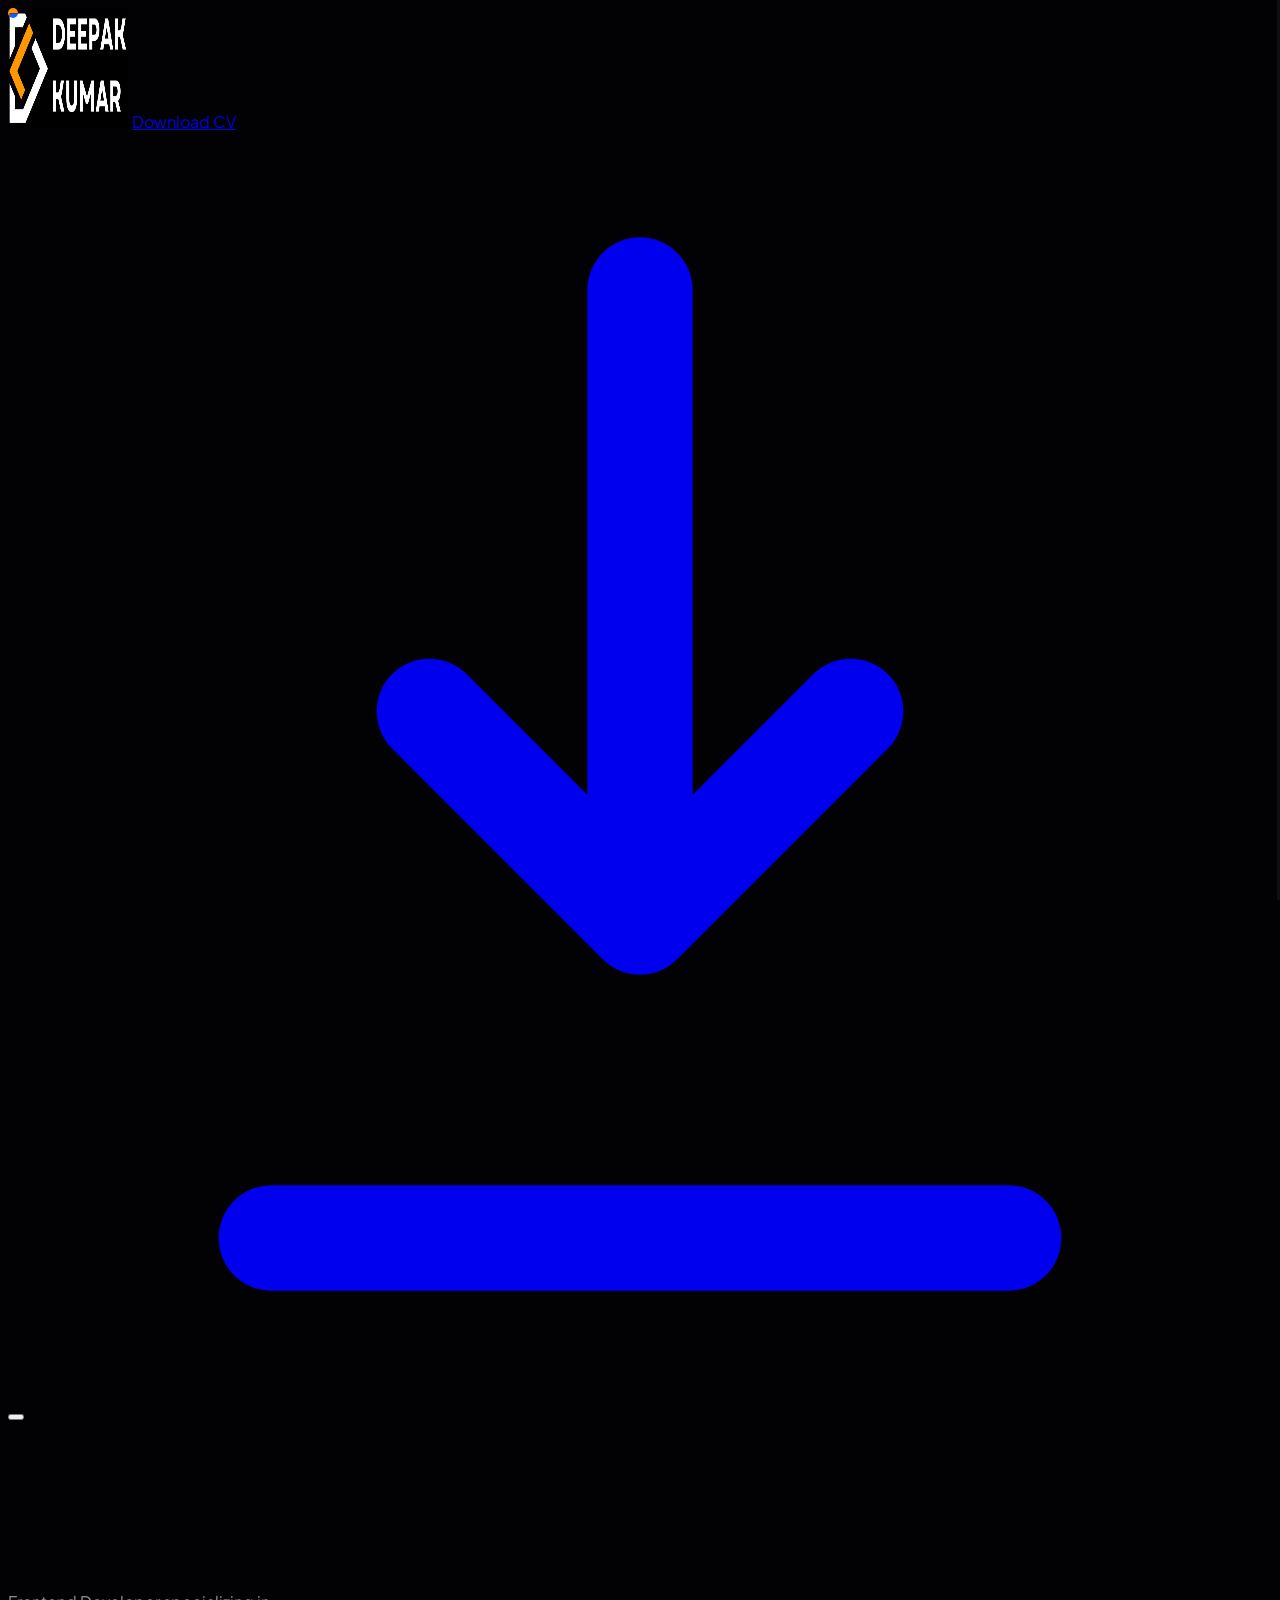
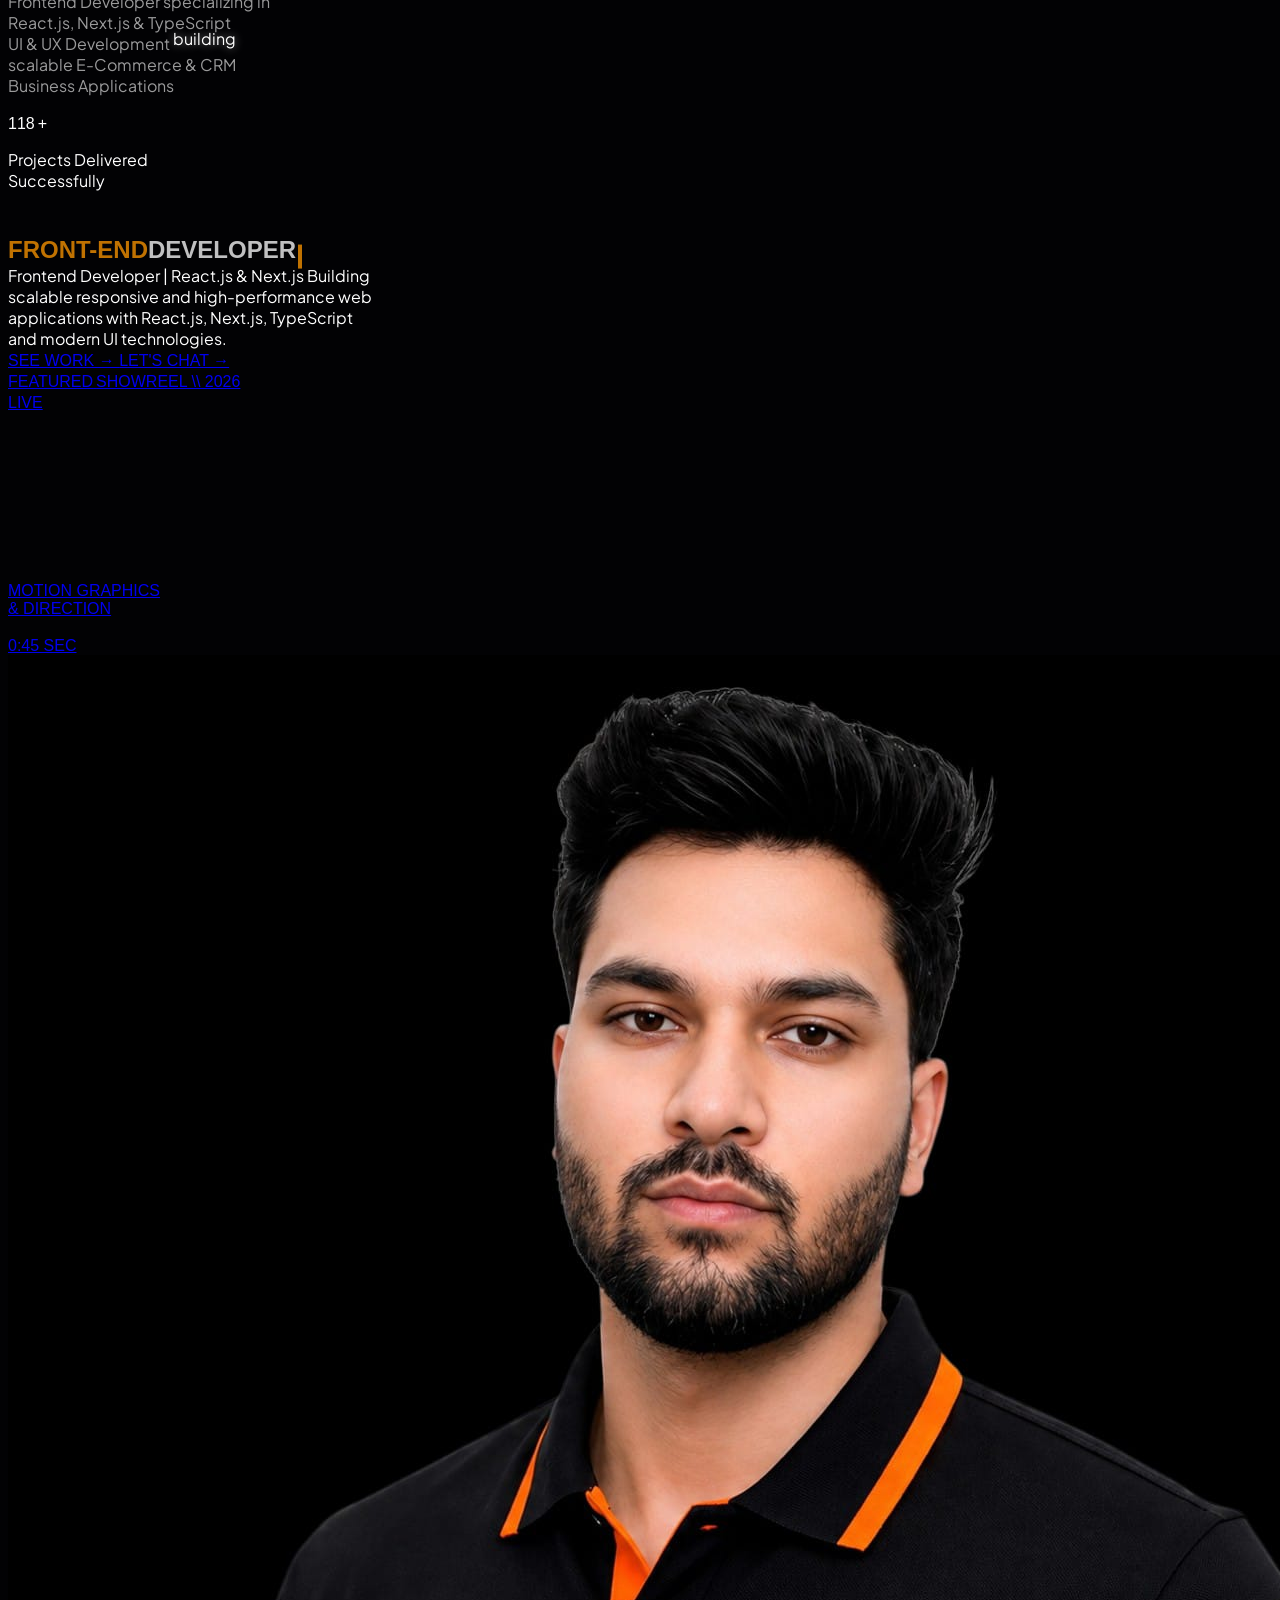
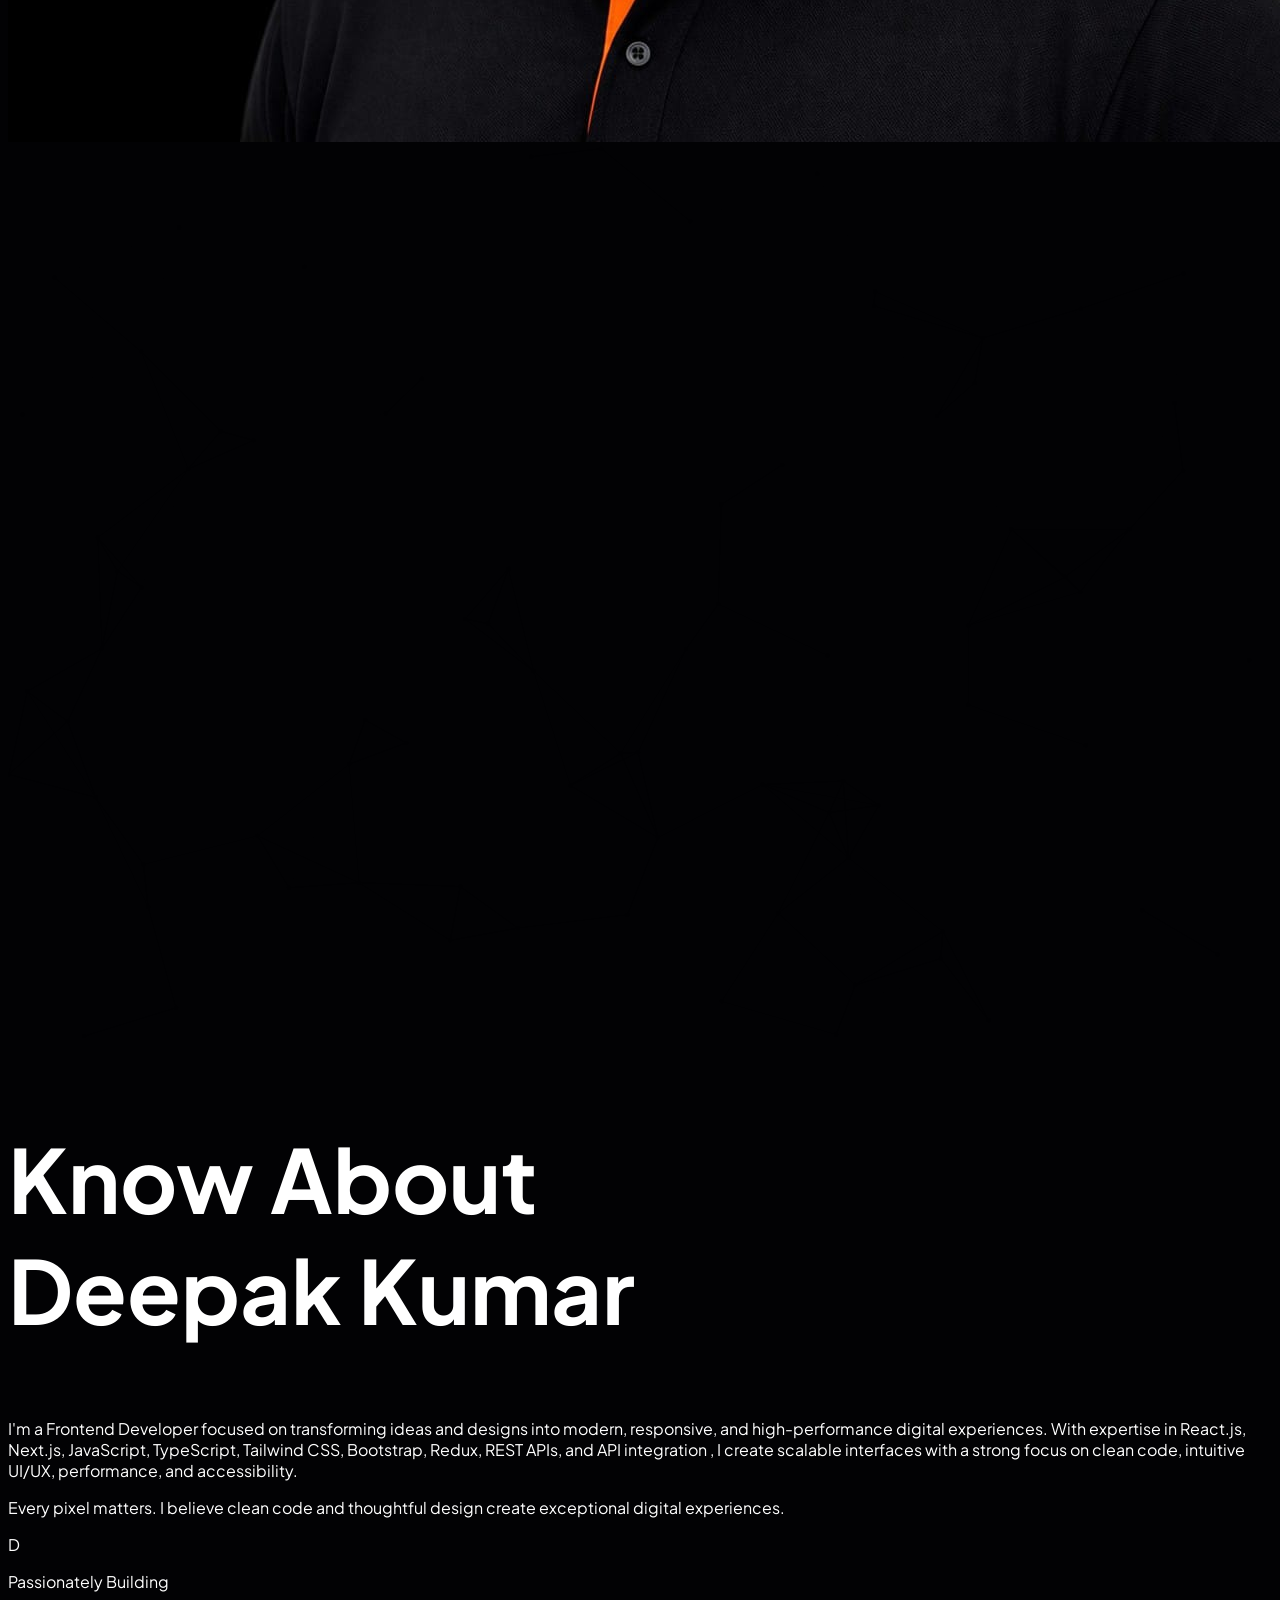
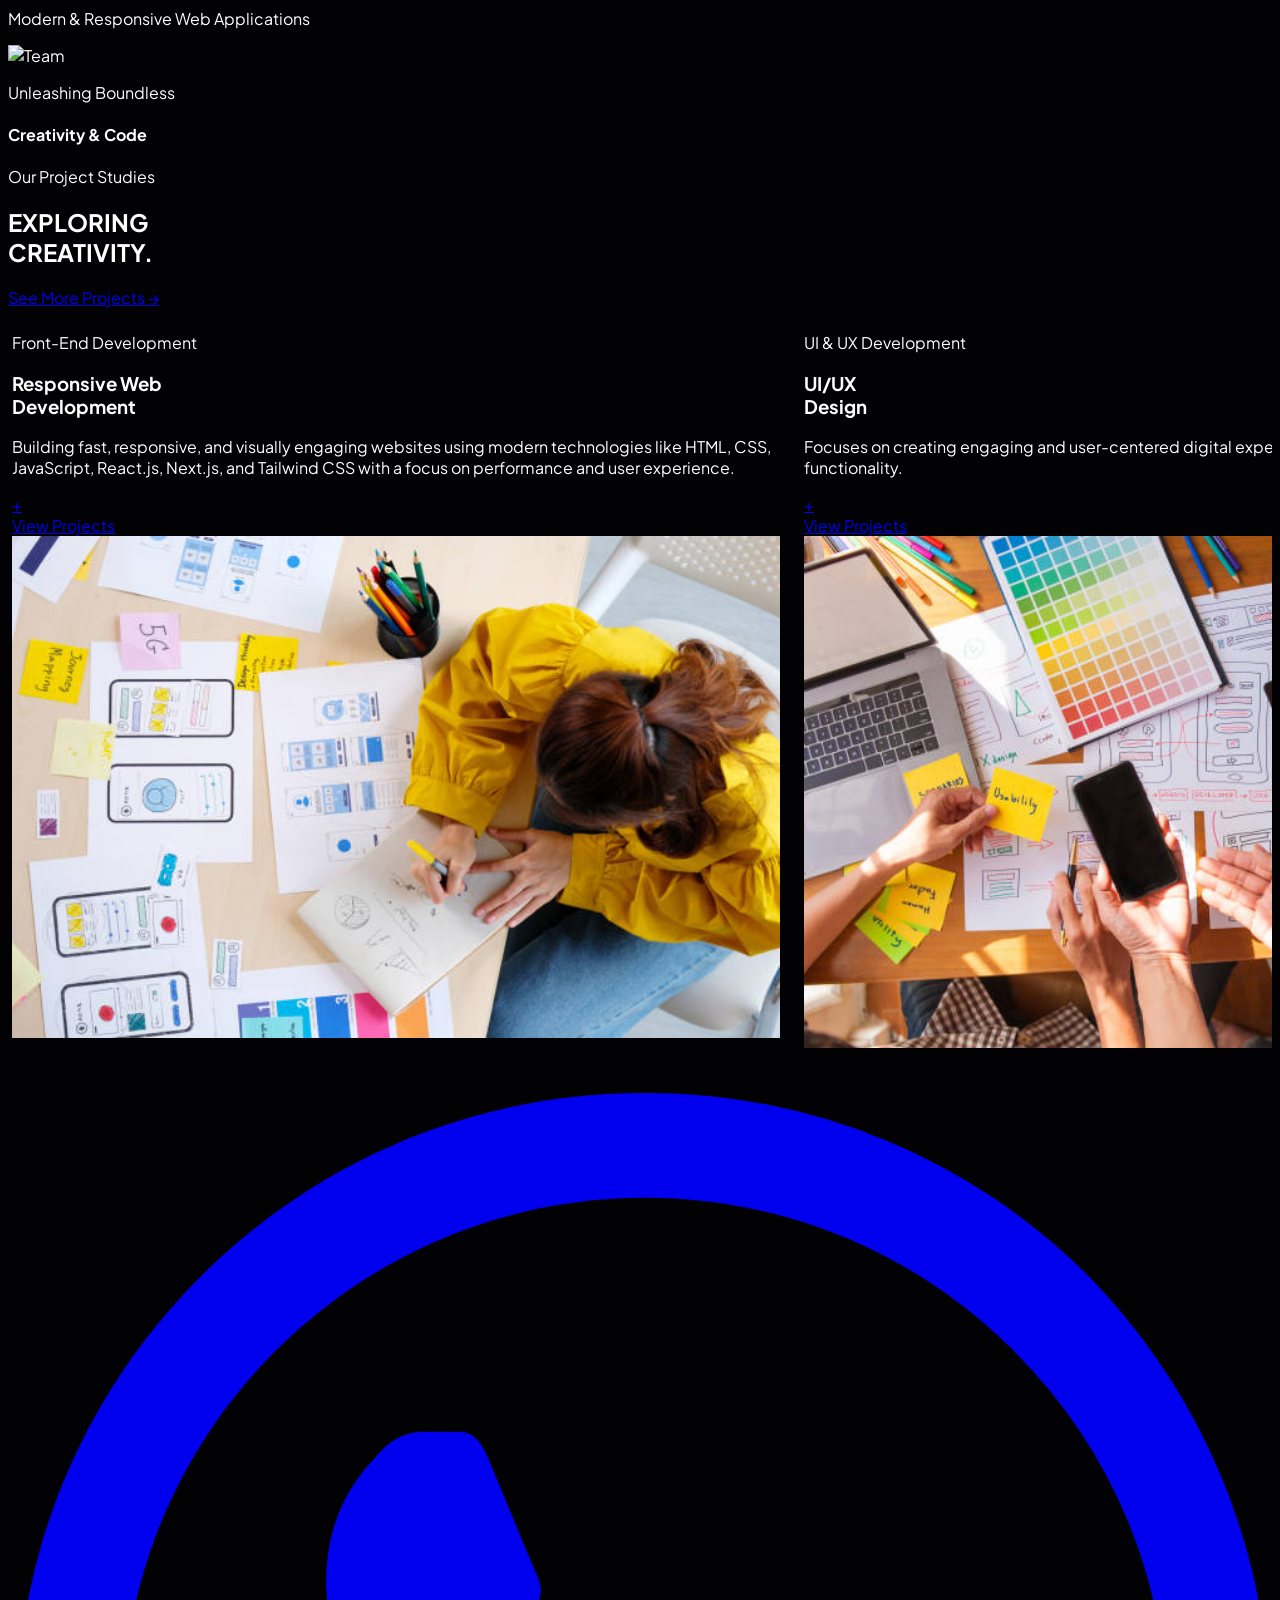
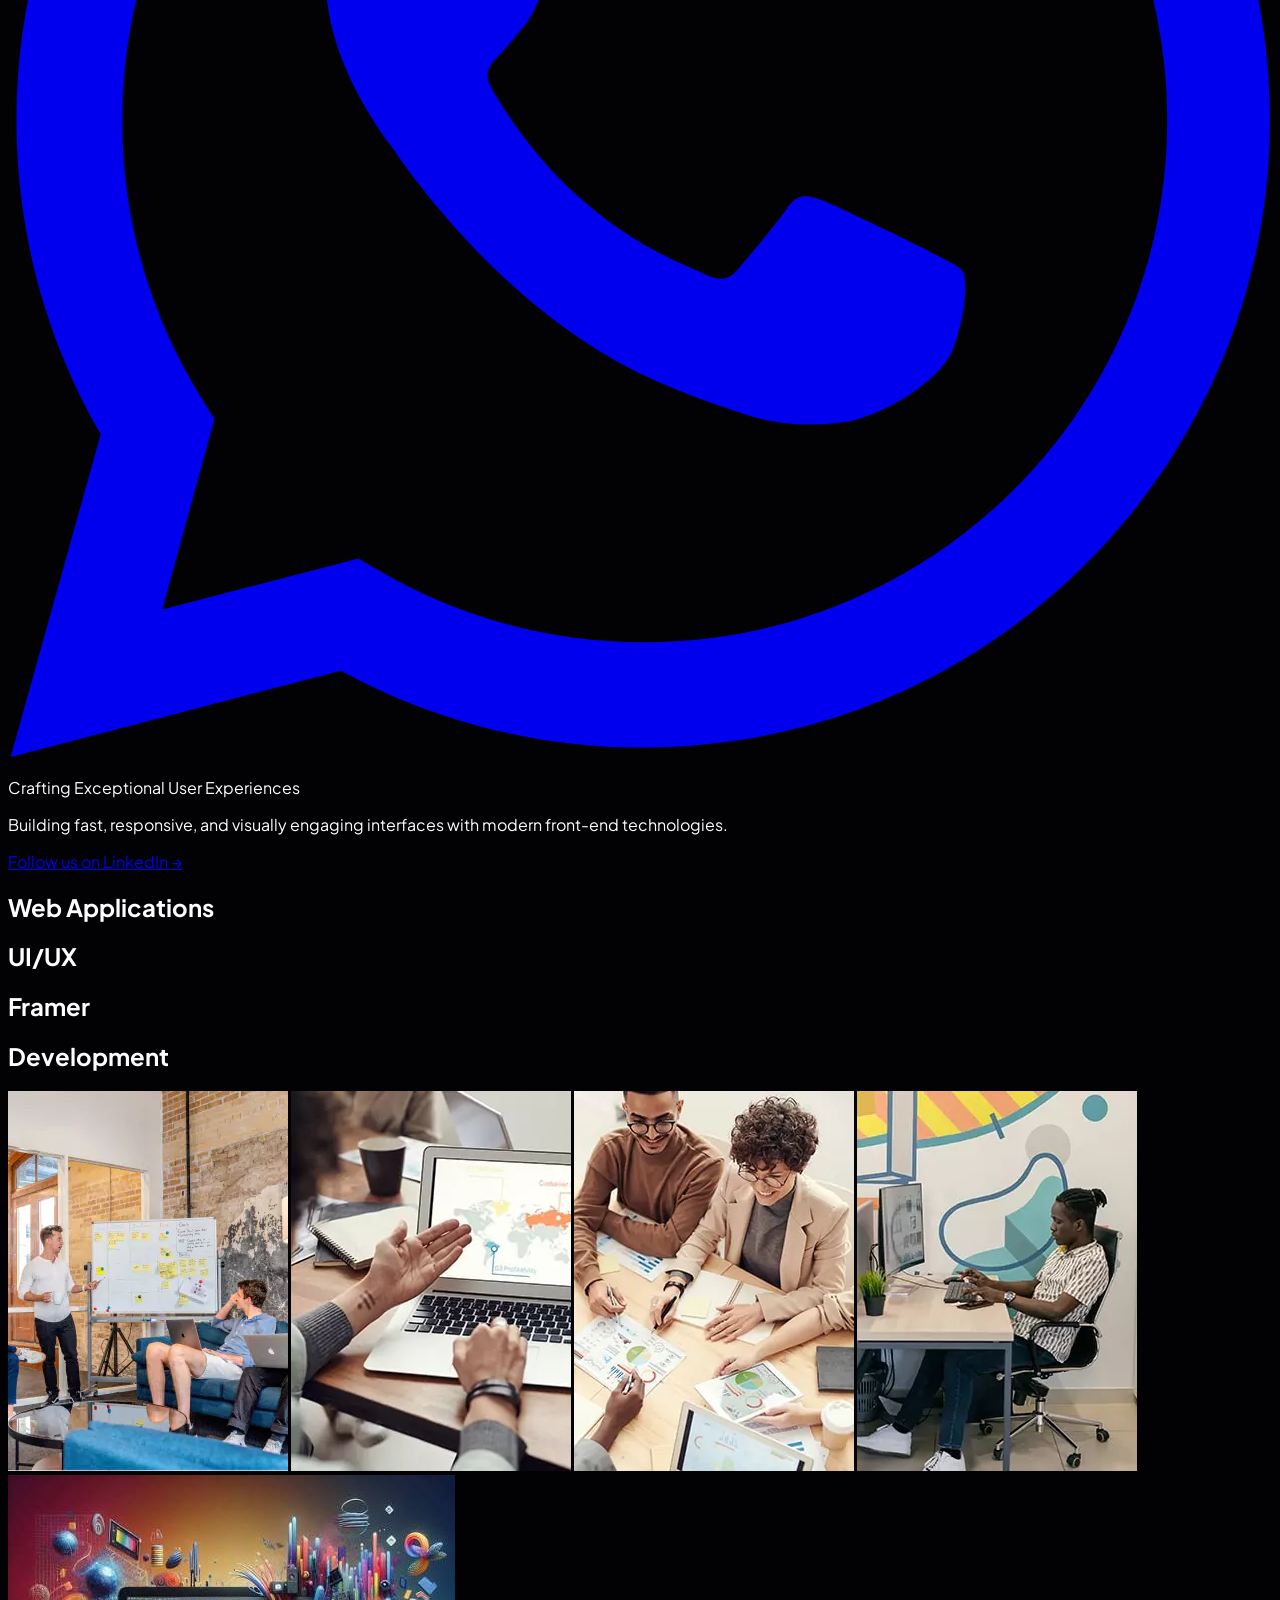
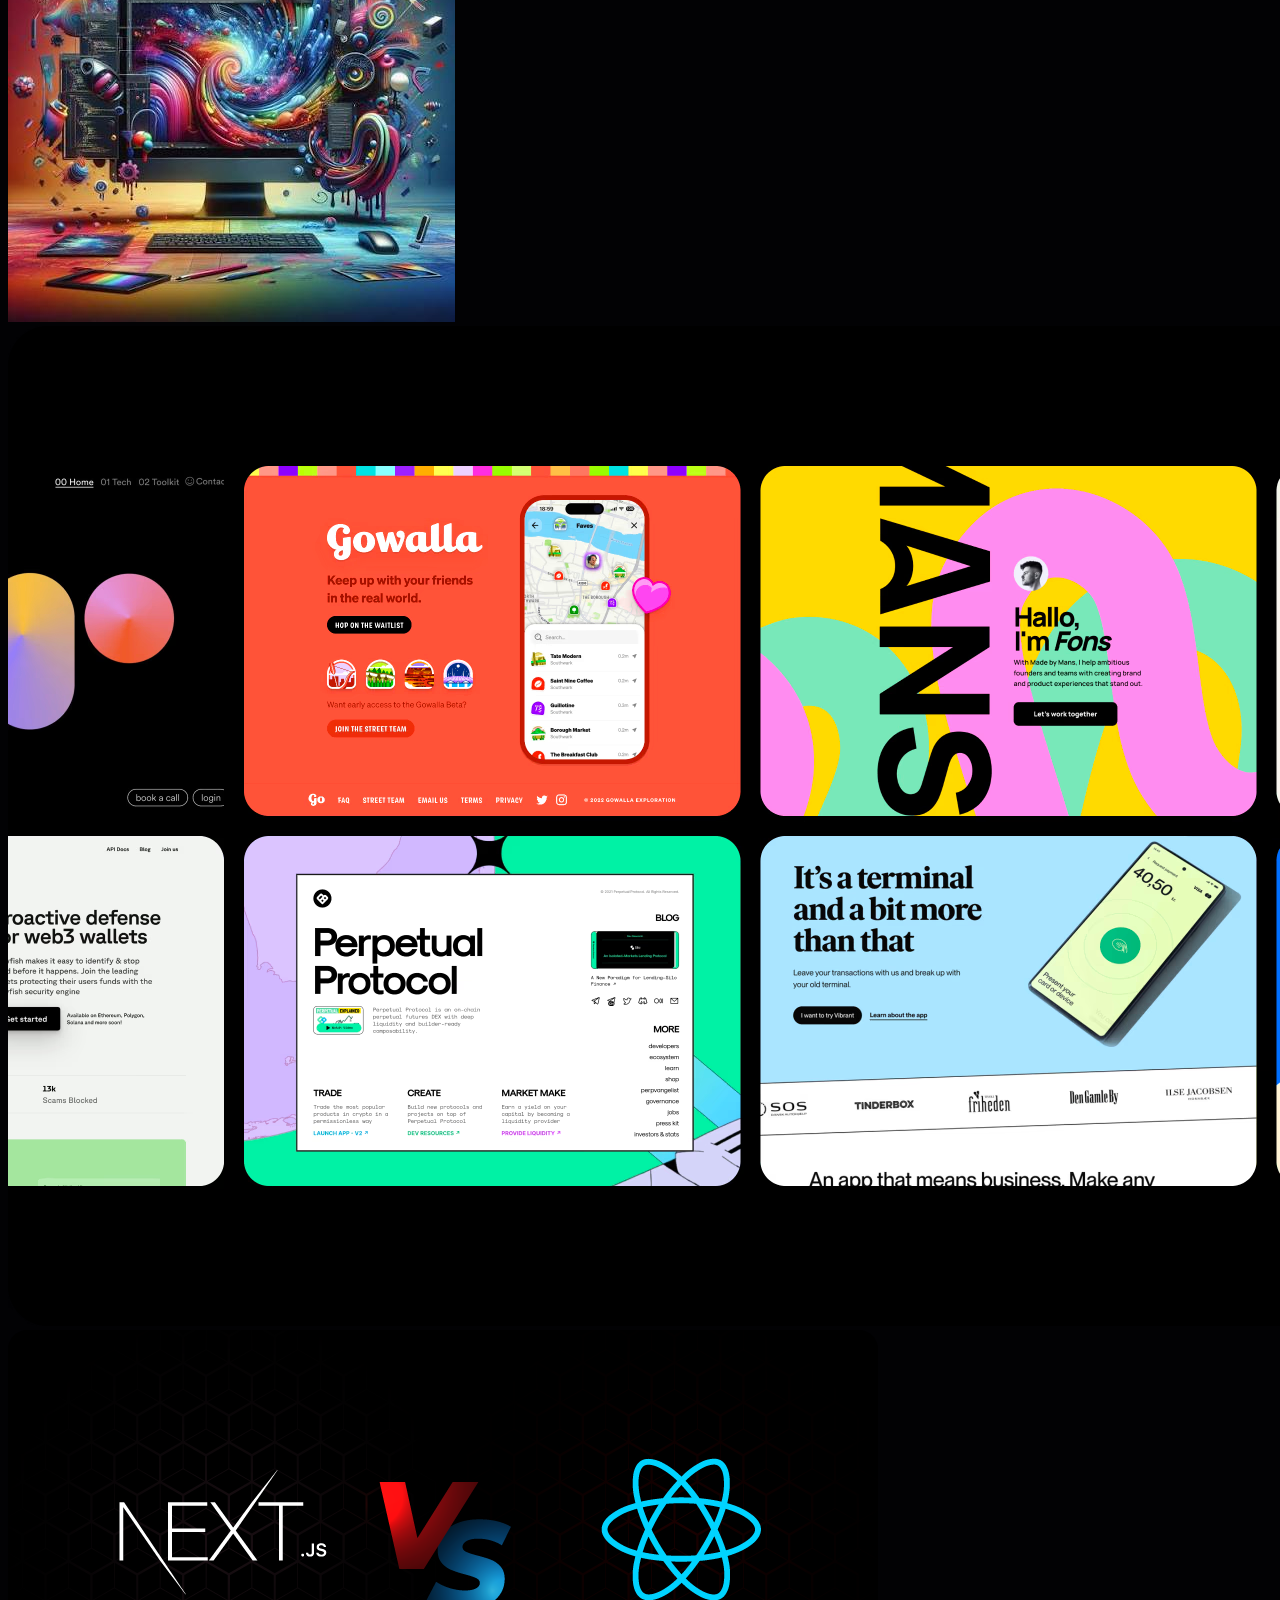
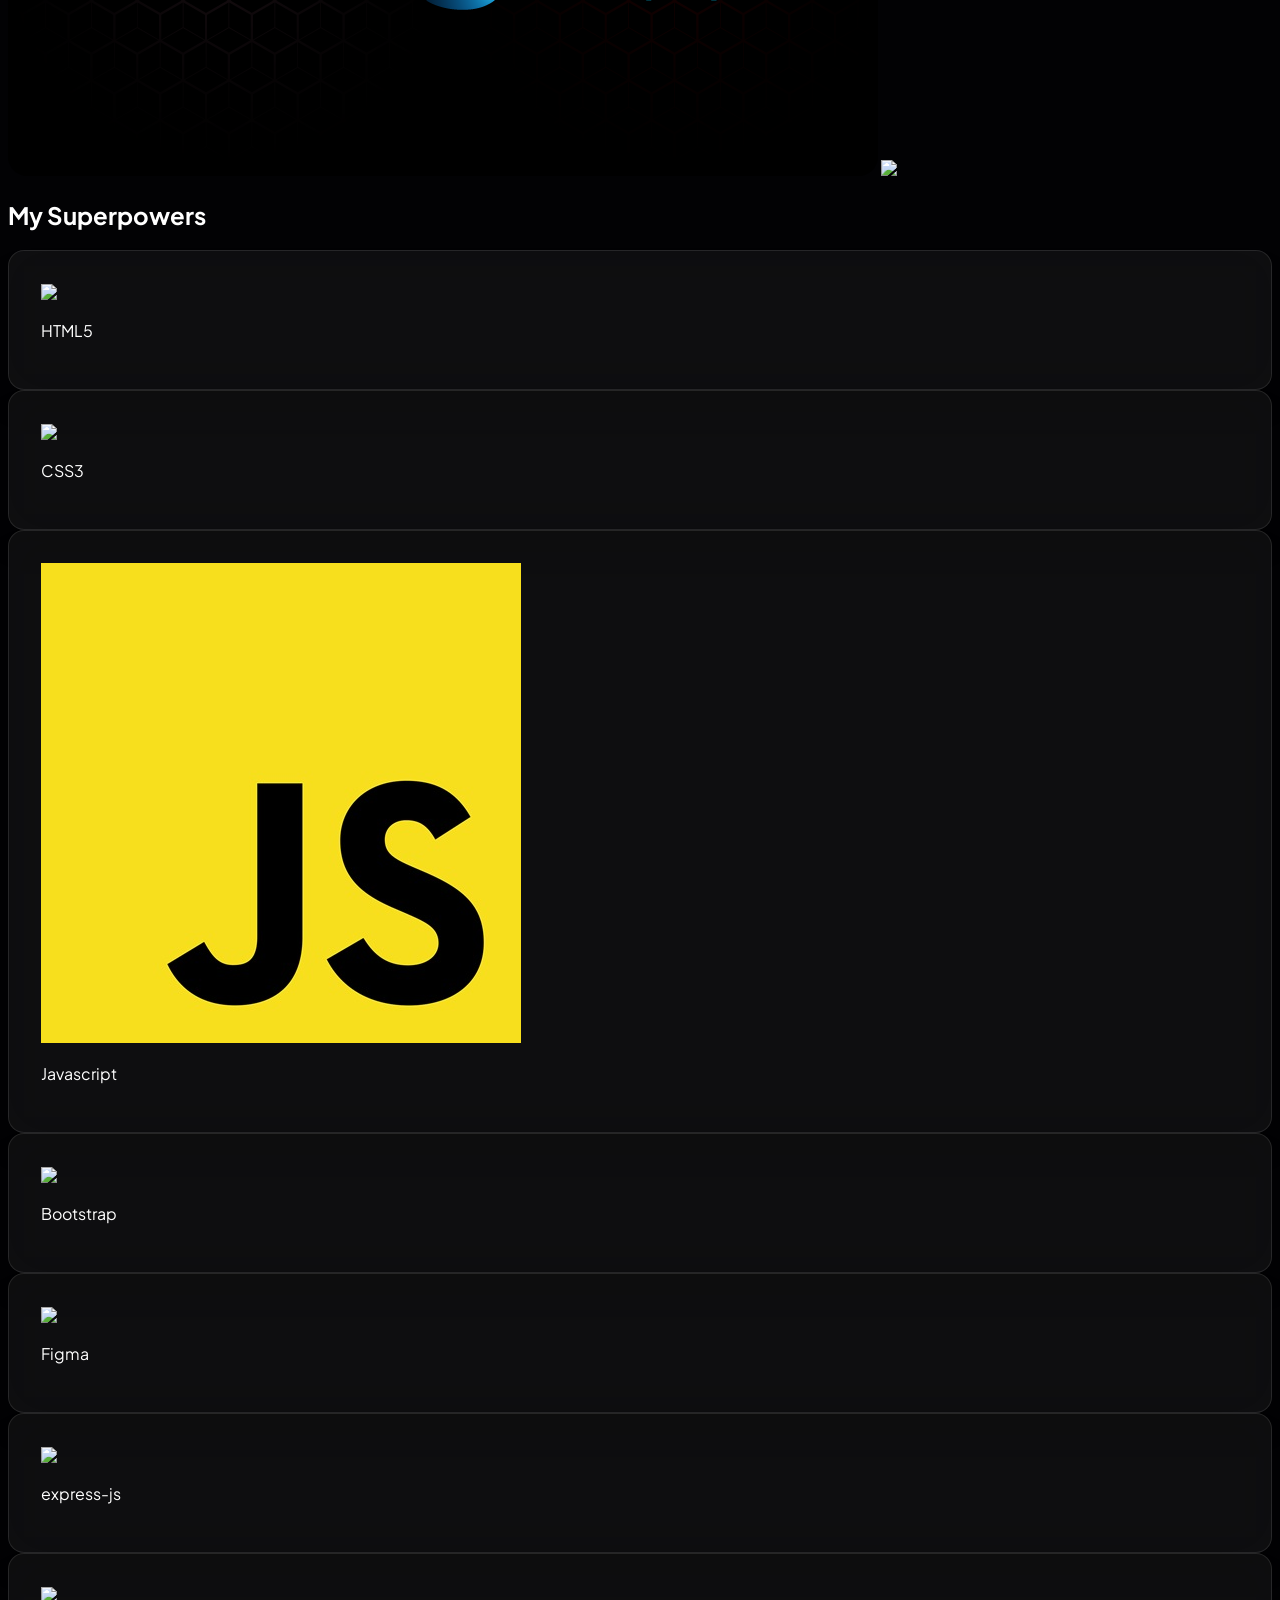
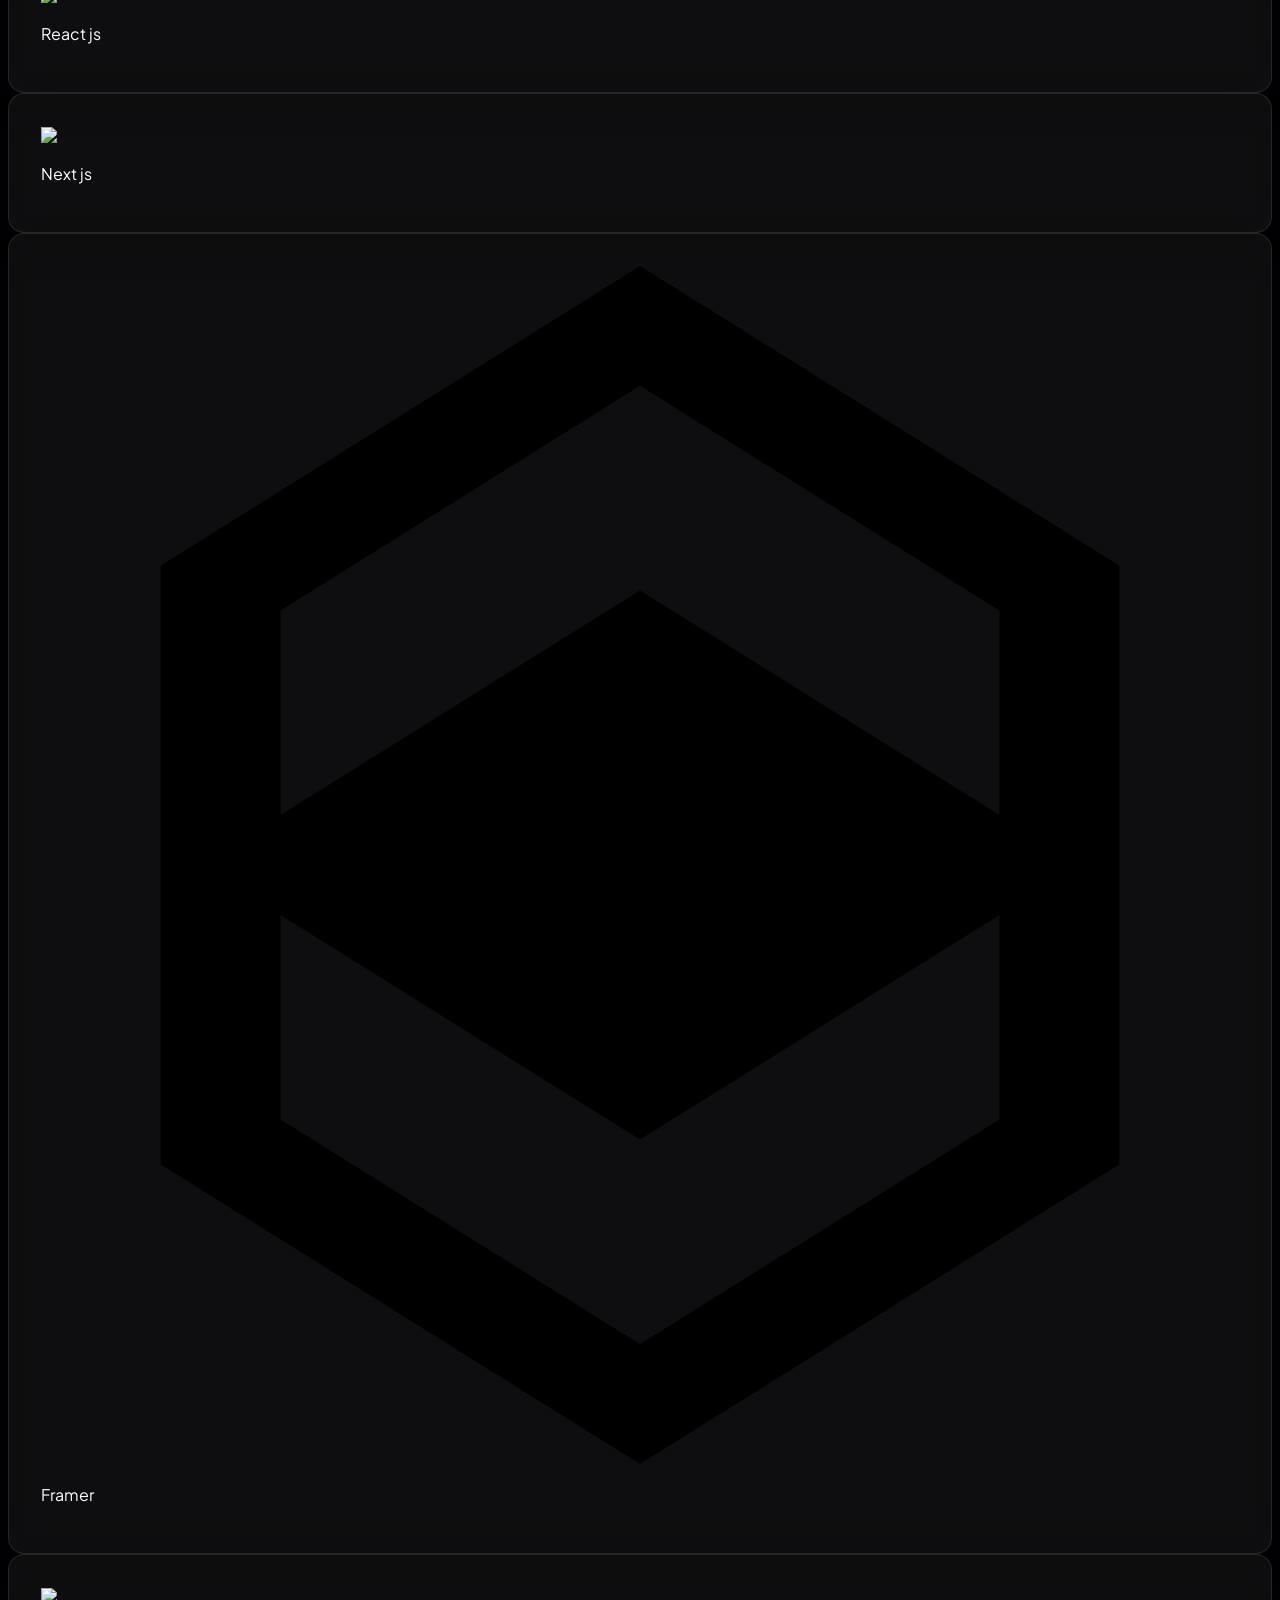
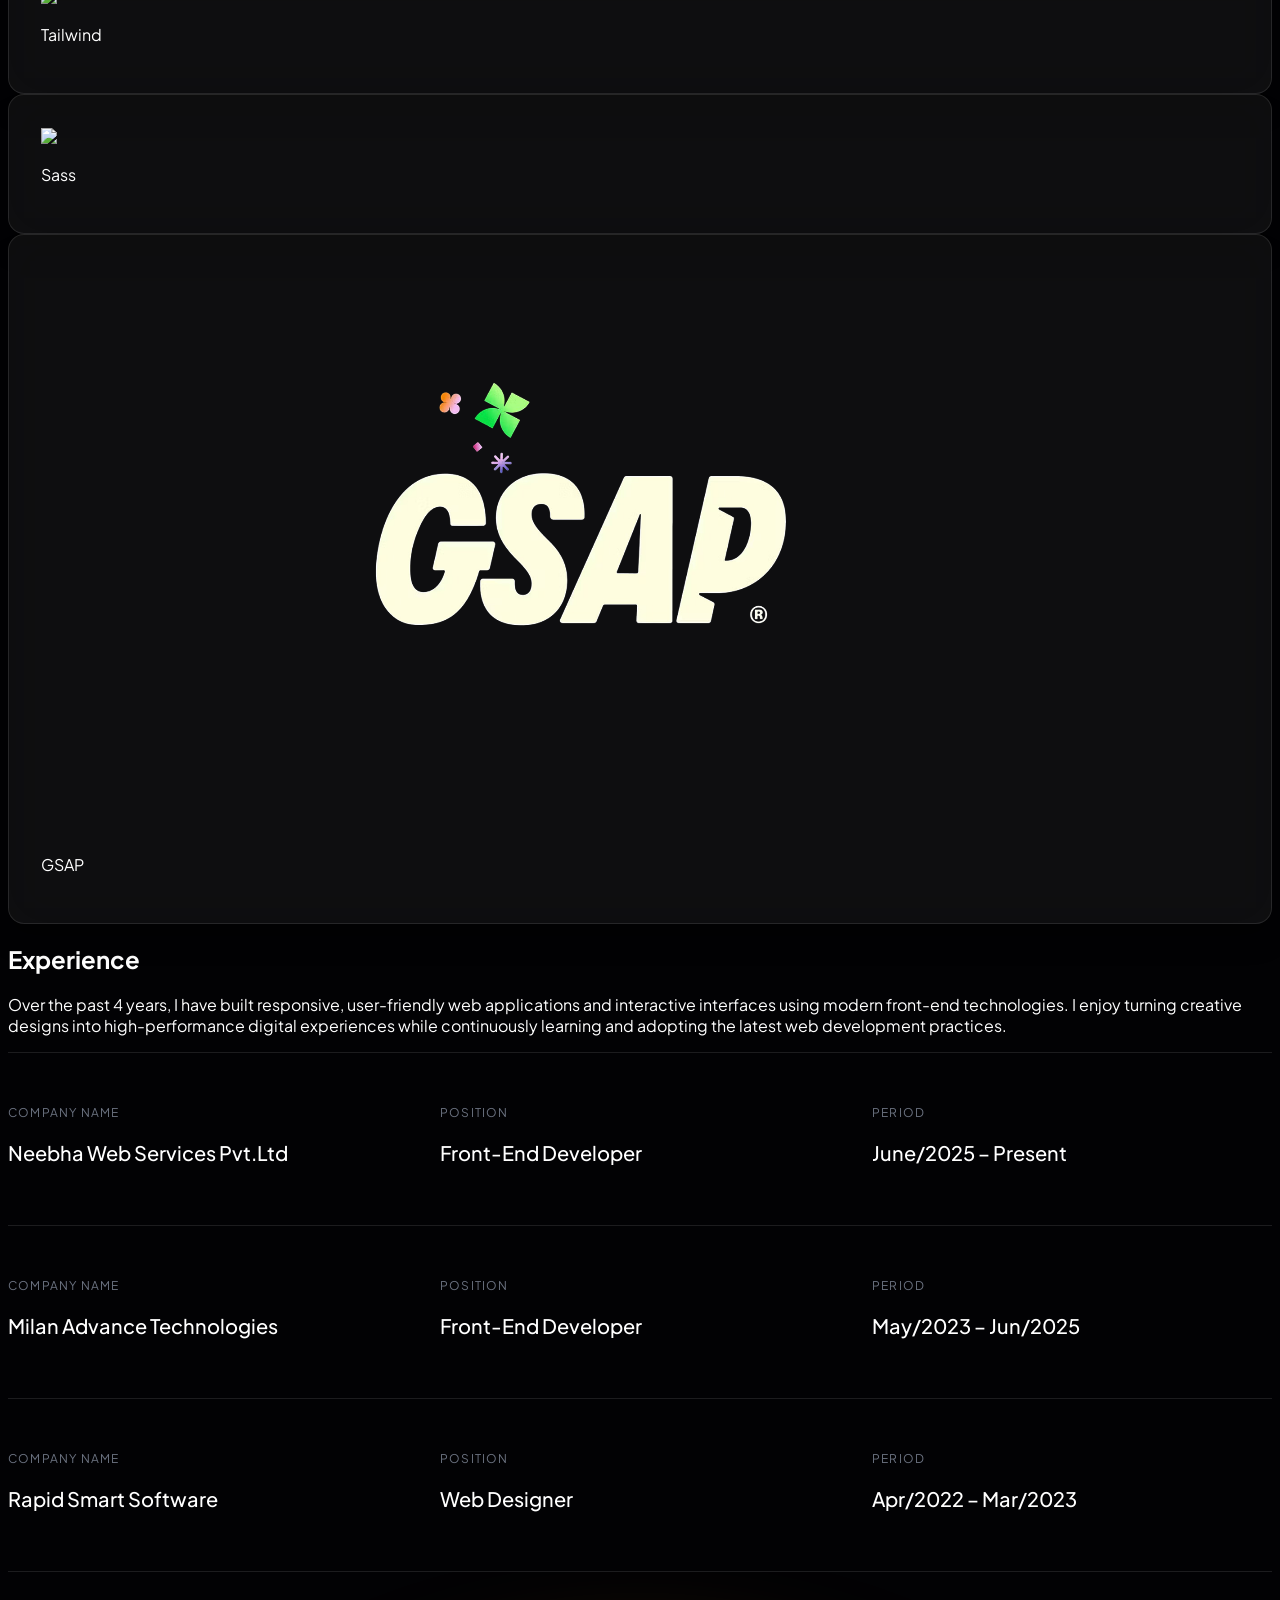
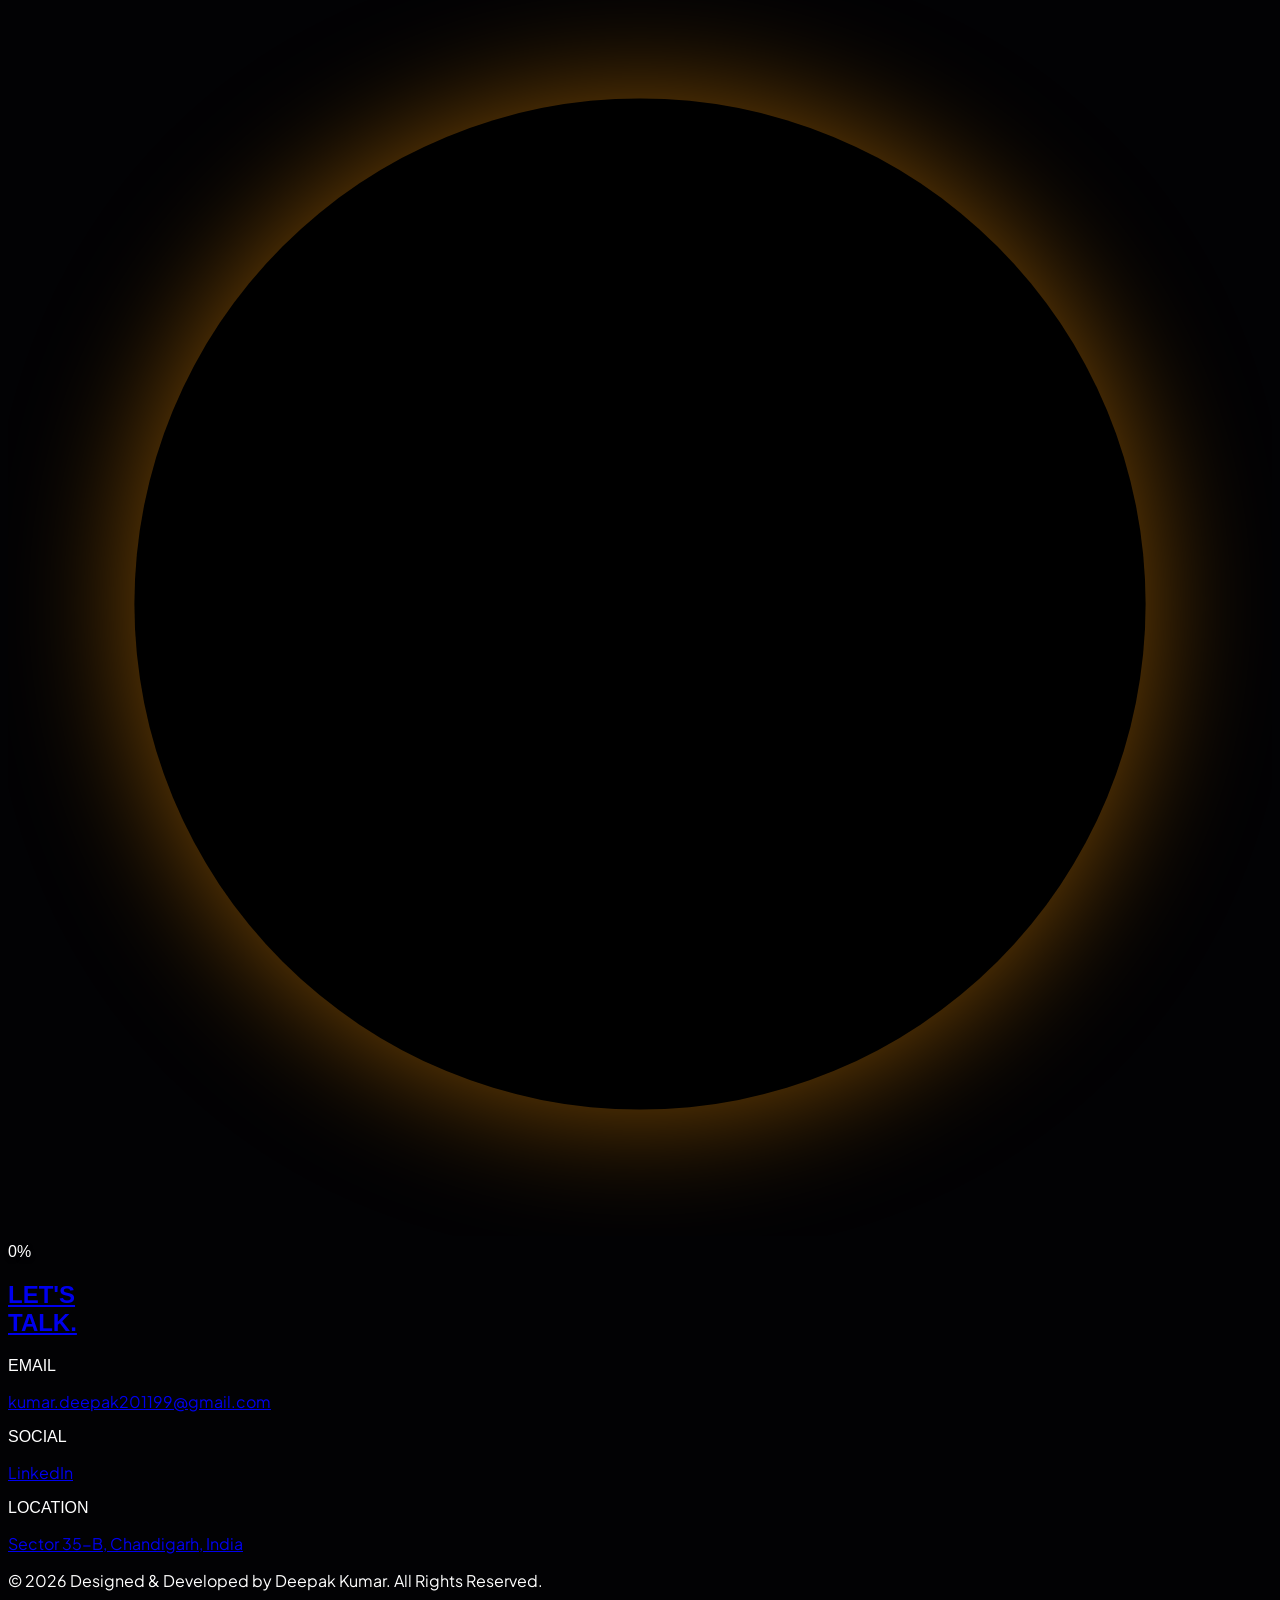
==== index.html @ ff94f15a "Initial portfolio project" ====
<!doctype html>
<html lang="en" class="dark">
  <head>
    <meta charset="UTF-8" />
    <meta name="viewport" content="width=device-width, initial-scale=1.0" />
    <title>Front-End Engineer Portfolio</title>

    <!-- Tailwind CDN -->
    <script src="https://cdn.tailwindcss.com"></script>

    <!-- Font Family -->
    <link
      href="https://fonts.googleapis.com/css2?family=Syncopate:wght@700&family=Plus+Jakarta+Sans:wght@300;400;500;600&display=swap"
      rel="stylesheet"
    />

    <!-- Css File -->
    <link rel="styleSheet" href="portfolio.css" type="text/css" />

    <script src="https://cdnjs.cloudflare.com/ajax/libs/gsap/3.12.5/gsap.min.js"></script>
    <script src="https://cdnjs.cloudflare.com/ajax/libs/gsap/3.12.2/ScrollTrigger.min.js"></script>
    <script src="https://unpkg.com/@studio-freight/lenis@1.0.33/dist/lenis.min.js"></script>
    <script src="https://cdnjs.cloudflare.com/ajax/libs/gsap/3.12.5/ScrollTrigger.min.js"></script>

    <!-- Standard favicon -->
    <link rel="icon" href="assets/images/favicon.png" sizes="any" />

    <!-- PNG favicons -->
    <link
      rel="icon"
      type="image/png"
      sizes="16x16"
      href="assets/images/favicon.png"
    />
    <link
      rel="icon"
      type="image/png"
      sizes="32x32"
      href="assets/images/favicon.png"
    />

    <!-- Apple Touch Icon -->
    <link
      rel="apple-touch-icon"
      sizes="180x180"
      href="assets/images/favicon.png"
    />

    <!-- Android / Chrome -->
    <link rel="manifest" href="assets/images/favicon.png" />

    <!-- Windows tiles -->
    <meta name="msapplication-TileColor" content="#ffffff" />
    <meta name="msapplication-TileImage" content="assets/images/favicon.png" />
    <meta name="theme-color" content="#ffffff" />
  </head>

  <body>
    <!-- <div
      id="loader"
      class="fixed inset-0 z-[1000] bg-black flex items-center justify-center"
    >
      <div class="text-center">
        <div
          id="loader-bar"
          class="w-[320px] md:w-[800px] h-[1px] bg-zinc-800 mb-4 overflow-hidden"
        >
          <div id="loader-fill" class="w-0 h-full bg-[#ff9800]"></div>
        </div>
        <div class="sync flex justify-center items-center">
          <video
            autoplay
            loop
            muted
            playsinline
            style="width: 500px; height: 500px; display: block; margin: auto"
          >
            <source src="assets/video/loader.mp4" type="video/mp4" />
          </video>
        </div>
      </div>
    </div> -->

    <!-- Right Scroll -->
    <div id="scroll-progress-container">
      <div id="scroll-progress-bar"></div>
    </div>

    <!-- Mouse Cursor -->
    <div id="cursor" class="hidden md:block"></div>

    <!-- Menu  -->
    <div id="menu-overlay">
      <div class="flex flex-col text-right gap-4">
        <a href="index.html" class="menu-link" onclick="toggleMenu()">HOME</a>
        <a href="about.html" class="menu-link" onclick="toggleMenu()">About</a>
        <a href="work.html" class="menu-link" onclick="toggleMenu()">WORK</a>
        <a href="contact.html" class="menu-link" onclick="toggleMenu()"
          >CONTACT</a
        >
      </div>
    </div>

    <!-- Navbar -->
    <nav
      id="main-nav"
      class="fixed top-0 left-1/2 -translate-x-1/2 bg-[#000] w-full z-[250] p-6 md:py-4 md:px-16 flex justify-between items-center transition-colors duration-500"
    >
      <span
        class="sync cursor-pointer text-xl font-bold text-[#ff9800] tracking-tighter"
      >
        <img
          src="assets/images/logo.png"
          alt="Portfolio Logo"
          width="120"
          height="120"
        />
      </span>

      <!-- Download CV Button -->
      <a
        href="Resume/Deepak_Kumar_Frontend_Developer_CV.pdf"
        download
        class="group relative inline-flex items-center gap-2 px-5 py-2.5 border border-[#ff9800] text-[#ff9800] rounded-full font-semibold text-sm md:text-base overflow-hidden transition-all duration-300 hover:text-black"
      >
        <span
          class="absolute inset-0 bg-[#ff9800] translate-y-full group-hover:translate-y-0 transition-transform duration-300"
        ></span>

        <span class="relative z-10 md:block hidden">Download </span>
        <span class="relative z-10"> CV</span>

        <svg
          xmlns="http://www.w3.org/2000/svg"
          class="relative z-10 w-4 h-4 transition-transform duration-300 group-hover:translate-y-1"
          fill="none"
          viewBox="0 0 24 24"
          stroke="currentColor"
          stroke-width="2"
        >
          <path
            stroke-linecap="round"
            stroke-linejoin="round"
            d="M12 3v12m0 0l-4-4m4 4l4-4M5 21h14"
          />
        </svg>
      </a>

      <button
        onclick="toggleMenu()"
        class="flex flex-col items-end gap-1.5 group p-2"
      >
        <div
          id="line1"
          class="w-12 h-[2px] bg-white transition-all duration-300"
        ></div>
        <div
          id="line2"
          class="w-8 h-[2px] bg-white transition-all duration-300 group-hover:w-8"
        ></div>
      </button>
    </nav>

    <!-- Hero Section -->
    <section
      id="hero"
      class="relative min-h-screen flex items-center justify-center px-[5%] py-10 md:py-20 overflow-hidden bg-black"
    >
      <canvas
        id="three-canvas"
        class="absolute inset-0 z-0 pointer-events-none opacity-40"
      ></canvas>
      <div
        class="relative w-full grid grid-cols-1 md:grid-cols-12 gap-6 items-center"
      >
        <div class="md:col-span-8 self-start pt-20 md:pt-12">
          <p
            id="animated-text"
            class="text-2xl md:text-[26px] font-medium mb-4 text-white leading-[1.1] reveal max-w-3xl"
          >
            <span class="line leading-[1.2]">
              <span class="word">Frontend Developer</span>
              <span class="word">specializing in</span><br />
              <span class="word">React.js, Next.js &</span>
              <span class="word">TypeScript</span><br />
              <span class="word">UI & UX Development</span>
              <span class="word">building </span><br />
              <span class="word"> scalable E-Commerce</span>
              <span class="word">& CRM </span><br />
              <span class="word">Business Applications</span>
            </span>
          </p>
        </div>

        <div class="md:col-span-4 flex flex-col items-end self-start md:pt-12">
          <div class="flex items-start">
            <span
              id="hero-counter"
              class="text-4xl sync font-bold text-[#ff9800] leading-none"
              >0</span
            >
            <span class="text-4xl sync font-bold text-[#ff9800] leading-none"
              >+</span
            >
          </div>
          <p
            class="anim-text text-[16px] uppercase tracking-[0.2em] text-white font-bold text-right mt-2"
          >
            Projects Delivered <br />
            Successfully
          </p>
        </div>

        <div
          class="md:col-span-12 py-12 relative top-[100px] md:z-0 z-10 md:top-[100px] top-[200px] reveal"
        >
          <h1
            id="hero-title"
            class="text-[14vw] font-bold md:text-[12vw] font-bold sync leading-[0.8] tracking-tighter text-center"
          >
            <span class="word-create"></span><span class="word-studio"></span
            ><span class="cursor"></span>
          </h1>
        </div>

        <div
          class="md:col-span-6 flex flex-col gap-6 reveal md:pt-0 pt-[150px]"
        >
          <div
            class="text-[10px] md:text-[16px] font-bold text-white md:text-white/80 md:leading-relaxed"
          >
            Frontend Developer | React.js & Next.js Building <br />
            scalable responsive and high-performance web <br />
            applications with React.js, Next.js, TypeScript <br />and modern UI
            technologies.
          </div>

          <div class="flex gap-4">
            <a
              href="work.html"
              class="px-8 py-3 hover:bg-[#ff9800] hover:text-white sync text-[14px] font-bold font-[Poppins] bg-white text-black transition-all inline-block text-center cursor-pointer"
            >
              SEE WORK →
            </a>
            <a
              href="https://wa.me/919463360914?text=Hello Deepak! I came across your portfolio and would like to discuss a potential opportunity with you. Are you available to connect and discuss the details?"
              target="_blank"
              class="px-8 py-3 border border-white/20 text-white sync text-[14px] font-bold font-[Poppins] hover:bg-white hover:text-black transition-all inline-block text-center cursor-pointer"
            >
              LET'S CHAT →
            </a>
          </div>
        </div>

        <div class="md:col-span-6 flex justify-end items-end relative z-20">
          <a
            href="work.html"
            class="w-full max-w-[400px] p-5 border border-white/10 rounded-[2rem] group cursor-pointer transition-transform hover:scale-[1.02] relative z-10"
          >
            <div class="flex justify-between items-center px-2 mb-4">
              <div class="flex flex-col gap-1">
                <span
                  class="text-[8px] sync tracking-[0.3em] text-[#ff9800] font-bold"
                  >FEATURED</span
                >
                <span class="text-[10px] sync text-white/40"
                  >SHOWREEL \\ 2026</span
                >
              </div>
              <div class="flex items-center gap-2">
                <span
                  class="w-1.5 h-1.5 rounded-full bg-[#ff9800] animate-pulse"
                ></span>
                <span class="text-[8px] sync text-white/60 uppercase"
                  >Live</span
                >
              </div>
            </div>

            <div
              class="aspect-video bg-zinc-950 rounded-[1.5rem] relative overflow-hidden flex items-center justify-center border border-white/5"
            >
              <video
                autoplay
                muted
                loop
                playsinline
                preload="auto"
                class="absolute inset-0 w-full h-full object-cover transition-all duration-1000 ease-out group-hover:scale-110"
              >
                <source
                  src="assets/video/EMG1uWJ1gG9zYgmlMKDIISuQ5EU.mp4"
                  type="video/mp4"
                />
              </video>
            </div>

            <div class="mt-4 px-2 flex justify-between items-end">
              <p class="text-[11px] sync text-white font-bold leading-tight">
                MOTION GRAPHICS<br />
                <span class="text-white/40 font-medium">& DIRECTION</span>
              </p>
              <span class="text-[9px] sync text-white/20">0:45 SEC</span>
            </div>
          </a>
        </div>

        <div
          class="absolute inset-0 z-0 d-none flex items-center justify-center pointer-events-none"
        >
          <img
            src="assets/images/Deepak_Singh.jpeg"
            alt=""
            class="absolute bottom-[28rem] md:-bottom-20 w-[250px] h-[300px] object-contain md:w-[850px] md:h-[950px] object-cover opacity-80 mix-blend-lighten"
          />
        </div>
      </div>
    </section>

    <!-- About Section -->
    <section
      id="about"
      class="relative min-h-screen flex items-center overflow-hidden bg-white px-[5%] py-20"
    >
      <canvas
        id="particle-canvas"
        class="absolute inset-0 z-0 pointer-events-none"
      ></canvas>

      <div
        class="relative z-10 grid grid-cols-1 lg:grid-cols-2 gap-12 lg:gap-24 items-center w-full max-w-[1400px] mx-auto"
      >
        <div class="about-content space-y-10">
          <div class="overflow-hidden">
            <h2
              class="reveal-text text-6xl text-black/70 md:text-[5.5vw] font-light leading-[1.1] tracking-tighter"
            >
              <span class="inline-block text-black py-1 font-bold">Know</span>
              About <br />
              <span class="text-zinc-400 font-extralight">Deepak Kumar</span>
            </h2>
          </div>

          <div class="space-y-6 max-w-lg text-zinc-600">
            <p class="about-p text-lg leading-relaxed">
              I'm a
              <span class="text-black font-medium">Frontend Developer</span>
              focused on transforming ideas and designs into modern, responsive,
              and high-performance digital experiences. With expertise in
              <span class="text-black font-medium">
                React.js, Next.js, JavaScript, TypeScript, Tailwind CSS,
                Bootstrap, Redux, REST APIs, and API integration
              </span>
              , I create scalable interfaces with a strong focus on clean code,
              intuitive UI/UX, performance, and accessibility.
            </p>
            <p
              class="about-p text-lg leading-relaxed border-l-2 border-[#ff9800] pl-6 italic"
            >
              Every pixel matters. I believe clean code and thoughtful design
              create exceptional digital experiences.
            </p>
          </div>

          <div class="about-footer flex items-center gap-4 pt-8">
            <div
              class="logo-circle w-14 h-14 rounded-full bg-black flex items-center justify-center text-white text-1xl font-bold"
            >
              D
            </div>
            <div>
              <p class="font-bold text-black uppercase tracking-widest text-xs">
                Passionately Building
              </p>
              <p class="text-zinc-500 text-sm">
                Modern & Responsive Web Applications
              </p>
            </div>
          </div>
        </div>

        <div class="about-visual relative">
          <div
            class="main-card relative z-10 w-full aspect-[4/5] max-w-[550px] mx-auto rounded-[20px] overflow-hidden bg-zinc-100"
          >
            <img
              src="assets/images/about.png"
              class="w-full h-full object-cover grayscale hover:grayscale-0 transition-all duration-700"
              alt="Team"
            />

            <div
              class="absolute bottom-8 left-8 right-8 w-[240px] bg-white/90 backdrop-blur-md rounded-2xl p-3 shadow-xl translate-y-4"
            >
              <div class="flex items-center gap-2 mb-2">
                <span
                  class="w-2 h-2 rounded-full bg-green-500 animate-pulse"
                ></span>
                <p
                  class="text-[10px] uppercase tracking-widest font-bold text-[#ff9800]"
                >
                  Unleashing Boundless
                </p>
              </div>
              <h4 class="text-xl font-bold text-[#2C2C2C]">
                Creativity & Code
              </h4>
            </div>
          </div>
        </div>
      </div>
    </section>

    <!-- Our Work Section -->
    <section
      id="our-work"
      class="bg-[#0a0a0a] text-white py-24 px-4 md:px-6 overflow-visible"
    >
      <div class="max-w-7xl mx-auto">
        <!-- Header -->
        <div
          class="flex flex-col md:flex-row justify-between items-start mb-16 md:mb-20 gap-8"
        >
          <div class="reveal-container">
            <p
              class="text-[#ff9800] uppercase tracking-[0.3em] text-sm font-bold mb-4"
            >
              Our Project Studies
            </p>
            <h2
              class="text-5xl sm:text-6xl md:text-7xl lg:text-8xl font-bold tracking-tighter leading-none"
            >
              EXPLORING <br />
              <span class="text-zinc-500 italic font-light">CREATIVITY.</span>
            </h2>
          </div>
          <a
            href="work.html"
            class="group flex items-center gap-3 bg-[#ff9800] hover:bg-white hover:text-black transition-all duration-500 px-6 sm:px-8 py-3 sm:py-4 rounded-full font-bold text-sm sm:text-base whitespace-nowrap"
          >
            See More Projects
            <span
              class="bg-white text-black rounded-full w-7 h-7 sm:w-8 sm:h-8 flex items-center justify-center group-hover:bg-black group-hover:text-white transition-colors"
              >→</span
            >
          </a>
        </div>

        <!-- Carousel -->
        <div class="work-carousel-wrapper" id="carouselWrapper">
          <div id="work-carousel" class="work-carousel">
            <!-- Card 1 -->
            <div
              class="work-card group relative border border-zinc-800 rounded-[2.5rem] p-6 sm:p-8 md:p-10 lg:p-12 overflow-hidden cursor-pointer bg-[#0a0a0a]"
            >
              <div
                class="flex flex-col lg:flex-row gap-6 lg:gap-8 items-center"
              >
                <div class="flex-1 space-y-4 md:space-y-6">
                  <p class="text-zinc-500 font-medium text-sm md:text-base">
                    Front-End Development
                  </p>
                  <h3
                    class="text-3xl sm:text-4xl md:text-5xl font-bold leading-tight"
                  >
                    Responsive Web <br />
                    Development
                  </h3>
                  <p
                    class="text-zinc-400 leading-relaxed max-w-sm text-sm md:text-base"
                  >
                    Building fast, responsive, and visually engaging websites
                    using modern technologies like HTML, CSS, JavaScript,
                    React.js, Next.js, and Tailwind CSS with a focus on
                    performance and user experience.
                  </p>
                  <a href="work.html" class="flex items-center gap-4 pt-2">
                    <div
                      class="w-10 h-10 sm:w-12 sm:h-12 rounded-full bg-[#ff9800] flex items-center justify-center text-black font-bold text-lg"
                    >
                      +
                    </div>
                    <div
                      class="font-bold group-hover:translate-x-2 transition-transform text-sm sm:text-base"
                    >
                      View Projects
                    </div>
                  </a>
                </div>
                <div class="flex-1 overflow-hidden rounded-xl w-full h-full">
                  <img
                    src="assets/images/app-1.jpg"
                    class="w-full h-full object-cover group-hover:scale-110 transition-transform duration-700"
                    alt="Front-End Development"
                  />
                </div>
              </div>
            </div>

            <!-- Card 2 -->
            <div
              class="work-card group relative border border-zinc-800 rounded-[2.5rem] p-6 sm:p-8 md:p-10 lg:p-12 overflow-hidden cursor-pointer bg-[#0a0a0a]"
            >
              <div
                class="flex flex-col lg:flex-row gap-6 lg:gap-8 items-center"
              >
                <div class="flex-1 space-y-4 md:space-y-6">
                  <p class="text-zinc-500 font-medium text-sm md:text-base">
                    UI & UX Development
                  </p>
                  <h3
                    class="text-3xl sm:text-4xl md:text-5xl font-bold leading-tight"
                  >
                    UI/UX <br />
                    Design
                  </h3>
                  <p
                    class="text-zinc-400 leading-relaxed max-w-sm text-sm md:text-base"
                  >
                    Focuses on creating engaging and user-centered digital
                    experiences that combine seamless functionality.
                  </p>
                  <a href="work.html" class="flex items-center gap-4 pt-2">
                    <div
                      class="w-10 h-10 sm:w-12 sm:h-12 rounded-full bg-[#ff9800] flex items-center justify-center text-black font-bold text-lg"
                    >
                      +
                    </div>
                    <div
                      class="font-bold group-hover:translate-x-2 transition-transform text-sm sm:text-base"
                    >
                      View Projects
                    </div>
                  </a>
                </div>
                <div class="flex-1 overflow-hidden rounded-xl w-full h-full">
                  <img
                    src="assets/images/uiux-1.jpg"
                    class="w-full h-full object-cover group-hover:scale-110 transition-transform duration-700"
                    alt="UI/UX Design"
                  />
                </div>
              </div>
            </div>

            <!-- Card 3 -->
            <div
              class="work-card group relative border border-zinc-800 rounded-[2.5rem] p-6 sm:p-8 md:p-10 lg:p-12 overflow-hidden cursor-pointer bg-[#0a0a0a]"
            >
              <div
                class="flex flex-col lg:flex-row gap-6 lg:gap-8 items-center"
              >
                <div class="flex-1 space-y-4 md:space-y-6">
                  <p class="text-zinc-500 font-medium text-sm md:text-base">
                    Front End Development
                  </p>
                  <h3
                    class="text-3xl sm:text-4xl md:text-5xl font-bold leading-tight"
                  >
                    React.js & Next.js
                  </h3>
                  <p
                    class="text-zinc-400 leading-relaxed max-w-sm text-sm md:text-base"
                  >
                    Develop modern, responsive React.js and Next.js applications
                    with reusable components, optimized performance,
                    SEO-friendly architecture, and seamless experiences across
                    all devices.
                  </p>
                  <a href="work.html" class="flex items-center gap-4 pt-2">
                    <div
                      class="w-10 h-10 sm:w-12 sm:h-12 rounded-full bg-[#ff9800] flex items-center justify-center text-black font-bold text-lg"
                    >
                      +
                    </div>
                    <div
                      class="font-bold group-hover:translate-x-2 transition-transform text-sm sm:text-base"
                    >
                      View Projects
                    </div>
                  </a>
                </div>
                <div class="flex-1 overflow-hidden rounded-xl w-full h-full">
                  <img
                    src="assets/images/reactjs.jpg"
                    class="w-full h-full object-cover group-hover:scale-110 transition-transform duration-700"
                    alt="Business Analyst"
                  />
                </div>
              </div>
            </div>

            <!-- Card 4 -->
            <div
              class="work-card group relative border border-zinc-800 rounded-[2.5rem] p-6 sm:p-8 md:p-10 lg:p-12 overflow-hidden cursor-pointer bg-[#0a0a0a]"
            >
              <div
                class="flex flex-col lg:flex-row gap-6 lg:gap-8 items-center"
              >
                <div class="flex-1 space-y-4 md:space-y-6">
                  <p class="text-zinc-500 font-medium text-sm md:text-base">
                    Web Development
                  </p>
                  <h3
                    class="text-3xl sm:text-4xl md:text-5xl font-bold leading-tight"
                  >
                    Web Platform <br />
                    Revamp
                  </h3>
                  <p
                    class="text-zinc-400 leading-relaxed max-w-sm text-sm md:text-base"
                  >
                    Developing fast, responsive, and visually engaging websites
                    using modern front-end technologies. We prioritize clean
                    code, intuitive user experiences, and seamless performance
                    across all devices.
                  </p>
                  <a href="work.html" class="flex items-center gap-4 pt-2">
                    <div
                      class="w-10 h-10 sm:w-12 sm:h-12 rounded-full bg-[#ff9800] flex items-center justify-center text-black font-bold text-lg"
                    >
                      +
                    </div>
                    <div
                      class="font-bold group-hover:translate-x-2 transition-transform text-sm sm:text-base"
                    >
                      View Projects
                    </div>
                  </a>
                </div>
                <div class="flex-1 overflow-hidden rounded-xl w-full h-full">
                  <img
                    src="assets/images/Work Technologies.jpg"
                    class="w-full h-full object-cover group-hover:scale-110 transition-transform duration-700"
                    alt="Web Platform Revamp"
                  />
                </div>
              </div>
            </div>

            <!-- Card 5 -->
            <div
              class="work-card group relative border border-zinc-800 rounded-[2.5rem] p-6 sm:p-8 md:p-10 lg:p-12 overflow-hidden cursor-pointer bg-[#0a0a0a]"
            >
              <div
                class="flex flex-col lg:flex-row gap-6 lg:gap-8 items-center"
              >
                <div class="flex-1 space-y-4 md:space-y-6">
                  <p class="text-zinc-500 font-medium text-sm md:text-base">
                    Software Platform
                  </p>
                  <h3
                    class="text-3xl sm:text-4xl md:text-5xl font-bold leading-tight"
                  >
                    Business <br />
                    Analyst
                  </h3>
                  <p
                    class="text-zinc-400 leading-relaxed max-w-sm text-sm md:text-base"
                  >
                    A Business Analyst bridges business needs and technical
                    solutions by analyzing processes, gathering requirements,
                    and ensuring project outcomes align with organizational
                    goals.
                  </p>
                  <a href="work.html" class="flex items-center gap-4 pt-2">
                    <div
                      class="w-10 h-10 sm:w-12 sm:h-12 rounded-full bg-[#ff9800] flex items-center justify-center text-black font-bold text-lg"
                    >
                      +
                    </div>
                    <div
                      class="font-bold group-hover:translate-x-2 transition-transform text-sm sm:text-base"
                    >
                      View Projects
                    </div>
                  </a>
                </div>
                <div class="flex-1 overflow-hidden rounded-xl w-full h-full">
                  <img
                    src="assets/images/bussiness.webp"
                    class="w-full h-full object-cover group-hover:scale-110 transition-transform duration-700"
                    alt="Business Analyst"
                  />
                </div>
              </div>
            </div>
          </div>
        </div>

        <!-- Navigation Dots -->
        <div class="carousel-dots" id="carouselDots"></div>

        <!-- Let's Chat WhatsApp Button -->
        <div
          class="flex justify-center mb-6 fixed bottom-12 right-4 md:bottom-28 md:right-12 z-[9999]"
        >
          <a
            href="https://wa.me/919463360914?text=Hello Deepak! I came across your portfolio and would like to discuss a potential opportunity with you. Are you available to connect and discuss the details?"
            target="_blank"
            rel="noopener noreferrer"
            id="whatsappBtn"
            aria-label="Chat on WhatsApp"
            class="whatsapp-btn group inline-flex items-center gap-3 px-4 py-4 rounded-full bg-[#25D366] text-white font-semibold shadow-lg"
          >
            <!-- WhatsApp Logo -->
            <svg
              class="whatsapp-icon w-8 h-8"
              viewBox="0 0 24 24"
              fill="currentColor"
              xmlns="http://www.w3.org/2000/svg"
            >
              <path
                d="M20.52 3.48A11.82 11.82 0 0 0 12.06 0C5.5 0 .16 5.34.16 11.91c0 2.1.55 4.15 1.6 5.96L.05 24l6.27-1.64a11.86 11.86 0 0 0 5.73 1.46h.01c6.56 0 11.9-5.34 11.9-11.91 0-3.18-1.24-6.17-3.44-8.43ZM12.06 21.82h-.01a9.9 9.9 0 0 1-5.04-1.38l-.36-.21-3.72.97.99-3.62-.23-.37a9.88 9.88 0 0 1-1.52-5.3c0-5.47 4.45-9.92 9.92-9.92 2.65 0 5.14 1.03 7.01 2.91a9.86 9.86 0 0 1 2.91 7.02c0 5.47-4.45 9.9-9.92 9.9Zm5.44-7.42c-.3-.15-1.77-.87-2.04-.97-.27-.1-.47-.15-.67.15-.2.3-.77.97-.94 1.17-.17.2-.35.22-.65.07-.3-.15-1.25-.46-2.38-1.47-.88-.78-1.47-1.75-1.64-2.05-.17-.3-.02-.46.13-.61.13-.13.3-.35.45-.52.15-.17.2-.3.3-.5.1-.2.05-.37-.02-.52-.07-.15-.67-1.61-.92-2.21-.24-.58-.49-.5-.67-.51h-.57c-.2 0-.52.07-.8.37-.27.3-1.04 1.02-1.04 2.49s1.07 2.89 1.22 3.09c.15.2 2.1 3.21 5.09 4.5.71.31 1.27.49 1.7.63.72.23 1.37.2 1.89.12.58-.09 1.77-.72 2.02-1.42.25-.7.25-1.3.17-1.42-.07-.12-.27-.2-.57-.35Z"
              />
            </svg>
          </a>
        </div>

        <!-- LinkedIn Floating Button -->
        <a
          href="https://www.linkedin.com/in/deepak-kumar-bb49a0240/"
          target="_blank"
          rel="noopener noreferrer"
          id="linkedinBtn"
          aria-label="Visit LinkedIn Profile"
          class="social-float whatsapp-icon linkedin-btn fixed bottom-[8.5rem] md:bottom-[12.5rem] right-4 md:right-12 z-[9999] flex h-16 w-16 items-center justify-center rounded-full bg-[#0A66C2] text-white shadow-xl"
        >
          <!-- Animated Ring -->
          <span class="social-ring"></span>

          <!-- LinkedIn Logo -->
          <svg
            class="linkedin-icon relative z-10 h-8 w-8"
            viewBox="0 0 24 24"
            fill="currentColor"
            xmlns="http://www.w3.org/2000/svg"
          >
            <path
              d="M20.447 20.452h-3.554v-5.569c0-1.328-.027-3.037-1.852-3.037-1.853 0-2.136 1.445-2.136 2.939v5.667H9.351V8.999h3.414v1.561h.046c.477-.9 1.637-1.85 3.37-1.85 3.602 0 4.267 2.37 4.267 5.455v6.287zM5.337 7.433a2.062 2.062 0 1 1 0-4.124 2.062 2.062 0 0 1 0 4.124zM7.114 20.452H3.56V8.999h3.554v11.453zM22.225 0H1.771C.792 0 0 .774 0 1.729v20.542C0 23.227.792 24 1.771 24h20.454C23.2 24 24 23.227 24 22.271V1.729C24 .774 23.2 0 22.225 0z"
            />
          </svg>

          <!-- Tooltip -->
          <span class="social-tooltip"> LinkedIn </span>
        </a>

        <!-- Carousel Scrollbar -->

        <!-- Scrollbar -->
        <!-- <div class="carousel-scrollbar" id="carouselScrollbar">
          <div class="carousel-scrollbar-progress" id="scrollProgress"></div>
        </div> -->

        <!-- Footer -->
        <div
          class="mt-8 md:mt-12 max-w-7xl mx-auto flex flex-col md:flex-row justify-between items-end gap-10 reveal"
        >
          <div class="max-w-xs">
            <p class="text-[#ff9800] font-bold mb-2">
              Crafting Exceptional User Experiences
            </p>
            <p class="text-zinc-500 text-sm italic">
              Building fast, responsive, and visually engaging interfaces with
              modern front-end technologies.
            </p>
          </div>
          <div class="text-right">
            <a
              href="https://www.linkedin.com/in/deepak-kumar-bb49a0240/"
              target="_blank"
              rel="noopener noreferrer"
              class="inline-flex items-center gap-4 bg-white text-black px-6 sm:px-8 py-3 rounded-full text-xs sm:text-sm font-bold hover:bg-[#ff9800] hover:text-white transition-all group"
            >
              Follow us on LinkedIn
              <span class="group-hover:translate-x-2 transition-transform"
                >→</span
              >
            </a>
          </div>
        </div>
      </div>
    </section>

    <!-- Branding Section-->
    <section
      id="interactive-services"
      class="relative bg-[#0a0a0a] text-white flex items-center justify-center overflow-hidden py-16 md:py-24"
    >
      <!-- background dots -->
      <div
        class="absolute inset-0 opacity-10 pointer-events-none"
        style="
          background-image: radial-gradient(#ffffff 1px, transparent 1px);
          background-size: 30px 30px;
        "
      ></div>

      <!-- SERVICES TEXT -->
      <div
        class="relative z-20 flex flex-col items-center gap-3 md:gap-4 text-center"
      >
        <div class="service-link group cursor-pointer" data-service="branding">
          <h2
            class="text-[12vw] sm:text-[10vw] md:text-[8vw] font-bold uppercase tracking-tighter opacity-30 transition-opacity group-hover:opacity-100"
          >
            Web Applications
          </h2>
        </div>

        <div class="service-link group cursor-pointer" data-service="uiux">
          <h2
            class="text-[12vw] sm:text-[10vw] md:text-[8vw] font-bold uppercase tracking-tighter opacity-30 transition-opacity group-hover:opacity-100"
          >
            UI/UX
          </h2>
        </div>

        <div class="service-link group cursor-pointer" data-service="framer">
          <h2
            class="text-[12vw] sm:text-[10vw] md:text-[8vw] font-bold uppercase tracking-tighter opacity-30 transition-opacity group-hover:opacity-100"
          >
            Framer
          </h2>
        </div>

        <div class="service-link group cursor-pointer" data-service="animation">
          <h2
            class="text-[12vw] sm:text-[10vw] md:text-[8vw] font-bold uppercase tracking-tighter opacity-30 transition-opacity group-hover:opacity-100"
          >
            Development
          </h2>
        </div>
      </div>

      <!-- FLOATING IMAGES -->
      <div
        id="image-container"
        class="absolute inset-0 z-10 pointer-events-none"
      >
        <!-- Branding -->
        <img
          src="assets/images/service1-1.webp"
          class="service-imgs branding absolute w-32 sm:w-40 md:w-48 rounded-xl shadow-2xl opacity-0 top-[8%] left-[5%] md:top-[15%] md:left-[10%]"
        />

        <img
          src="assets/images/service1-2.webp"
          class="service-imgs branding hidden sm:block absolute w-48 md:w-64 rounded-xl shadow-2xl opacity-0 top-[10%] right-[15%]"
        />

        <!-- UIUX -->
        <img
          src="assets/images/service1-3.webp"
          class="service-imgs uiux absolute w-36 sm:w-44 md:w-56 rounded-xl shadow-2xl opacity-0 bottom-[12%] left-[8%] md:bottom-[20%] md:left-[15%]"
        />

        <img
          src="assets/images/service1-4.webp"
          class="service-imgs uiux hidden sm:block absolute w-56 md:w-72 rounded-xl shadow-2xl opacity-0 top-[25%] right-[10%]"
        />

        <!-- Framer -->
        <img
          src="assets/images/framer.jpeg"
          class="service-imgs framer absolute w-36 sm:w-44 md:w-60 rounded-xl shadow-2xl opacity-0 top-[55%] left-[4%]"
        />

        <img
          src="assets/images/framer-1.png"
          class="service-imgs framer hidden sm:block absolute w-90 md:w-100 rounded-xl shadow-2xl opacity-0 bottom-[10%] right-[0%]"
        />

        <!-- Development -->
        <img
          src="assets/images/react.png"
          class="service-imgs animation absolute w-40 sm:w-48 md:w-80 rounded-xl shadow-2xl opacity-0 bottom-[18%] left-[25%]"
        />

        <img
          src="assets/images/development.jpg"
          class="service-imgs animation hidden sm:block absolute w-32 md:w-44 rounded-xl shadow-2xl opacity-0 top-[5%] left-[45%]"
        />
      </div>
    </section>

    <!-- Superpowers Section-->
    <section
      class="w-full max-w-[1360px] mx-auto px-6 py-14 md:pt-[100px] md:pb-[120px]"
    >
      <!-- Title -->
      <h1 class="text-4xl md:text-[100px] font-semibold mb-16">
        <span class="text-[#ff9800] text-[50px] font-bold"> My </span>
        Superpowers
      </h1>

      <!-- Grid -->
      <div
        id="skills-grid"
        class="grid grid-cols-2 md:grid-cols-3 lg:grid-cols-4 gap-6 max-w-6xl mx-auto px-4"
      >
        <div
          class="skill-card bg-[#111] border border-zinc-800 p-8 rounded-3xl flex flex-col items-center justify-center transition-colors hover:border-[#ff9800] group"
        >
          <img
            src="https://upload.wikimedia.org/wikipedia/commons/6/61/HTML5_logo_and_wordmark.svg"
            class="h-12 w-auto mb-6 grayscale group-hover:grayscale-0 transition-all"
          />
          <p class="text-xs uppercase tracking-widest text-gray-500 mt-1">
            HTML5
          </p>
        </div>

        <div
          class="skill-card bg-[#111] border border-zinc-800 p-8 rounded-3xl flex flex-col items-center justify-center transition-colors hover:border-[#ff9800] group"
        >
          <img
            src="https://upload.wikimedia.org/wikipedia/commons/d/d5/CSS3_logo_and_wordmark.svg"
            class="h-12 w-auto mb-6 grayscale group-hover:grayscale-0 transition-all"
          />
          <p class="text-xs uppercase tracking-widest text-gray-500 mt-1">
            CSS3
          </p>
        </div>

        <div
          class="skill-card bg-[#111] border border-zinc-800 p-8 rounded-3xl flex flex-col items-center justify-center transition-colors hover:border-[#ff9800] group"
        >
          <img
            src="assets/images/img_javascript_480.jpg"
            class="h-10 w-auto mb-8 grayscale group-hover:grayscale-0 transition-all"
          />
          <p class="text-xs uppercase tracking-widest text-gray-500 mt-1">
            Javascript
          </p>
        </div>

        <div
          class="skill-card bg-[#111] border border-zinc-800 p-8 rounded-3xl flex flex-col items-center justify-center transition-colors hover:border-[#ff9800] group"
        >
          <img
            src="https://upload.wikimedia.org/wikipedia/commons/b/b2/Bootstrap_logo.svg"
            class="h-10 w-auto mb-8 grayscale group-hover:grayscale-0 transition-all"
          />
          <p class="text-xs uppercase tracking-widest text-gray-500 mt-1">
            Bootstrap
          </p>
        </div>

        <div
          class="skill-card bg-[#111] border border-zinc-800 p-8 rounded-3xl flex flex-col items-center justify-center transition-colors hover:border-[#ff9800] group"
        >
          <img
            src="https://upload.wikimedia.org/wikipedia/commons/3/33/Figma-logo.svg"
            class="h-12 w-auto mb-6 grayscale group-hover:grayscale-0 transition-all"
          />
          <p class="text-xs uppercase tracking-widest text-gray-500 mt-1">
            Figma
          </p>
        </div>

        <div
          class="skill-card bg-[#111] border border-zinc-800 p-8 rounded-3xl flex flex-col items-center justify-center transition-colors hover:border-[#ff9800] group"
        >
          <img
            src="https://ajeetchaulagain.com/static/7cb4af597964b0911fe71cb2f8148d64/87351/express-js.png"
            class="h-12 w-auto mb-6 grayscale group-hover:grayscale-0 transition-all"
          />
          <p class="text-xs uppercase tracking-widest text-gray-500 mt-1">
            express-js
          </p>
        </div>

        <div
          class="skill-card bg-[#111] border border-zinc-800 p-8 rounded-3xl flex flex-col items-center justify-center transition-colors hover:border-[#ff9800] group"
        >
          <img
            src="https://upload.wikimedia.org/wikipedia/commons/a/a7/React-icon.svg"
            class="h-12 w-auto mb-6 grayscale group-hover:grayscale-0 transition-all"
          />
          <p class="text-xs uppercase tracking-widest text-gray-500 mt-1">
            React js
          </p>
        </div>

        <div
          class="skill-card bg-[#111] border border-zinc-800 p-8 rounded-3xl flex flex-col items-center justify-center transition-colors hover:border-[#ff9800] group"
        >
          <img
            src="https://upload.wikimedia.org/wikipedia/commons/8/8e/Nextjs-logo.svg"
            class="h-10 w-auto mb-6 invert grayscale group-hover:grayscale-0 transition-all"
          />
          <p class="text-xs uppercase tracking-widest text-gray-500 mt-1">
            Next js
          </p>
        </div>

        <div
          class="skill-card bg-[#111] border border-zinc-800 p-8 rounded-3xl flex flex-col items-center justify-center transition-colors hover:border-[#ff9800] group"
        >
          <svg
            class="h-12 w-auto mb-6 fill-zinc-600 group-hover:fill-white transition-all"
            viewBox="0 0 24 24"
            xmlns="http://www.w3.org/2000/svg"
          >
            <path
              d="M12 0L2.4 6v12L12 24l9.6-6V6L12 0zm0 2.4l7.2 4.5V11L12 6.5 4.8 11V6.9l7.2-4.5zm0 19.2l-7.2-4.5v-4.1l7.2 4.5 7.2-4.5v4.1l-7.2 4.5z"
            />
          </svg>
          <p class="text-xs uppercase tracking-widest text-gray-500 mt-1">
            Framer
          </p>
        </div>

        <div
          class="skill-card bg-[#111] border border-zinc-800 p-8 rounded-3xl flex flex-col items-center justify-center transition-colors hover:border-[#ff9800] group"
        >
          <img
            src="https://upload.wikimedia.org/wikipedia/commons/d/d5/Tailwind_CSS_Logo.svg"
            class="h-8 w-auto mb-10 grayscale group-hover:grayscale-0 transition-all"
          />
          <p class="text-xs uppercase tracking-widest text-gray-500 mt-1">
            Tailwind
          </p>
        </div>

        <div
          class="skill-card bg-[#111] border border-zinc-800 p-8 rounded-3xl flex flex-col items-center justify-center transition-colors hover:border-[#ff9800] group"
        >
          <img
            src="https://upload.wikimedia.org/wikipedia/commons/9/96/Sass_Logo_Color.svg"
            class="h-12 w-auto mb-6 grayscale group-hover:grayscale-0 transition-all"
          />
          <p class="text-xs uppercase tracking-widest text-gray-500 mt-1">
            Sass
          </p>
        </div>

        <div
          class="skill-card bg-[#111] border border-zinc-800 p-8 rounded-3xl flex flex-col items-center justify-center transition-colors hover:border-[#ff9800] group"
        >
          <img
            src="assets/images/gsap.png"
            class="w-24 w-auto grayscale group-hover:grayscale-0 transition-all"
          />
          <p class="text-xs uppercase tracking-widest text-gray-500 mt-1">
            GSAP
          </p>
        </div>
      </div>
    </section>

    <!-- Experience Section -->
    <section
      class="relative bg-[#0b0b0d] text-white py-24 px-6 overflow-hidden"
    >
      <!-- Title -->
      <div class="max-w-5xl mx-auto text-center mb-20">
        <h2 class="text-4xl md:text-8xl font-semibold mb-6">Experience</h2>

        <p
          class="text-[#6e6e6e] max-w-6xl mx-auto text-base md:text-lg leading-relaxed"
        >
          Over the past 4 years, I have built responsive, user-friendly web
          applications and interactive interfaces using modern front-end
          technologies. I enjoy turning creative designs into high-performance
          digital experiences while continuously learning and adopting the
          latest web development practices.
        </p>
      </div>

      <!-- Experience List -->
      <div class="max-w-7xl mx-auto">
        <!-- Item -->
        <div class="experience-item">
          <div>
            <p class="label">Company Name</p>
            <p class="value">Neebha Web Services Pvt.Ltd</p>
          </div>

          <div>
            <p class="label">Position</p>
            <p class="value">Front-End Developer</p>
          </div>

          <div class="text-right">
            <p class="label">Period</p>
            <p class="value">June/2025 – Present</p>
          </div>
        </div>

        <!-- Item -->
        <div class="experience-item">
          <div>
            <p class="label">Company Name</p>
            <p class="value">Milan Advance Technologies</p>
          </div>

          <div>
            <p class="label">Position</p>
            <p class="value">Front-End Developer</p>
          </div>

          <div class="text-right">
            <p class="label">Period</p>
            <p class="value">May/2023 – Jun/2025</p>
          </div>
        </div>

        <!-- Item -->
        <div class="experience-item">
          <div>
            <p class="label">Company Name</p>
            <p class="value">Rapid Smart Software</p>
          </div>

          <div>
            <p class="label">Position</p>
            <p class="value">Web Designer</p>
          </div>

          <div class="text-right">
            <p class="label">Period</p>
            <p class="value">Apr/2022 – Mar/2023</p>
          </div>
        </div>
      </div>
    </section>

    <!-- Scroll-percentage -->
    <div
      class="fixed bottom-10 right-10 z-[300] flex items-center gap-4 pointer-events-none"
    >
      <div class="relative w-20 h-20 flex items-center justify-center">
        <svg class="w-full h-full -rotate-90" viewBox="0 0 100 100">
          <circle
            class="text-zinc-800 stroke-current"
            stroke-width="8"
            cx="50"
            cy="50"
            r="40"
            fill="transparent"
          ></circle>
          <circle
            id="progress-circle"
            class="text-[#ff9800] stroke-current transition-all duration-150"
            stroke-width="5"
            stroke-linecap="round"
            cx="50"
            cy="50"
            r="40"
            fill="#000"
            stroke-dasharray="251.2"
            stroke-dashoffset="251.2"
          ></circle>
        </svg>
        <span
          id="scroll-percentage"
          class="absolute inset-0 flex items-center justify-center text-white font-bold text-sm sync"
          >0%</span
        >
      </div>
    </div>

    <!-- Footer -->
    <footer
      id="contact"
      class="min-h-screen py-16 md:py-32 px-[5%] flex flex-col justify-center items-center text-center"
    >
      <a href="tel:9463360914">
        <h2
          class="text-5xl sm:text-6xl md:text-[10vw] sync tracking-tighter mb-8 md:mb-12 hover:text-[#ff9800] transition-colors duration-300 cursor-pointer leading-none"
        >
          Let's<br />Talk.
        </h2>
      </a>
      <div class="grid md:grid-cols-3 gap-12 w-full max-w-5xl py-4 md:mt-20">
        <div class="reveal">
          <p class="sync text-[10px] text-zinc-500 mb-4 tracking-widest">
            Email
          </p>
          <p class="text-xl">
            <a
              href="mailto:kumar.deepak201199@gmail.com"
              class="hover:text-[#ff9800] transition-colors duration-300"
            >
              kumar.deepak201199@gmail.com
            </a>
          </p>
        </div>
        <div class="reveal">
          <p class="sync text-[10px] text-zinc-500 mb-4 tracking-widest">
            Social
          </p>
          <a
            href="https://www.linkedin.com/in/deepak-kumar-bb49a0240/"
            target="_blank"
            rel="noopener noreferrer"
            class="text-xl hover:text-[#ff9800] transition-colors duration-300"
          >
            LinkedIn</a
          >
        </div>
        <div class="reveal">
          <div>
            <p
              class="sync text-[10px] text-zinc-500 mb-4 tracking-widest uppercase"
            >
              Location
            </p>
            <a
              href="https://maps.google.com/?q=Sector+35-B,+Chandigarh,+India"
              target="_blank"
              rel="noopener noreferrer"
              class="text-xl hover:text-[#ff9800] transition-colors duration-300"
            >
              Sector 35-B, Chandigarh, India
            </a>
          </div>
        </div>
      </div>
      <p
        class="text-zinc-400 text-bold text-[12px] tracking-widest pt-8 md:mt-12 px-4"
      >
        © 2026 Designed & Developed by Deepak Kumar. All Rights Reserved.
      </p>
    </footer>
    <script src="https://cdnjs.cloudflare.com/ajax/libs/gsap/3.12.5/gsap.min.js"></script>

    <script src="portfolio.js"></script>
  </body>
</html>
---- portfolio.css ----
:root {
  --bg-dark: #020204;
  --accent-orange: #ff9800;
}

html {
  scroll-behavior: smooth;
}

html.lenis {
  height: auto;
}

.lenis.lenis-smooth {
  scroll-behavior: auto;
}

::-webkit-scrollbar {
  display: none;
}

body {
  font-family: "Plus Jakarta Sans", sans-serif;
  background-color: var(--bg-dark);
  color: #fff;
  overflow-x: hidden;
}

.sync {
  font-family: "Syncopate", sans-serif;
  text-transform: uppercase;
}

/* MENU OVERLAY */
#menu-overlay {
  position: fixed;
  top: 0;
  right: 0;
  width: 100%;
  height: 100vh;
  background: rgba(2, 2, 4, 0.98);
  backdrop-filter: blur(20px);
  z-index: 200;
  display: flex;
  align-items: center;
  justify-content: flex-end;
  padding-right: 10%;
  transform: translateX(100%);
  transition: transform 0.8s cubic-bezier(0.7, 0, 0.3, 1);
}

#menu-overlay.active {
  transform: translateX(0);
}

@media (min-width: 768px) {
  #menu-overlay {
    width: 50%;
  }
}

.menu-link {
  font-family: "Syncopate", sans-serif;
  font-size: clamp(2.5rem, 6vw, 5rem);
  line-height: 1.1;
  transition:
    color 0.3s,
    transform 0.3s;
  display: block;
}

.menu-link:hover {
  color: var(--accent-orange);
  transform: translateX(-20px);
}

.grid-coord {
  position: absolute;
  font-size: 10px;
  color: rgba(255, 255, 255, 0.2);
  font-family: monospace;
  z-index: 5;
}

/* TEAM CARDS */
.team-card {
  position: relative;
  background: #111;
  border-radius: 12px;
  overflow: hidden;
  aspect-ratio: 3/4;
}

.team-card img {
  width: 100%;
  height: 100%;
  object-fit: cover;
  filter: grayscale(100%);
  transition: all 0.6s cubic-bezier(0.23, 1, 0.32, 1);
}

.team-card:hover img {
  filter: grayscale(0%);
  transform: scale(1.05);
}

/* ENHANCED PROJECT CARDS (THE SLIDER) */
.project-card {
  min-width: 85vw;
  /* Large like the design image */
  height: 70vh;
  position: relative;
  border-radius: 24px;
  overflow: hidden;
  background: #111;
  transition: transform 0.5s cubic-bezier(0.23, 1, 0.32, 1);
}

@media (min-width: 768px) {
  .project-card {
    min-width: 60vw;
    height: 75vh;
  }
}

.project-card img {
  width: 100%;
  height: 100%;
  object-fit: cover;
  opacity: 0.6;
  transition:
    transform 0.8s,
    opacity 0.5s;
}

.project-card:hover img {
  opacity: 0.9;
  transform: scale(1.05);
}

.project-info {
  position: absolute;
  bottom: 0;
  left: 0;
  width: 100%;
  padding: 3rem;
  background: linear-gradient(to top, rgba(0, 0, 0, 0.8), transparent);
  z-index: 10;
}

/* CURSOR */
#cursor {
  width: 10px;
  height: 10px;
  background: #ff9800;
  border-radius: 50%;
  position: fixed;
  pointer-events: none;
  z-index: 1000;
  mix-blend-mode: difference;
}

#scroll-progress-container {
  position: fixed;
  right: 0;
  top: 0;
  width: 3px;
  height: 100vh;
  z-index: 9999;
  background: rgba(255, 255, 255, 0.05);
}

#scroll-progress-bar {
  width: 100%;
  height: 100%;
  background: #ff9800;
  transform-origin: top;
  transform: scaleY(0);
}

@keyframes typing {
  0%,
  100% {
    width: 0;
    border-right: 4px solid transparent;
  }

  50% {
    width: 100%;
    border-right: 4px solid #ff9800;
  }

  80% {
    width: 100%;
    border-right: 4px solid transparent;
  }
}

@keyframes blink {
  0%,
  100% {
    opacity: 1;
  }

  50% {
    opacity: 0;
  }
}

.sync {
  font-family: "Arial Black", sans-serif;
  overflow: hidden;
  white-space: nowrap;
}

.typing-animation {
  display: inline-block;
  position: relative;
}

.word-create {
  animation: typing 3s steps(6) infinite;
  color: #ff9800;
  display: inline-block;
  overflow: hidden;
}

.word-studio {
  animation: typing 3s steps(6) infinite 1.5s;
  color: white;
  display: inline-block;
  overflow: hidden;
}

.cursor {
  display: inline-block;
  width: 4px;
  height: 1em;
  background-color: #ff9800;
  margin-left: 2px;
  animation: blink 1s infinite;
  vertical-align: text-bottom;
}

.word {
  opacity: 0.6;
  transition: all 0.5s ease;
  display: inline-block;
}

.word.highlight {
  opacity: 1;
  transform: translateY(-5px);
  text-shadow: 0 0 10px rgba(255, 255, 255, 0.552);
}

.line {
  display: block;
  margin-bottom: 10px;
}

/* Update your CSS section with this */
.circle-border-container {
  display: flex;
  justify-content: center;
  overflow: visible;
}

.circle-element {
  width: 380px;
  height: 380px;
  border-radius: 50%;
  border: 1px solid #2c2c2c;
  display: flex;
  align-items: center;
  justify-content: center;
  text-align: center;
  background: black;
  transition: border-color 0.5s ease;
}

.circle-element:hover {
  border-color: #ff9800;
}

@media (min-width: 1024px) {
  .overlap-circle {
    margin-right: -60px;
  }
}

@media (max-width: 1023px) {
  .circle-element {
    width: 300px;
    height: 300px;
    margin-right: 0;
    margin-bottom: -40px;
  }
}

@media (max-width: 568px) {
  @media (min-width: 1024px) {
    .overlap-circle {
      margin-right: -60px;
      /* Stronger overlap on desktop */
    }
  }

  @media (max-width: 568px) {
    .circle-border {
      margin-bottom: -60px;
    }
  }
}

.reveal-text,
.main-card,
.logo-circle {
  will-change: transform, opacity;
  backface-visibility: hidden;
}

#progress-circle {
  /* Glowing effect for the orange bar */
  filter: drop-shadow(0 0 5px rgba(255, 152, 0, 0.5));
}

#scroll-percentage {
  /* Shadow to ensure readability against dynamic backgrounds */
  text-shadow: 0 2px 4px rgba(0, 0, 0, 0.5);
}

/* Optional: Hide on mobile if it covers content */
@media (max-width: 640px) {
  .fixed.bottom-10.right-10 {
    transform: scale(0.8);
    bottom: 5px;
    right: 5px;
  }
}

.skill-card {
  background-color: rgba(255, 255, 255, 0.05);
  backdrop-filter: blur(24px);
  -webkit-backdrop-filter: blur(24px);

  border-radius: 1rem;
  /* rounded-2xl */
  padding: 2rem;
  /* p-8 */

  border: 1px solid rgba(255, 255, 255, 0.1);
  box-shadow:
    0 20px 25px -5px rgba(0, 0, 0, 0.4),
    0 10px 10px -5px rgba(0, 0, 0, 0.2);

  cursor: pointer;
  transition: all 0.3s ease;
}

.skill-card:hover {
  border-color: #ff98007d;
  transform: translateY(-6px);
  box-shadow: 0 30px 45px rgba(0, 0, 0, 0.5);
}

.experience-item {
  display: grid;
  grid-template-columns: 1fr;
  gap: 2rem;
  padding-top: 2.5rem;
  padding-bottom: 2.5rem;
  border-top: 1px solid rgba(255, 255, 255, 0.1);
  transition: all 0.3s ease;
}

@media (min-width: 768px) {
  .experience-item {
    grid-template-columns: repeat(3, 1fr);
  }
}

.experience-item:last-child {
  border-bottom: 1px solid rgba(255, 255, 255, 0.1);
}

.label {
  font-size: 0.75rem;
  text-transform: uppercase;
  letter-spacing: 0.1em;
  color: #6b7280;
  margin-bottom: 0.5rem;
}

.value {
  font-size: 1.125rem;
  font-weight: 500;
}

@media (min-width: 768px) {
  .value {
    font-size: 1.25rem;
  }
}

.experience-item {
  transition:
    border-color 0.3s ease,
    background-color 0.3s ease;
}

.outline-text {
  -webkit-text-stroke: 1px #27272a;
  color: transparent;
}

/* Modern masking for the text reveal */
.reveal-container {
  clip-path: polygon(0 0, 100% 0, 100% 100%, 0% 100%);
}
/* Ensure magnetic area is slightly larger than the button for better UX */
.magnetic-wrap {
  display: inline-block;
  padding: 30px;
  margin: -30px;
}

.work-carousel-wrapper {
  overflow: hidden;
  width: 100%;
  position: relative;
  cursor: grab;
  touch-action: pan-y; /* Allow vertical scroll on mobile */
}
.work-carousel-wrapper:active {
  cursor: grabbing;
}
#work-carousel {
  display: flex;
  flex-wrap: nowrap;
  gap: 1.5rem;
  will-change: transform;
  padding: 0.5rem 0.25rem;
  transition: none;
  pointer-events: none; /* Prevent interfering with scroll */
}
.work-card {
  flex: 0 0 88vw;
  max-width: 88vw;
  margin: 0 auto;
  transition: box-shadow 0.2s;
  user-select: none;
  -webkit-user-select: none;
  pointer-events: auto; /* Re-enable pointer events on cards */
}
@media (min-width: 768px) {
  .work-card {
    flex: 0 0 70vw;
    max-width: 70vw;
  }
}
@media (min-width: 1024px) {
  .work-card {
    flex: 0 0 60vw;
    max-width: 60vw;
  }
}
.work-card .h-96 {
  height: 18rem;
}
@media (min-width: 640px) {
  .work-card .h-96 {
    height: 24rem;
  }
}
@media (min-width: 1024px) {
  .work-card .h-96 {
    height: 26rem;
  }
}
.work-card img {
  width: 100%;
  height: 100%;
  object-fit: cover;
}
.text-6xl {
  font-size: 3rem;
}
@media (min-width: 768px) {
  .text-6xl {
    font-size: 4.5rem;
  }
}
@media (min-width: 1024px) {
  .text-6xl {
    font-size: 5.5rem;
  }
}
.work-card .space-y-6 > * + * {
  margin-top: 1rem;
}

.carousel-dots {
  display: flex;
  justify-content: center;
  gap: 0.75rem;
  margin-top: 2rem;
}
.carousel-dots button {
  width: 12px;
  height: 12px;
  border-radius: 50%;
  background: #333;
  border: none;
  cursor: pointer;
  transition: all 0.3s ease;
}
.carousel-dots button.active {
  background: #ff9800;
  width: 36px;
  border-radius: 6px;
}
.carousel-dots button:hover {
  background: #ff9800;
  opacity: 0.7;
}

.carousel-scrollbar {
  width: 100%;
  height: 2px;
  background: #1a1a1a;
  border-radius: 2px;
  margin-top: 1.5rem;
  position: relative;
  cursor: pointer;
}
.carousel-scrollbar-progress {
  height: 100%;
  background: #ff9800;
  border-radius: 2px;
  width: 20%;
  transition: width 0.3s ease;
}

@keyframes bounce {
  0%,
  20%,
  50%,
  80%,
  100% {
    transform: translateY(0);
  }
  40% {
    transform: translateY(-10px);
  }
  60% {
    transform: translateY(-5px);
  }
}

/* Next section styling */
#next-section {
  min-height: 100vh;
  display: flex;
  align-items: center;
  justify-content: center;
  background: linear-gradient(135deg, #0a0a0a 0%, #1a0a0a 100%);
  border-top: 1px solid #1a1a1a;
}

.linkedin-btn {
  transition: box-shadow 0.3s ease;
}

.linkedin-btn:hover {
  box-shadow:
    0 0 0 8px rgba(10, 102, 194, 0.12),
    0 0 35px rgba(10, 102, 194, 0.45);
}

.linkedin-icon {
  transition: transform 0.3s ease;
}

.linkedin-btn:hover .linkedin-icon {
  transform: scale(1.15) rotate(-5deg);
}

.social-float {
  position: fixed;
  isolation: isolate;
  cursor: pointer;
  transform: translateZ(0);
  will-change: transform;
}

.social-ring {
  position: absolute;
  inset: 0;
  border-radius: 9999px;
  border: 2px solid currentColor;
  opacity: 0;
  pointer-events: none;
}

.social-tooltip {
  position: absolute;
  right: 75px;
  top: 50%;
  transform: translateY(-50%) translateX(10px);
  padding: 7px 12px;
  border-radius: 8px;
  background: #18181b;
  color: white;
  font-size: 13px;
  font-weight: 600;
  white-space: nowrap;
  opacity: 0;
  visibility: hidden;
  pointer-events: none;
}

.linkedin-btn:hover .social-tooltip {
  opacity: 1;
  visibility: visible;
}

.linkedin-btn::after {
  content: "";
  position: absolute;
  inset: -4px;
  border-radius: 9999px;
  background: rgba(10, 102, 194, 0.15);
  z-index: -1;
  opacity: 0;
}
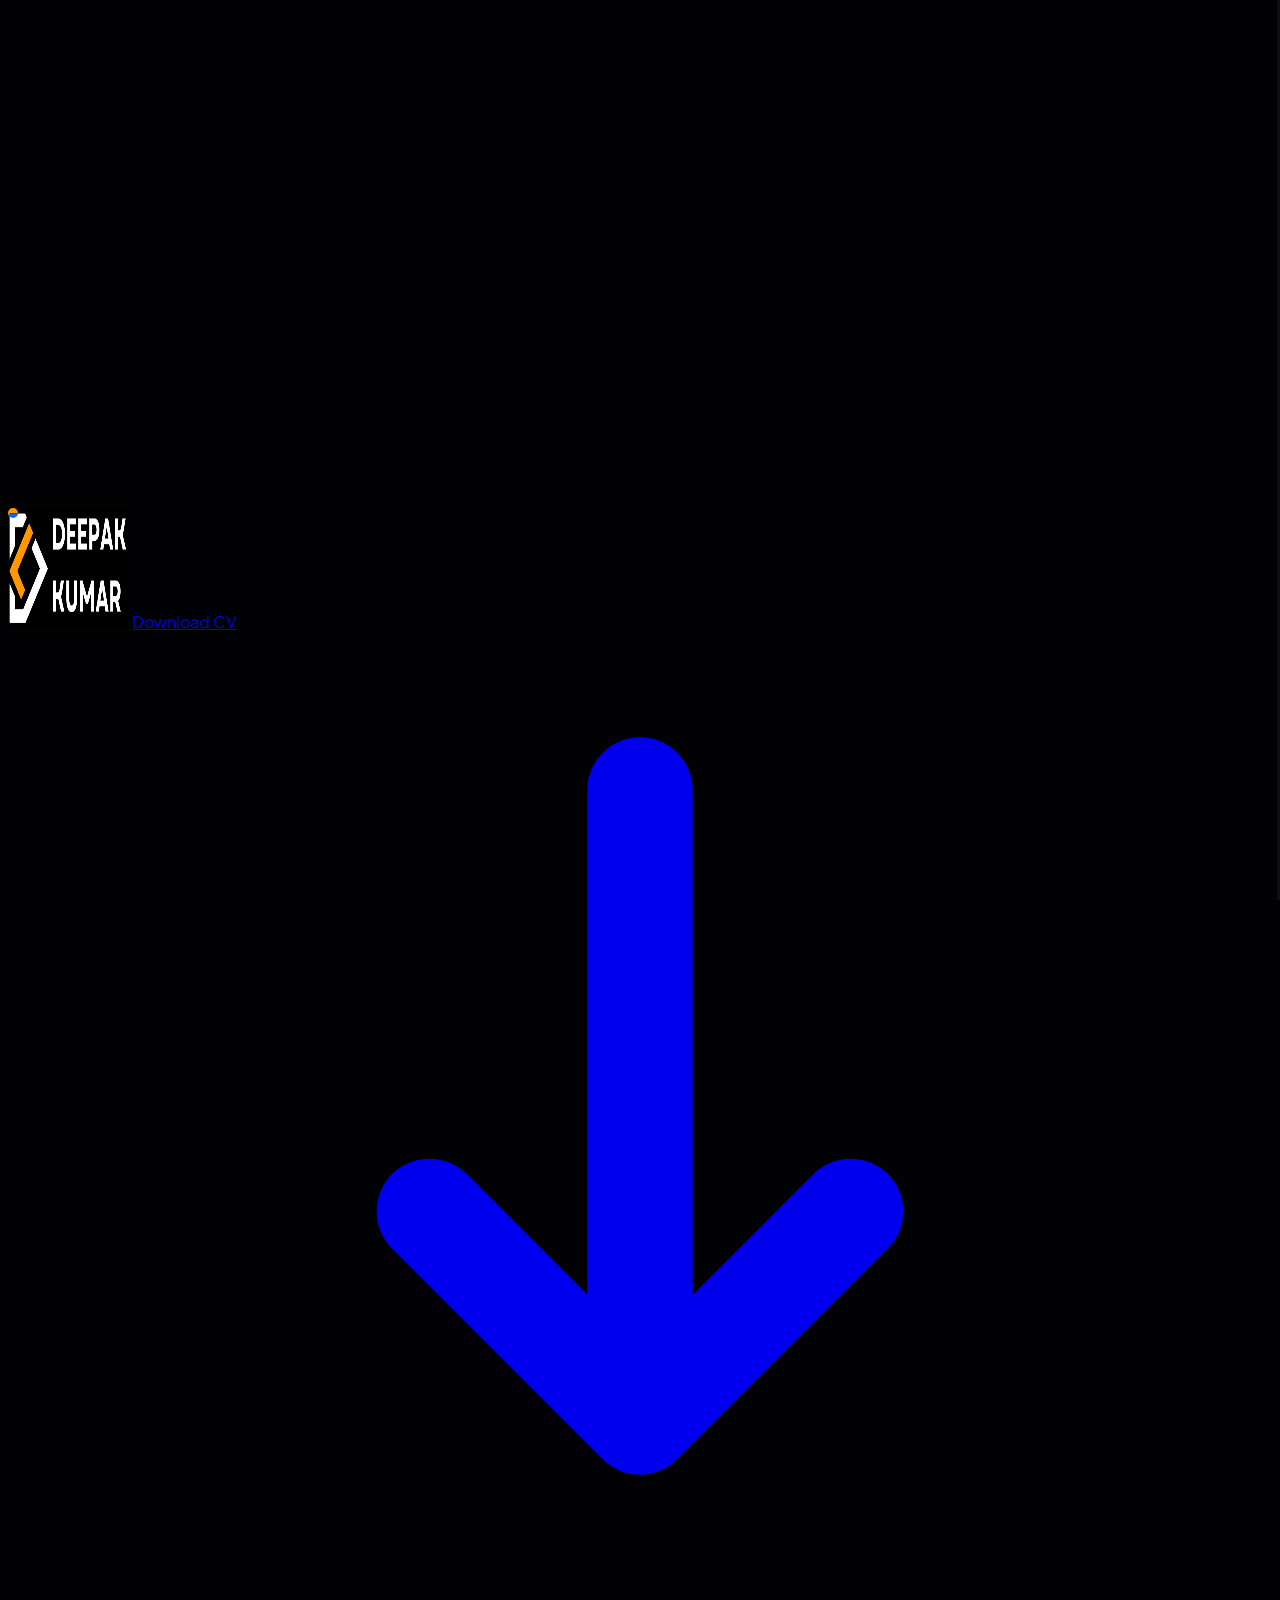
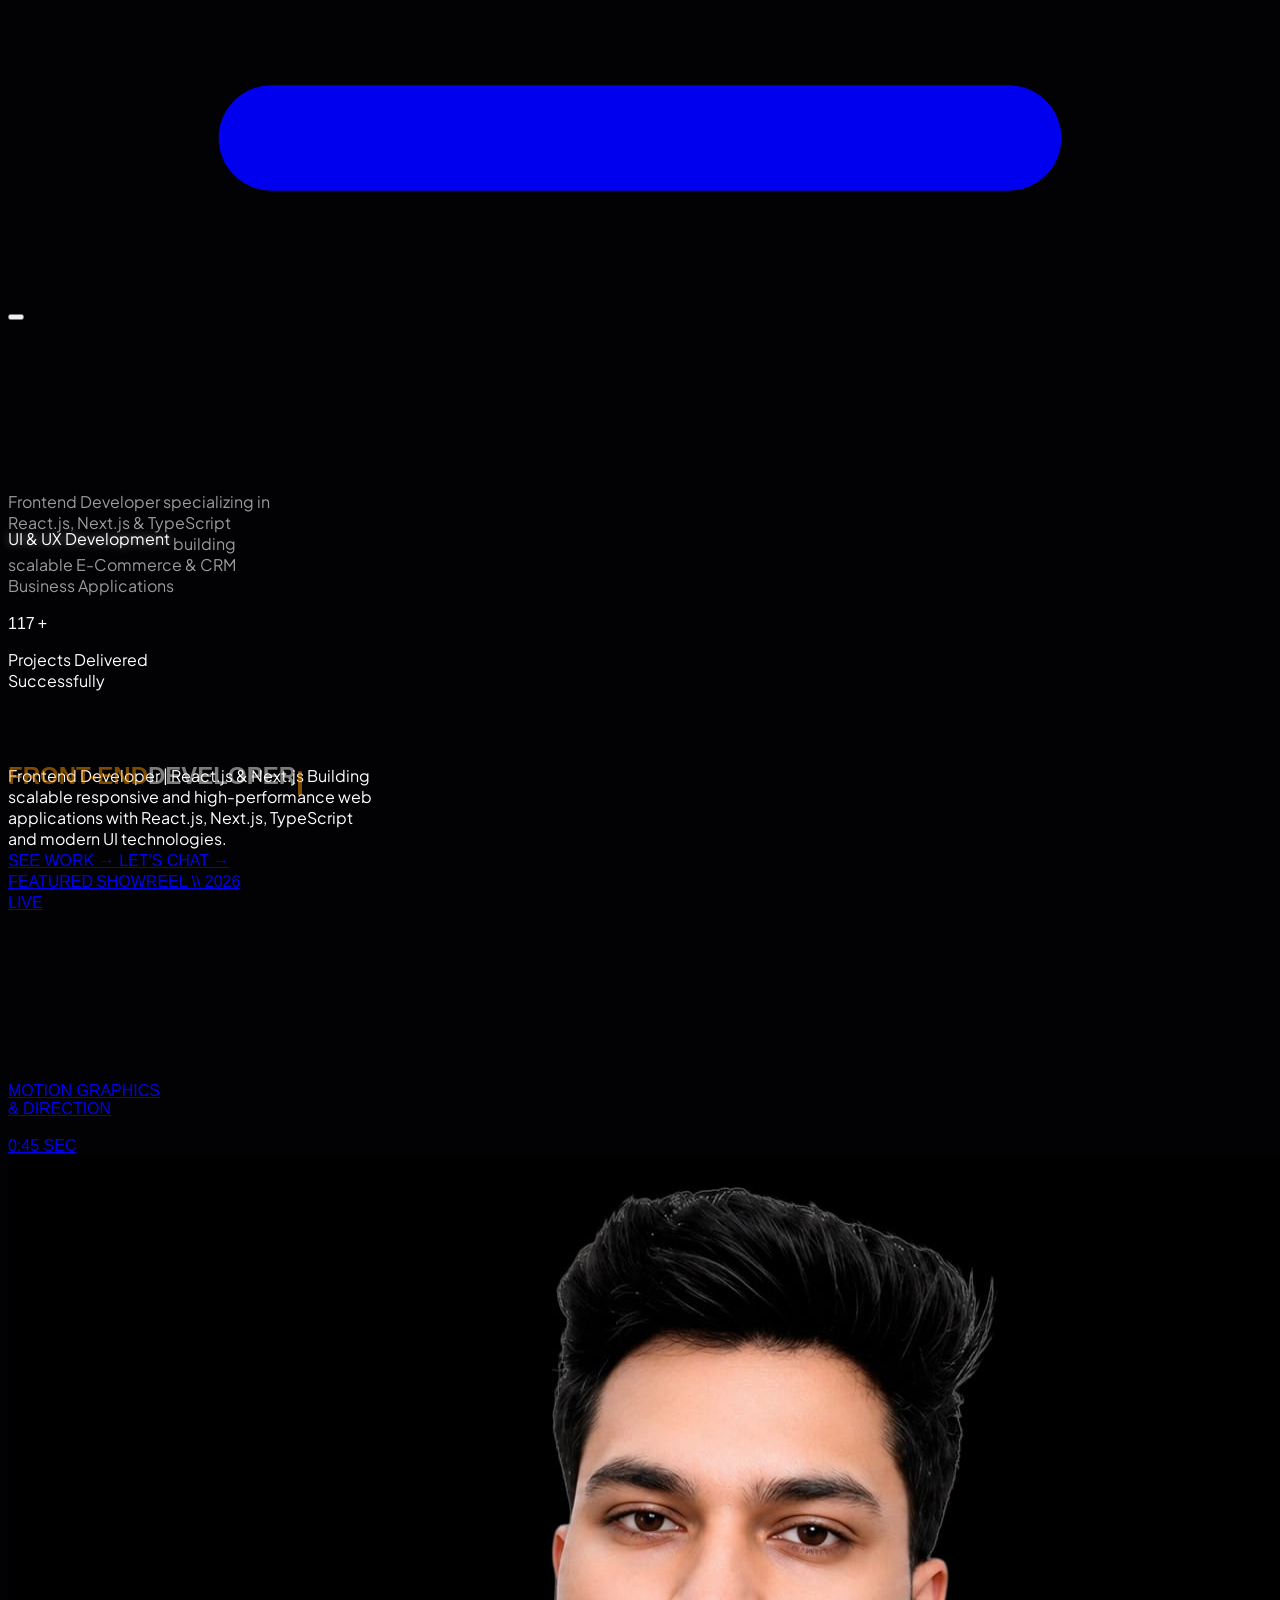
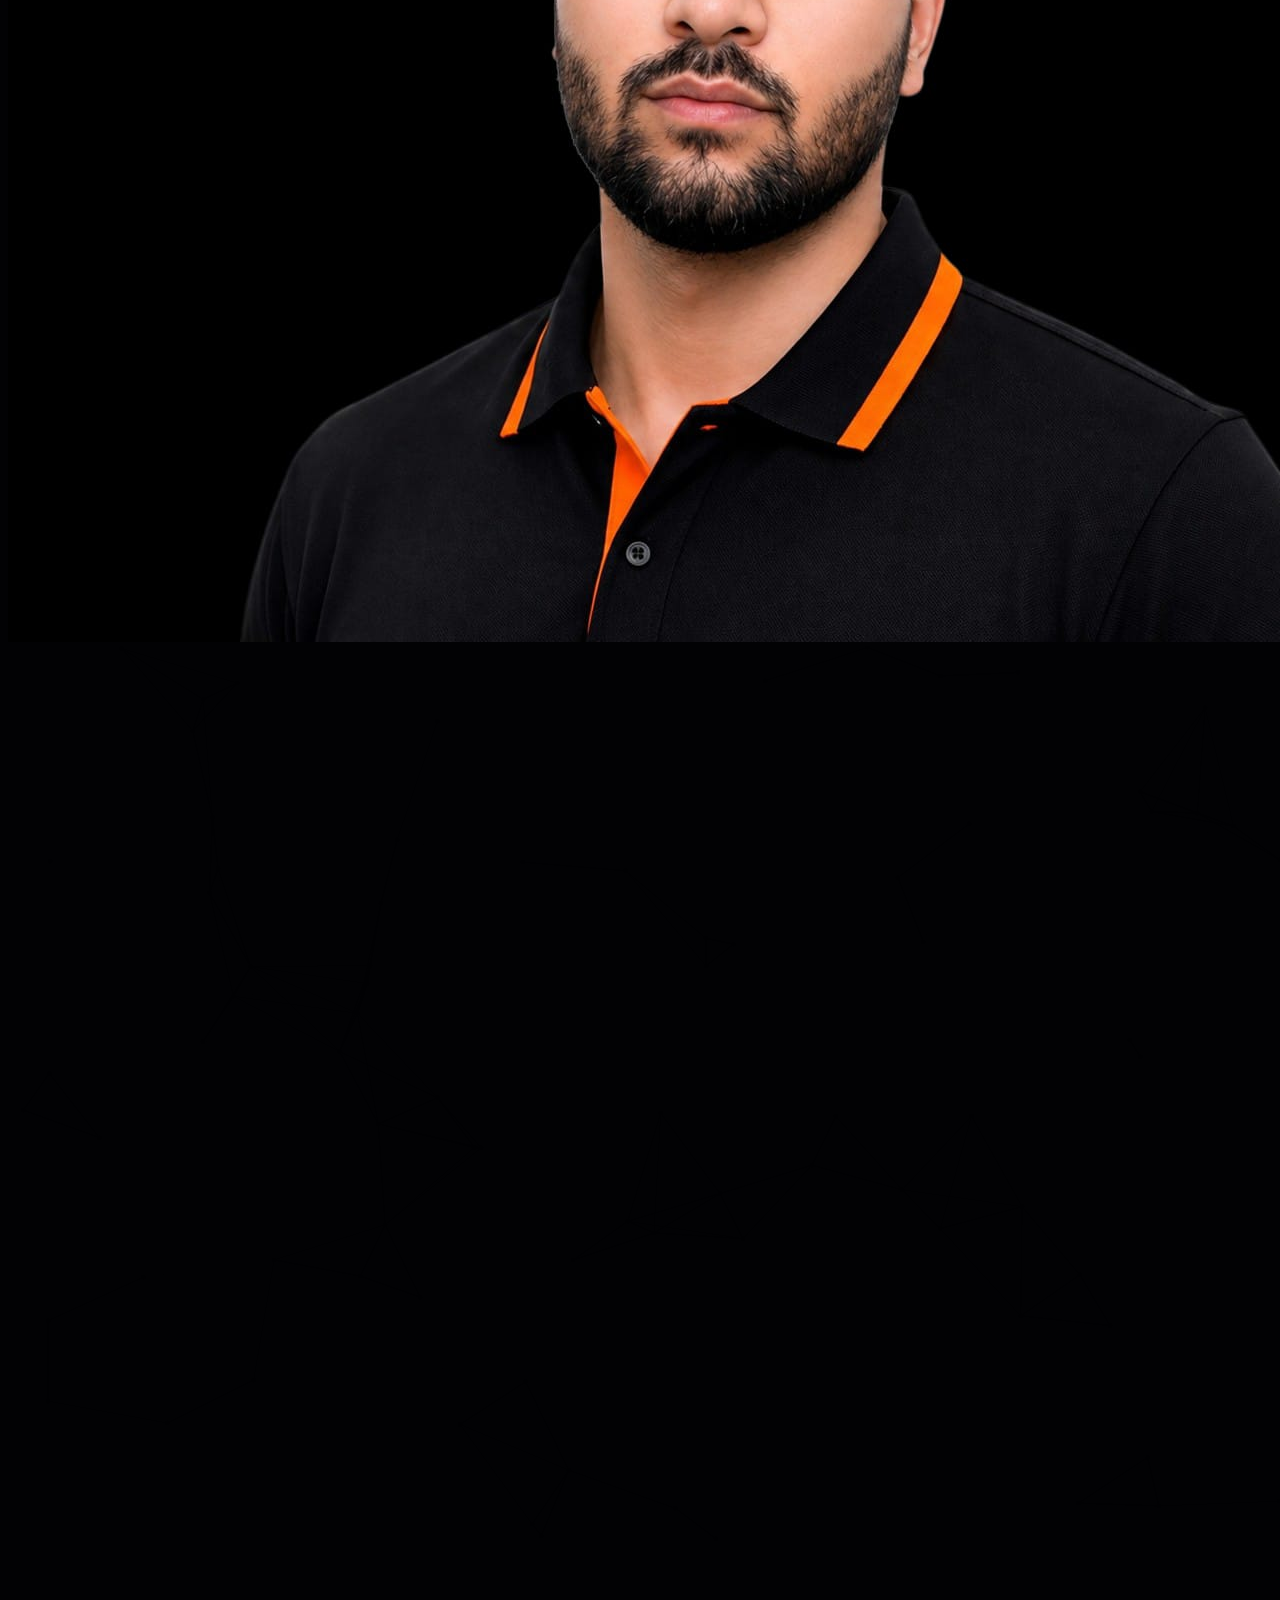
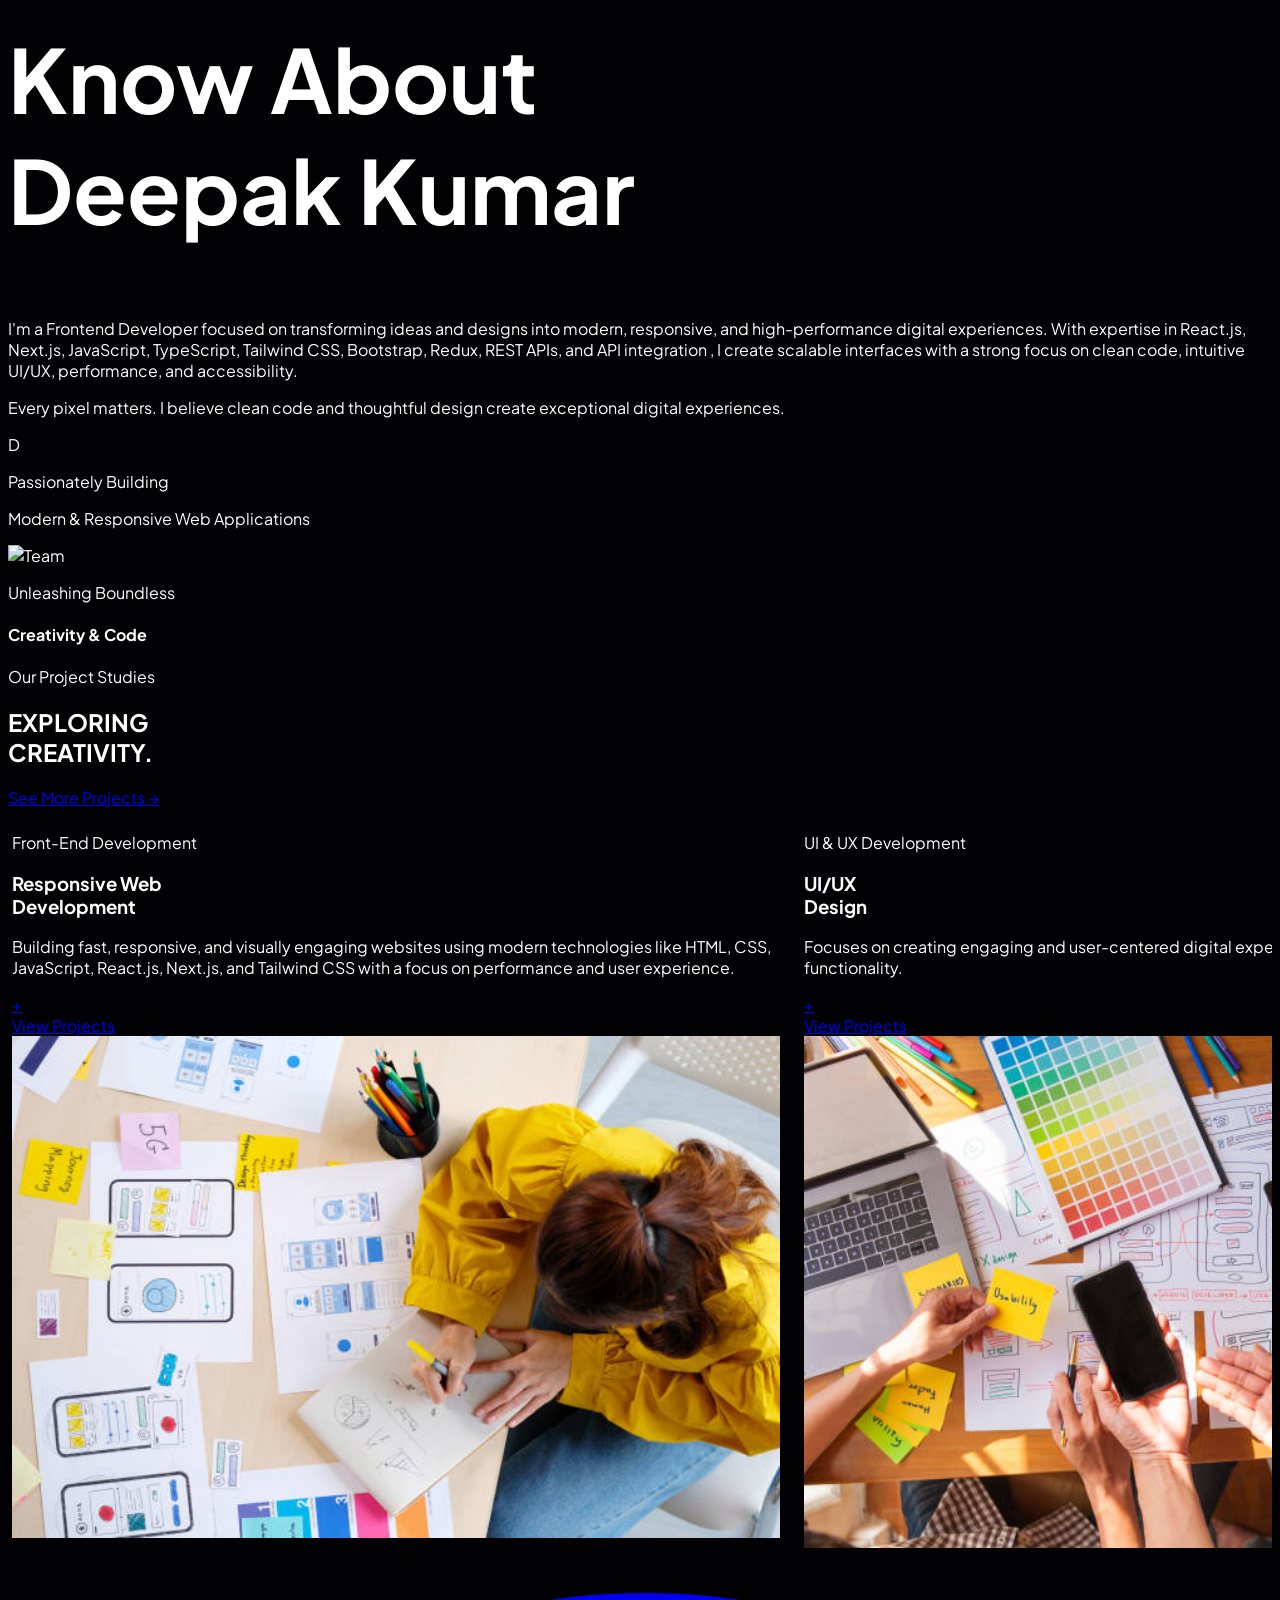
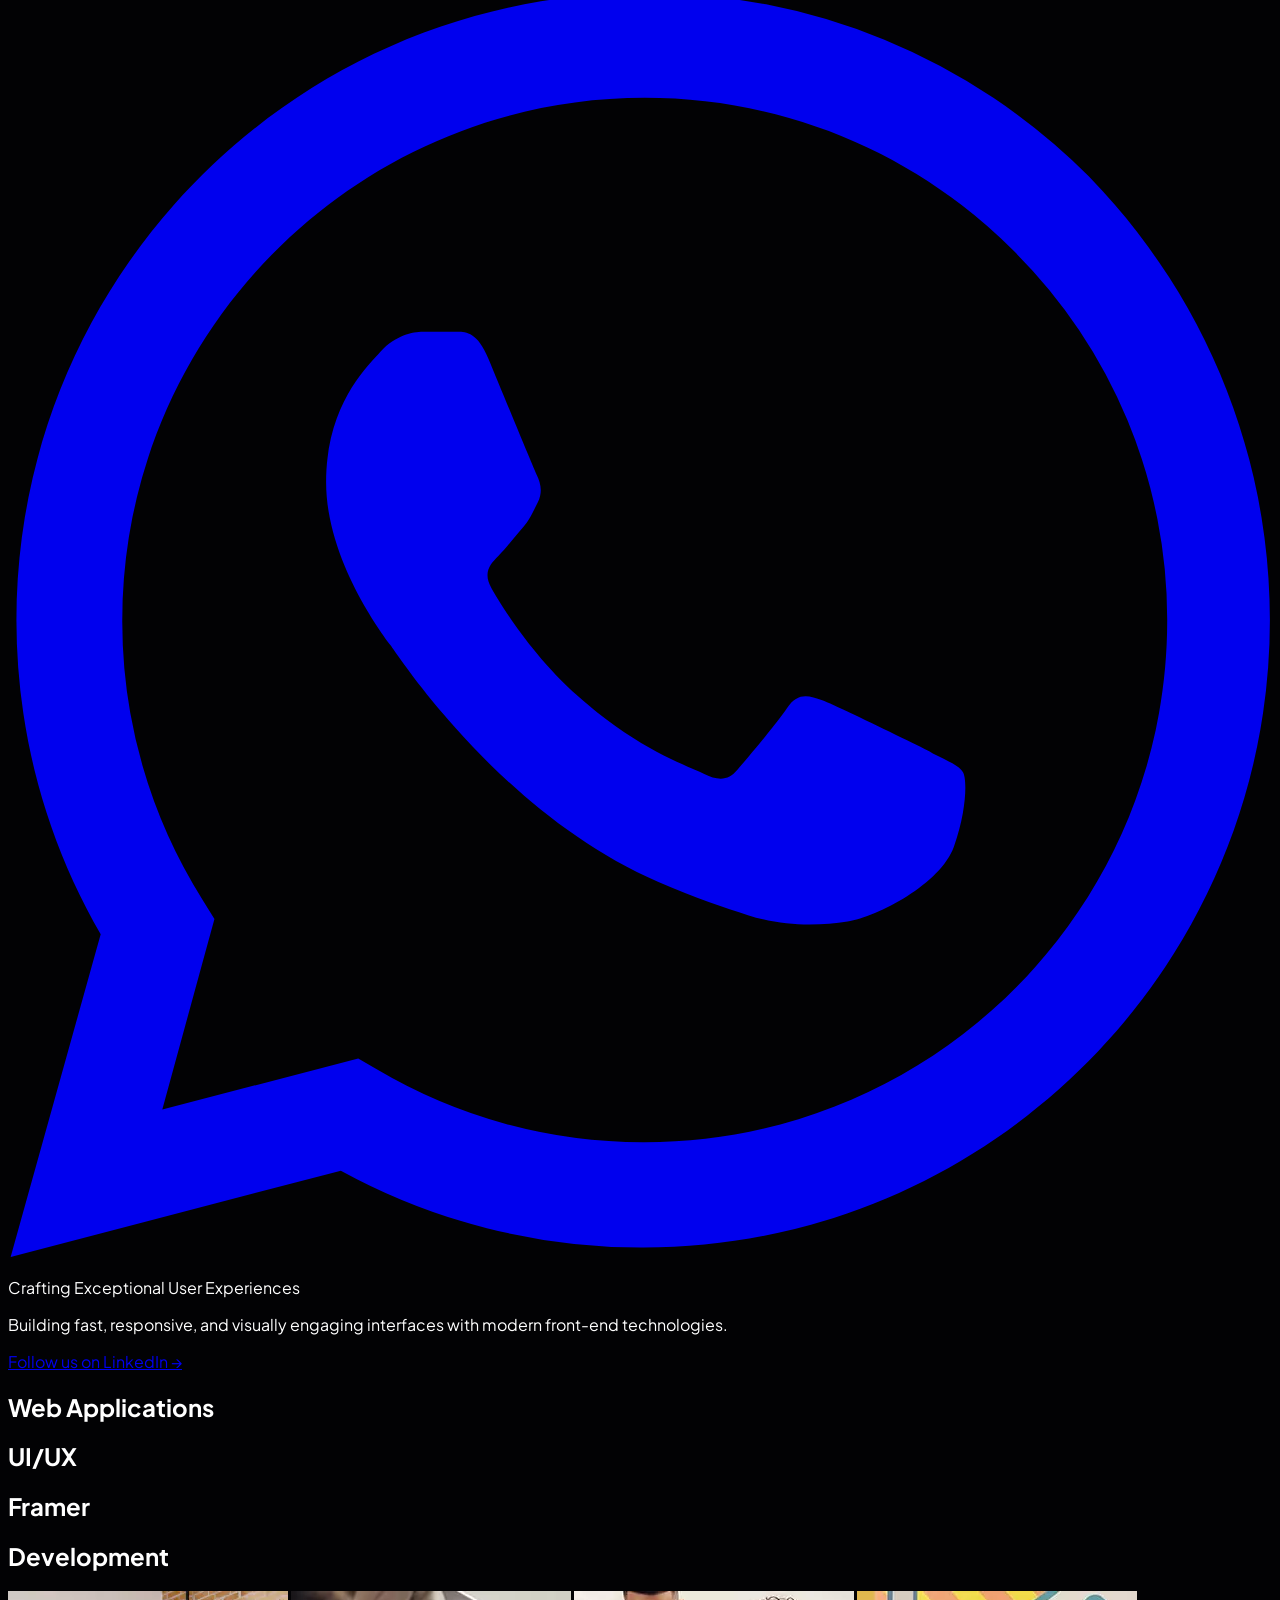
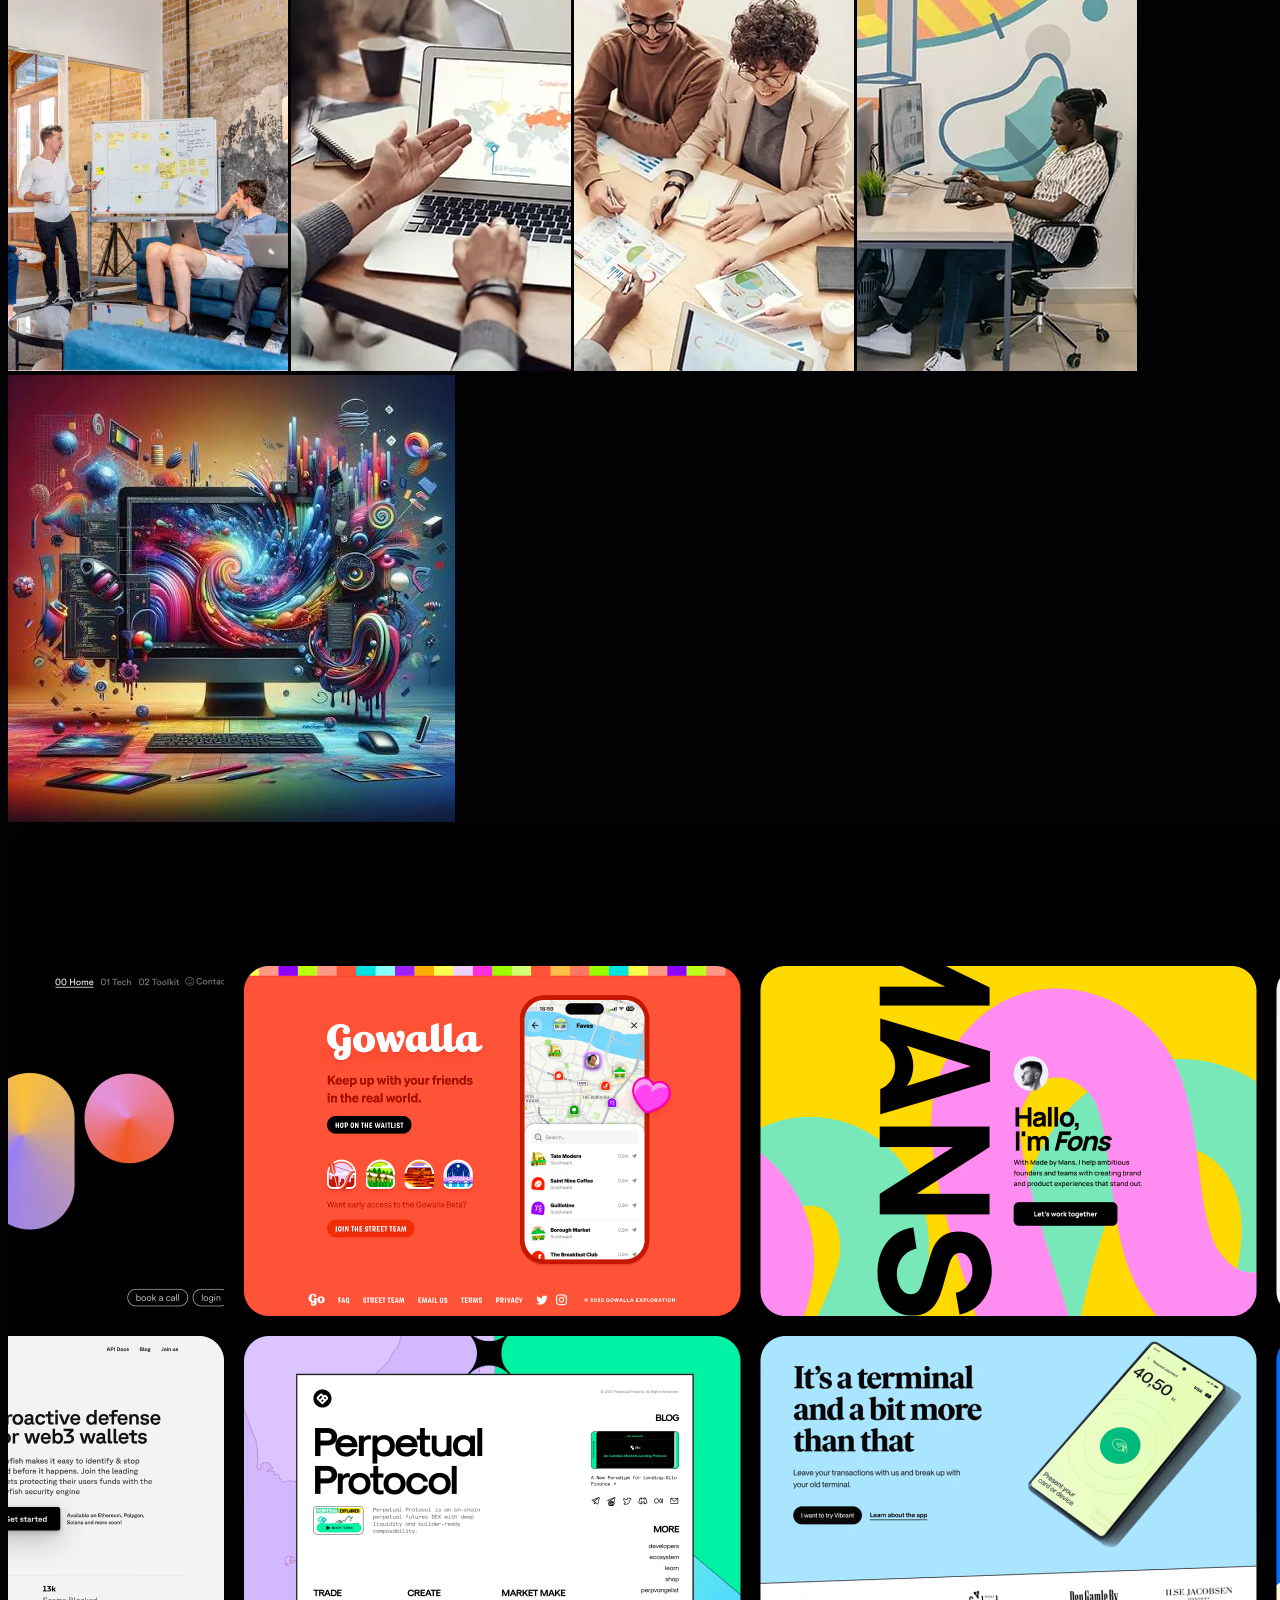
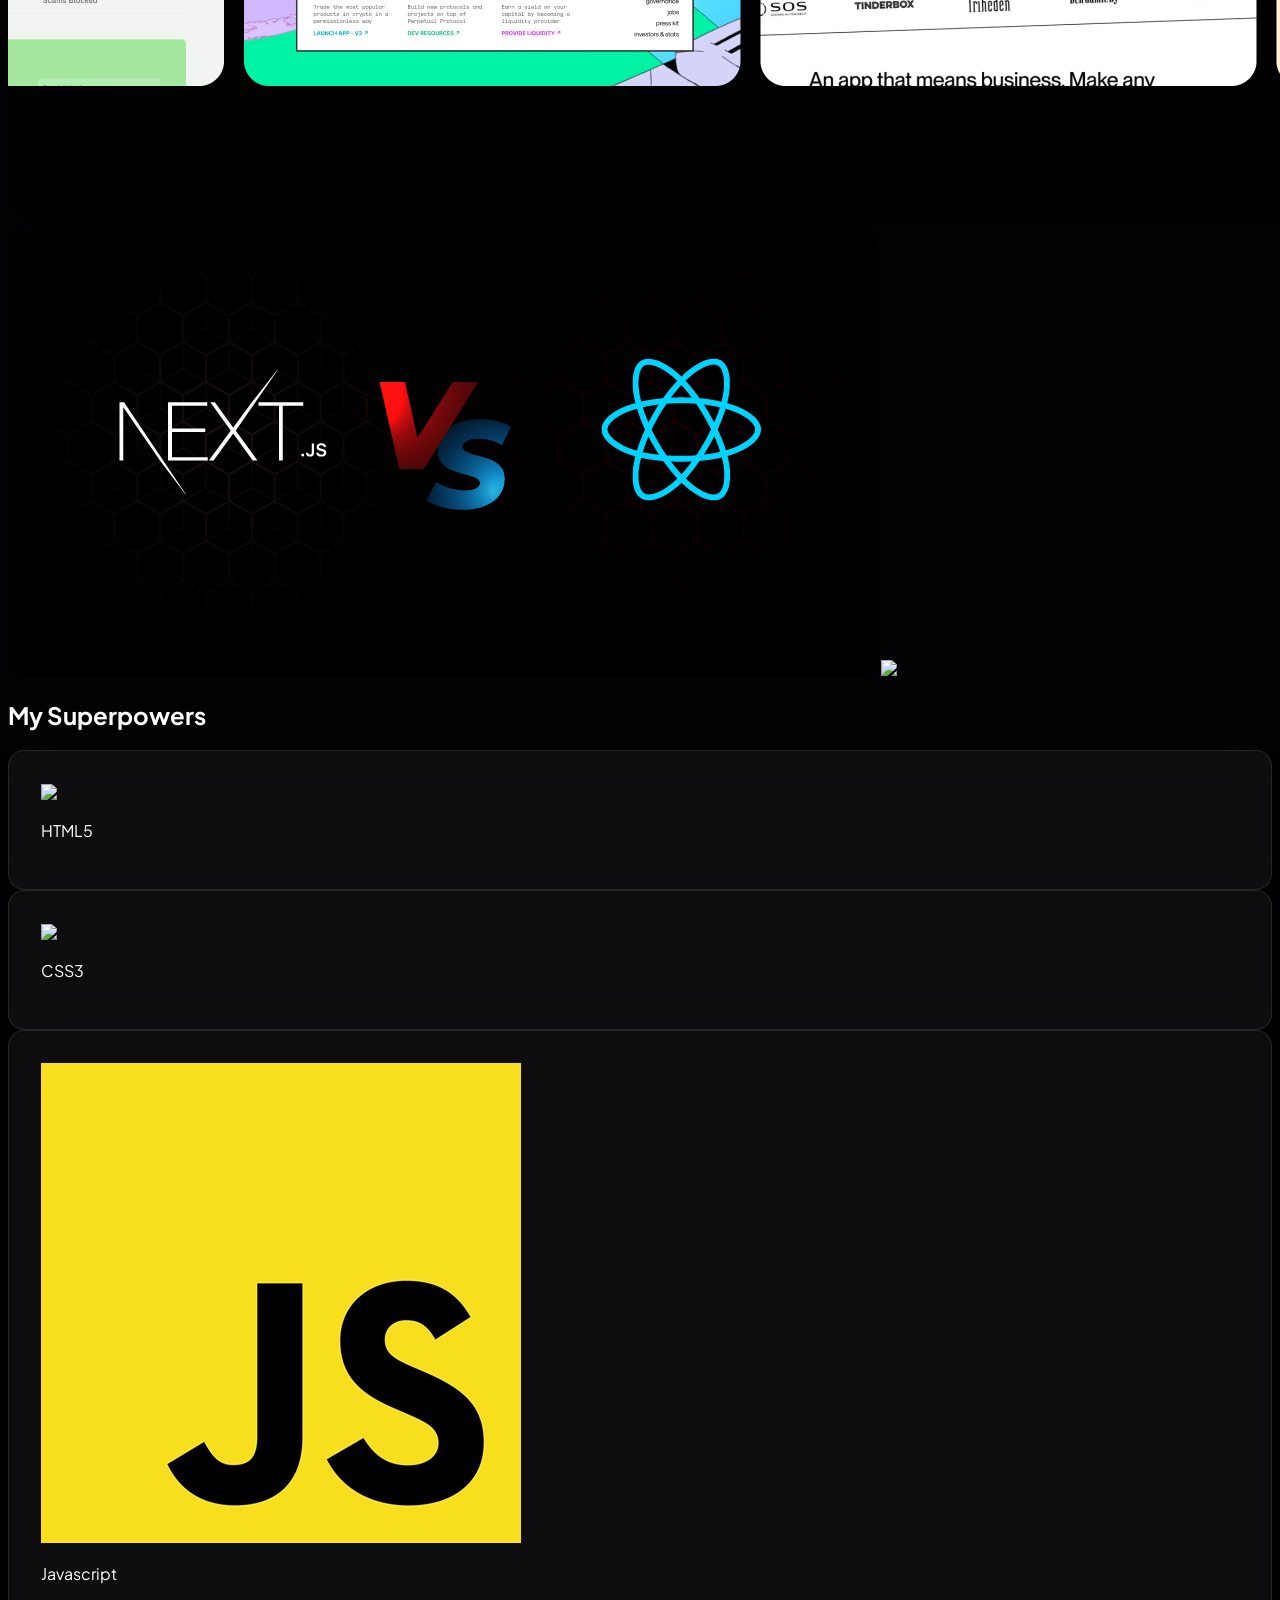
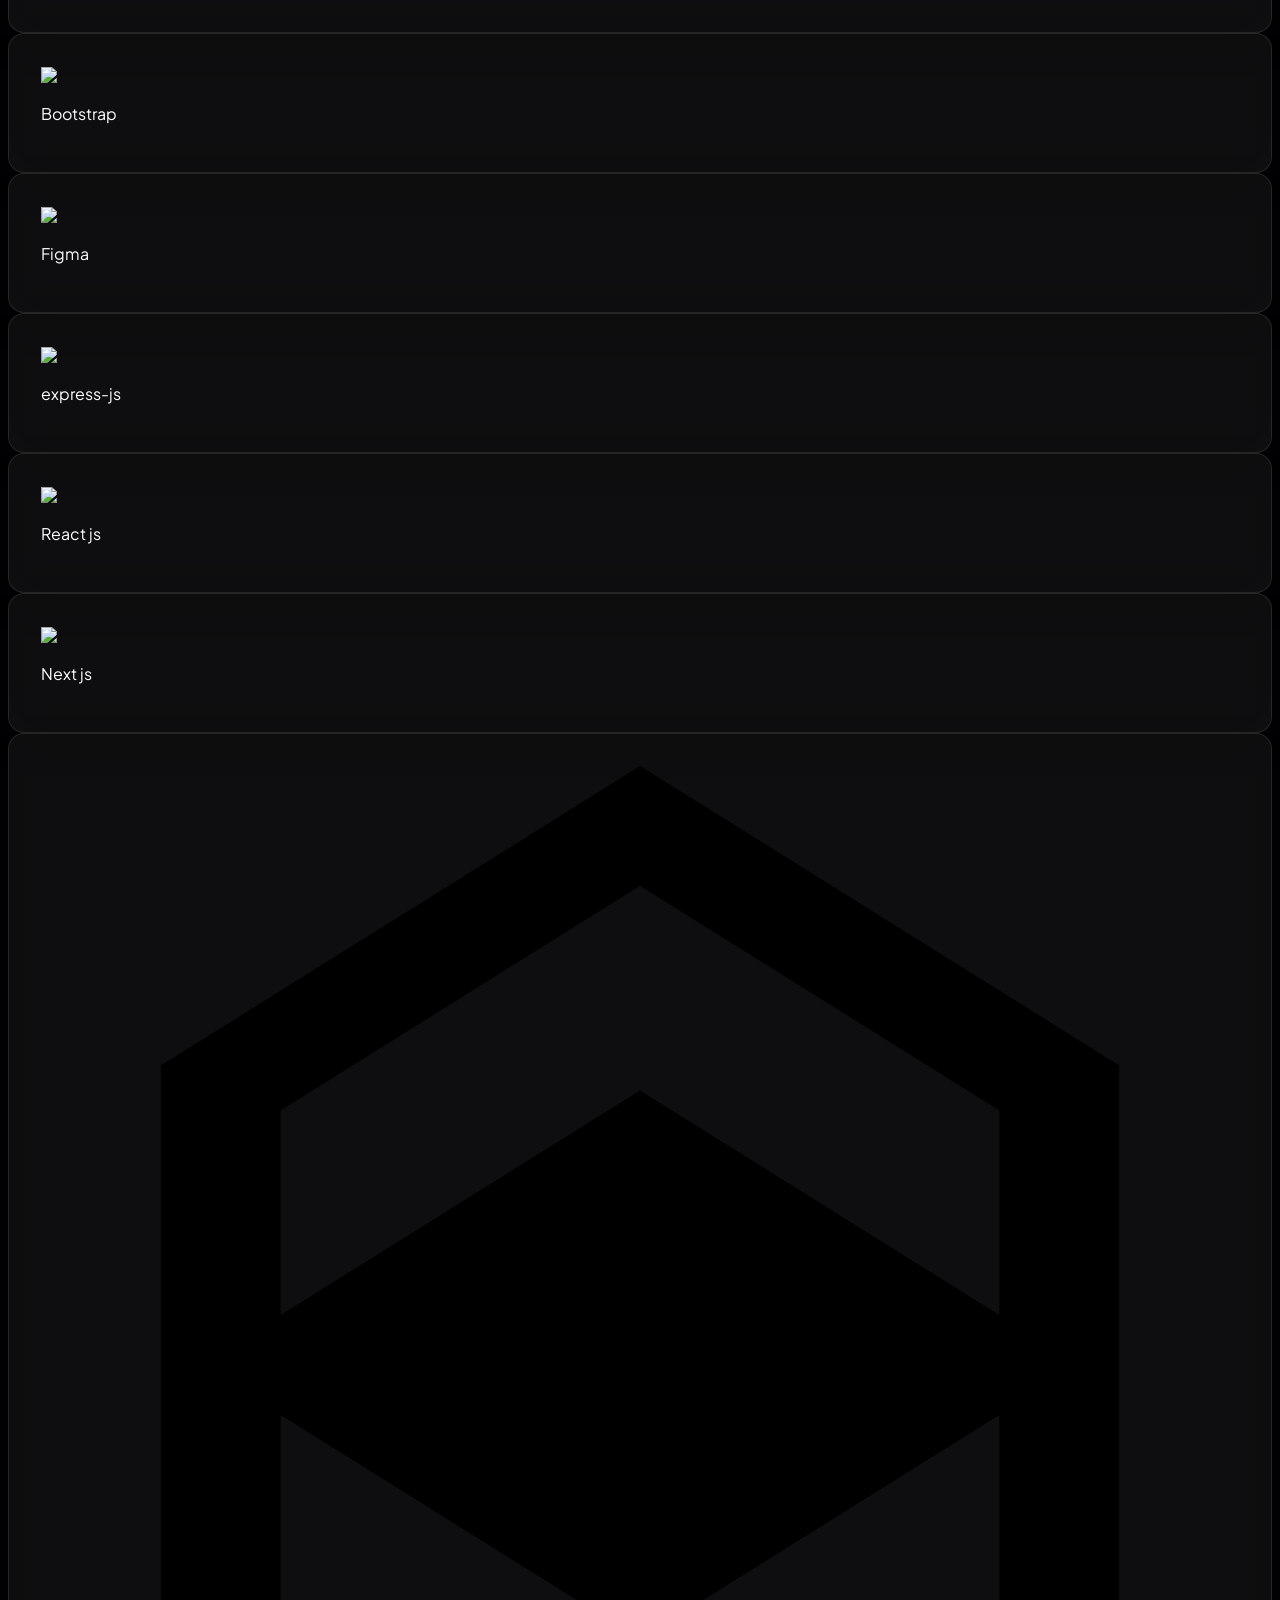
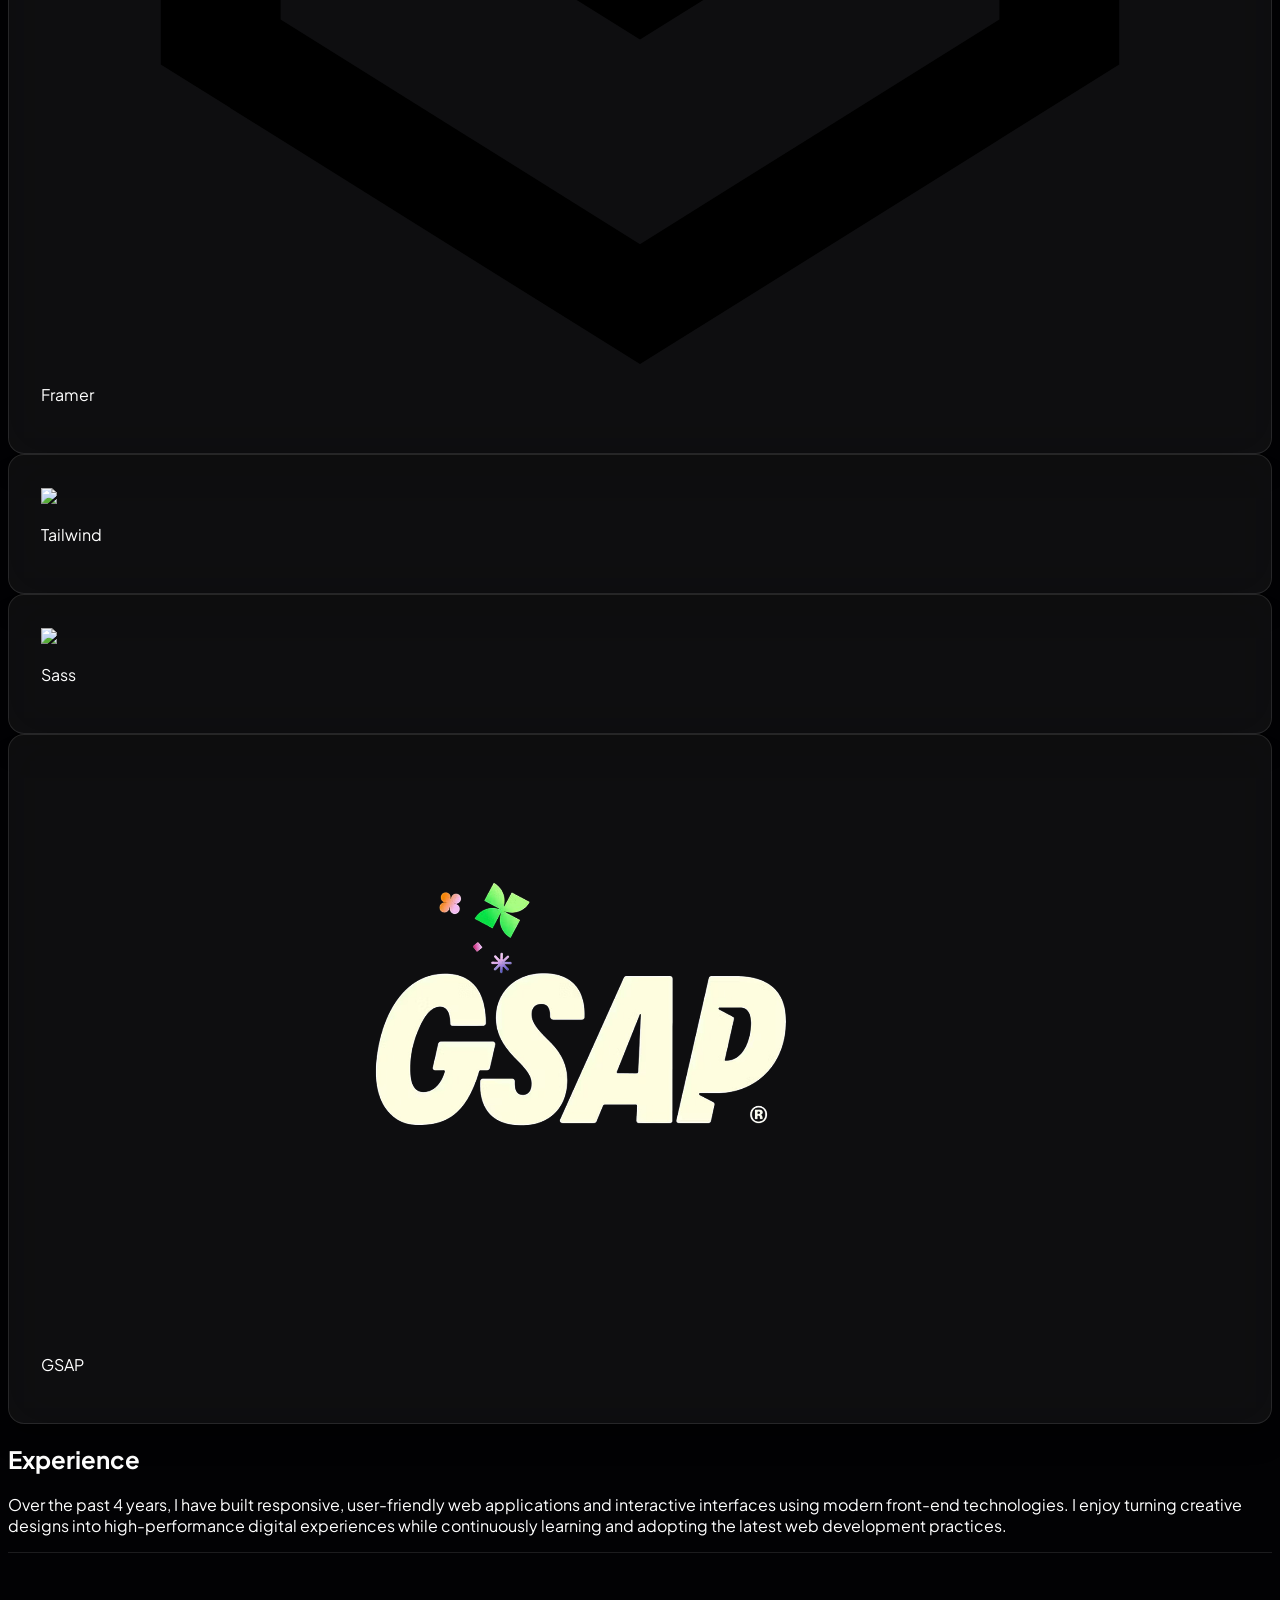
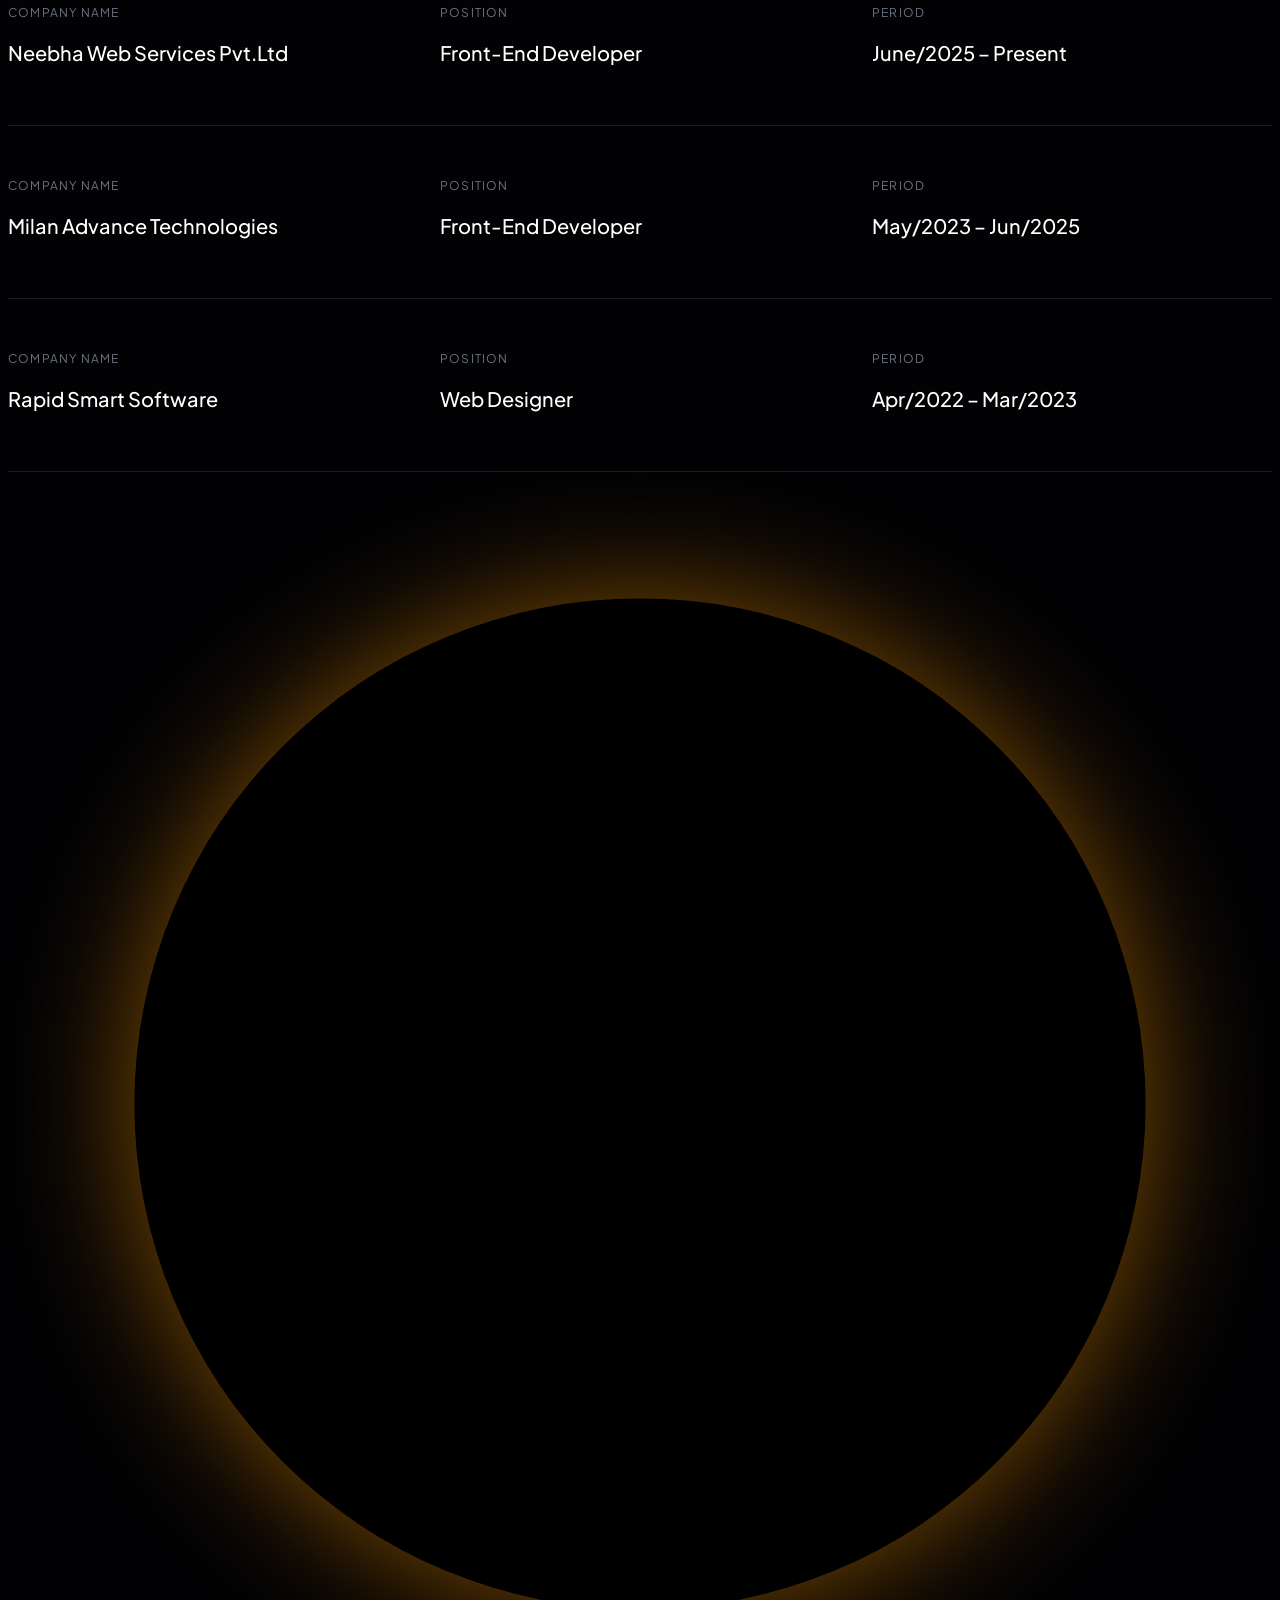
==== commit a0e7165e: "Initial portfolio project" ====
--- a/index.html
+++ b/index.html
@@ -56,7 +56,8 @@
   </head>
 
   <body>
-    <!-- <div
+    
+    <div
       id="loader"
       class="fixed inset-0 z-[1000] bg-black flex items-center justify-center"
     >
@@ -79,7 +80,7 @@
           </video>
         </div>
       </div>
-    </div> -->
+    </div>
 
     <!-- Right Scroll -->
     <div id="scroll-progress-container">
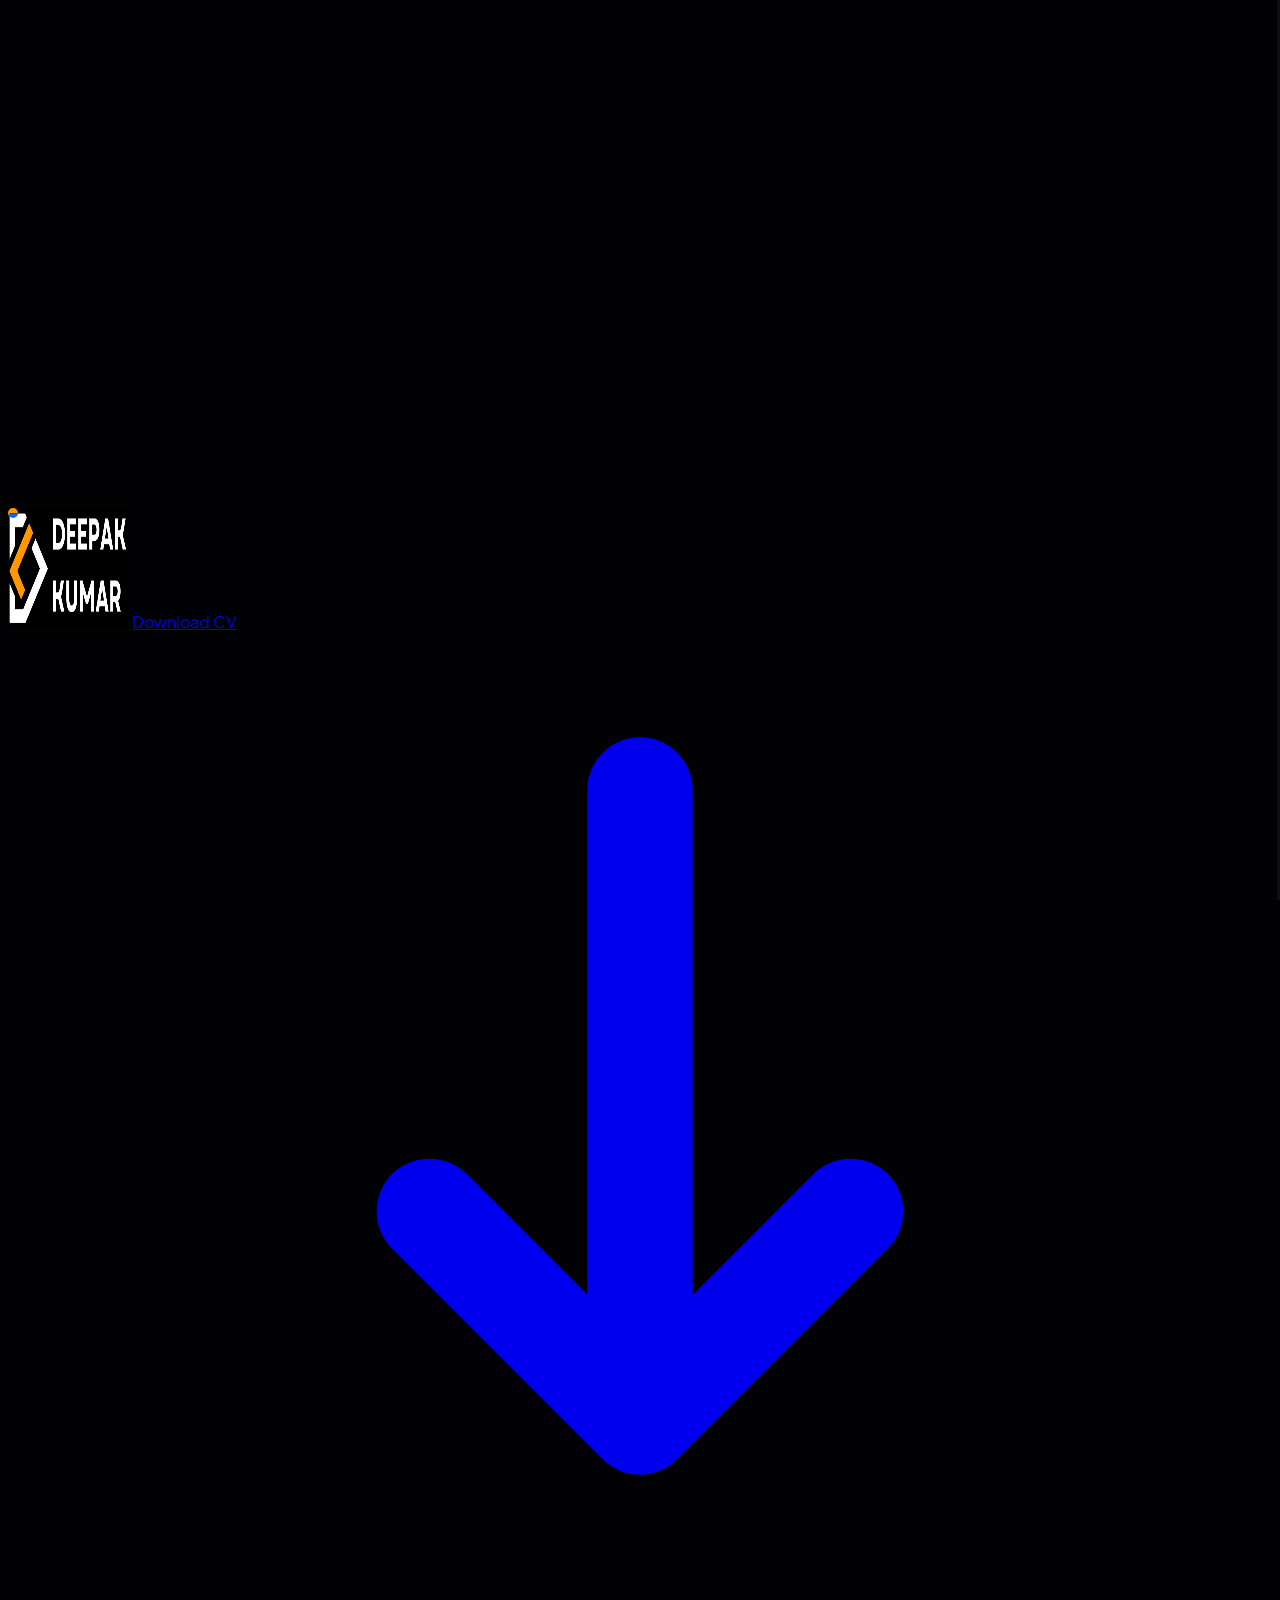
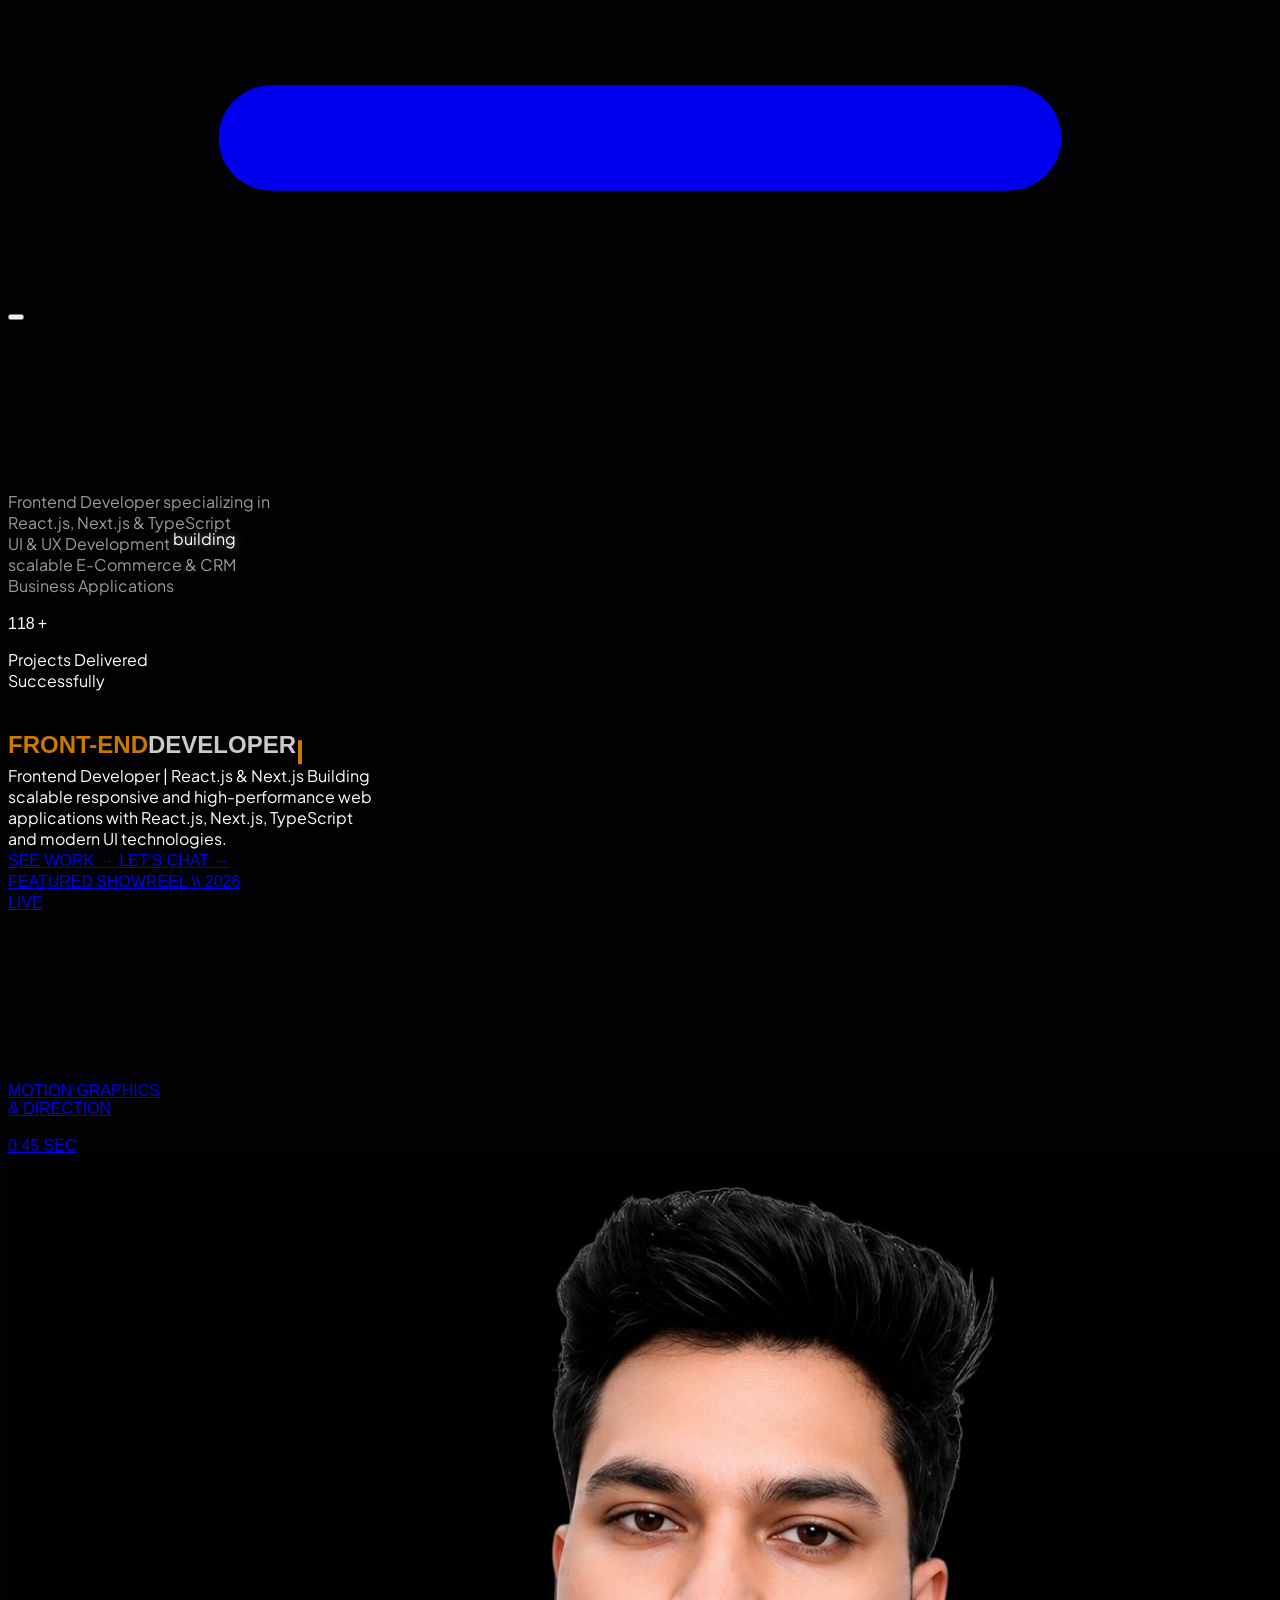
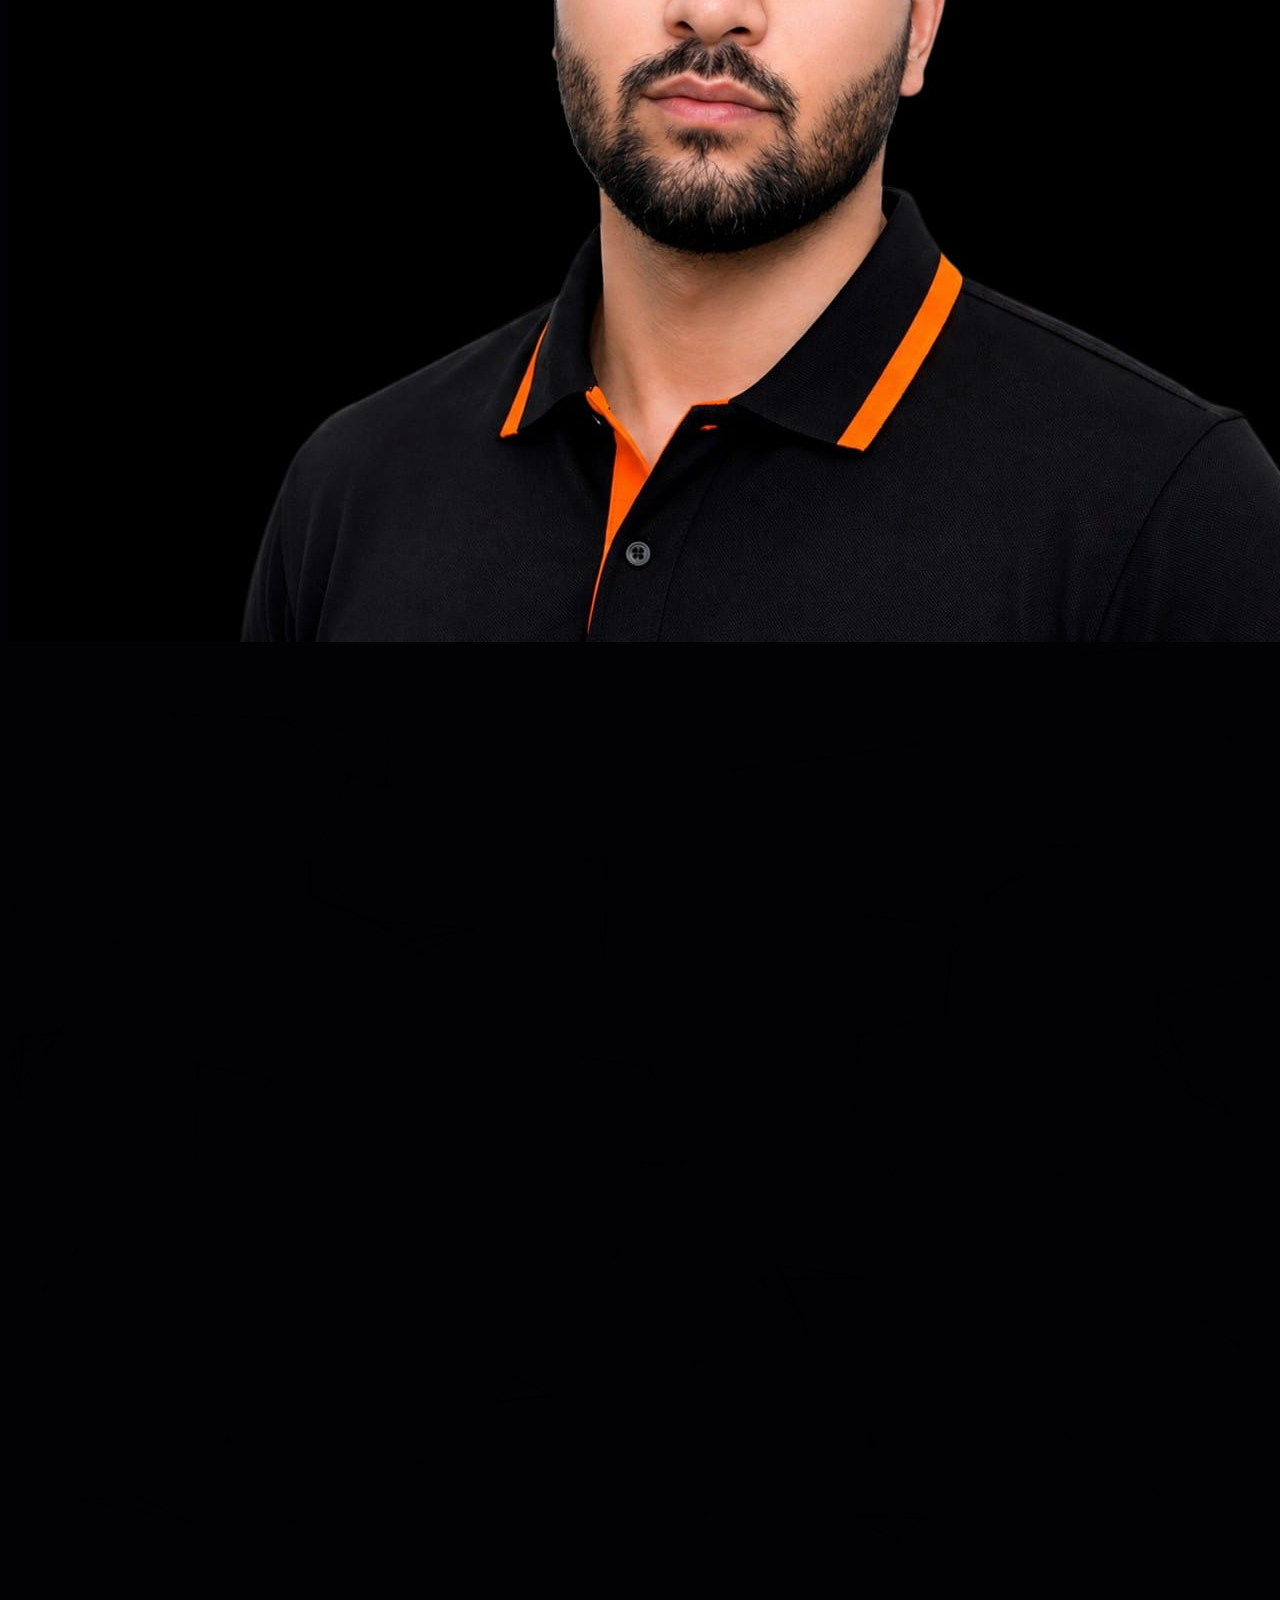
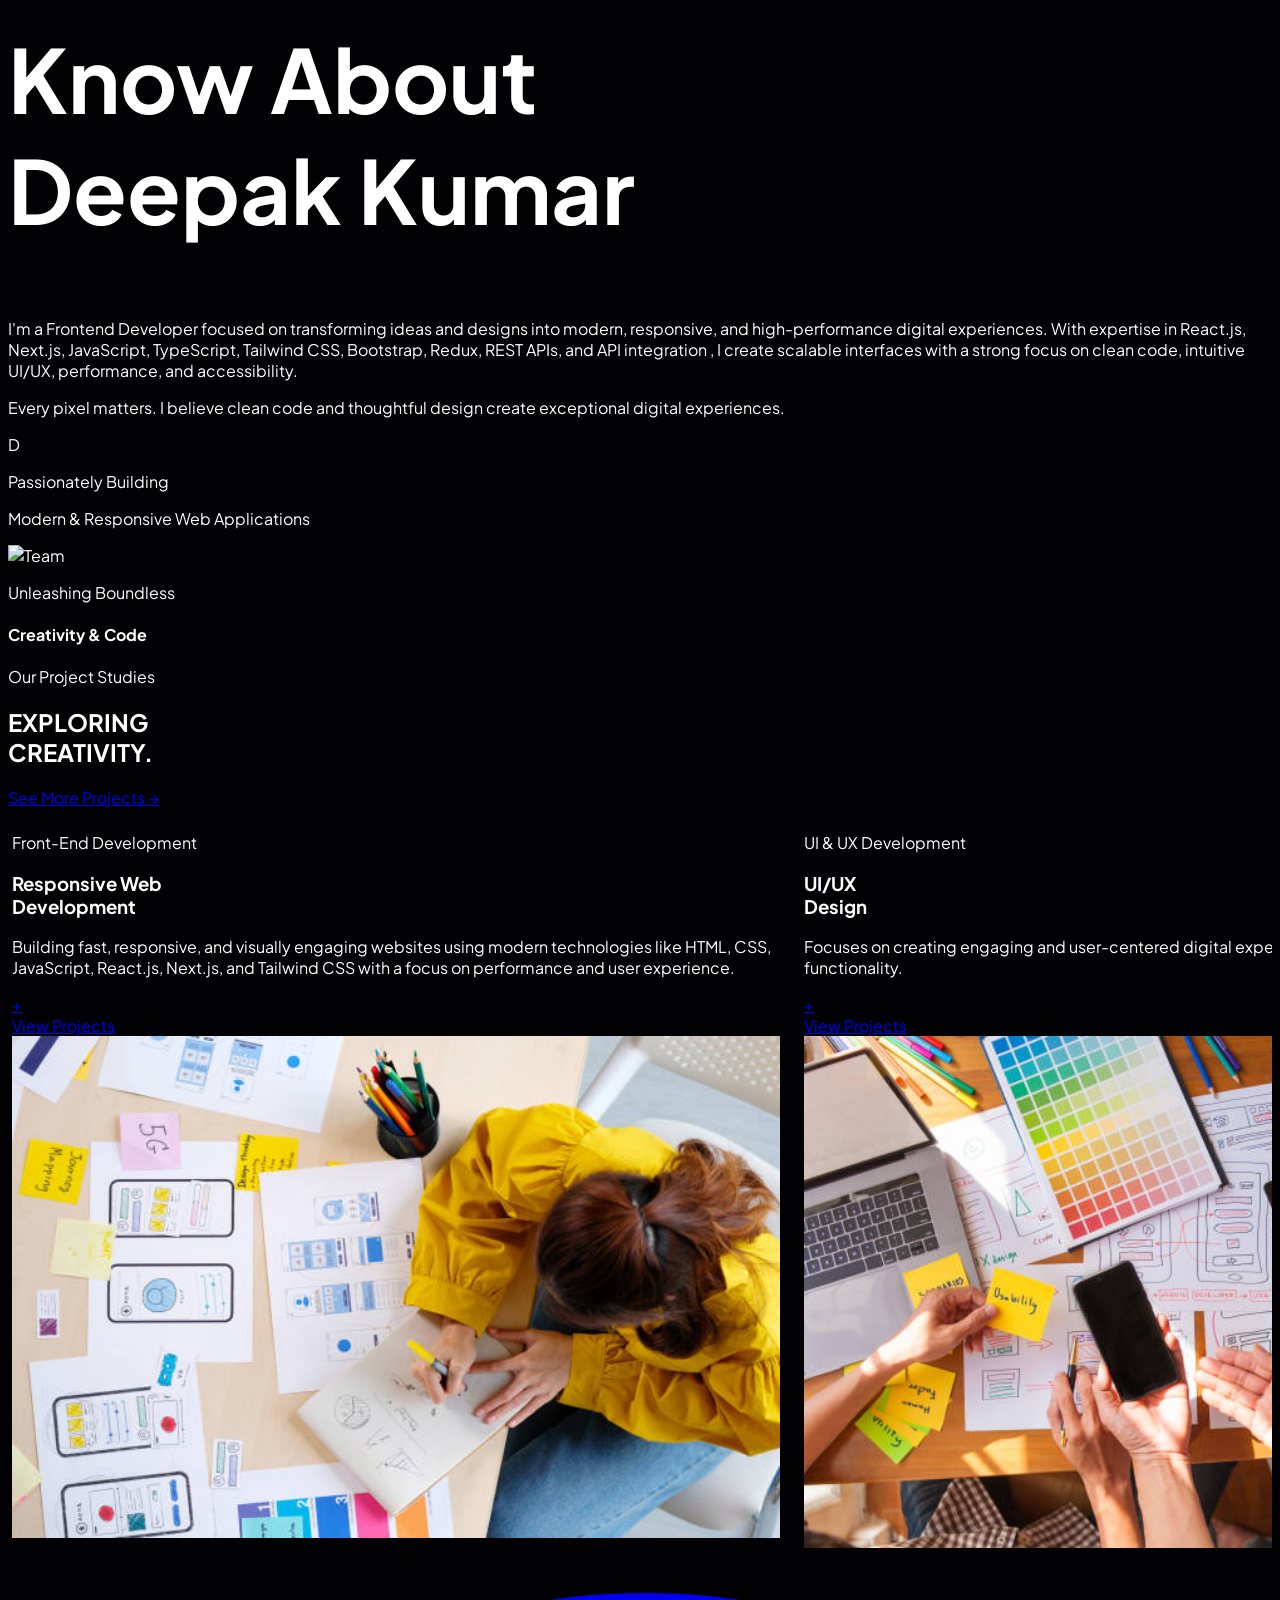
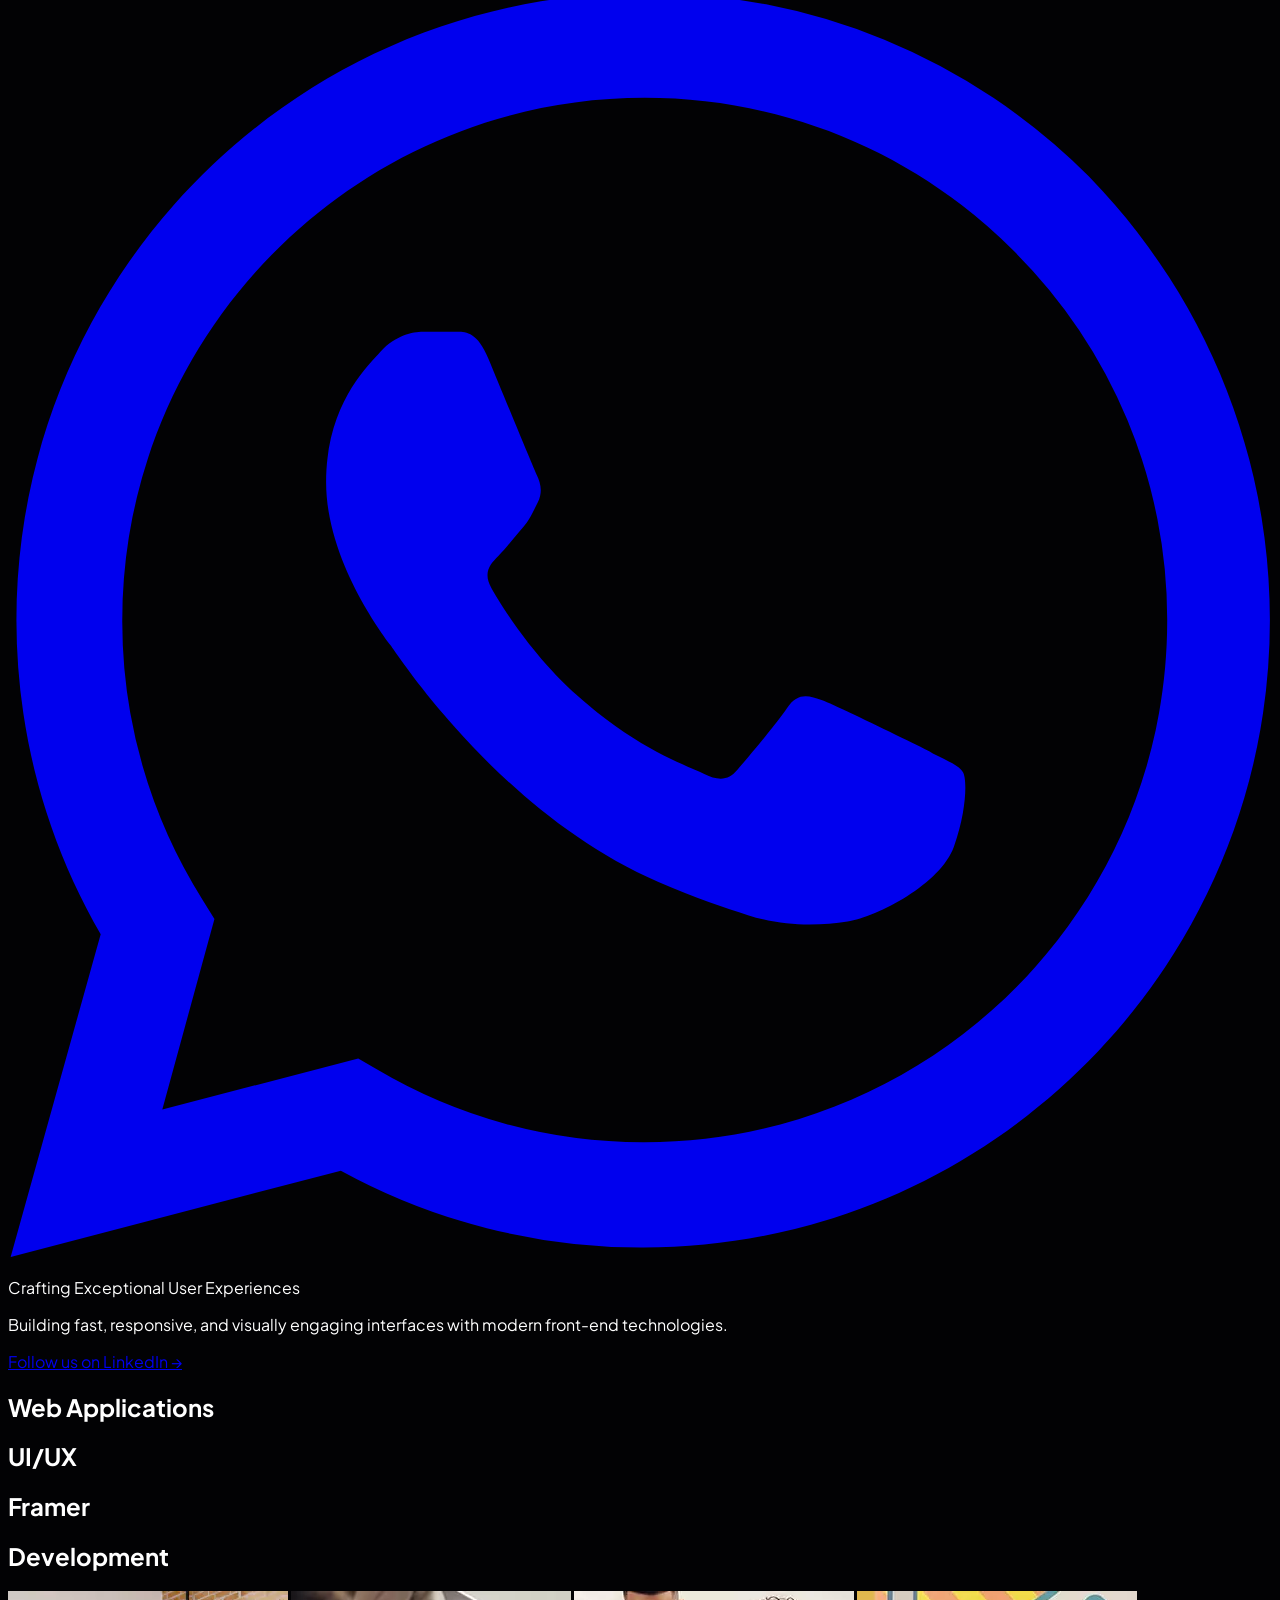
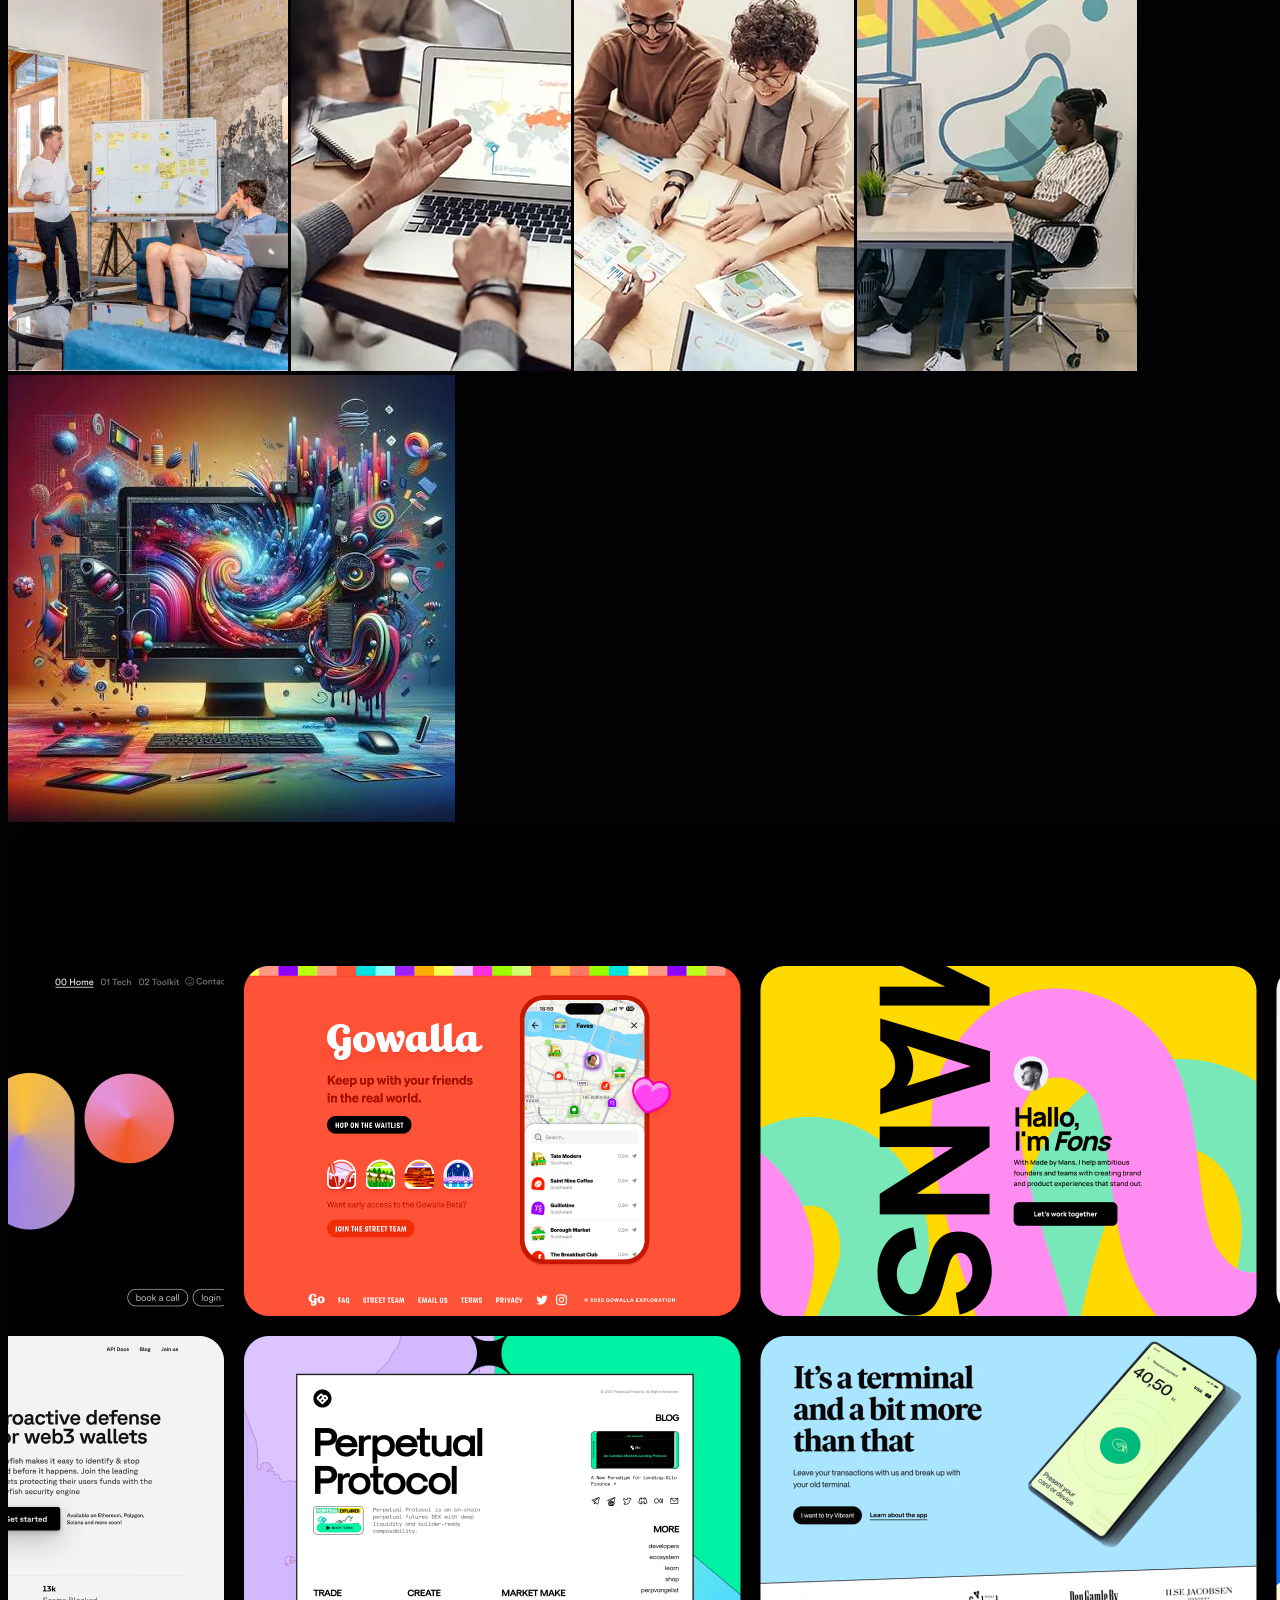
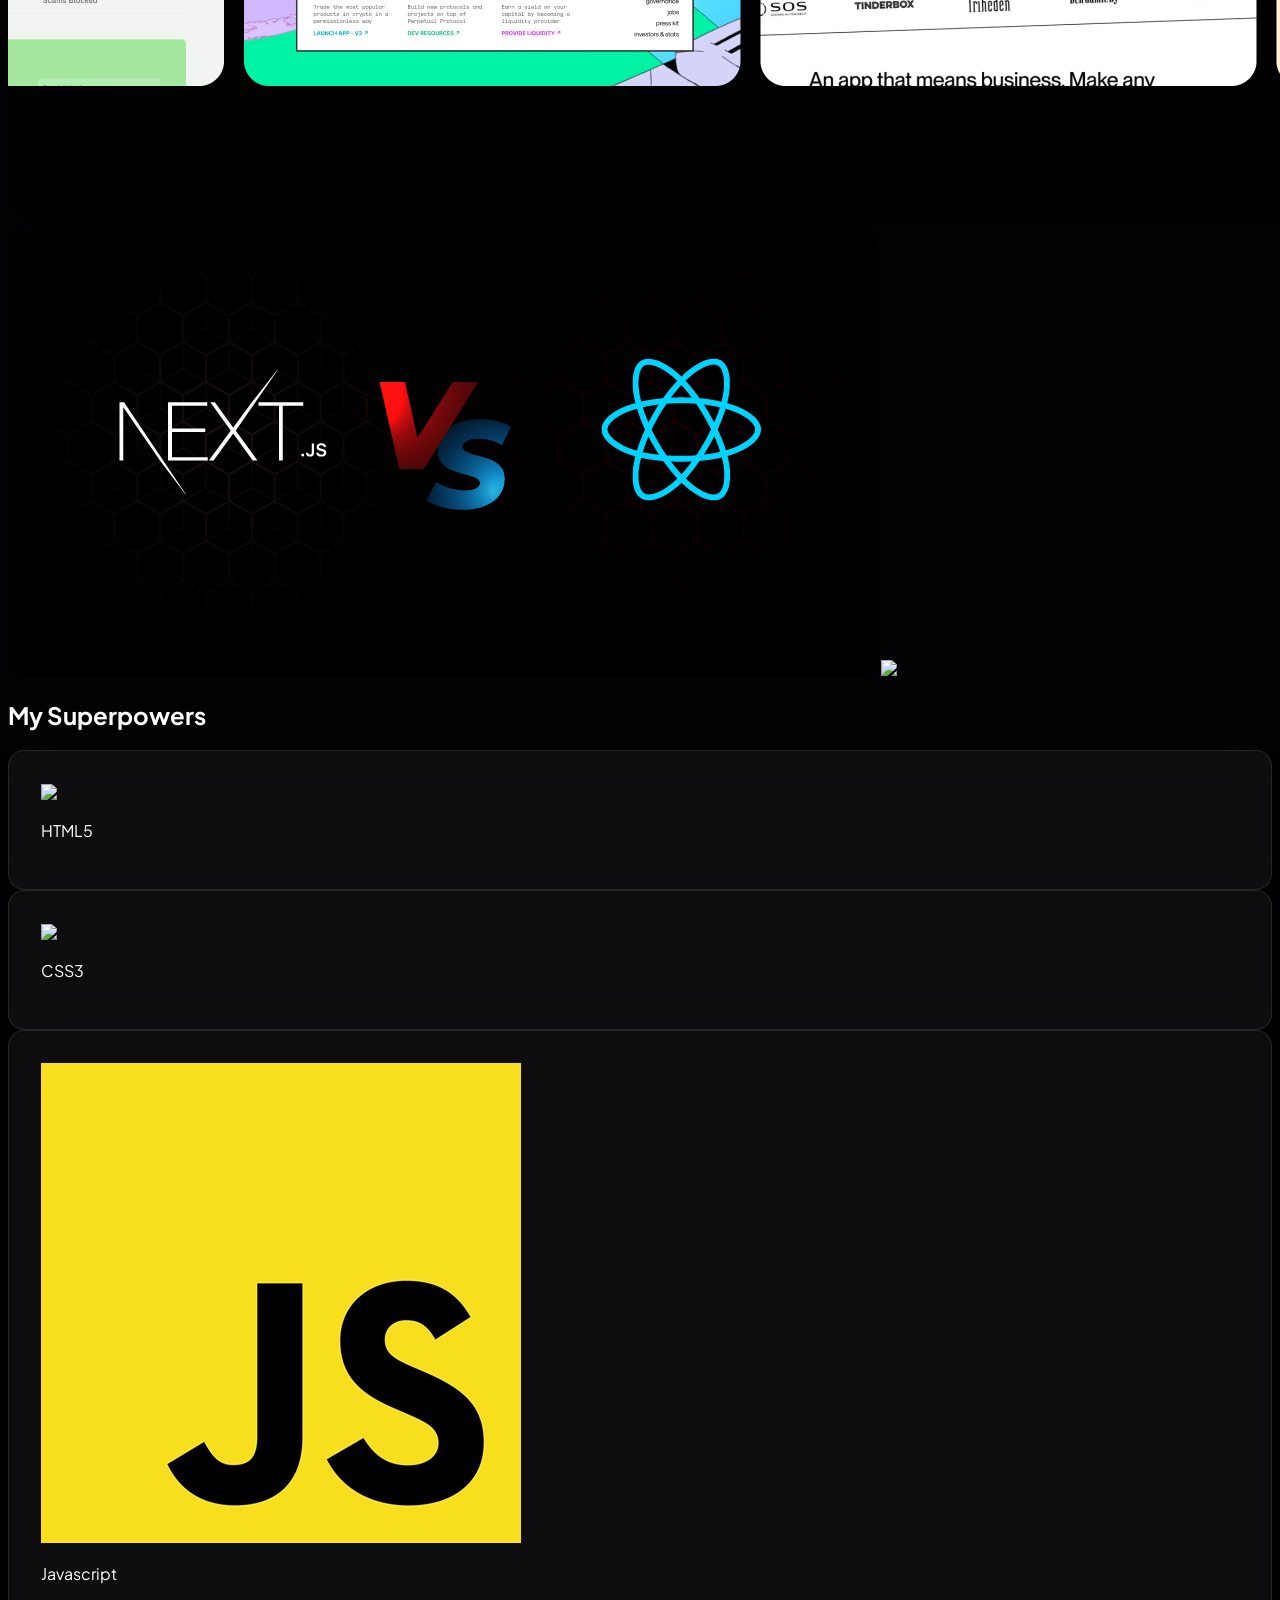
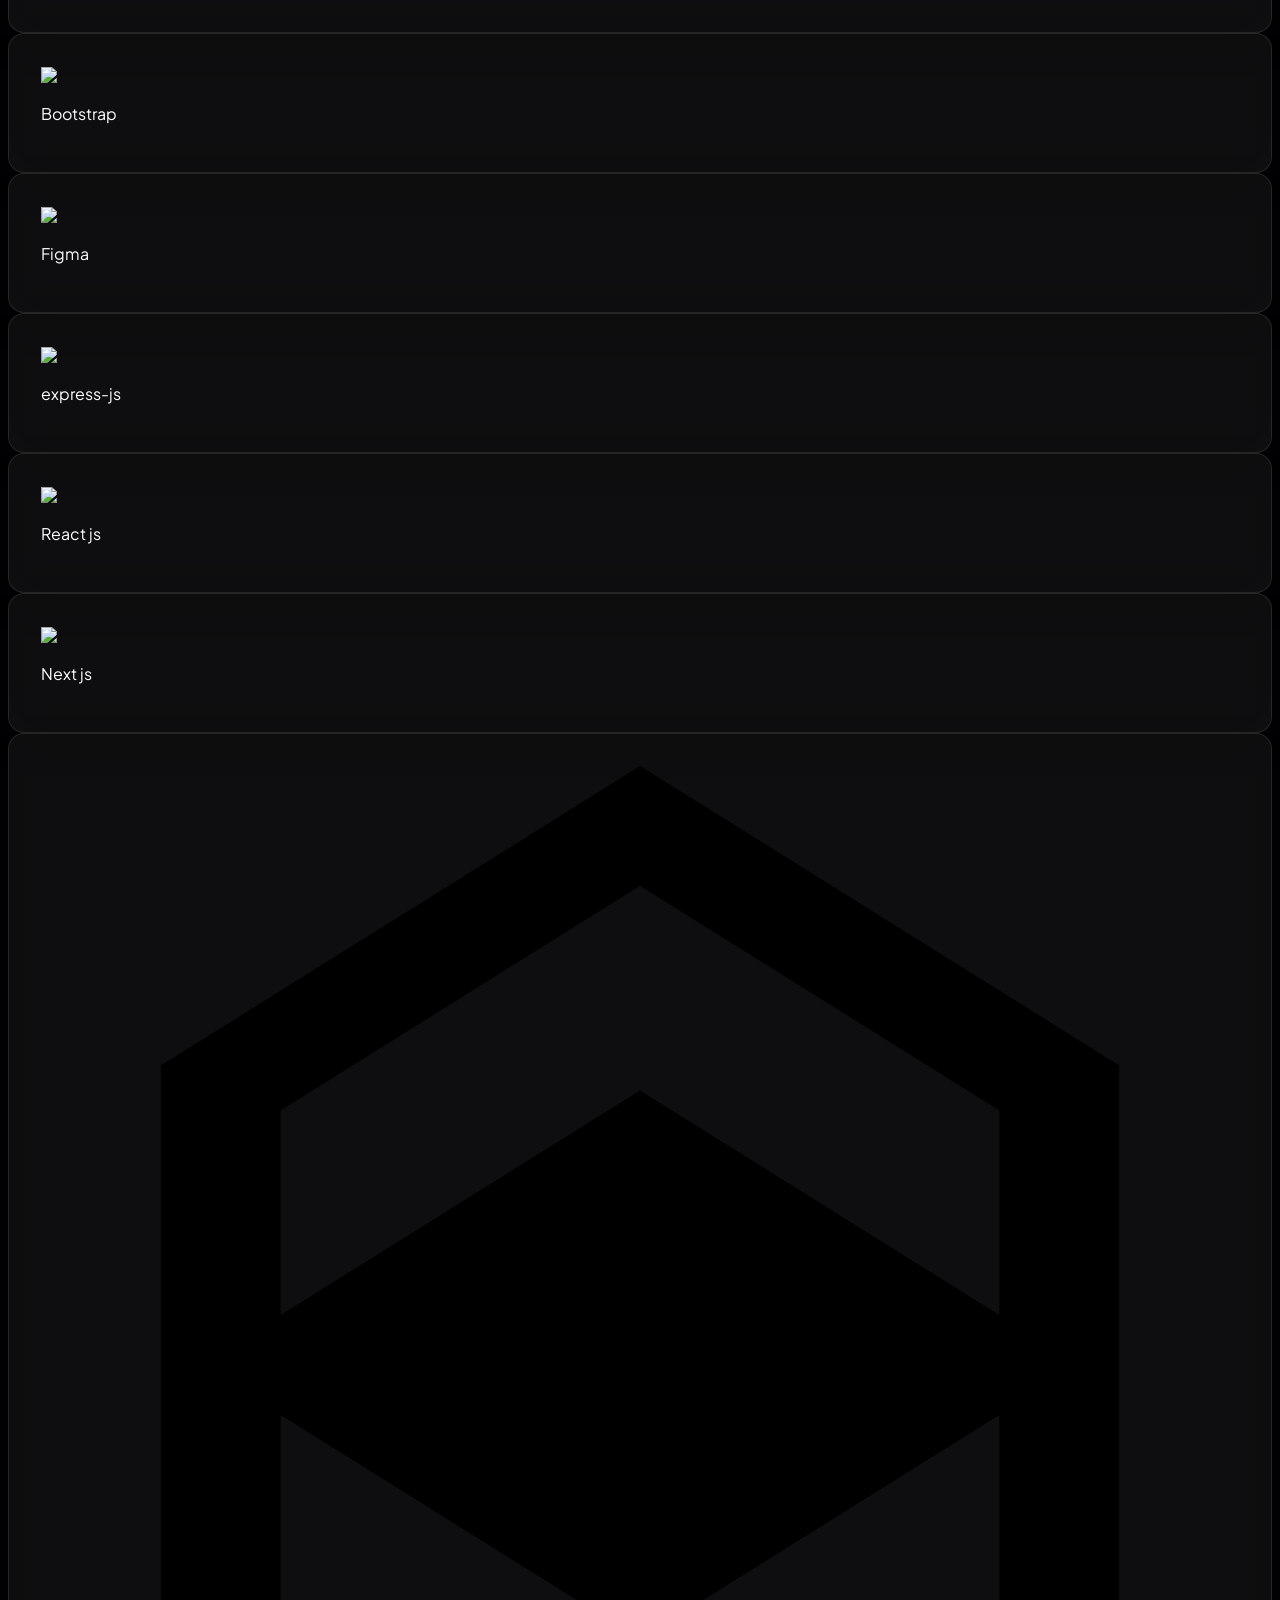
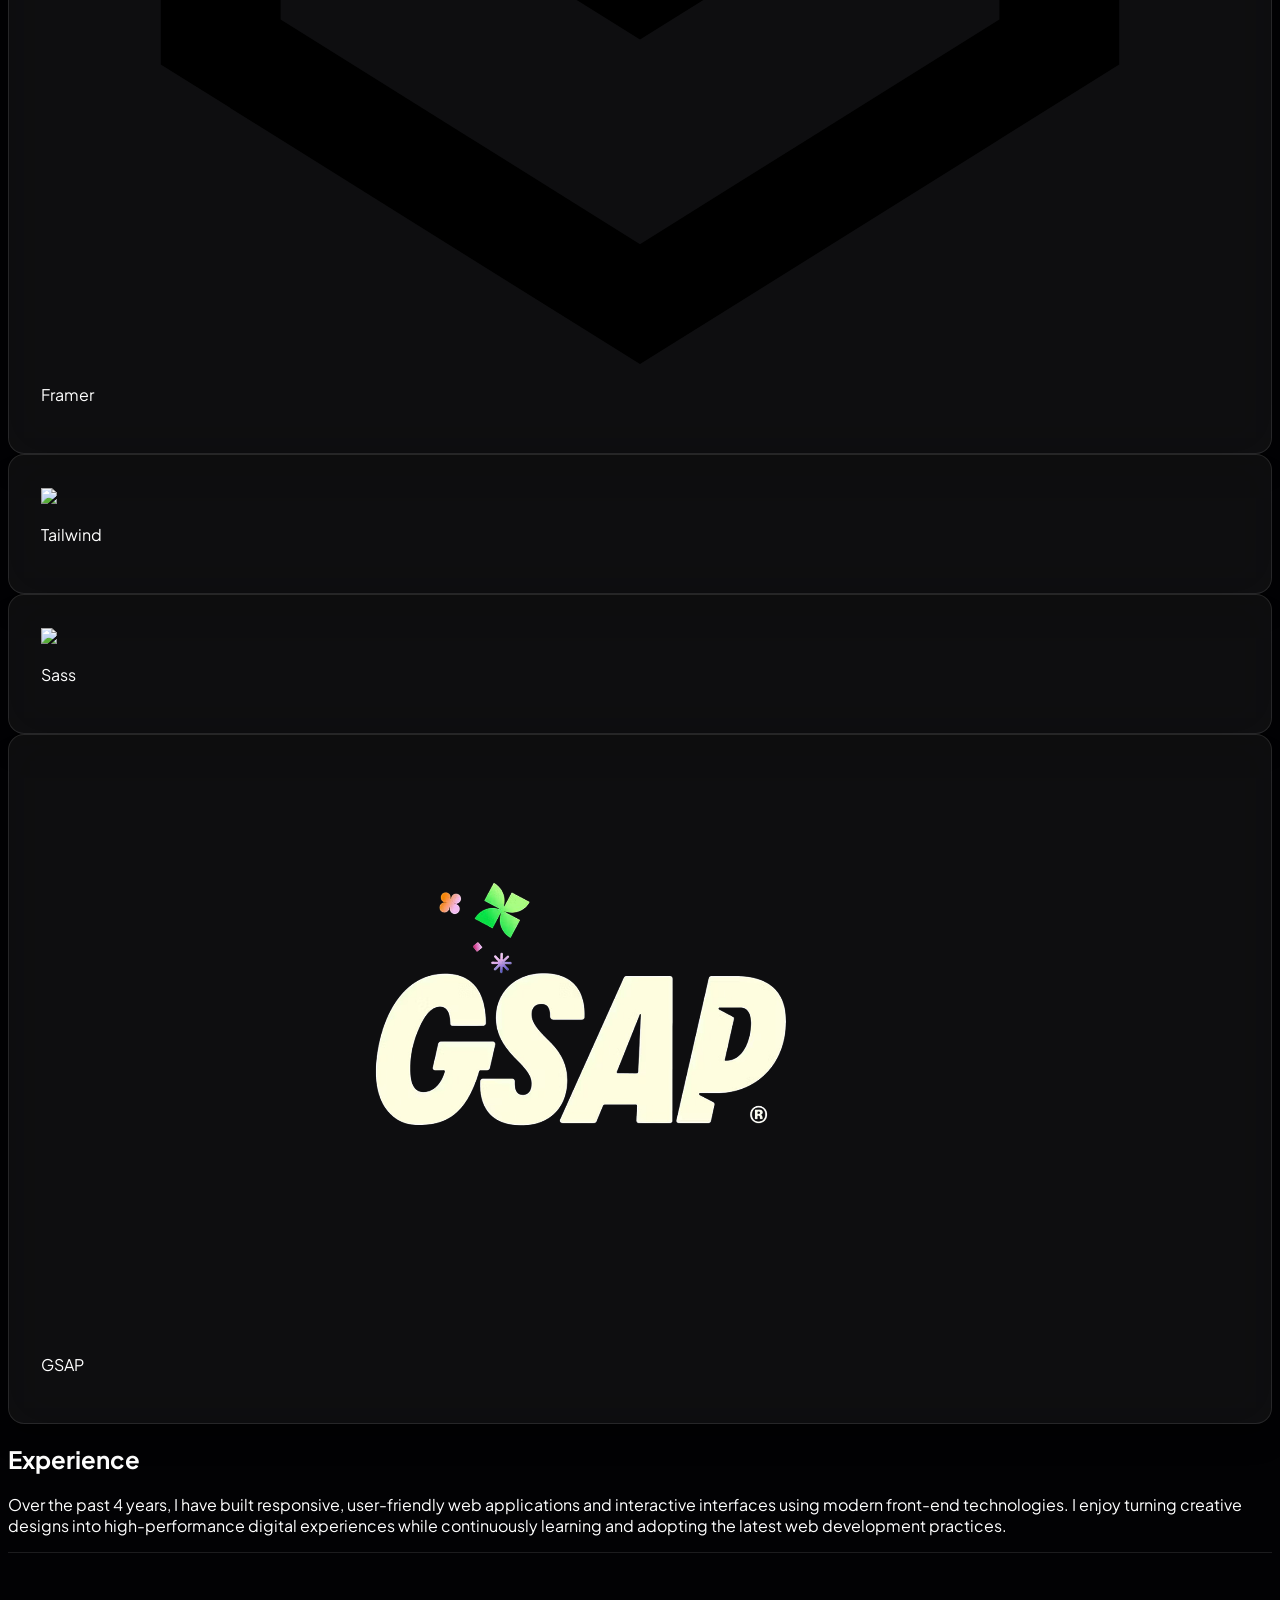
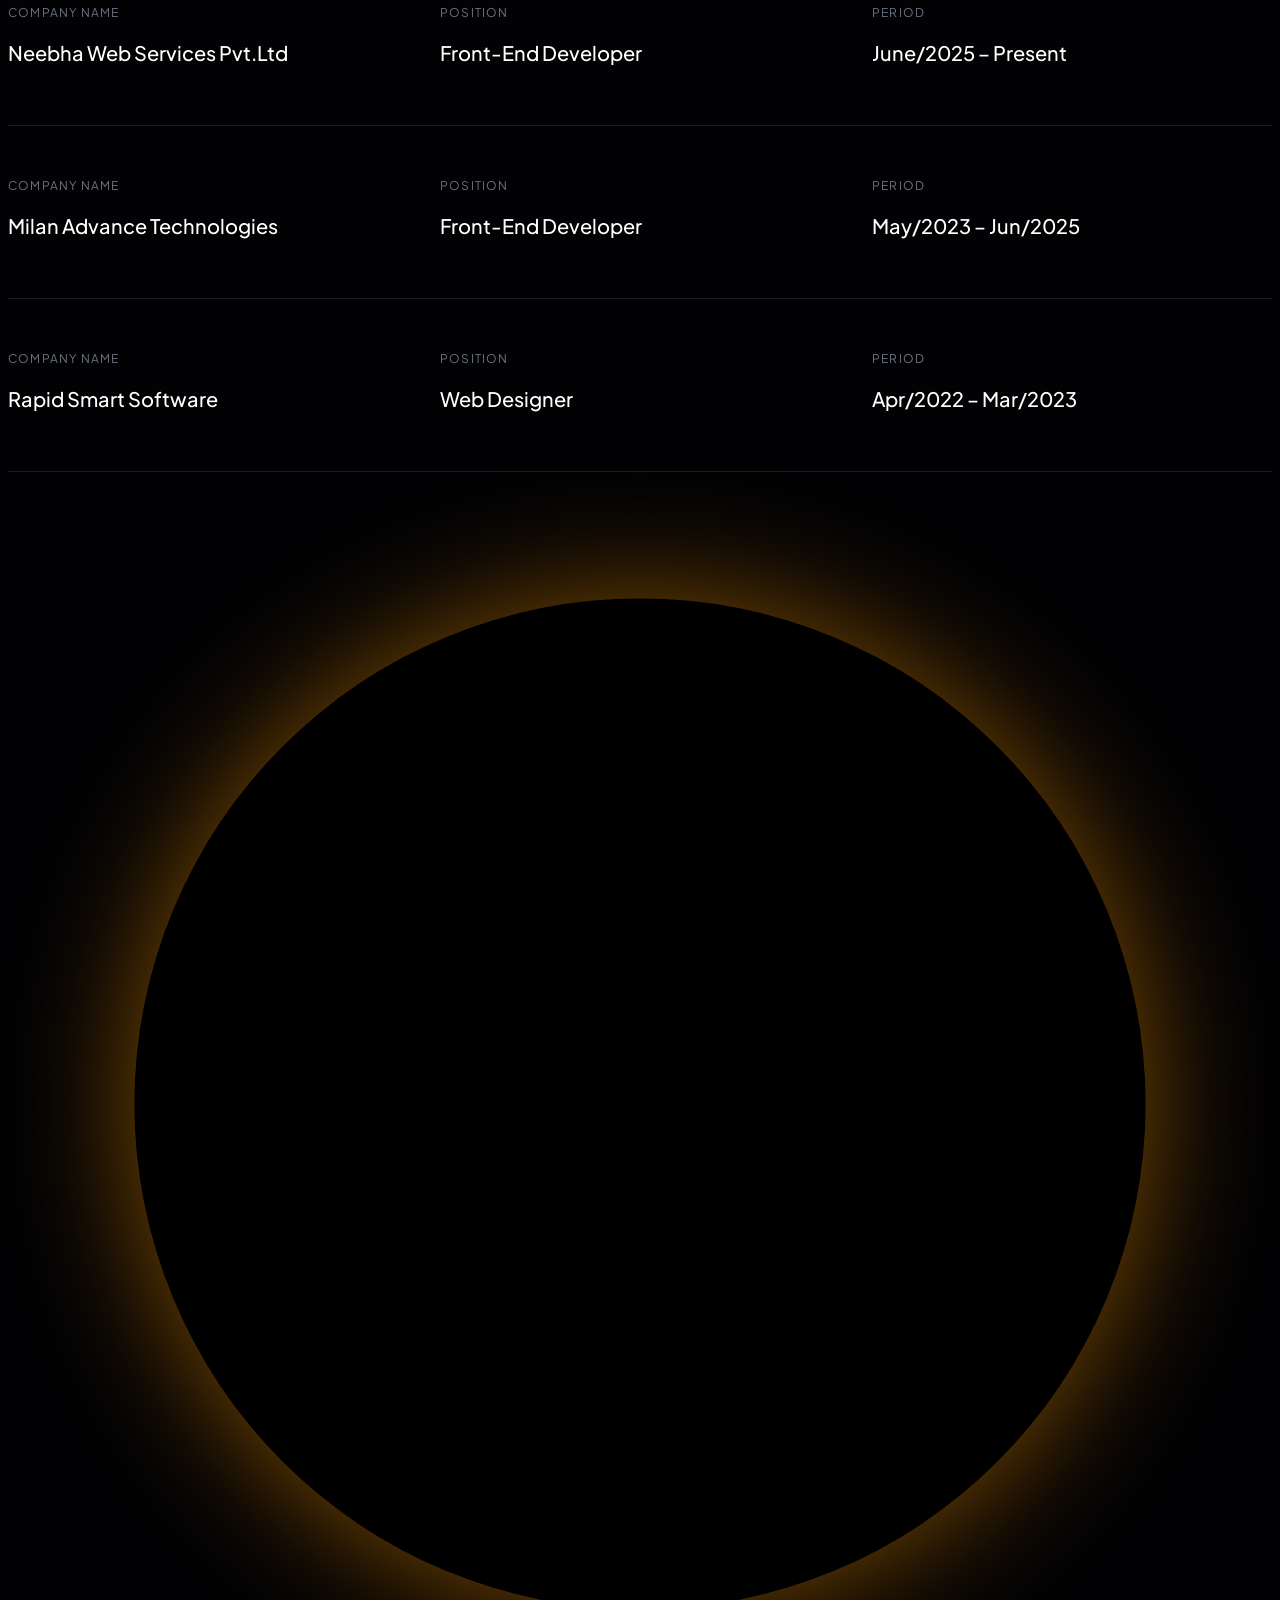
==== commit 31775bd1: "Initial portfolio project" ====
--- a/index.html
+++ b/index.html
@@ -312,7 +312,7 @@
           <img
             src="assets/images/Deepak_Singh.jpeg"
             alt=""
-            class="absolute bottom-[28rem] md:-bottom-20 w-[250px] h-[300px] object-contain md:w-[850px] md:h-[950px] object-cover opacity-80 mix-blend-lighten"
+            class="absolute bottom-[28rem] md:-bottom-20 w-[350px] h-[350px] object-contain md:w-[850px] md:h-[950px] object-cover opacity-80 mix-blend-lighten"
           />
         </div>
       </div>
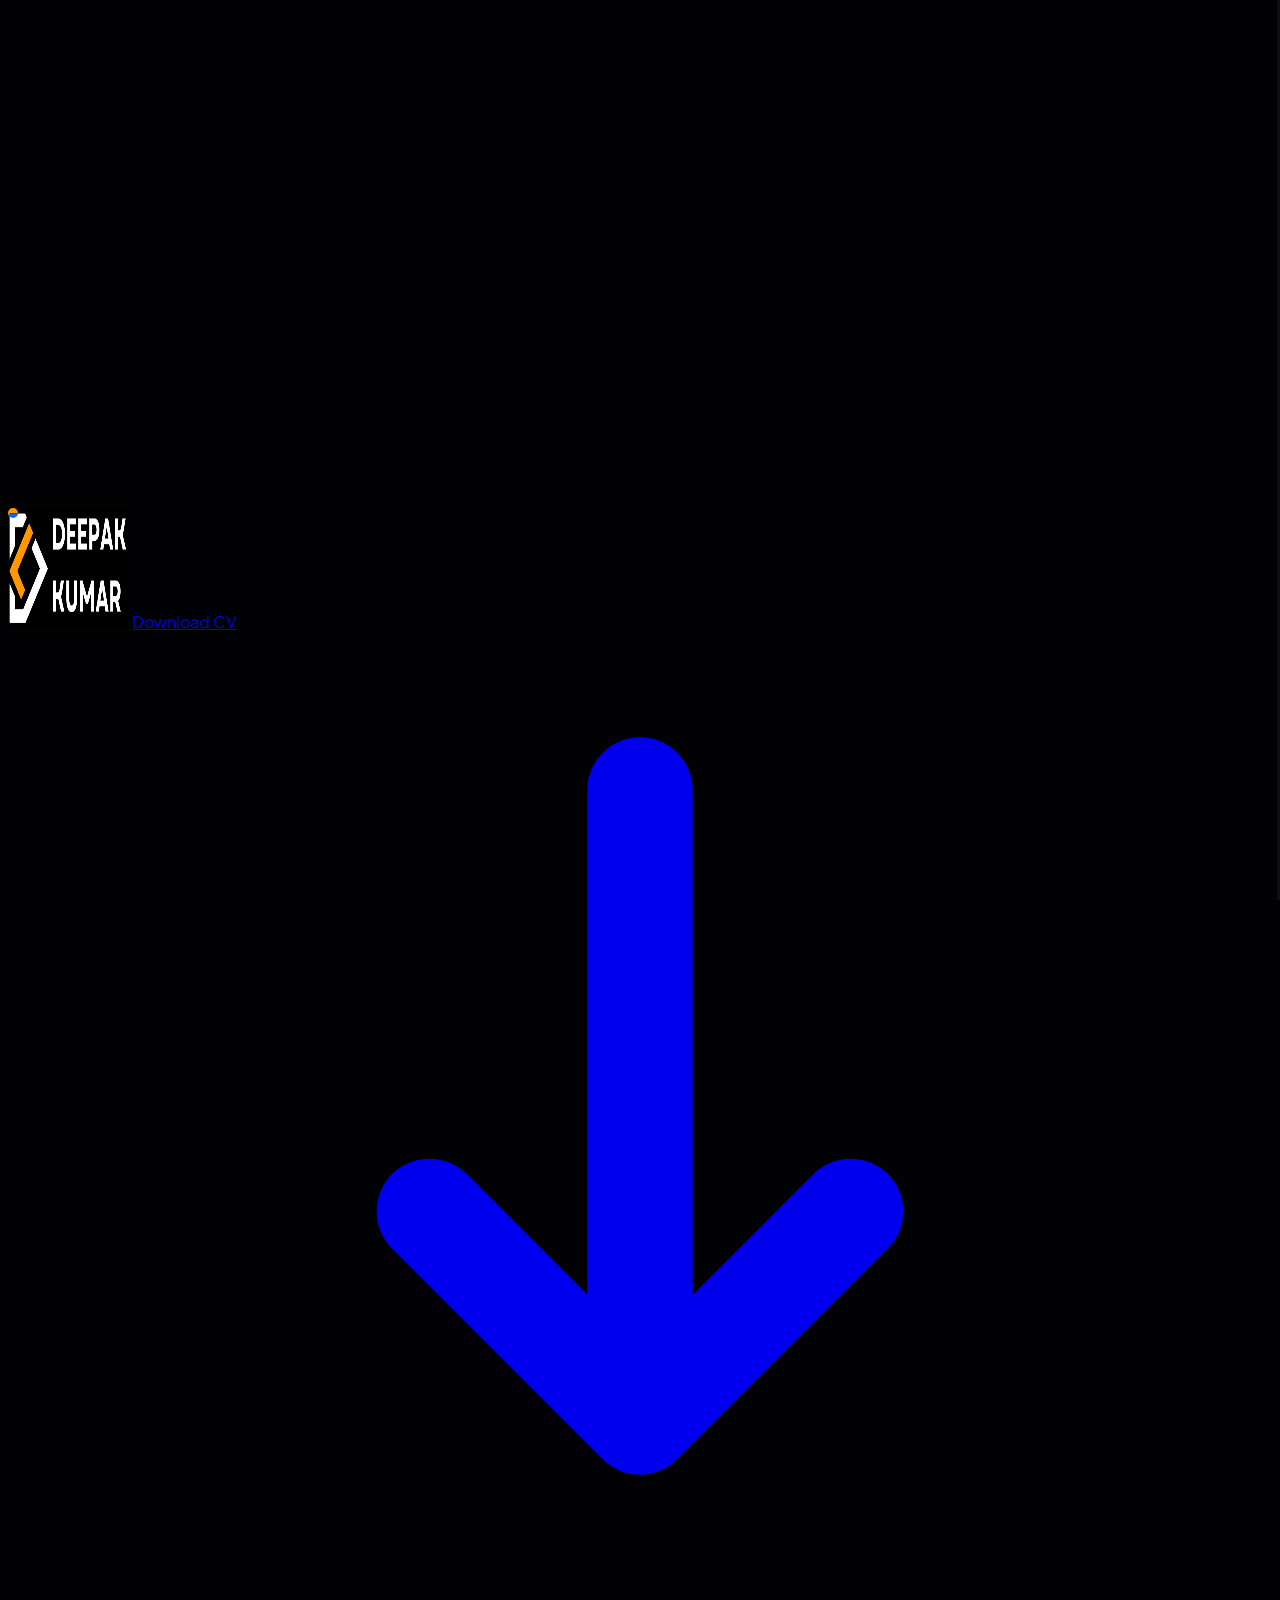
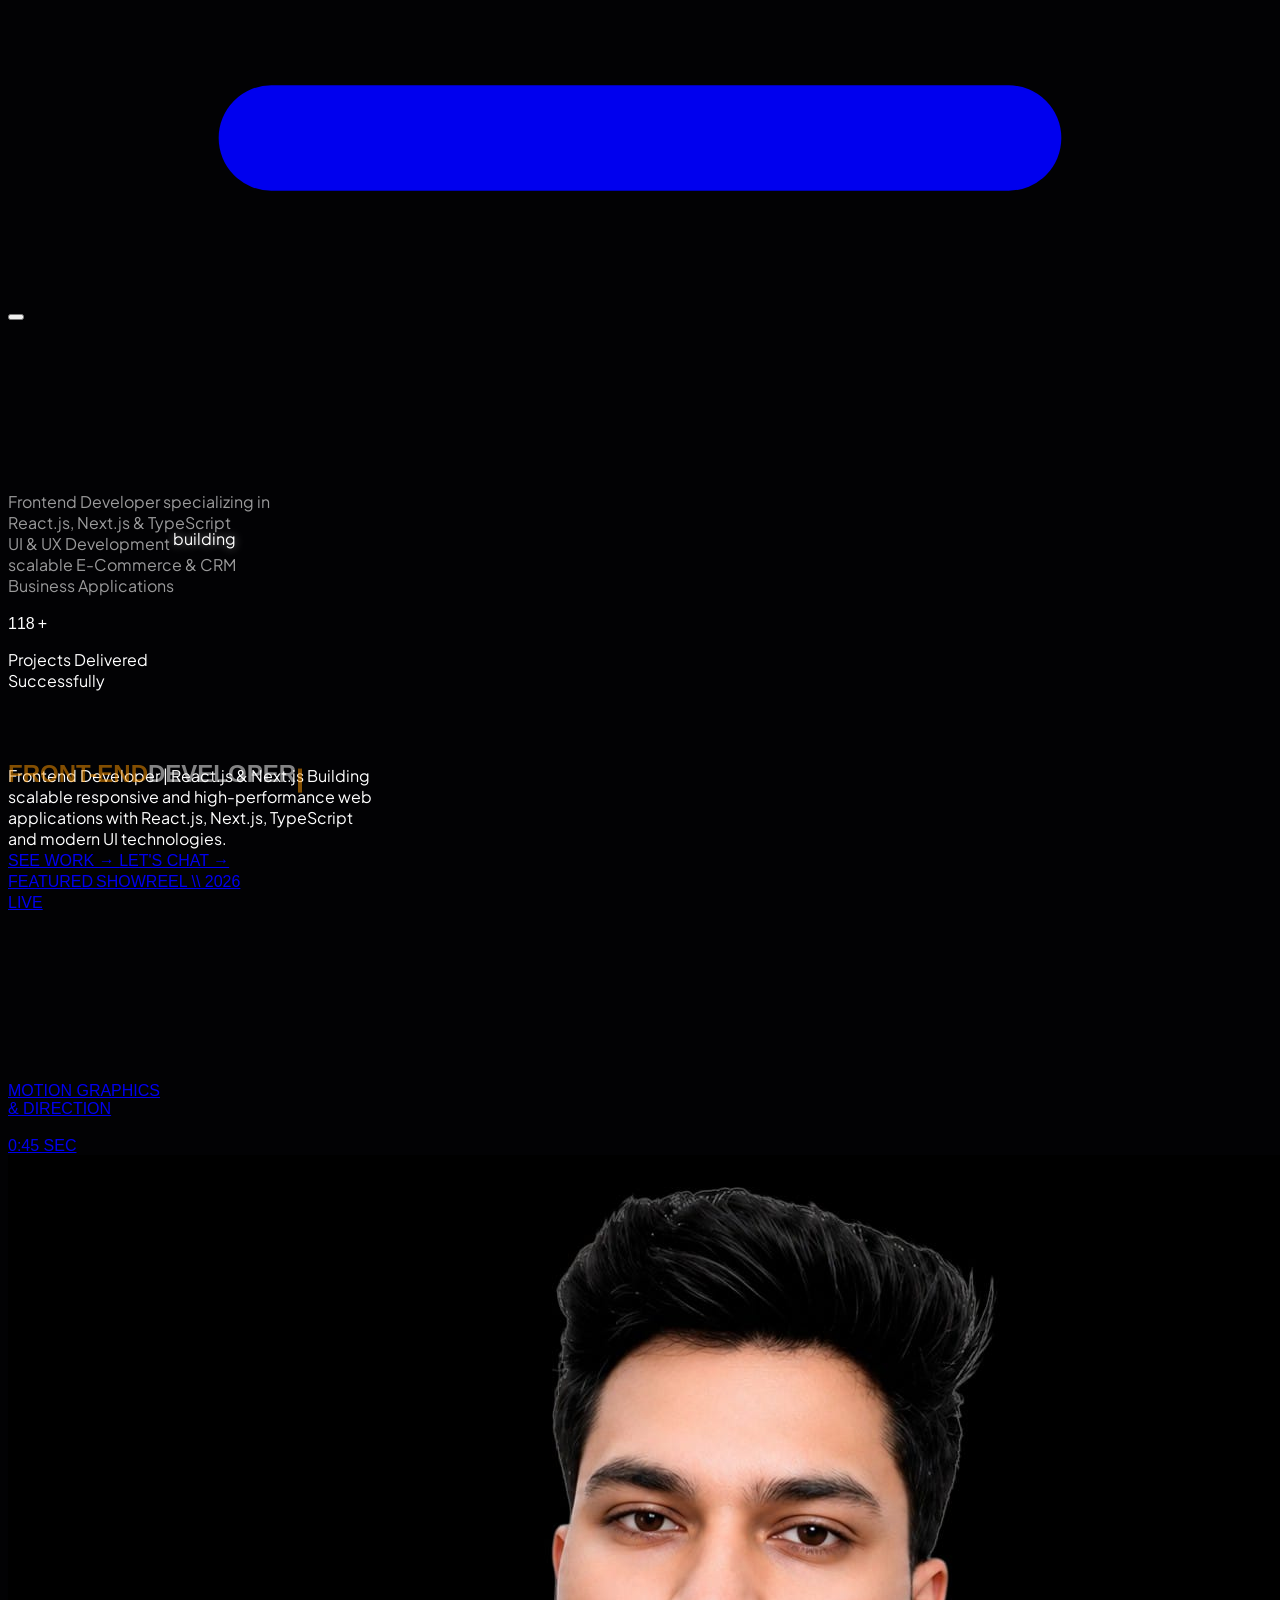
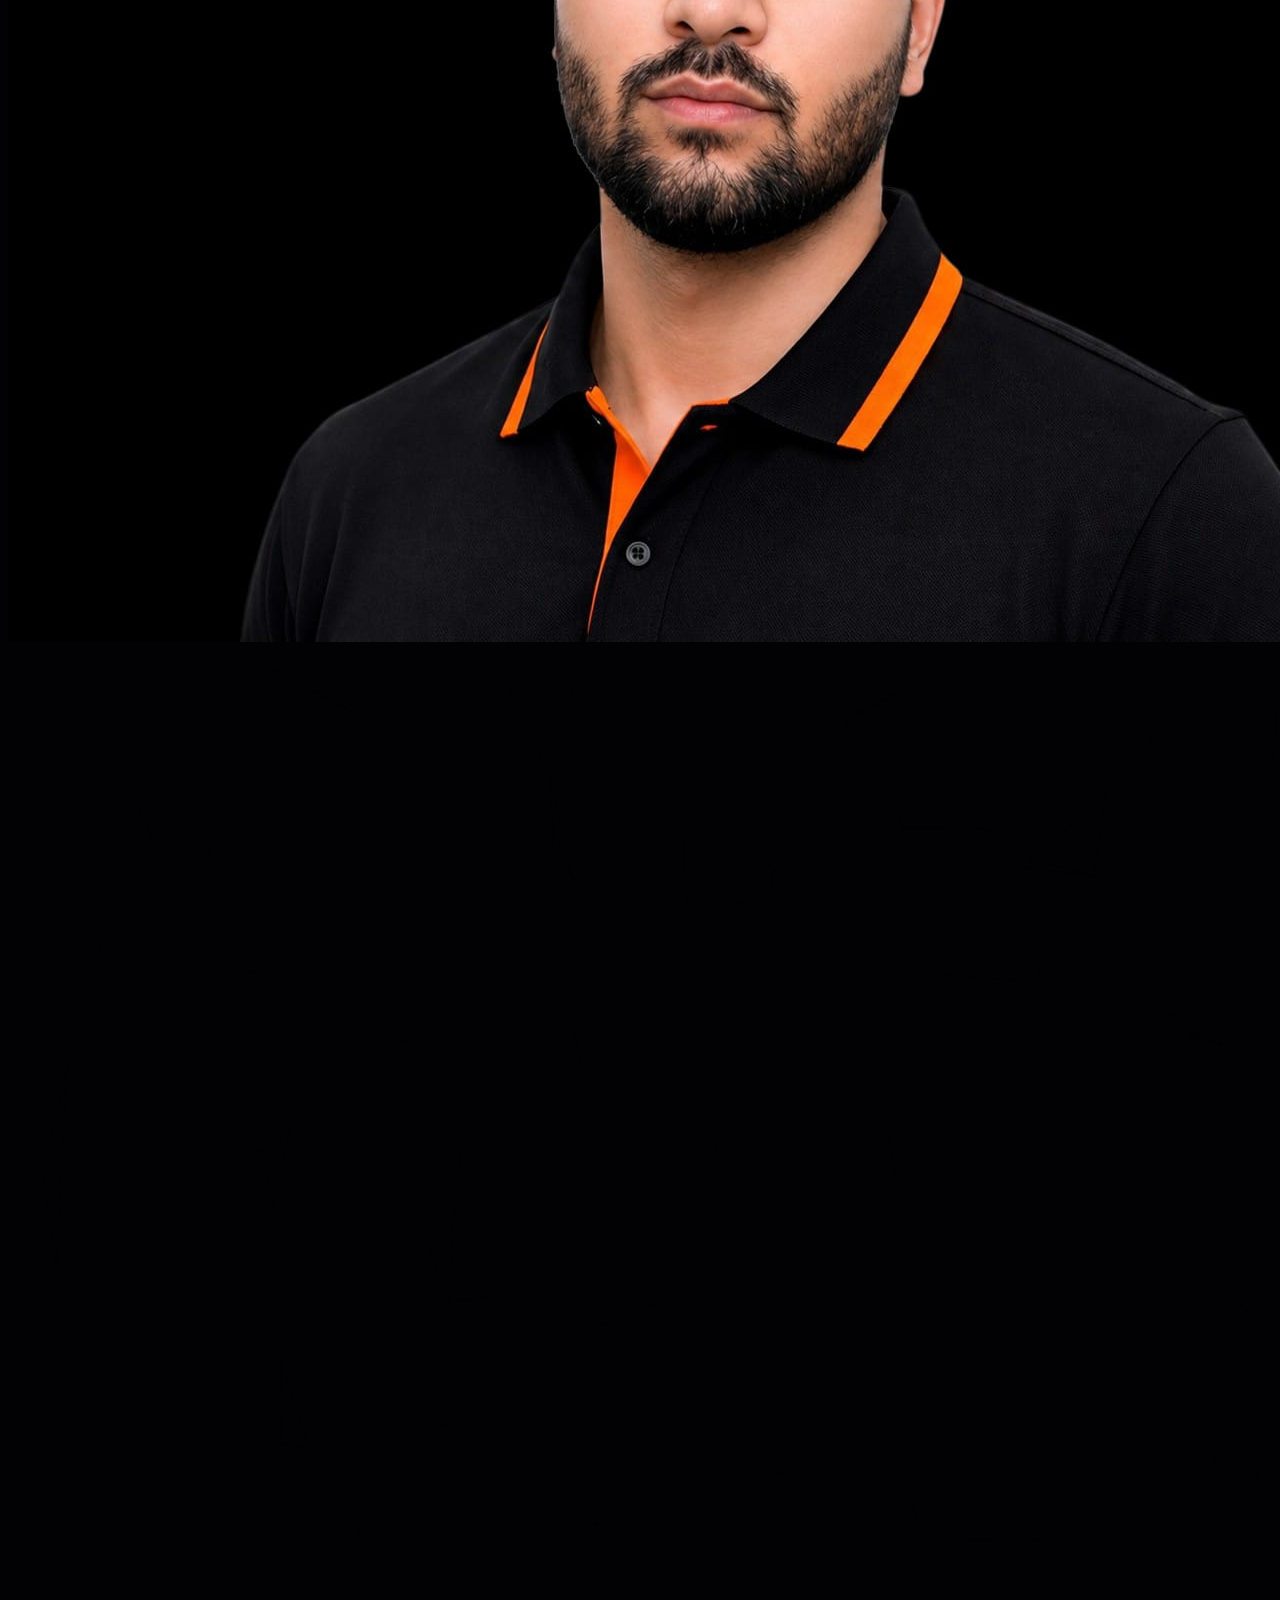
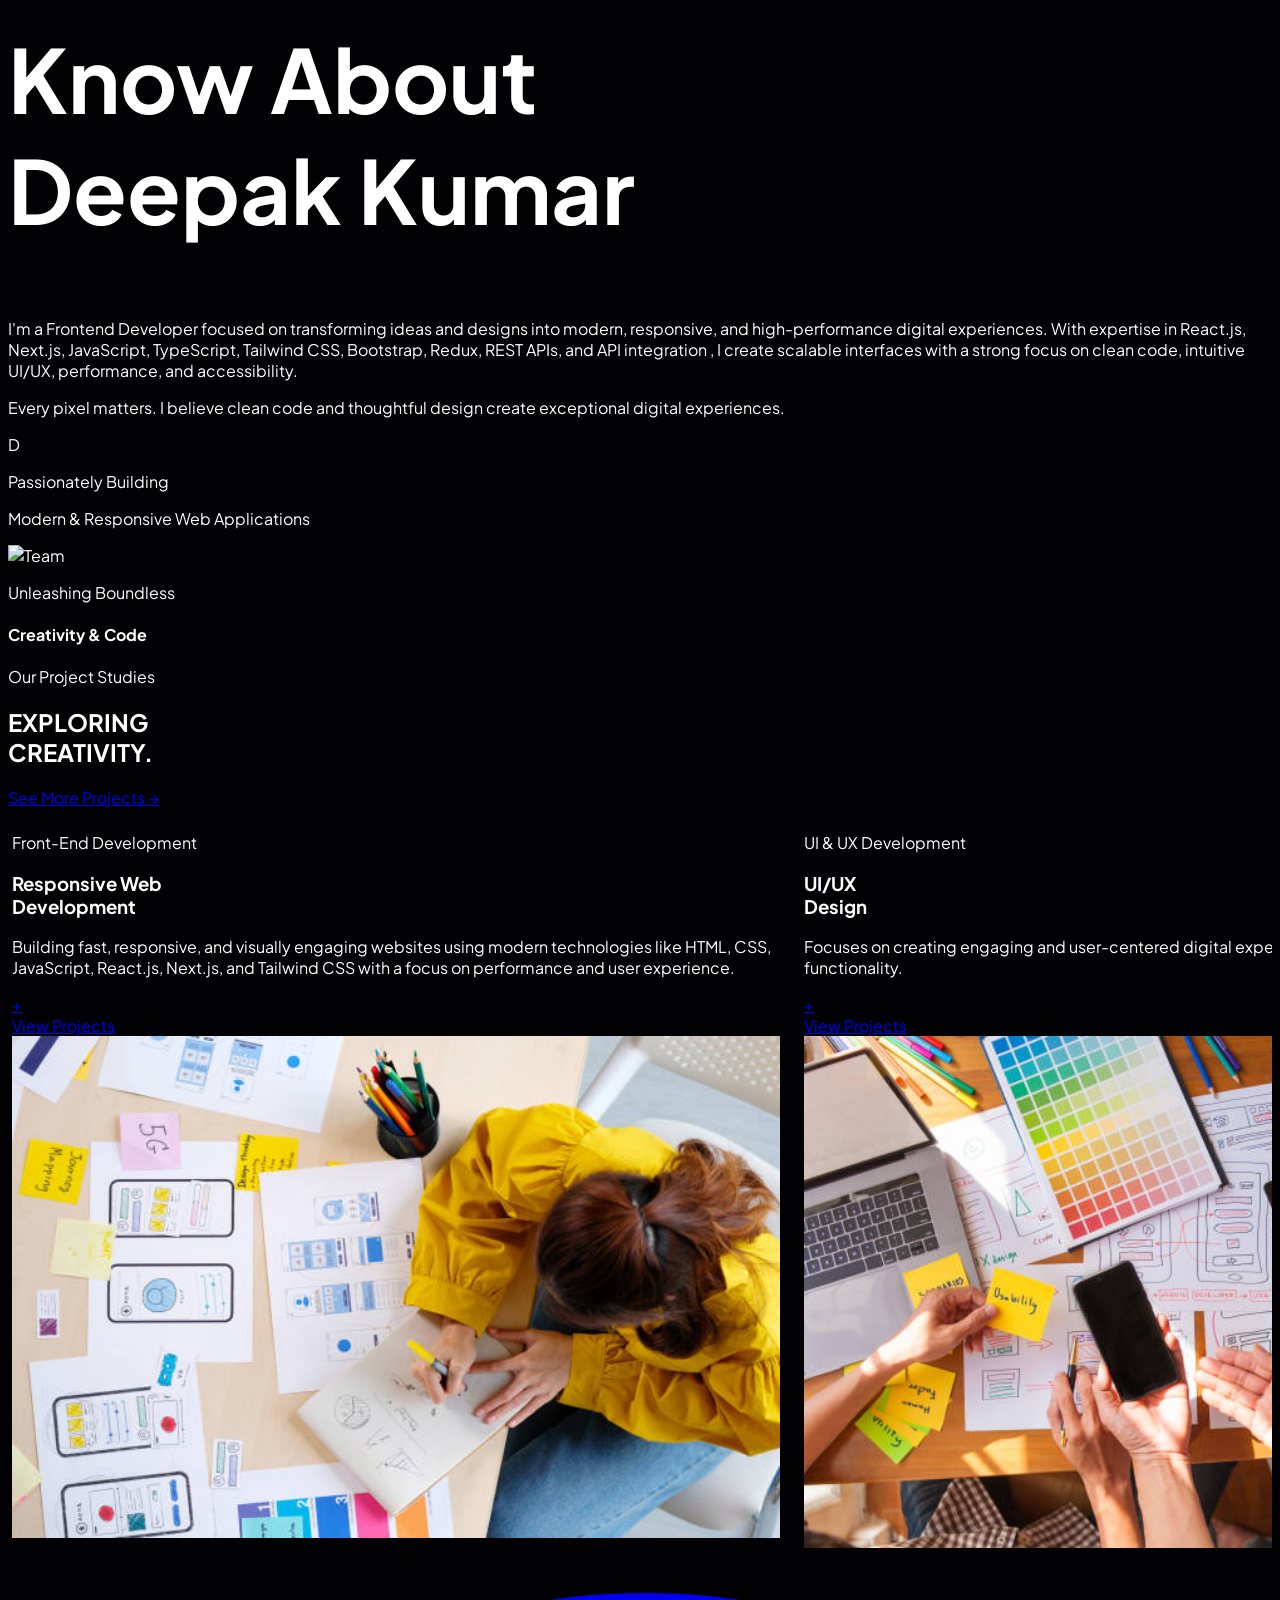
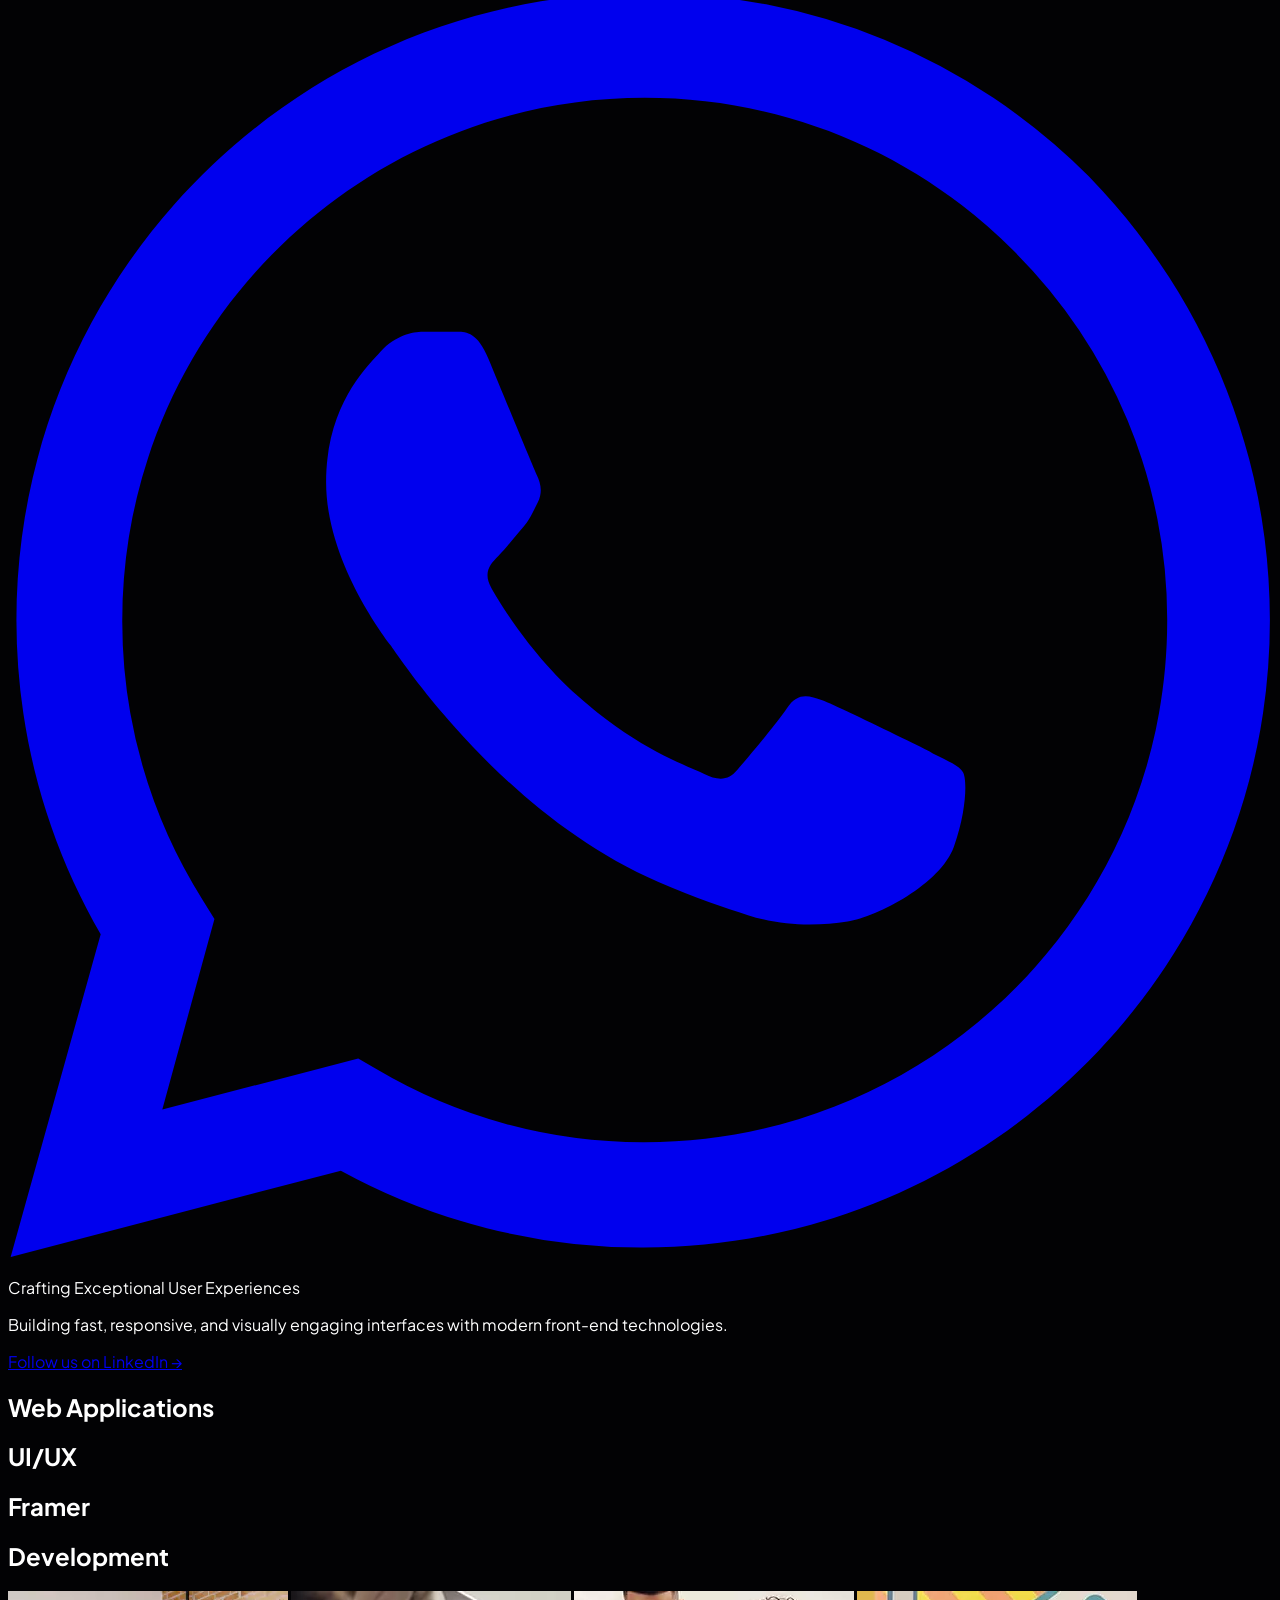
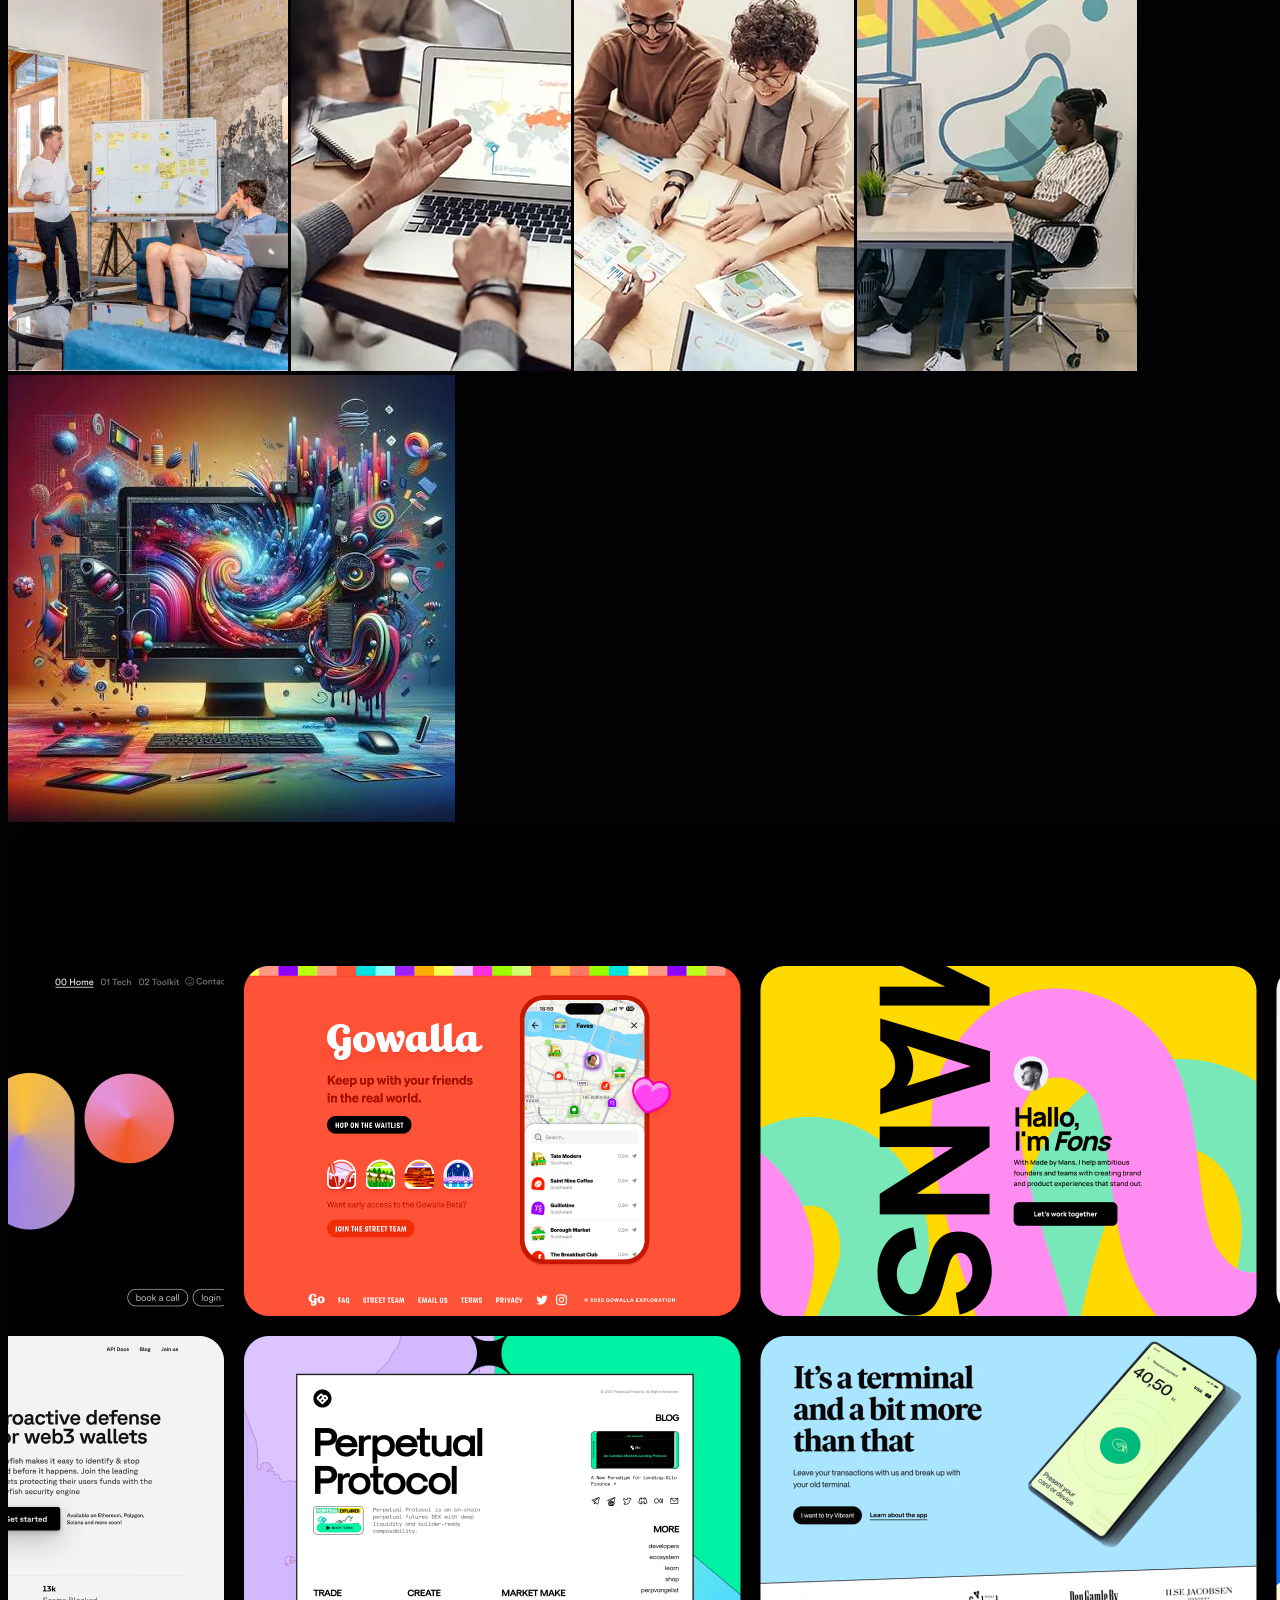
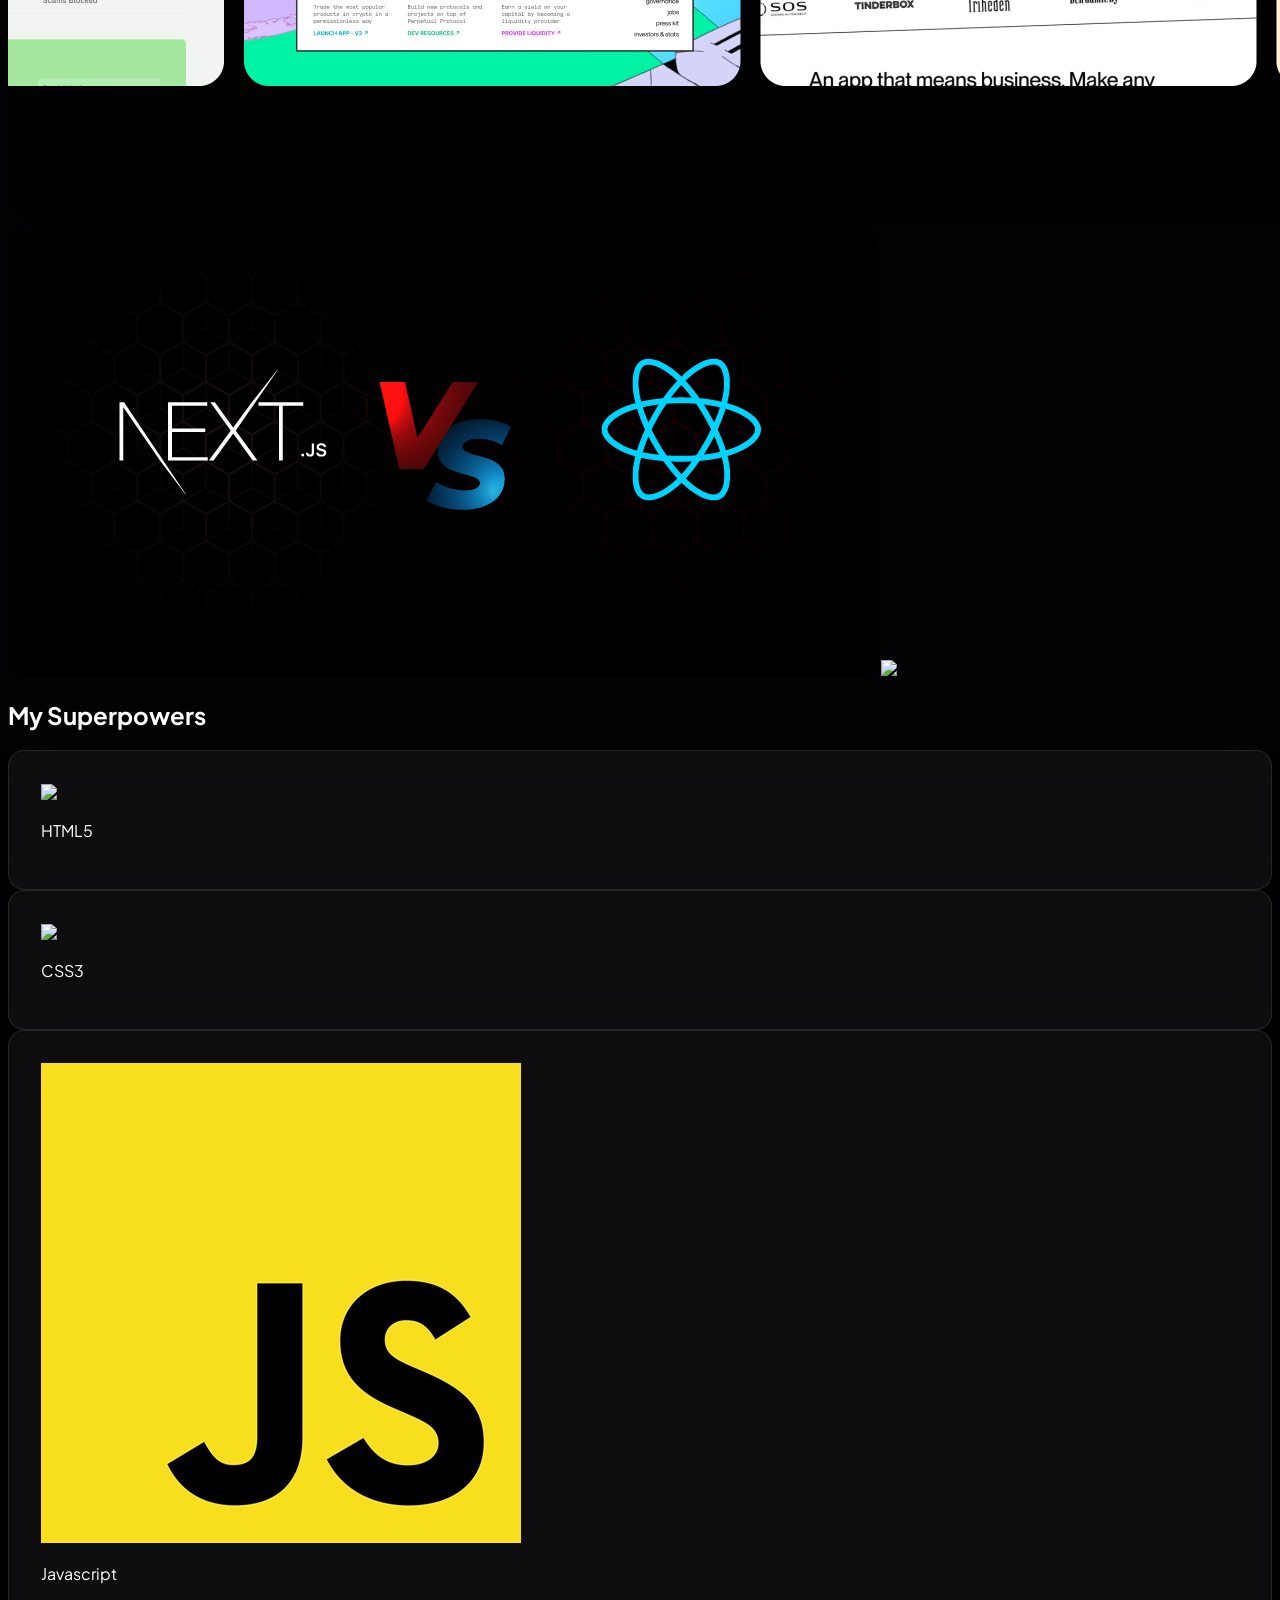
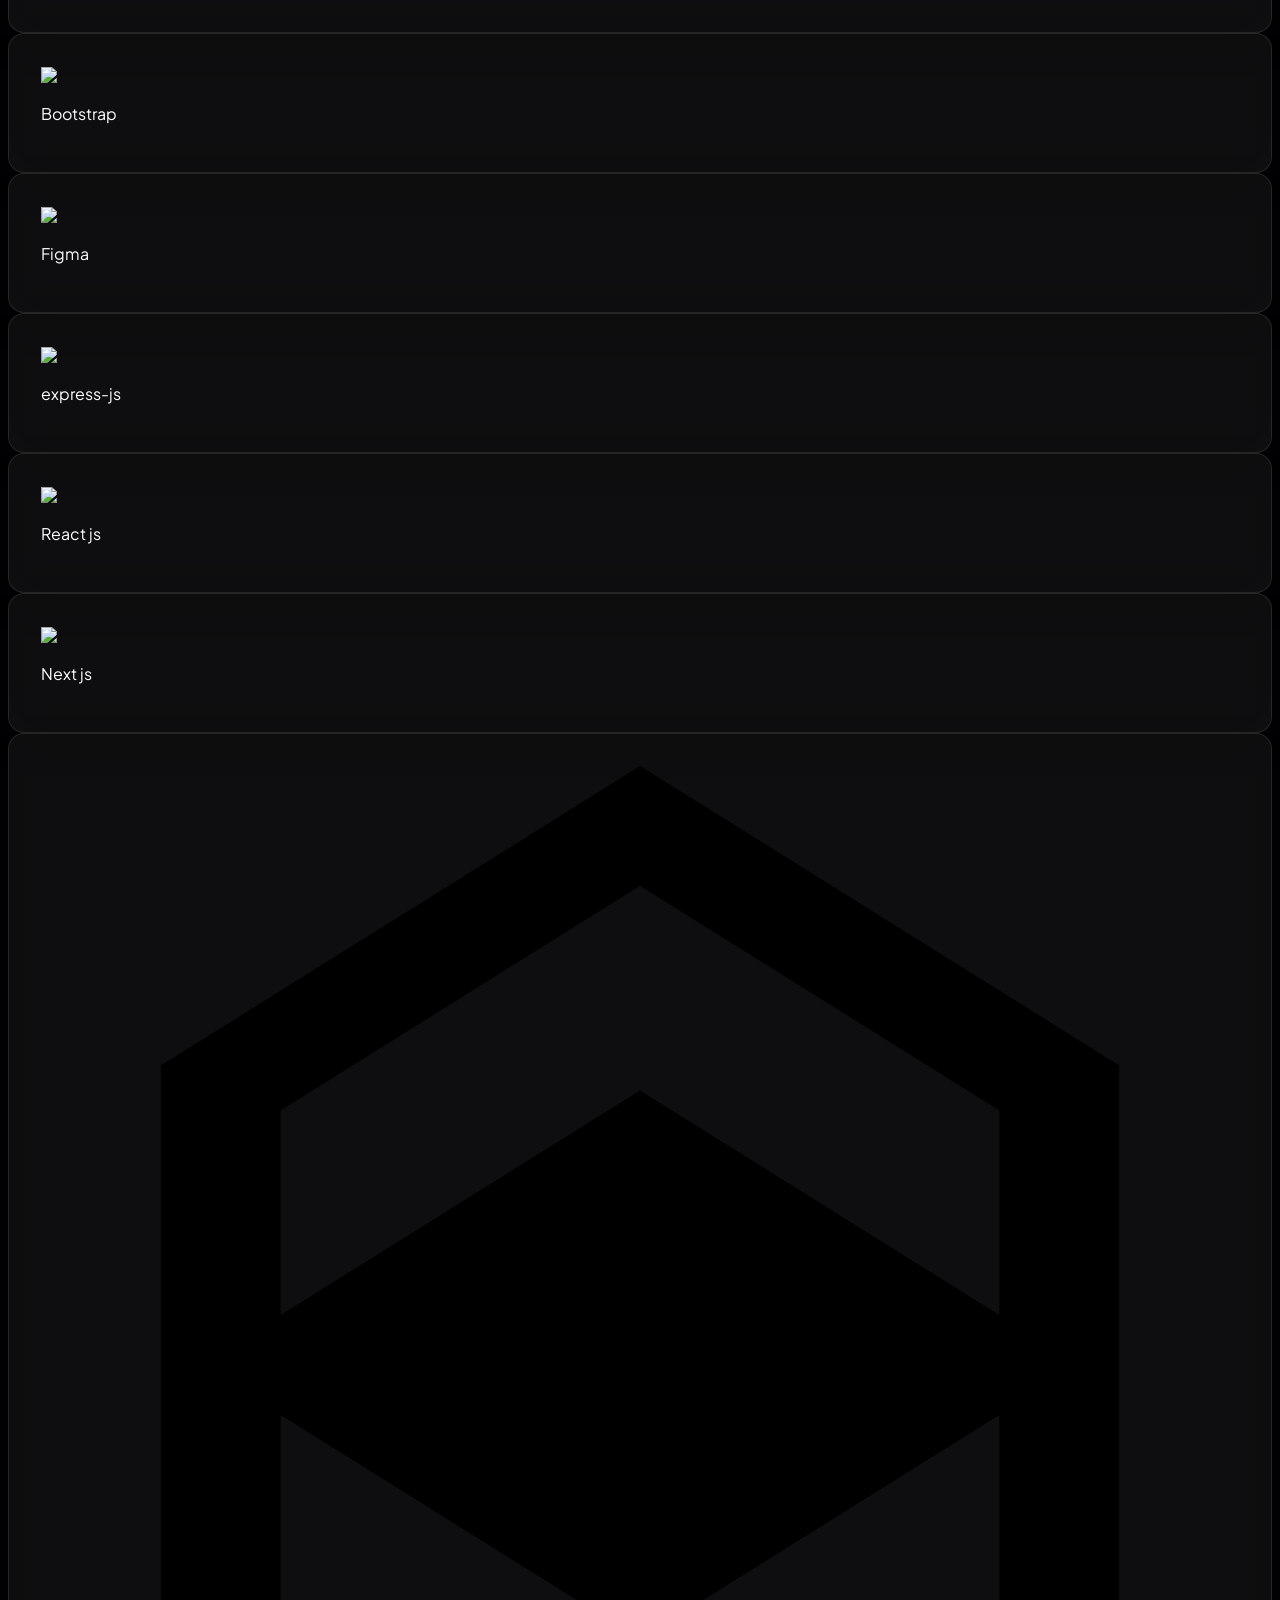
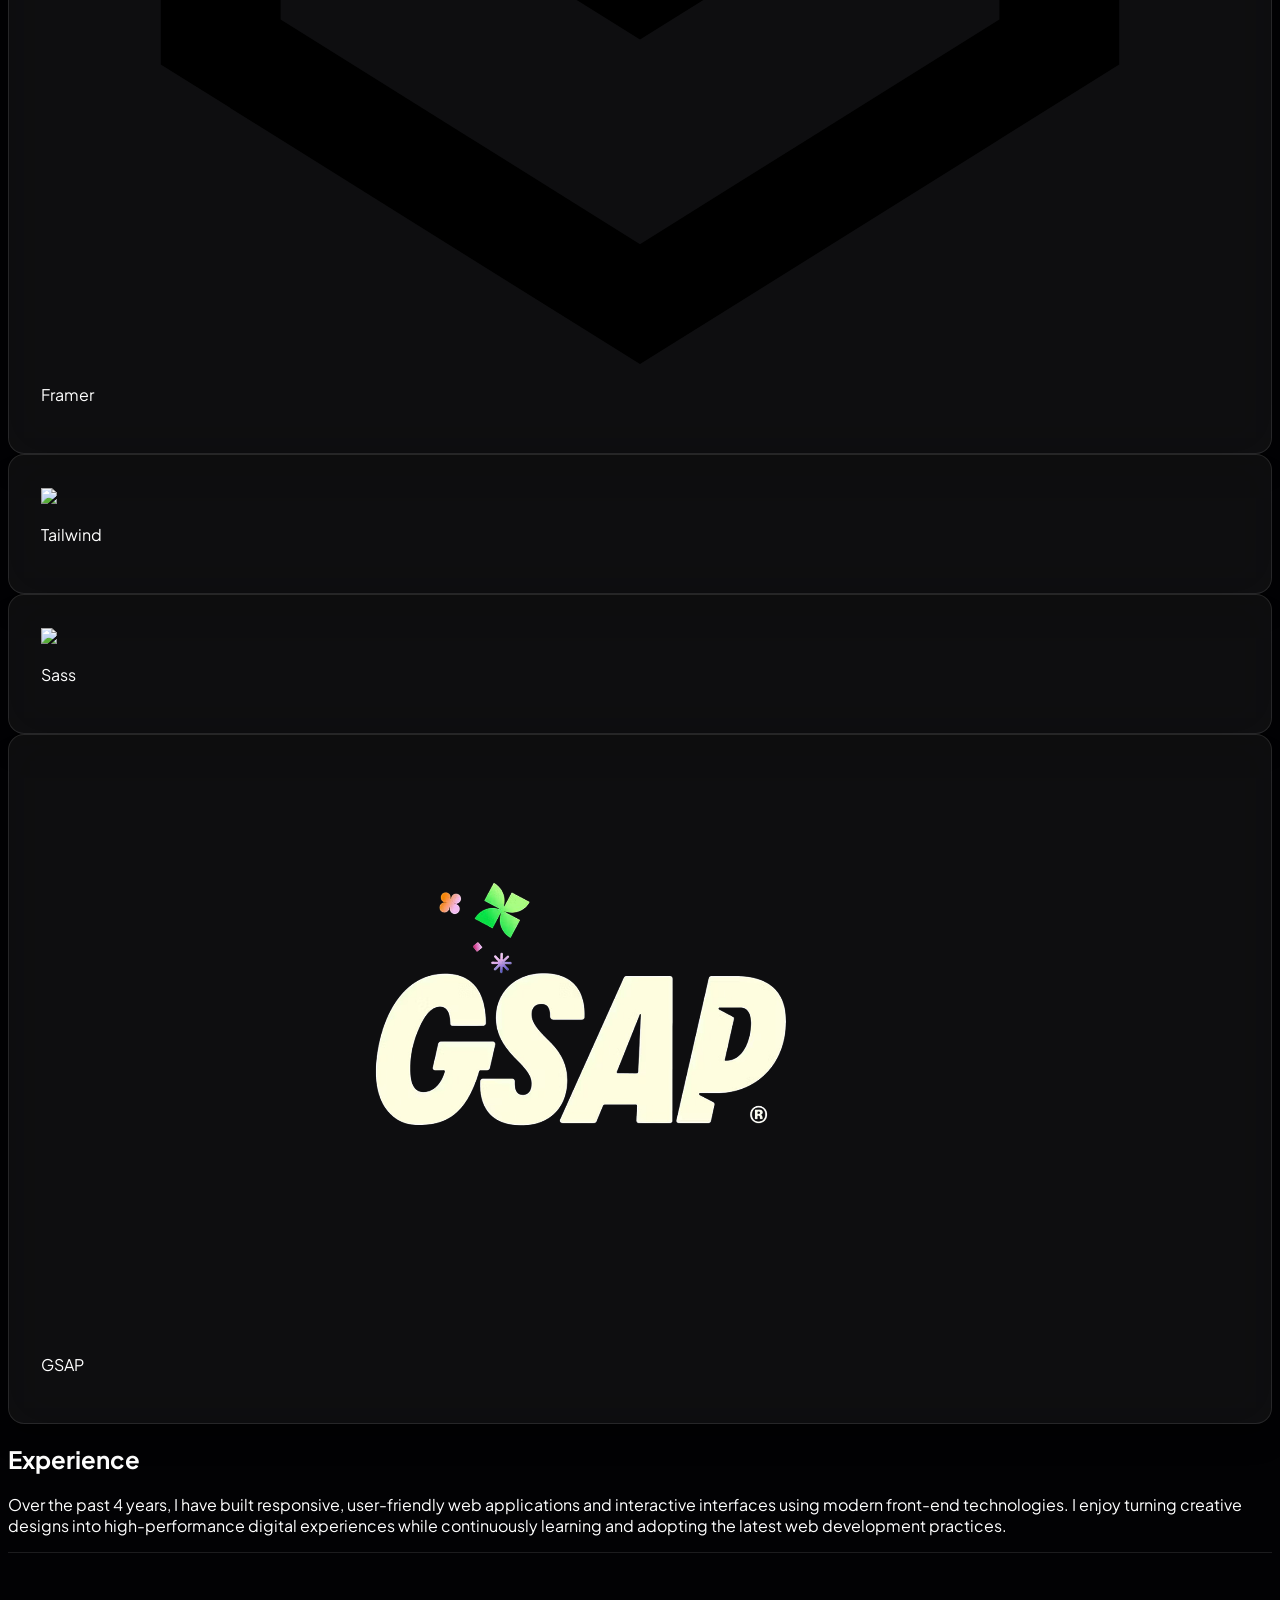
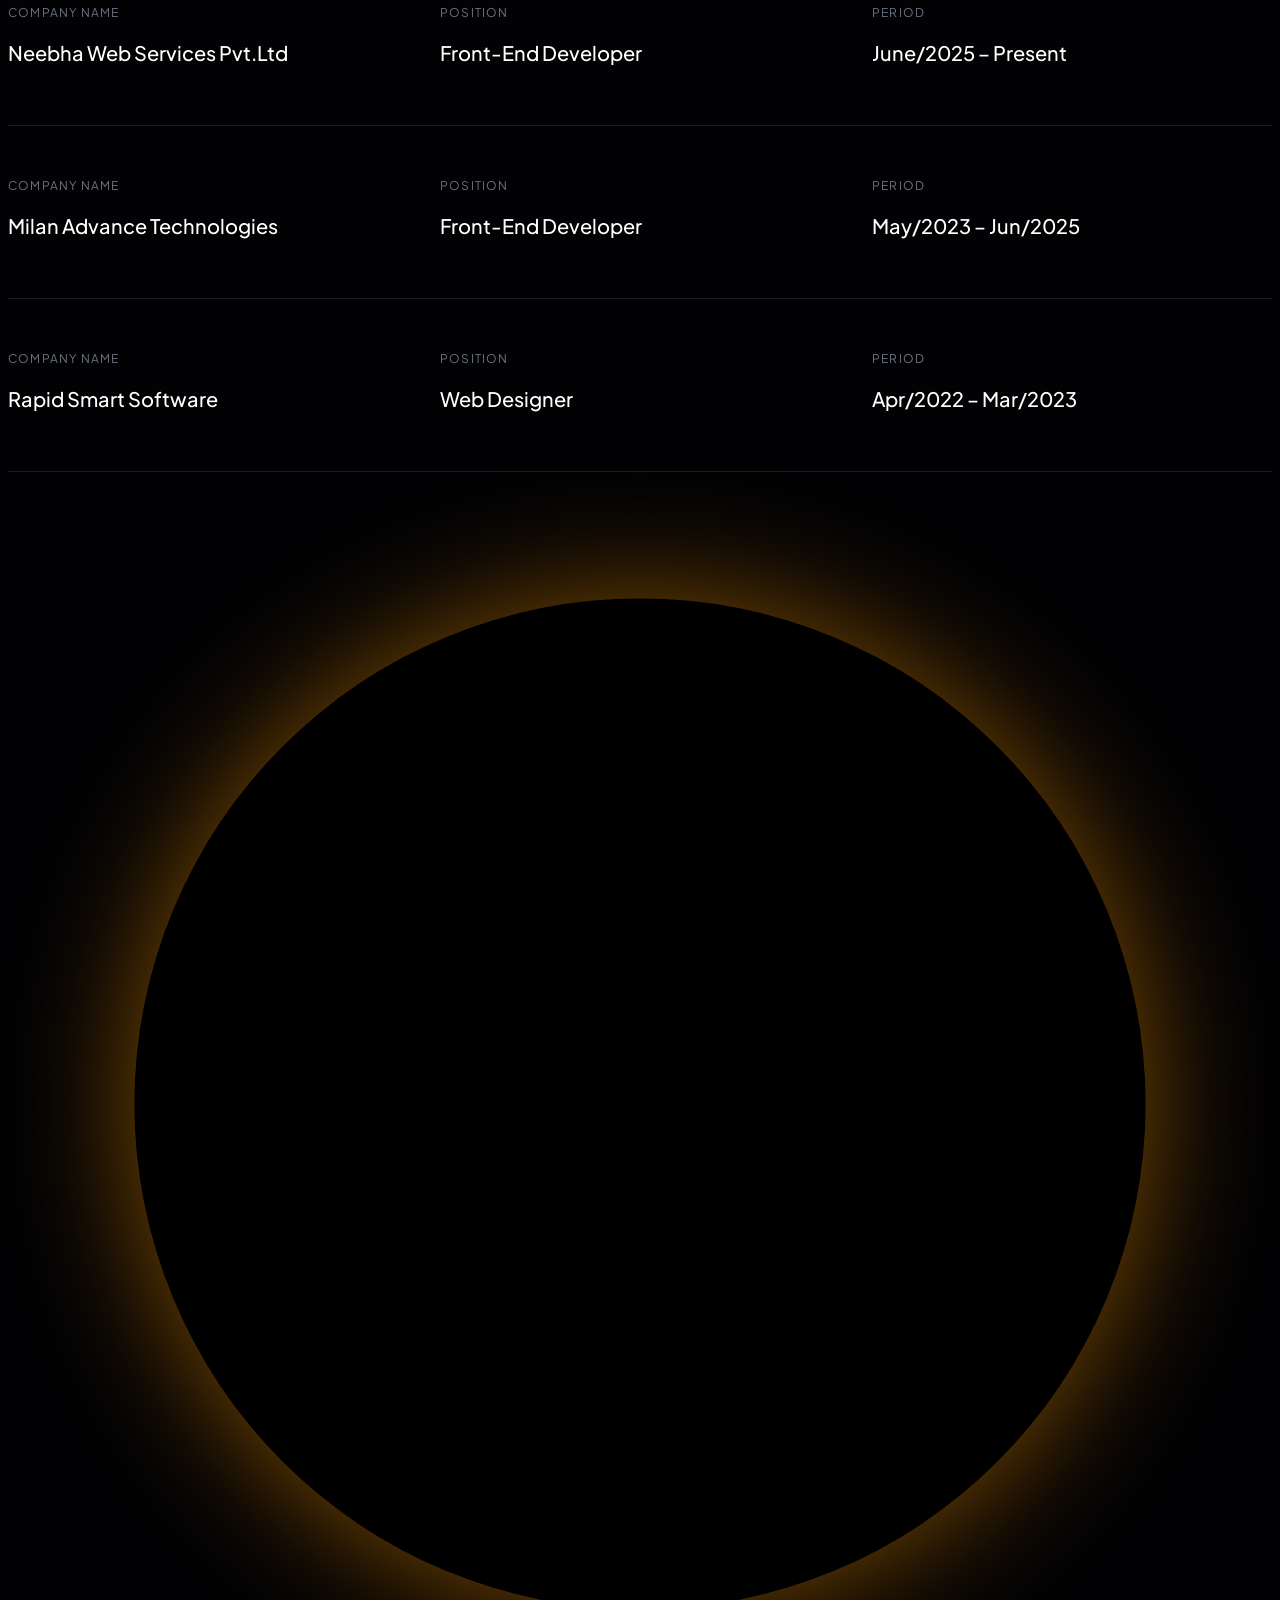
==== commit eea3b9b2: "Initial portfolio project" ====
--- a/index.html
+++ b/index.html
@@ -228,7 +228,7 @@
           class="md:col-span-6 flex flex-col gap-6 reveal md:pt-0 pt-[150px]"
         >
           <div
-            class="text-[10px] md:text-[16px] font-bold text-white md:text-white/80 md:leading-relaxed"
+            class="z-10 text-[10px] md:text-[16px] font-bold text-white md:text-white/80 md:leading-relaxed"
           >
             Frontend Developer | React.js & Next.js Building <br />
             scalable responsive and high-performance web <br />
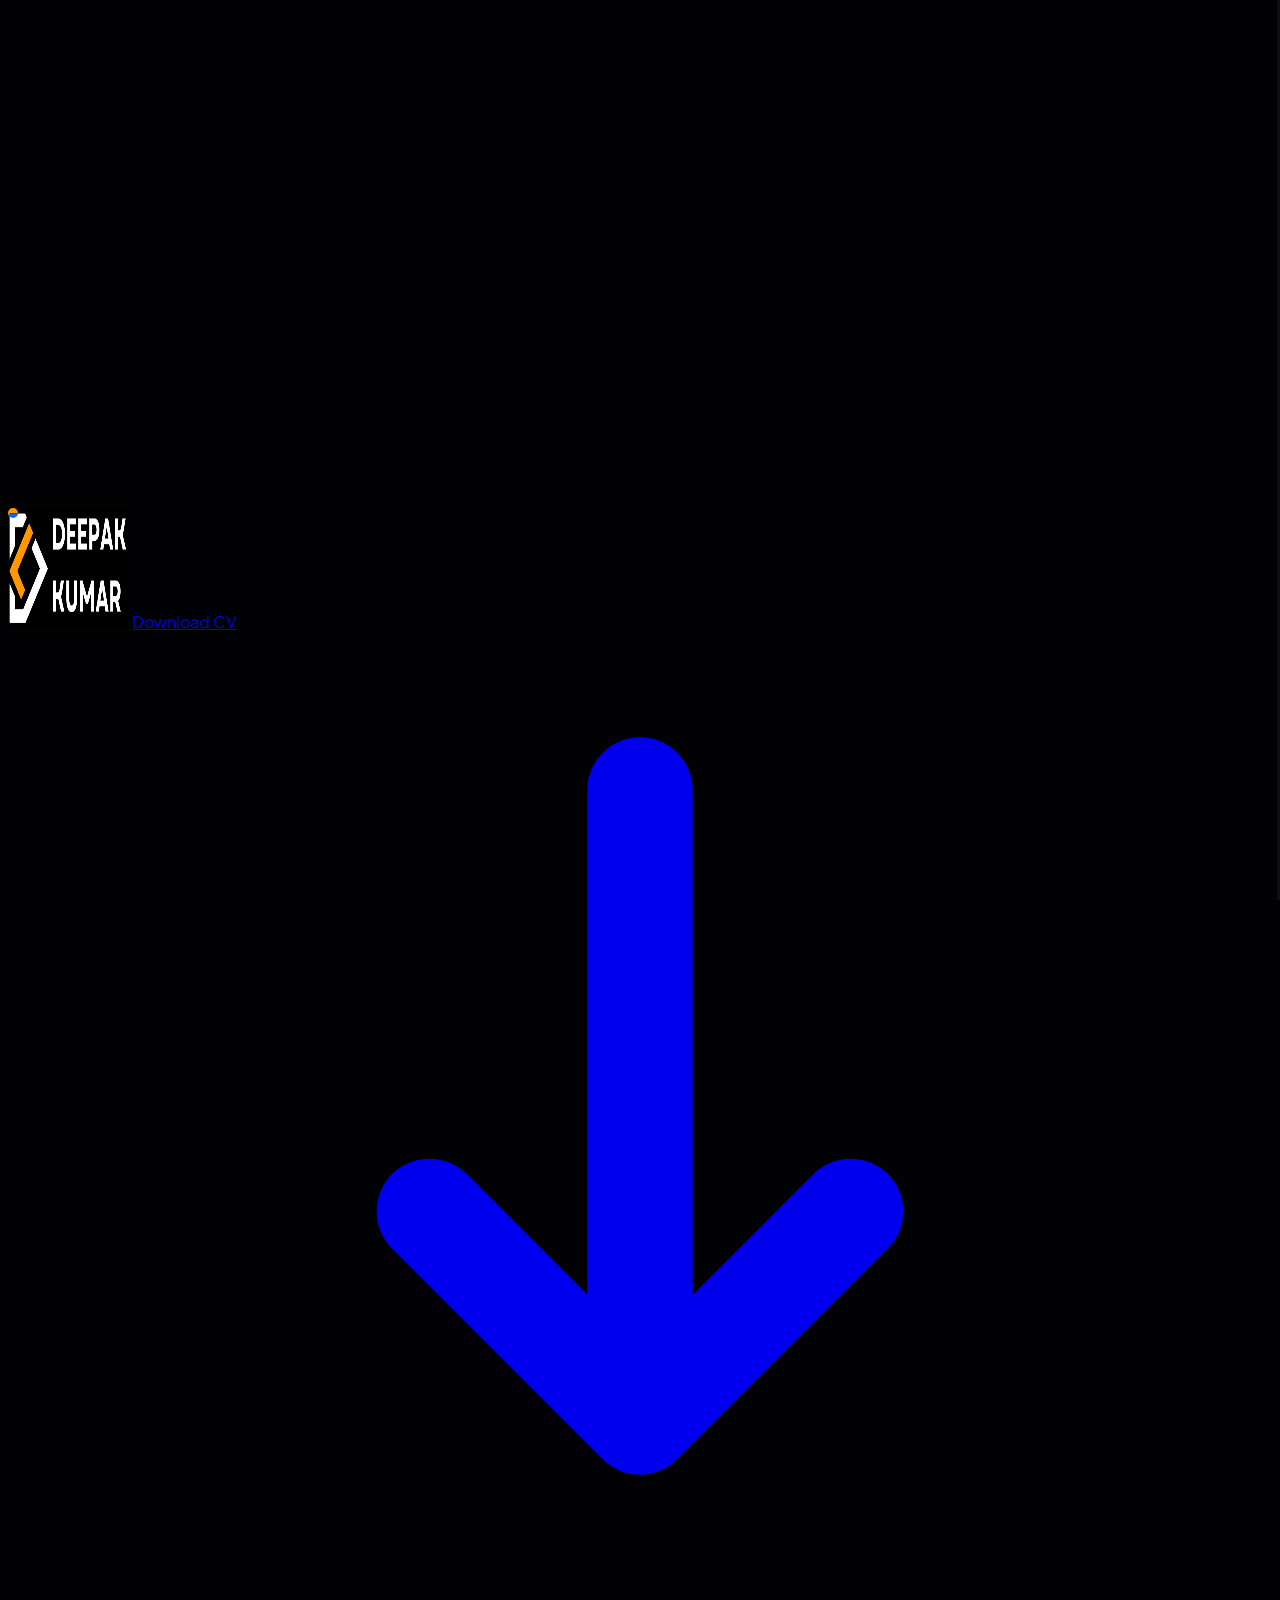
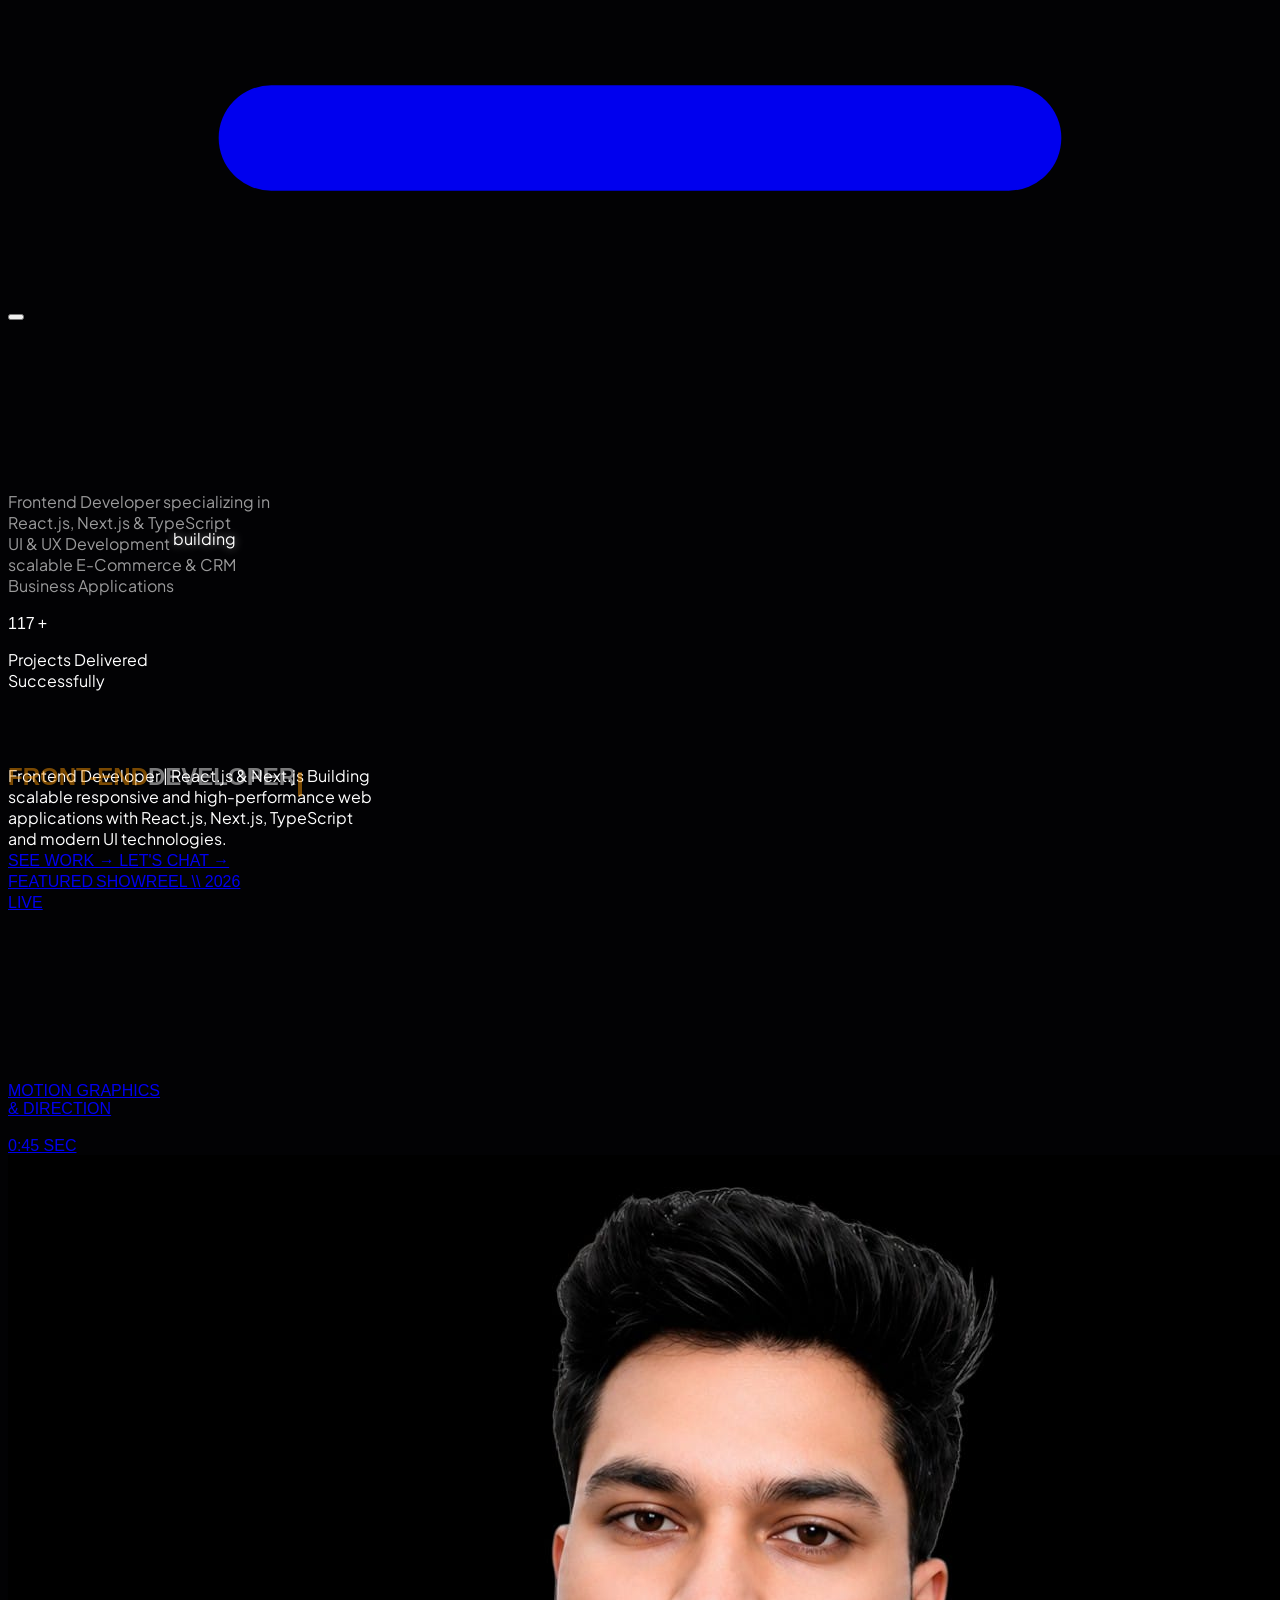
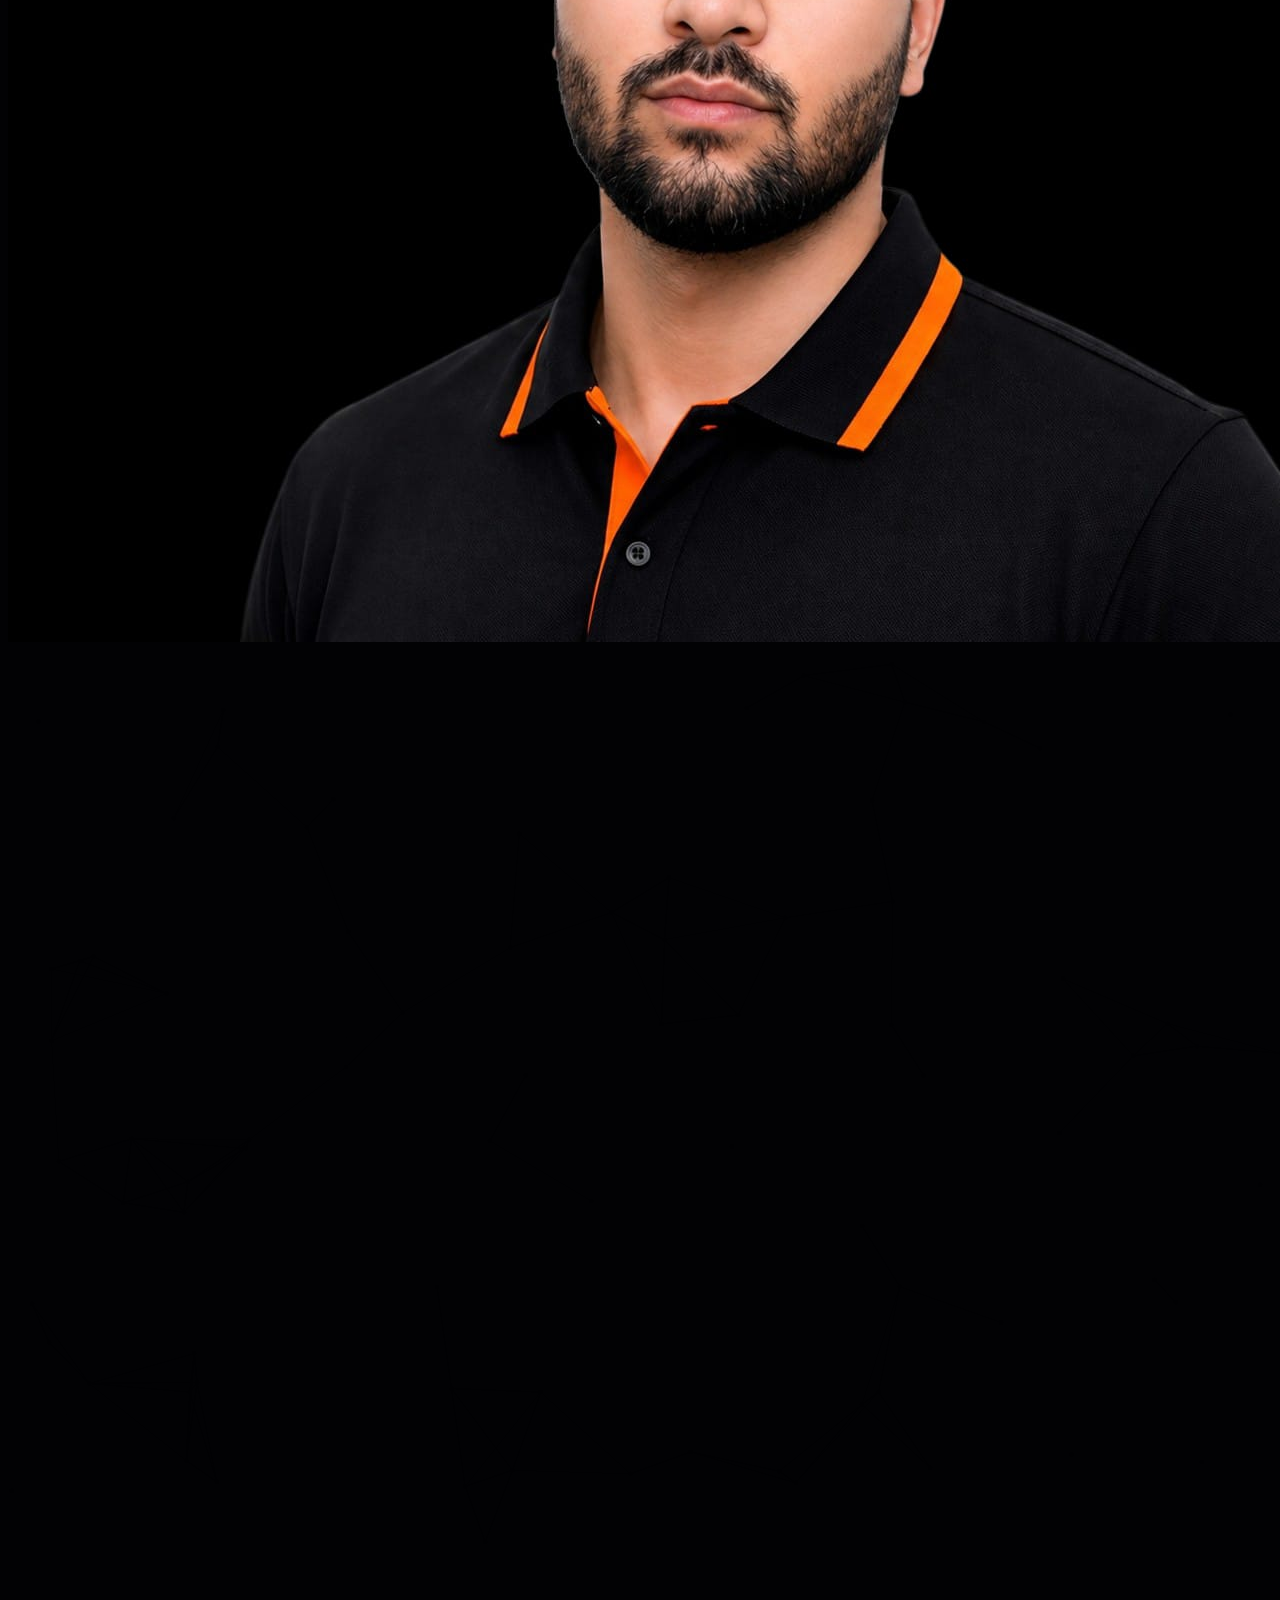
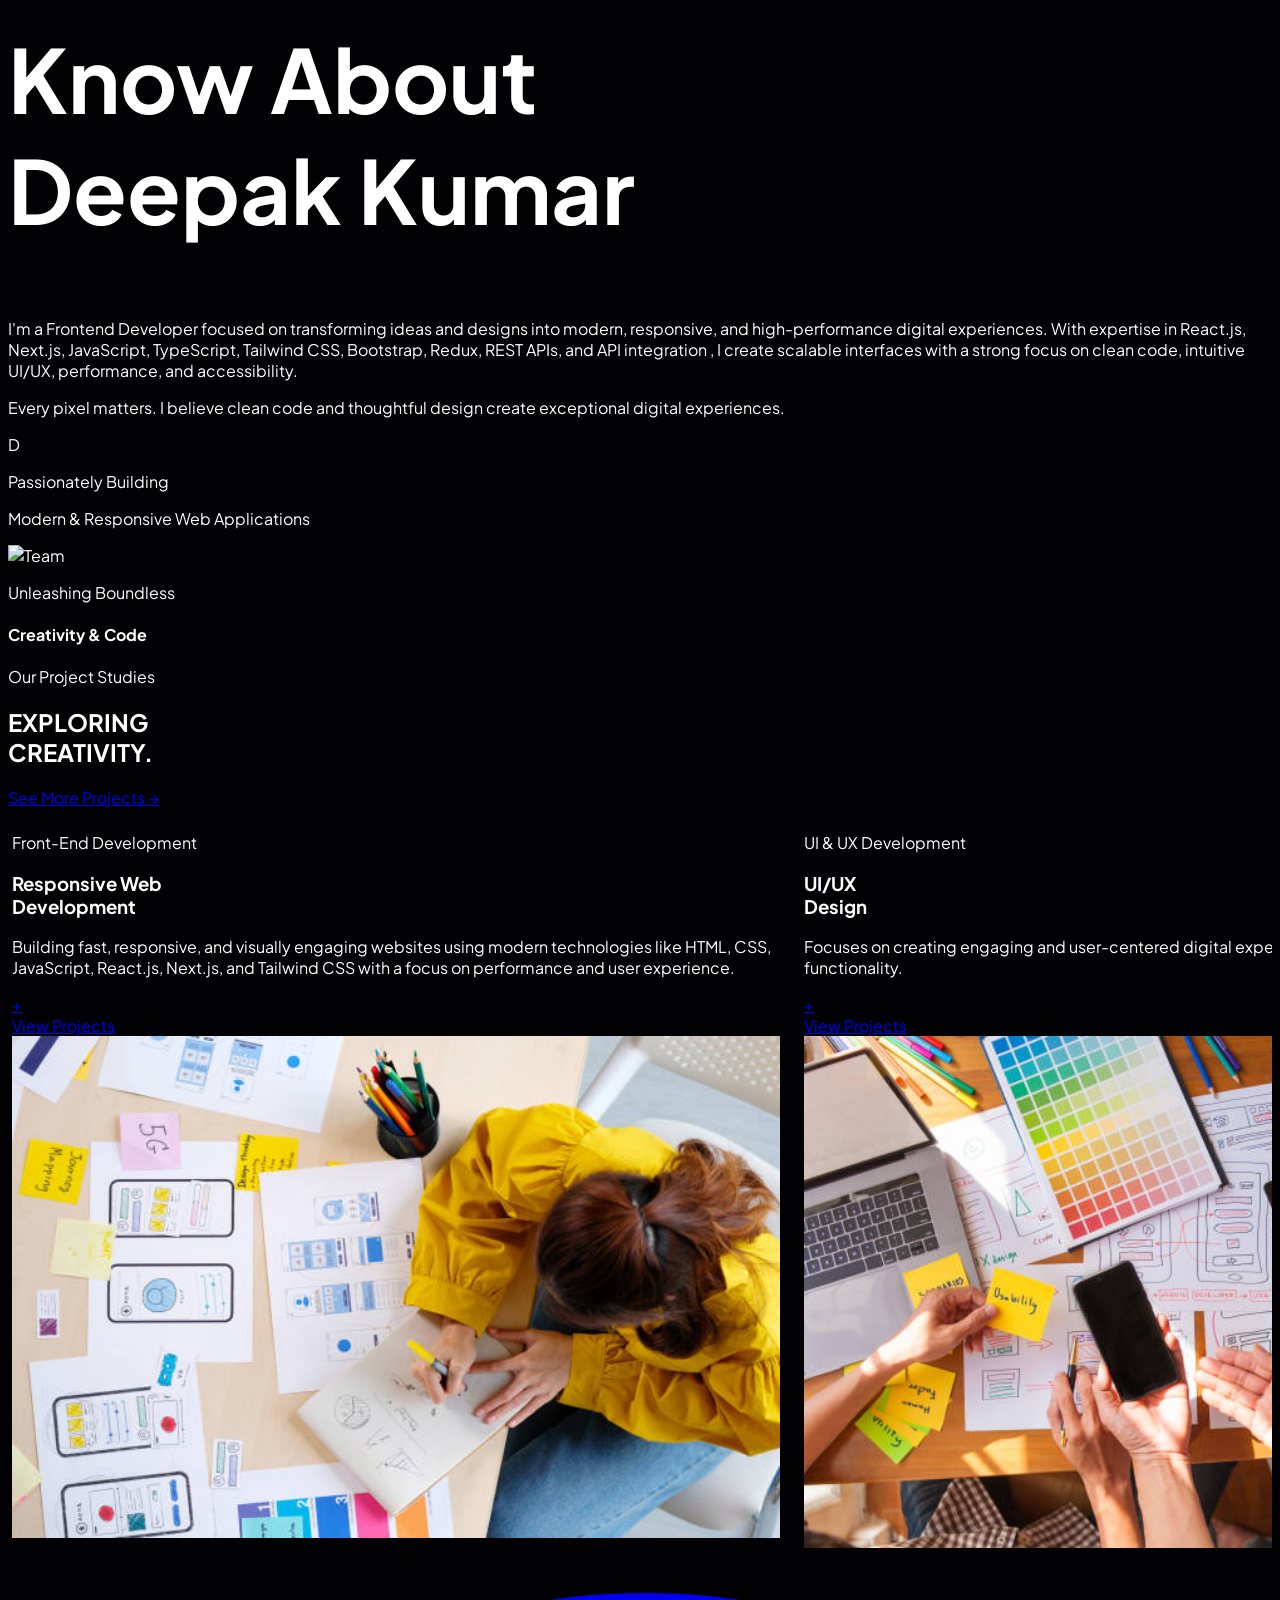
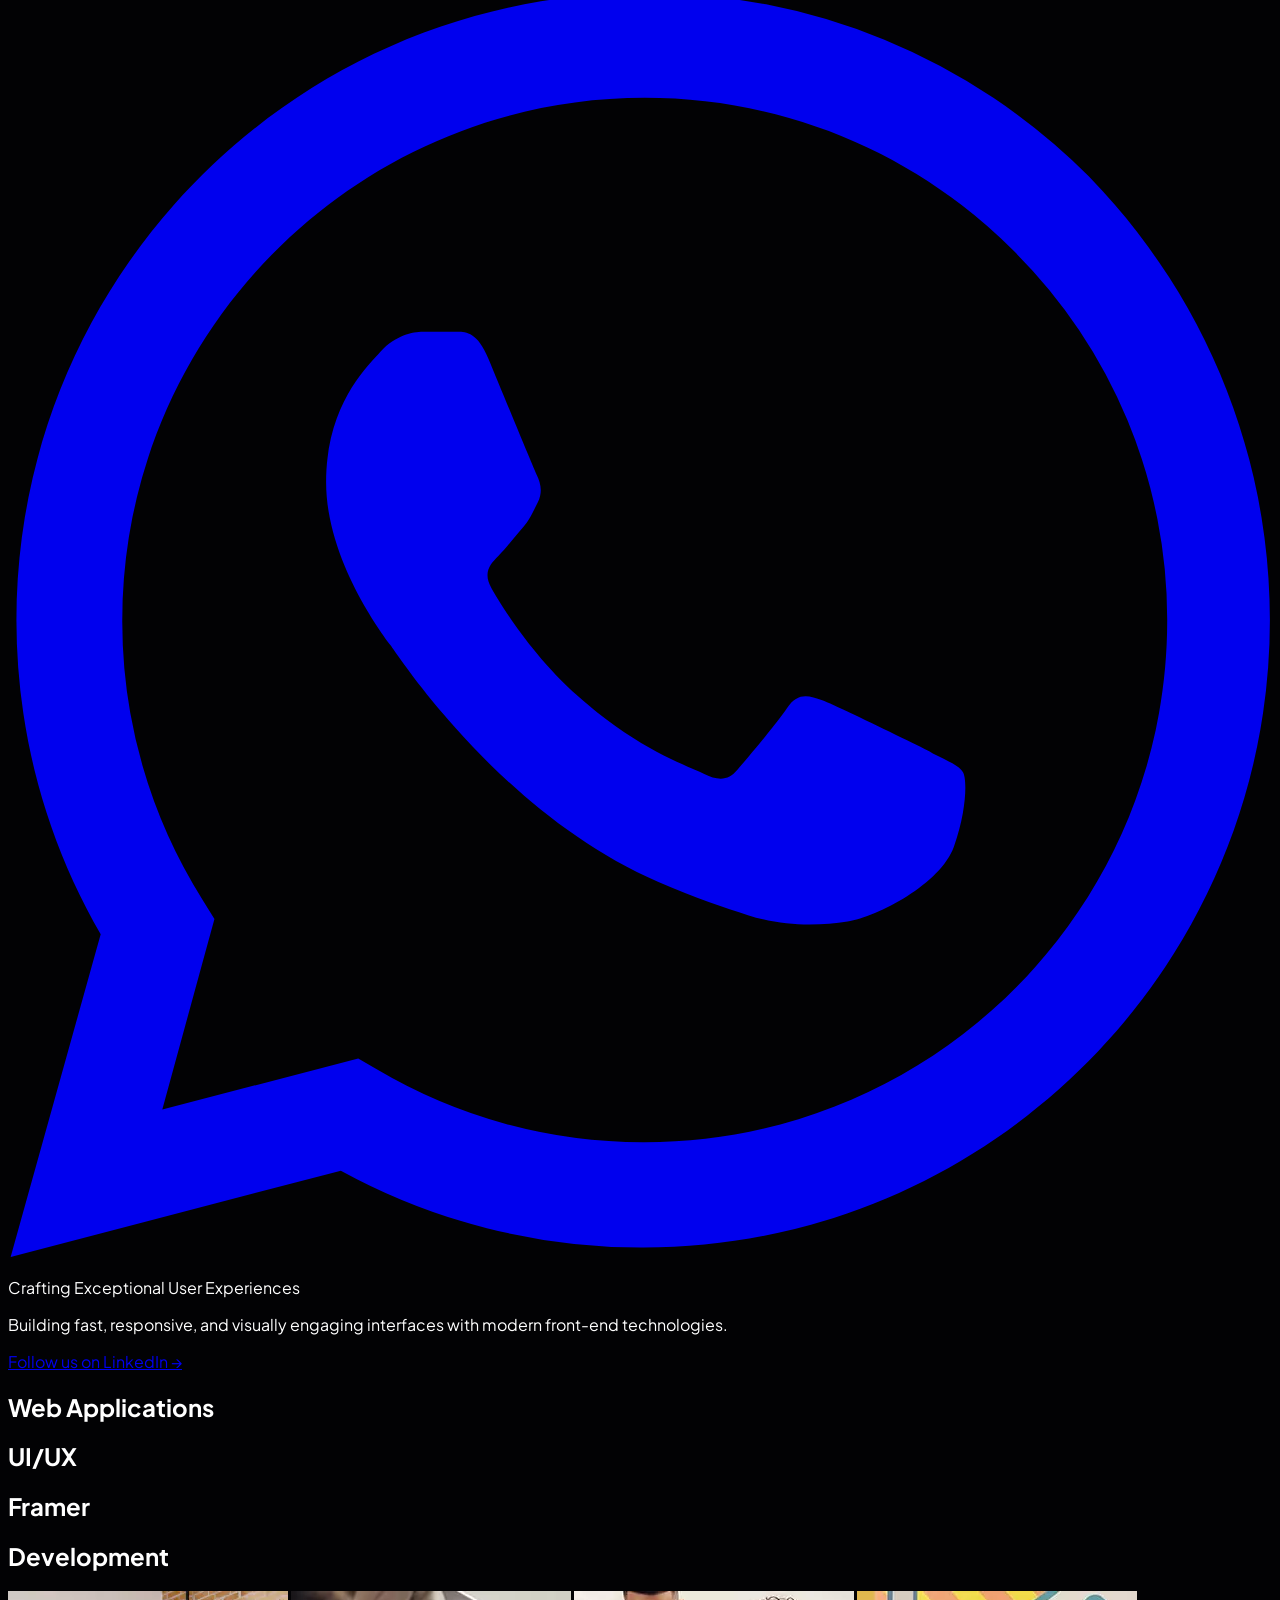
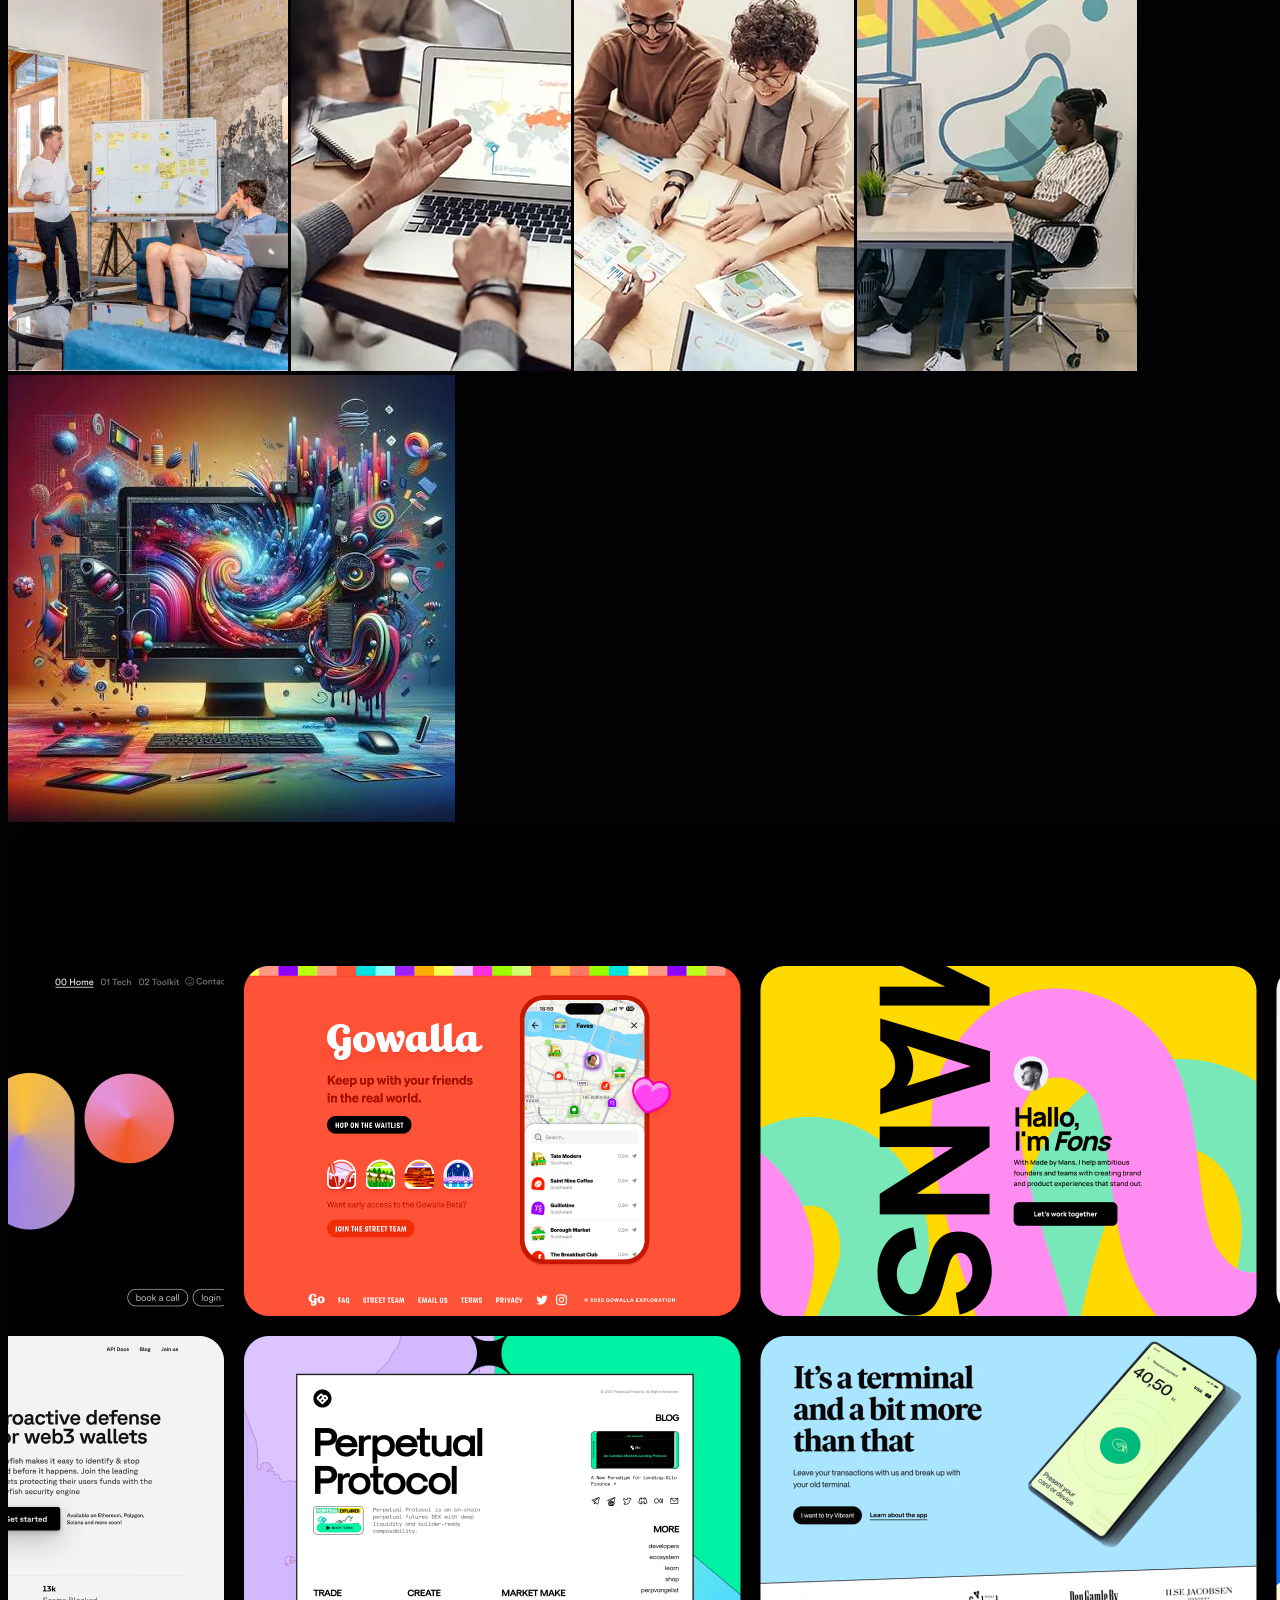
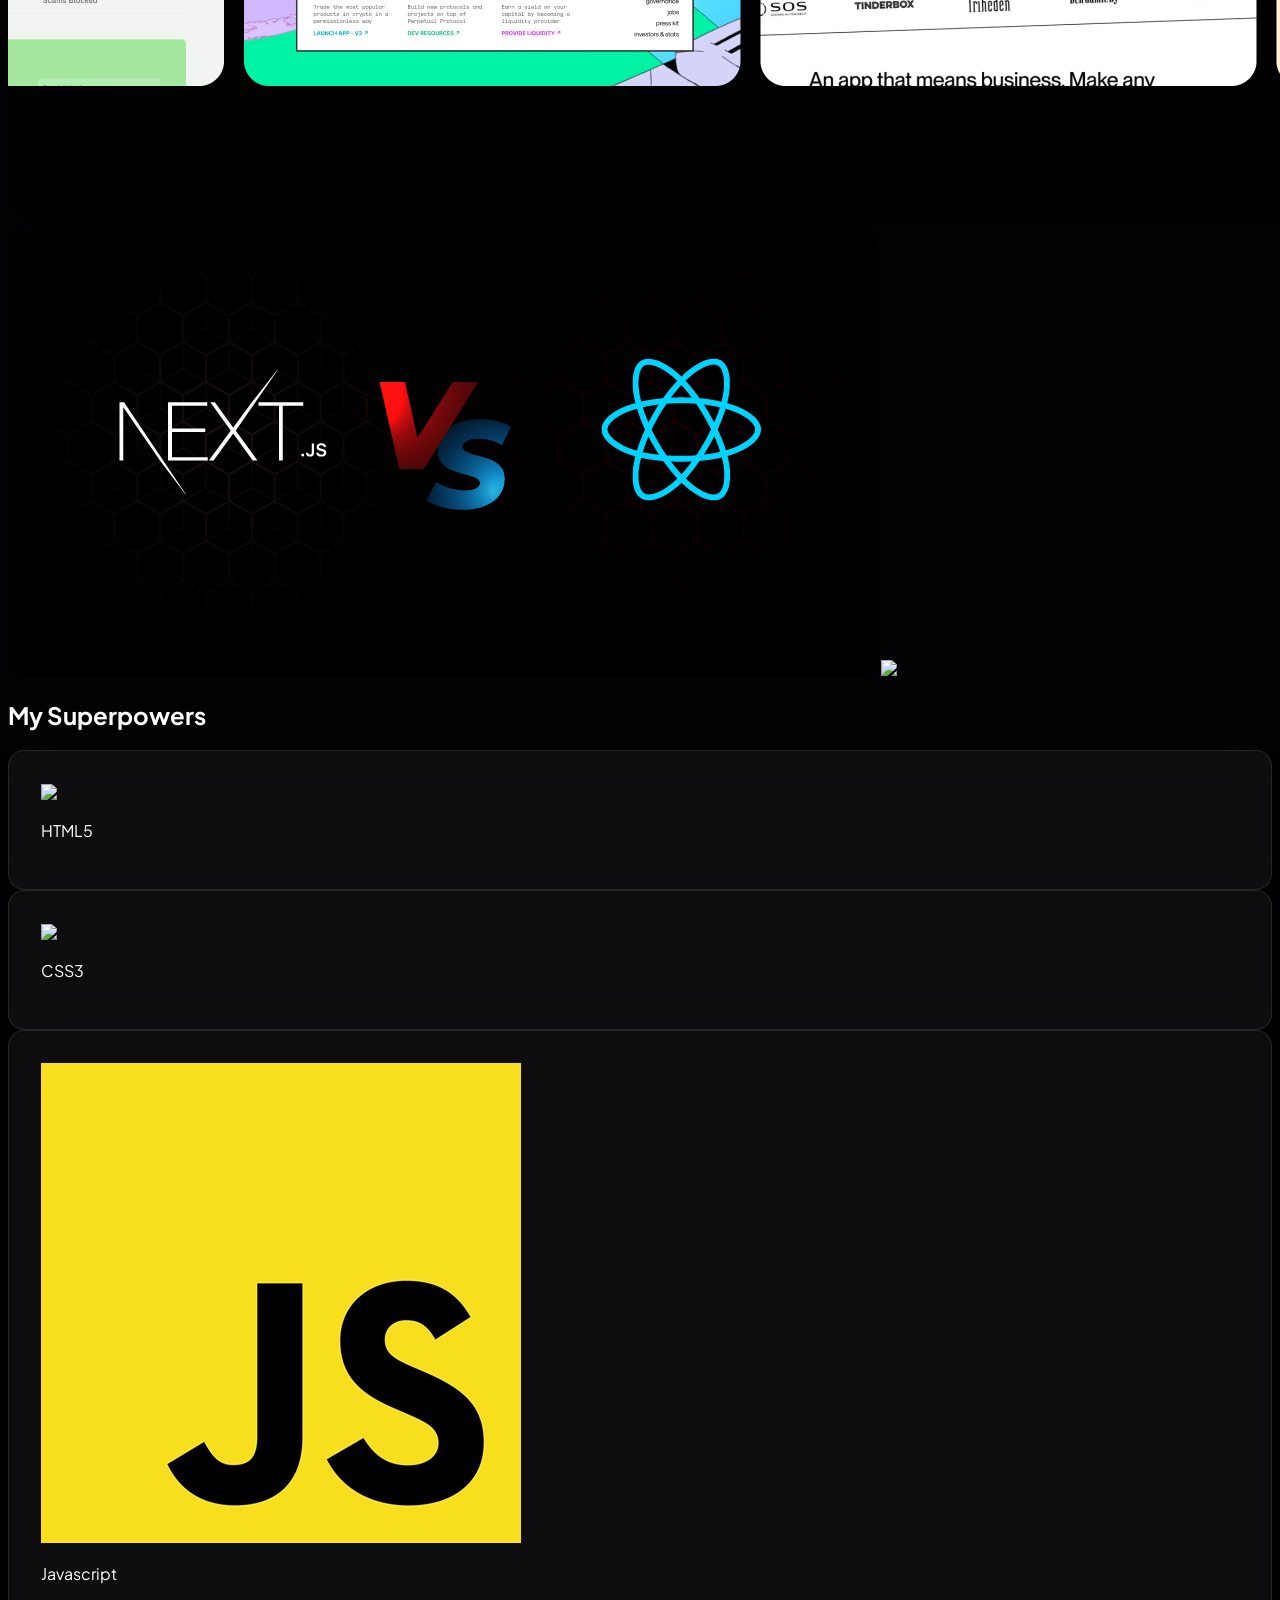
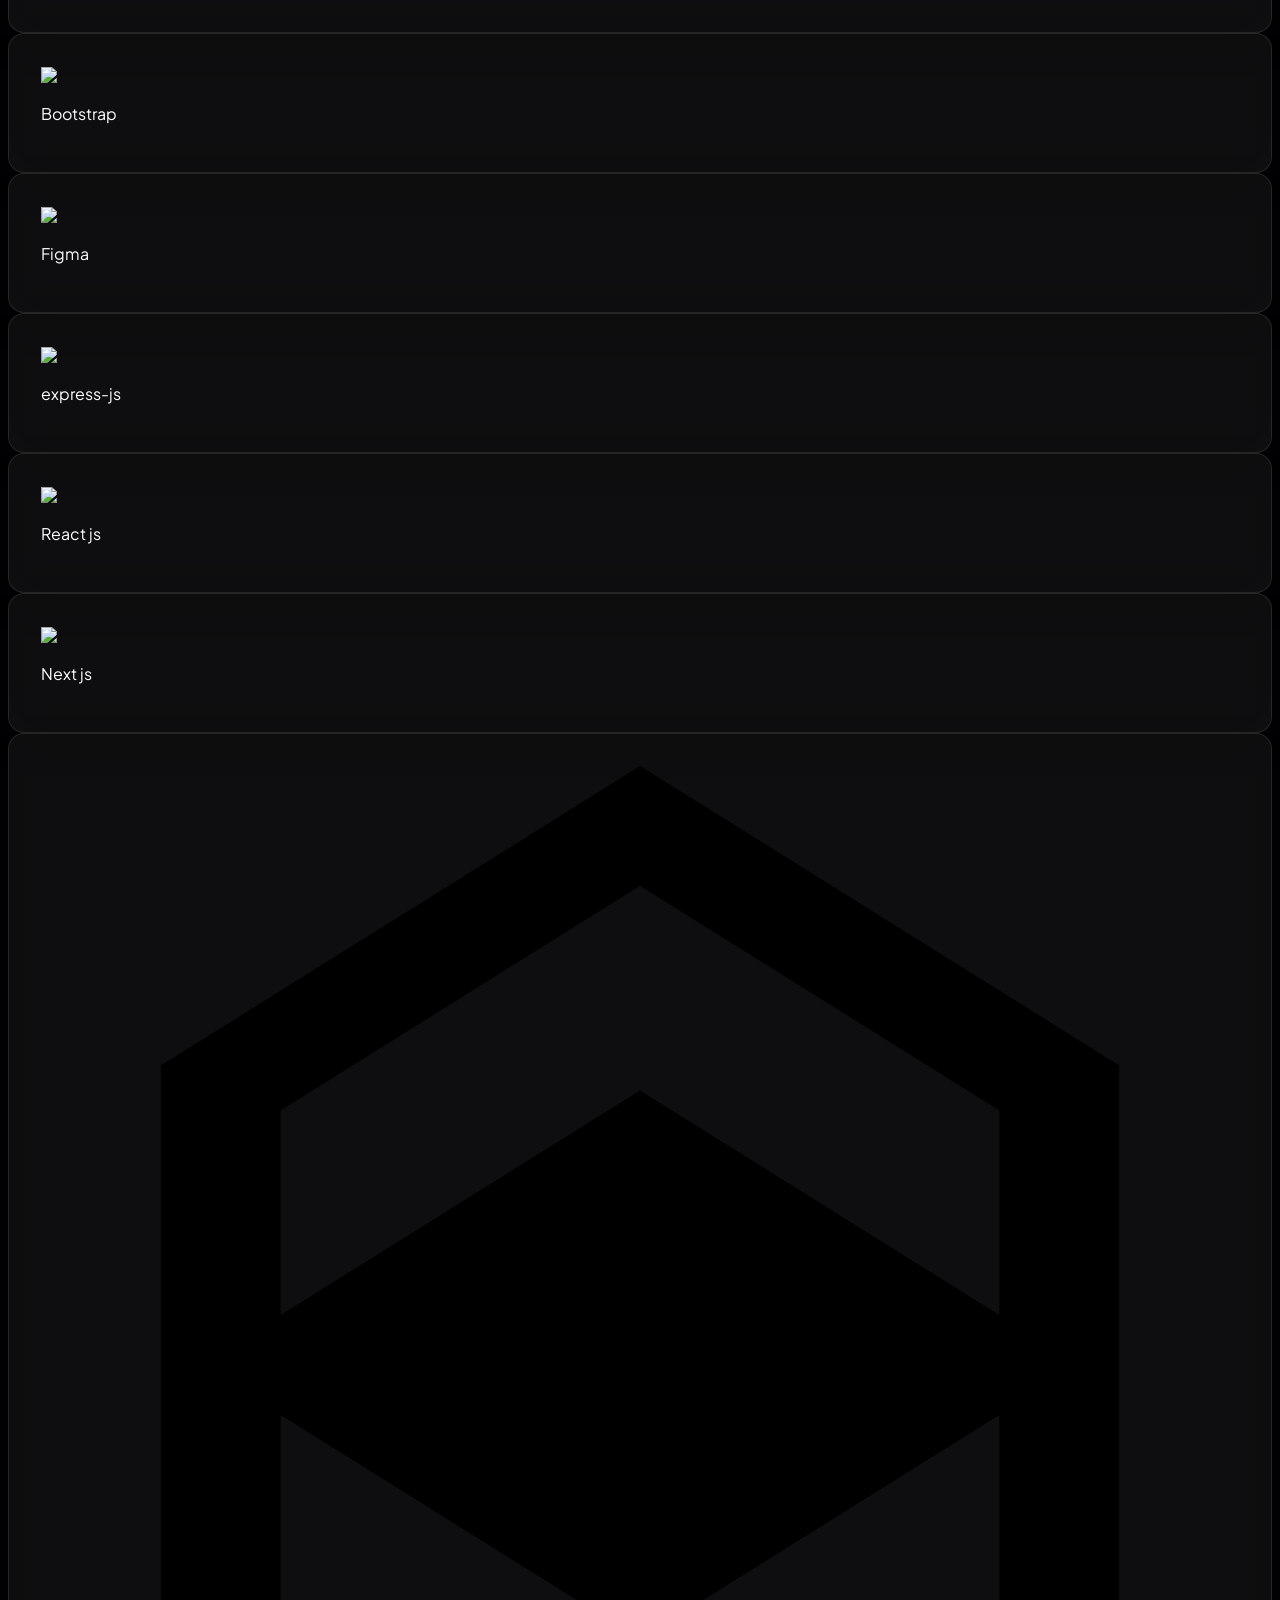
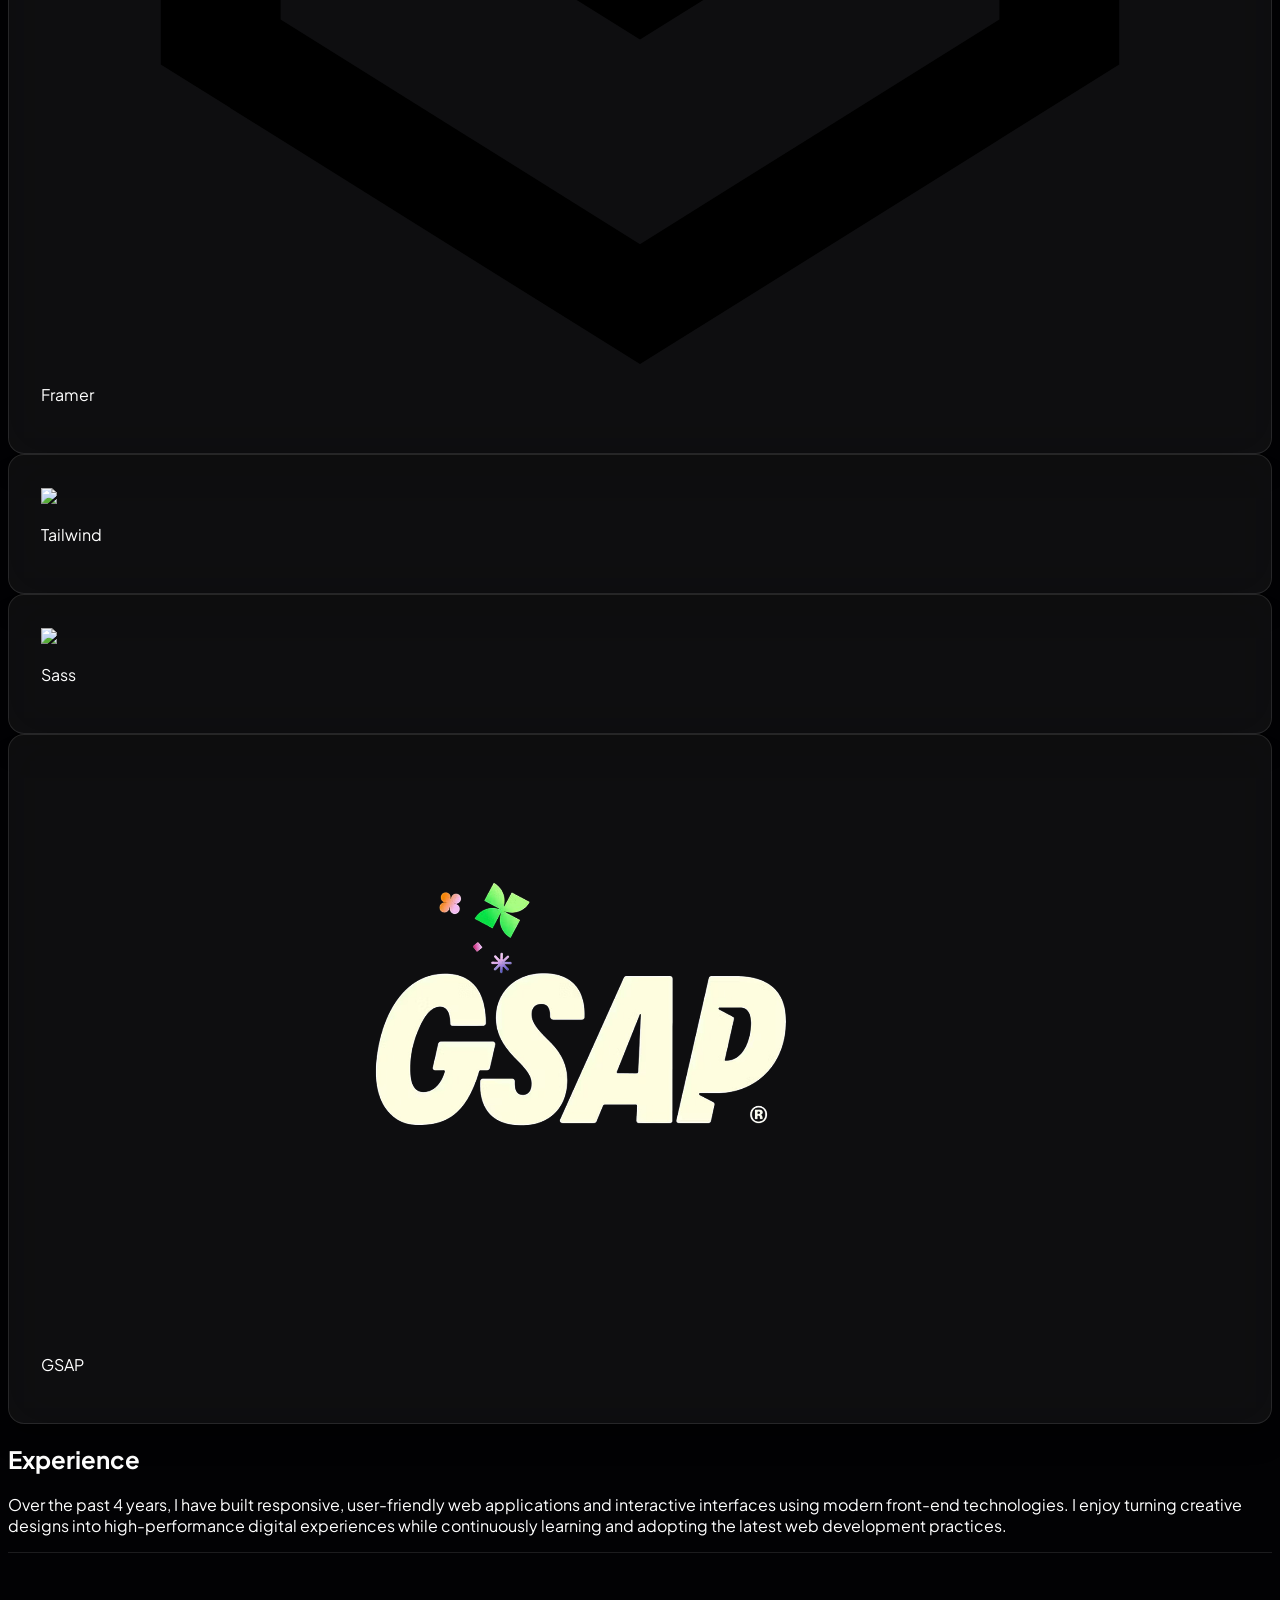
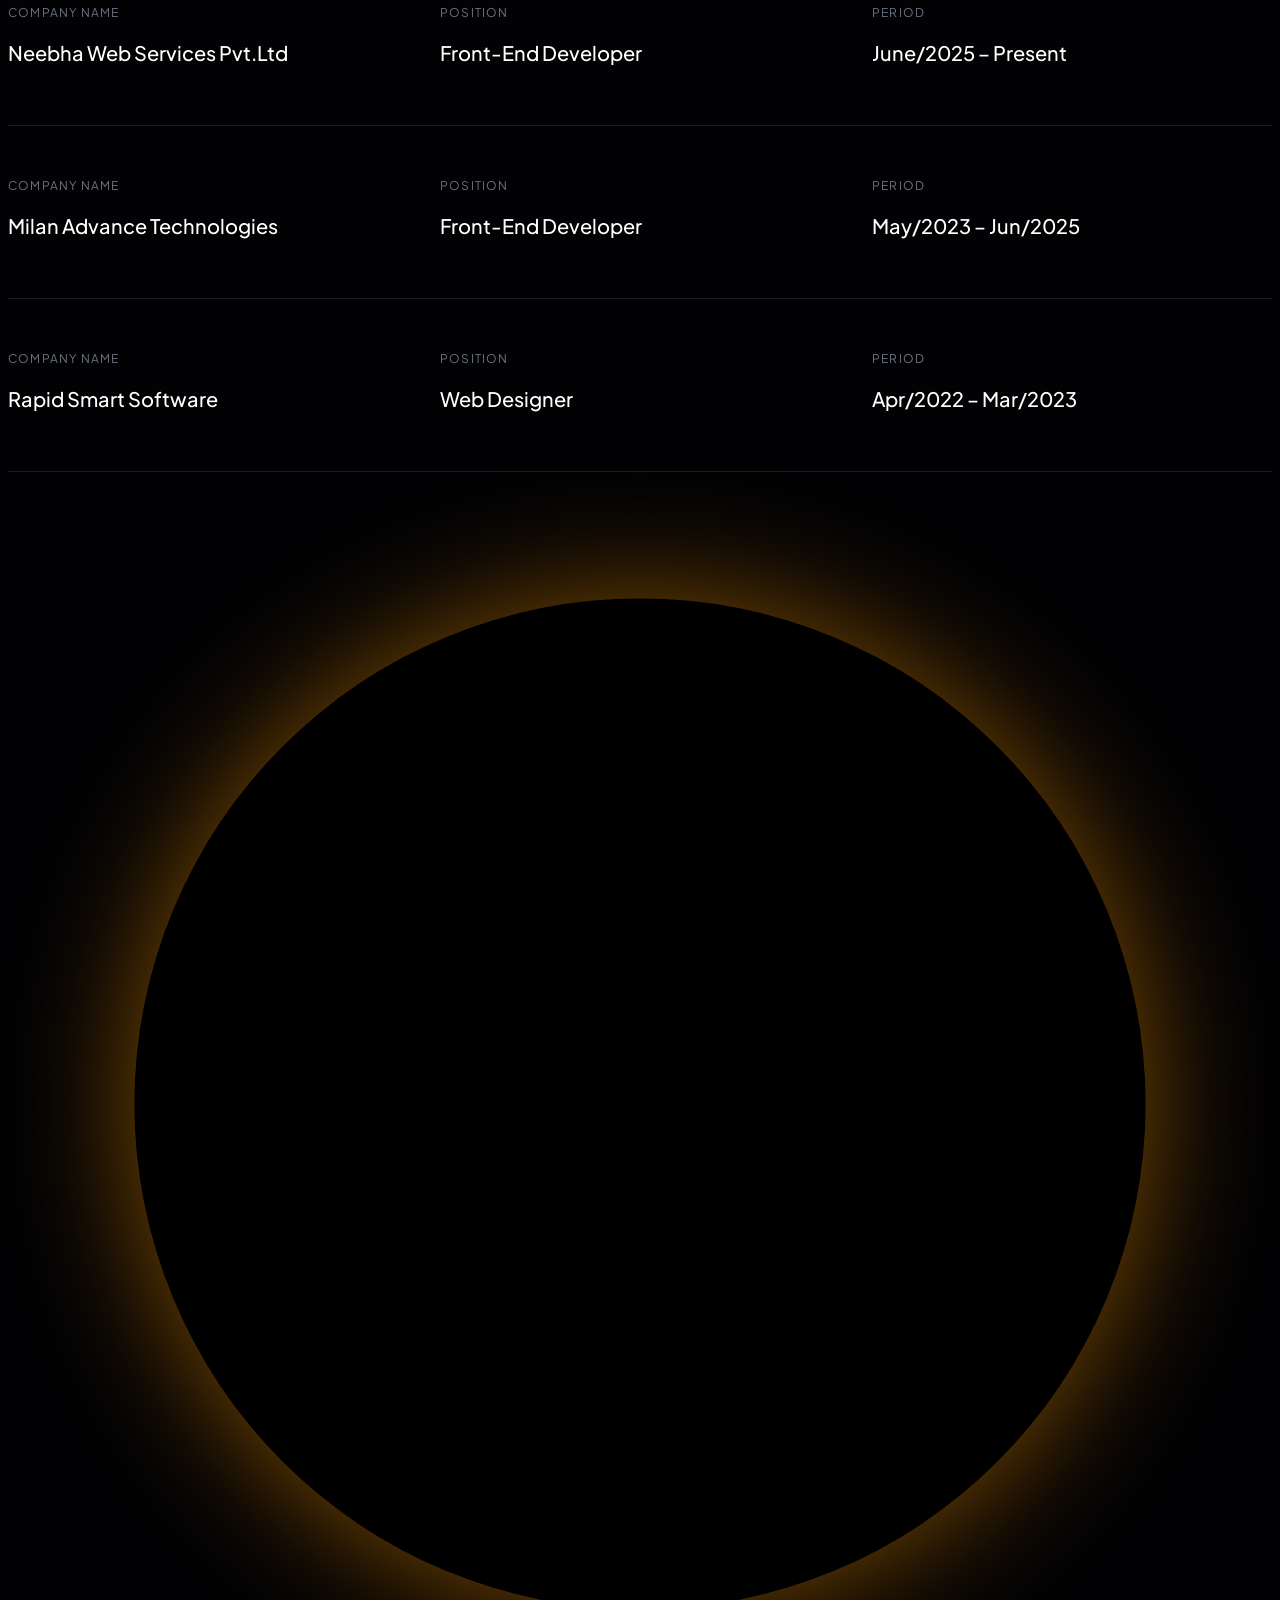
==== commit a2289f83: "Initial portfolio project" ====
--- a/index.html
+++ b/index.html
@@ -228,7 +228,7 @@
           class="md:col-span-6 flex flex-col gap-6 reveal md:pt-0 pt-[150px]"
         >
           <div
-            class="z-10 text-[10px] md:text-[16px] font-bold text-white md:text-white/80 md:leading-relaxed"
+            class="z-10 text-[10px] md:text-[16px] font-bold text-white pt-2 md:pt-0 md:text-white/80 md:leading-relaxed"
           >
             Frontend Developer | React.js & Next.js Building <br />
             scalable responsive and high-performance web <br />
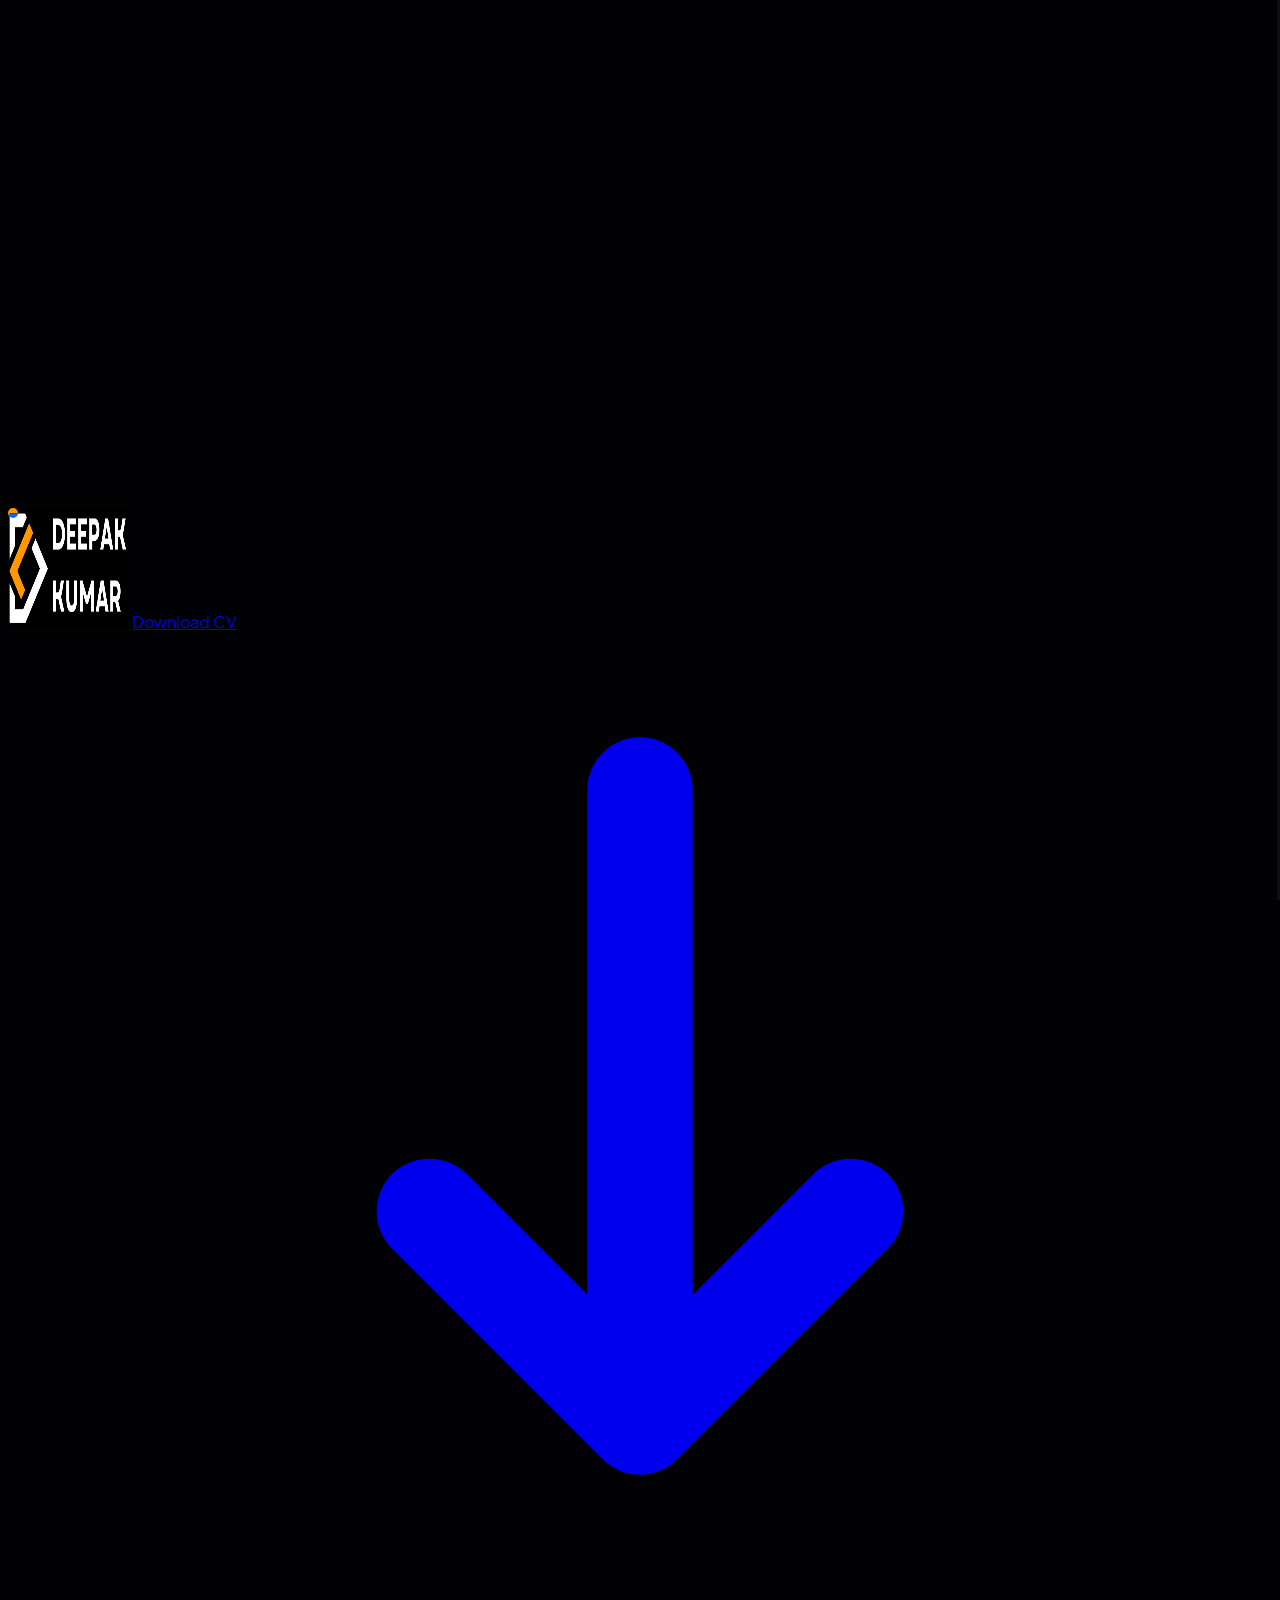
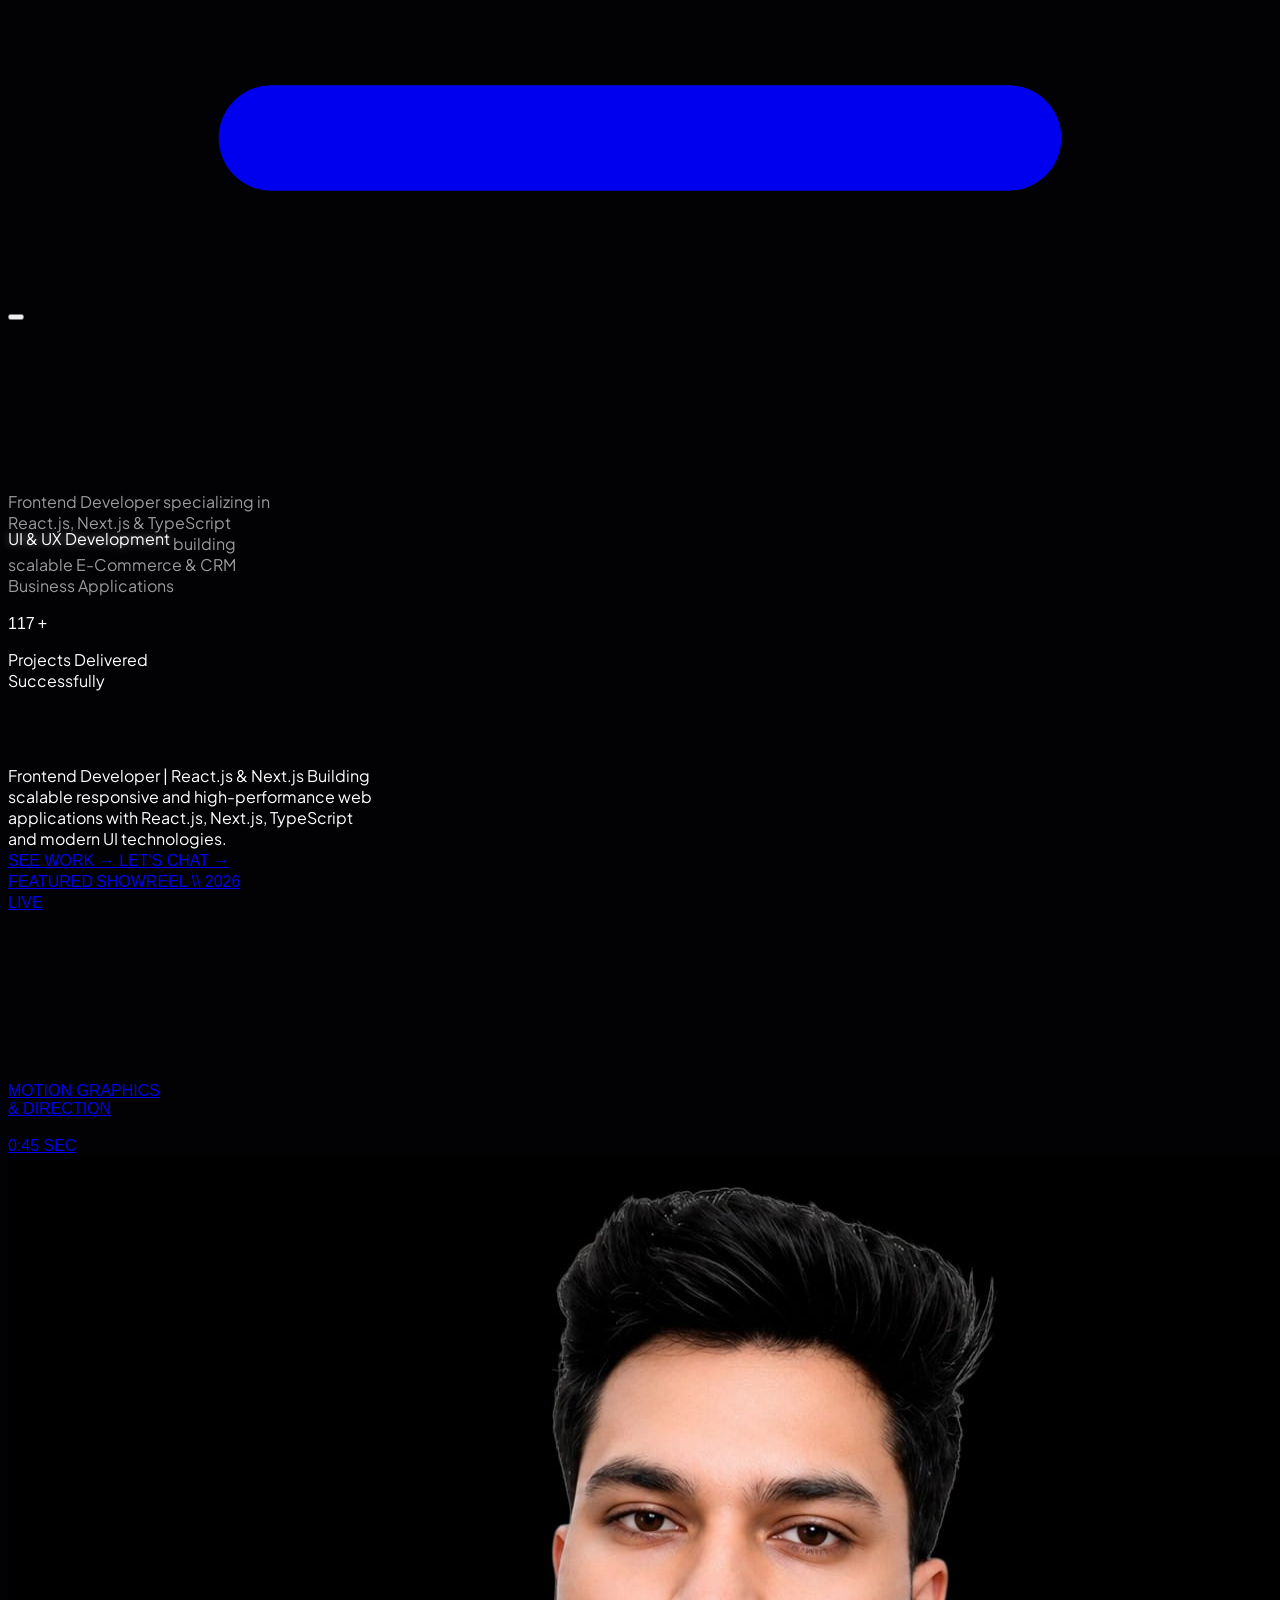
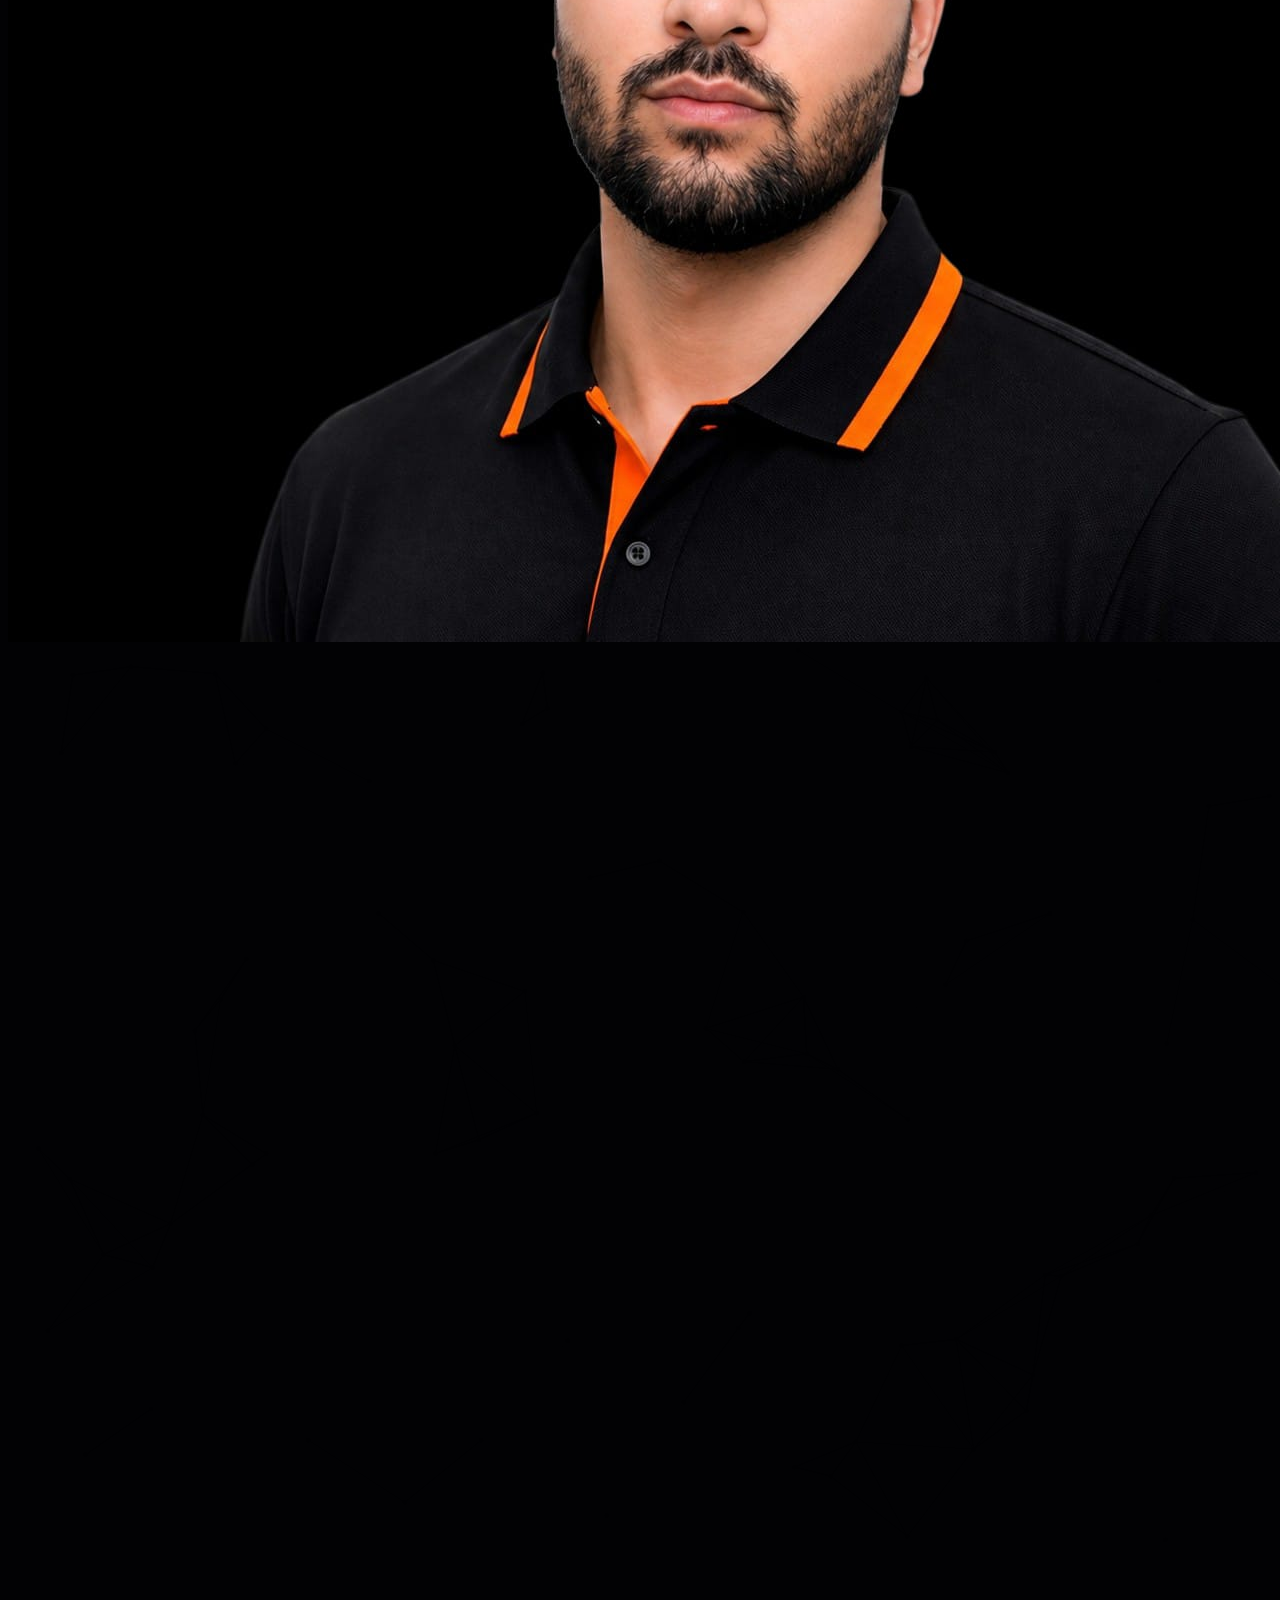
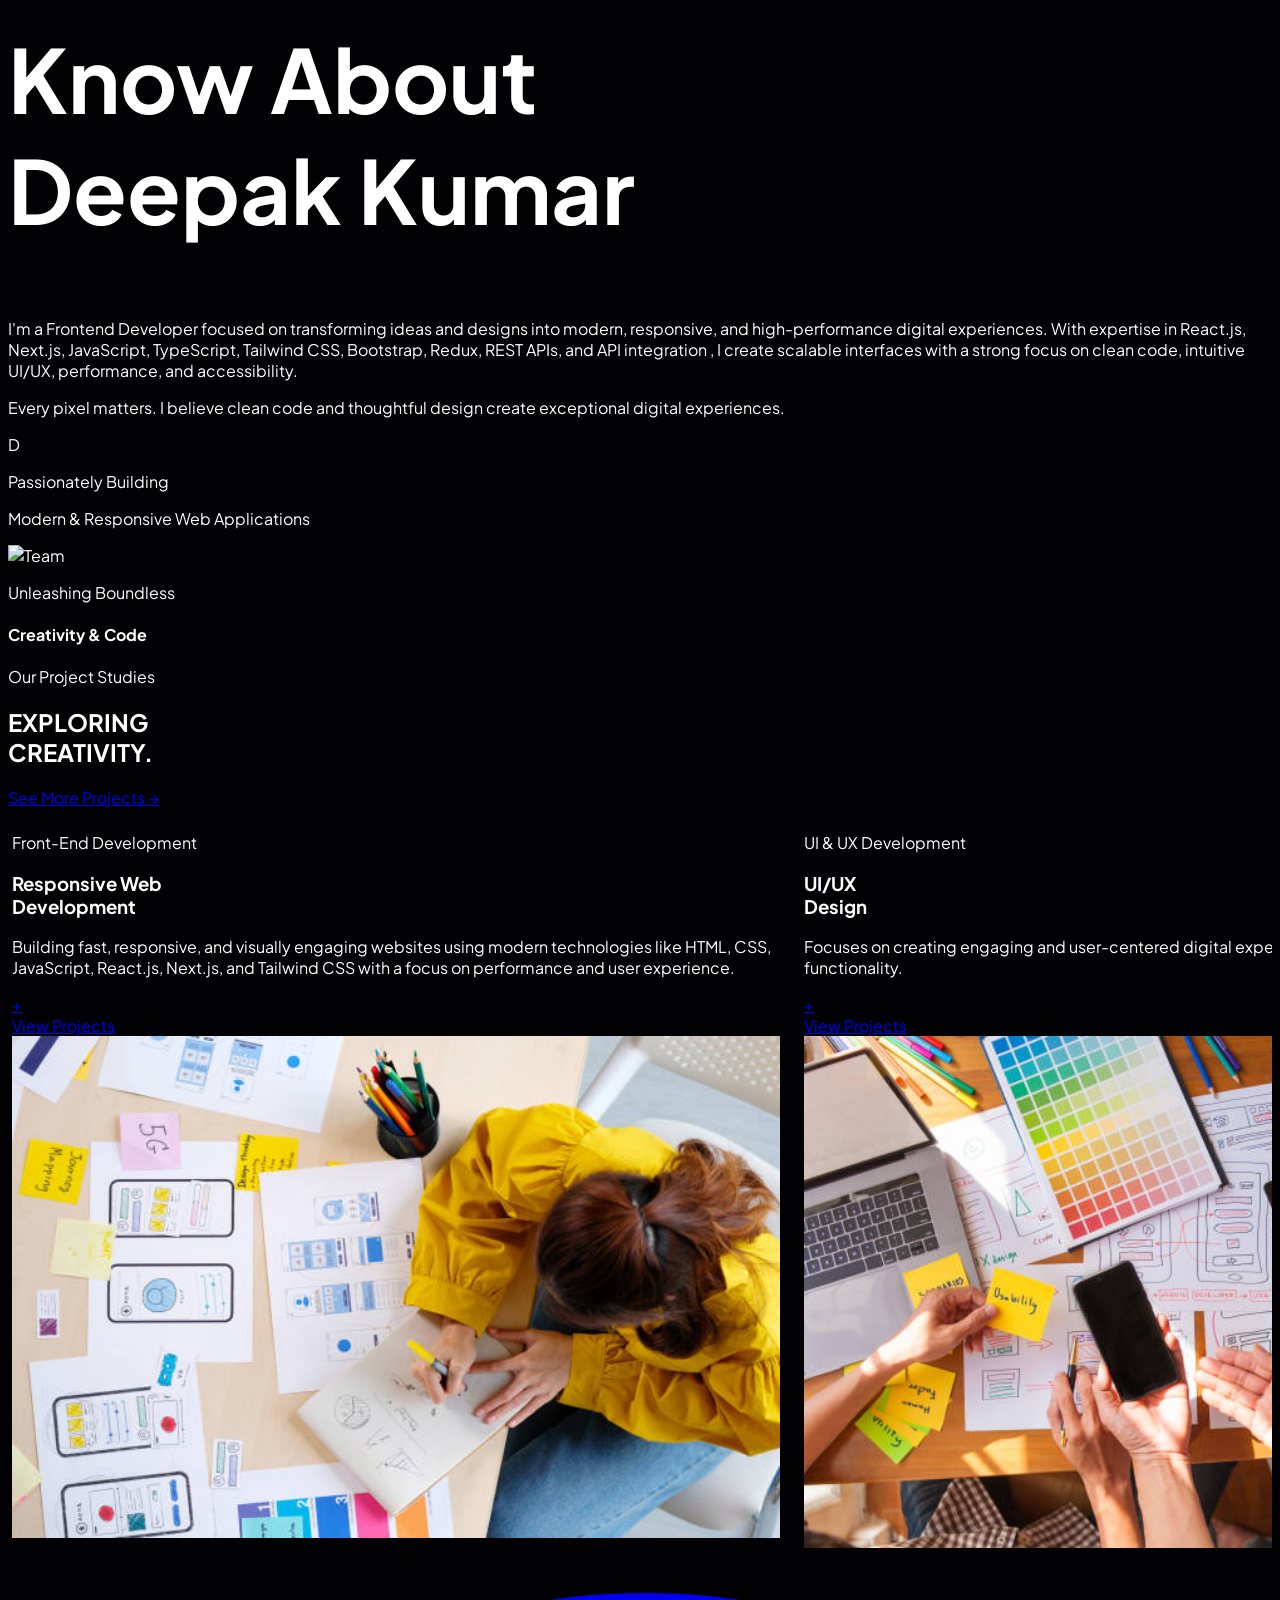
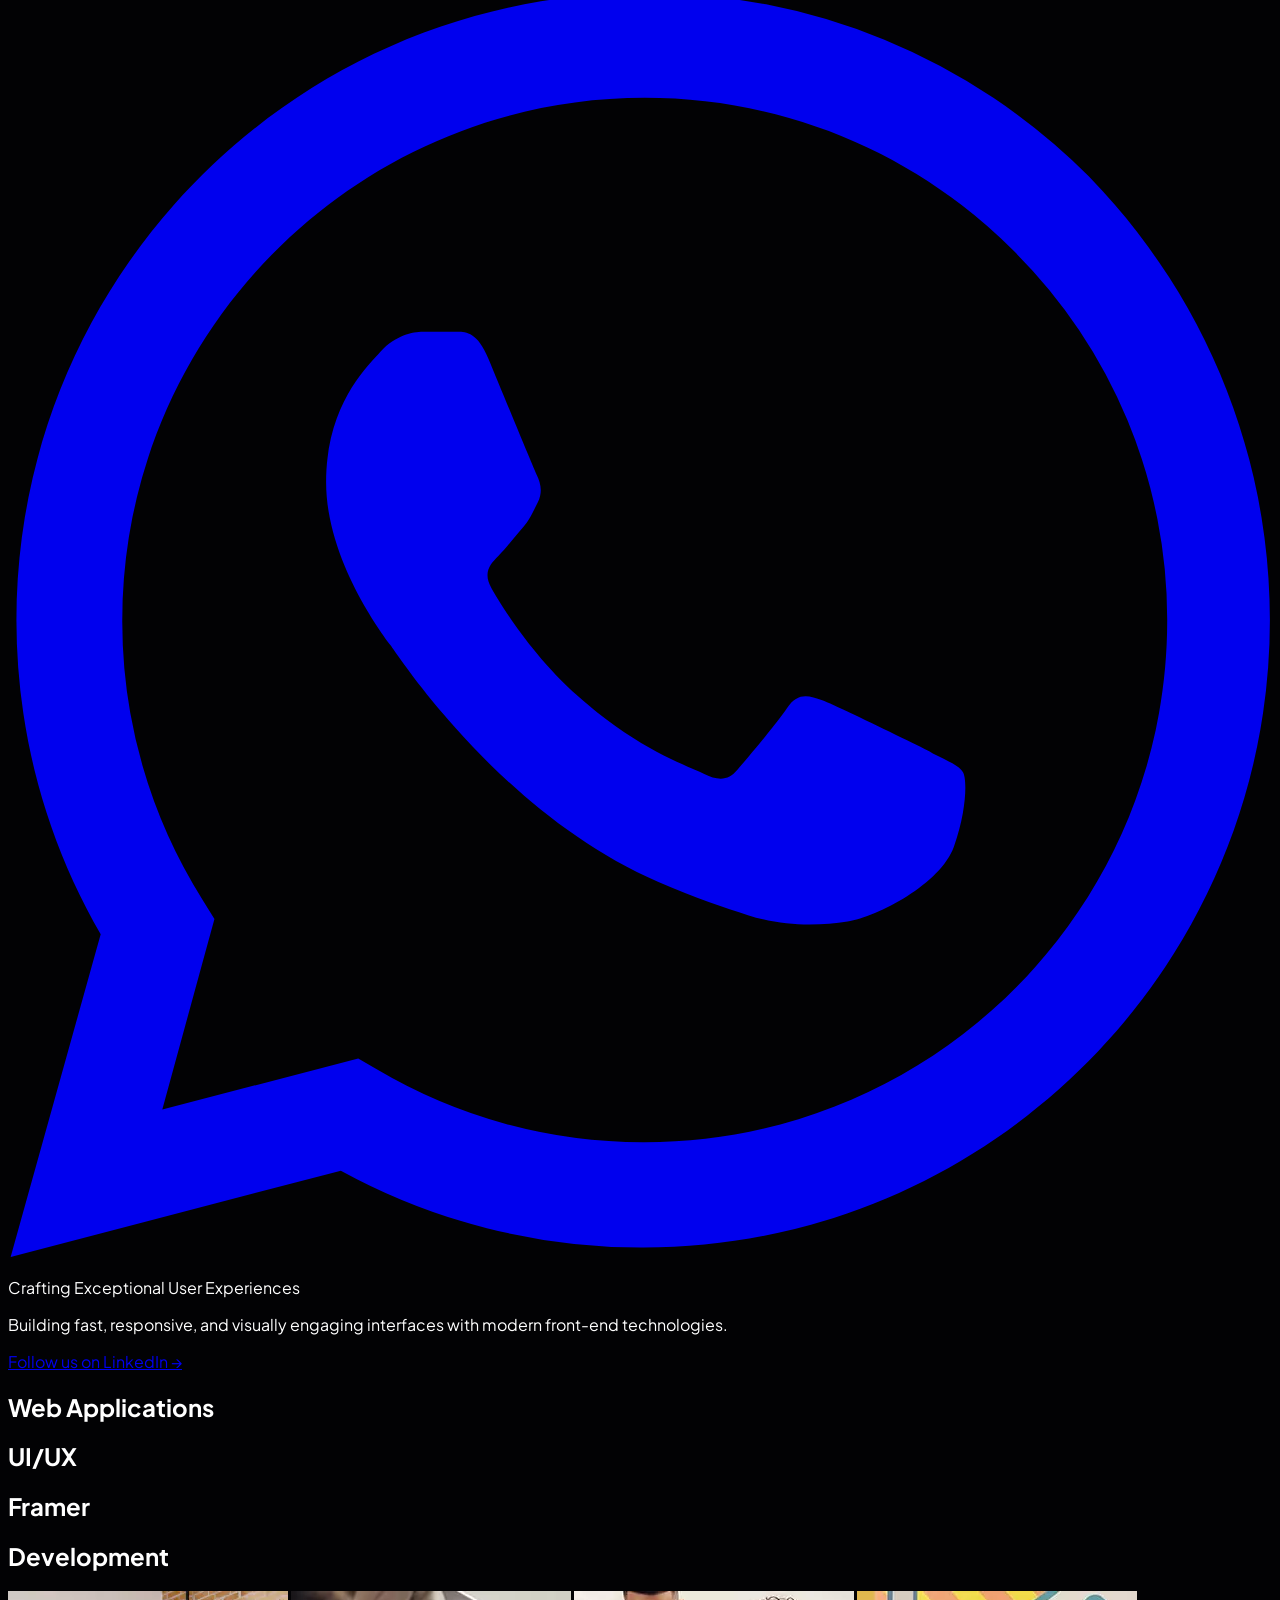
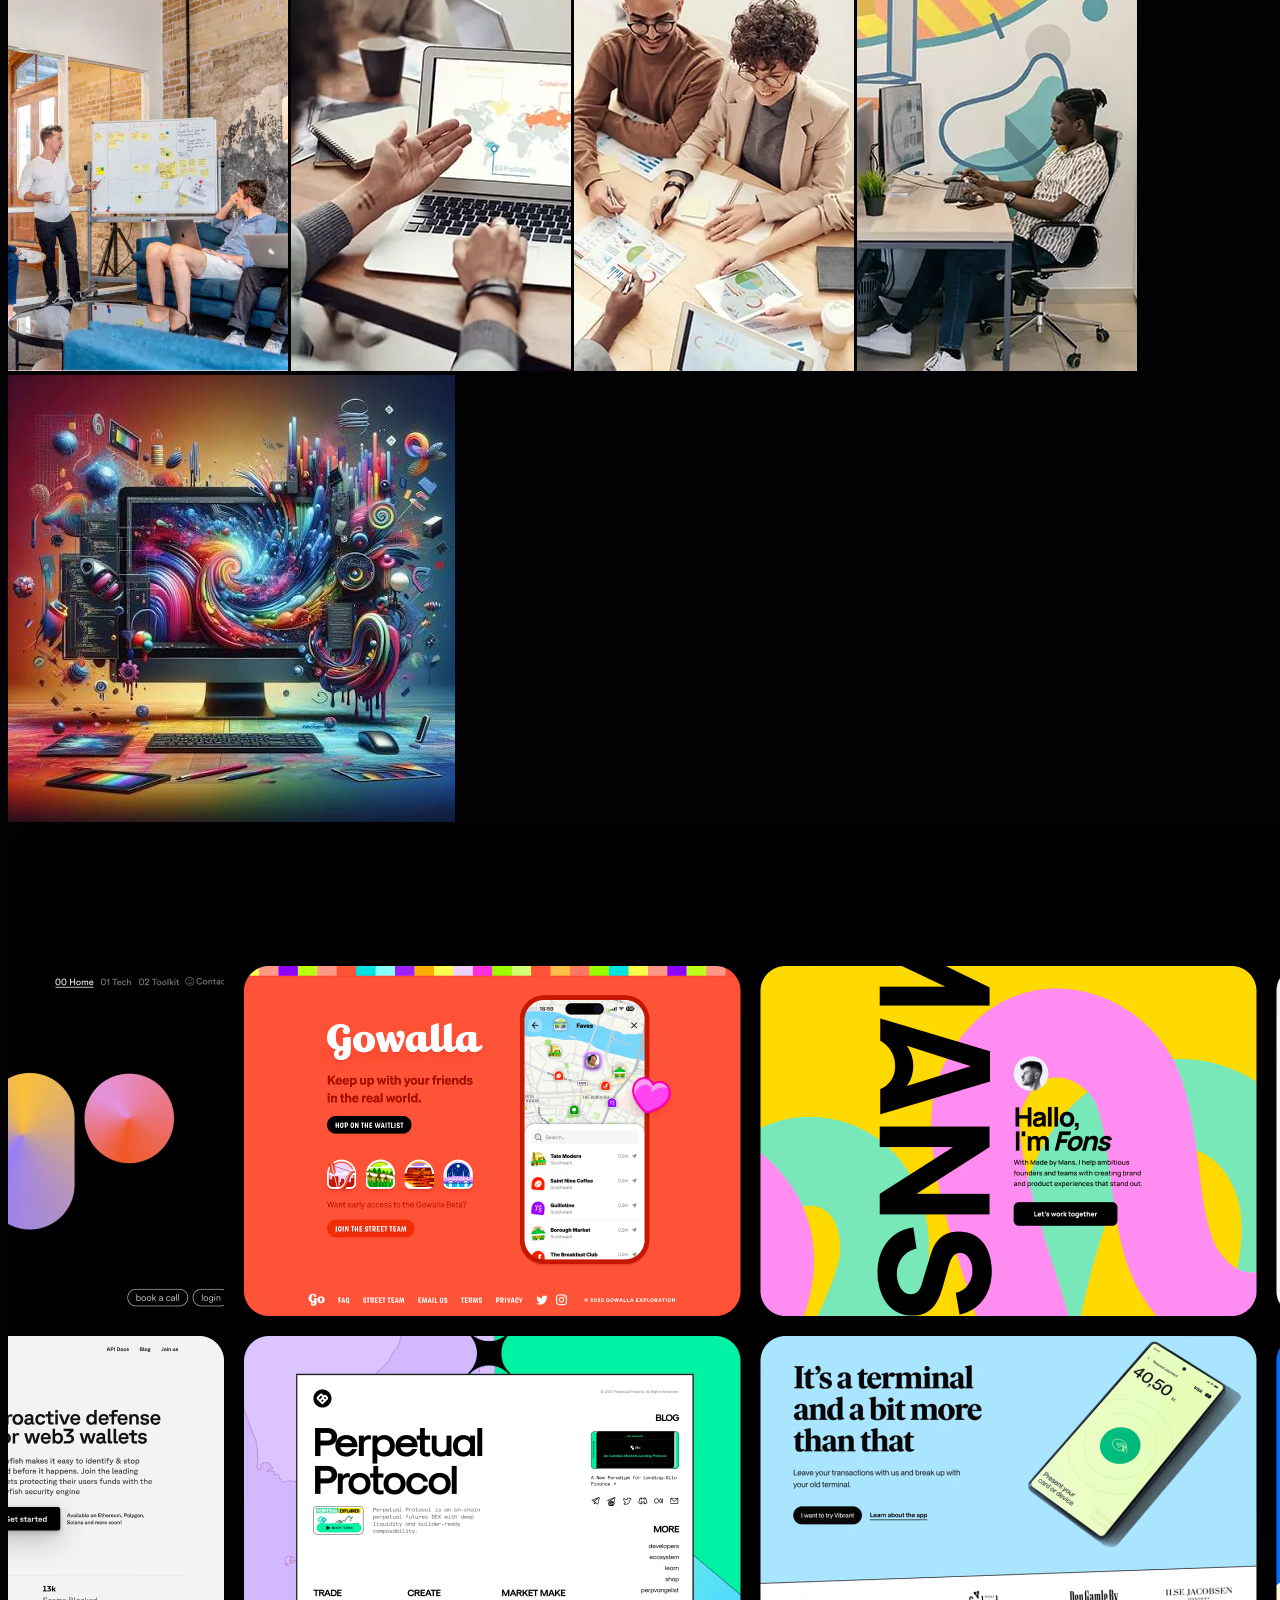
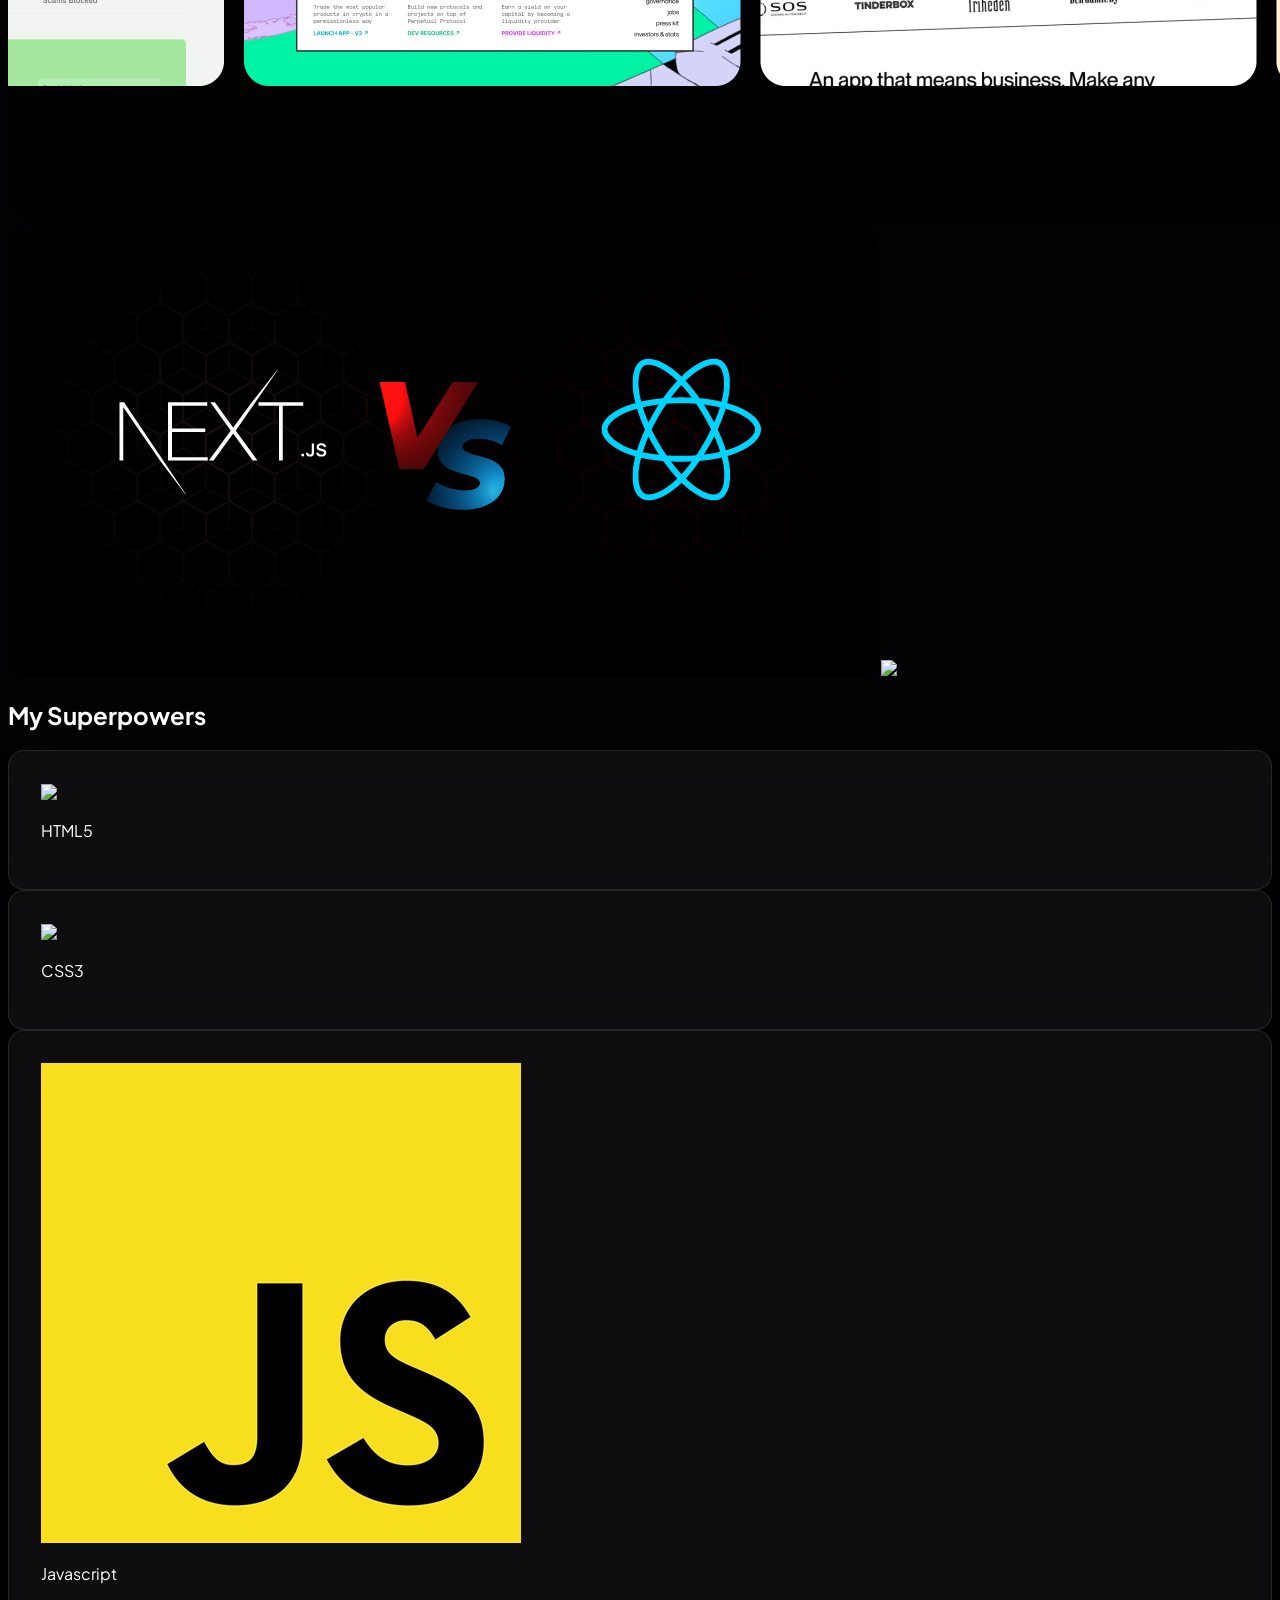
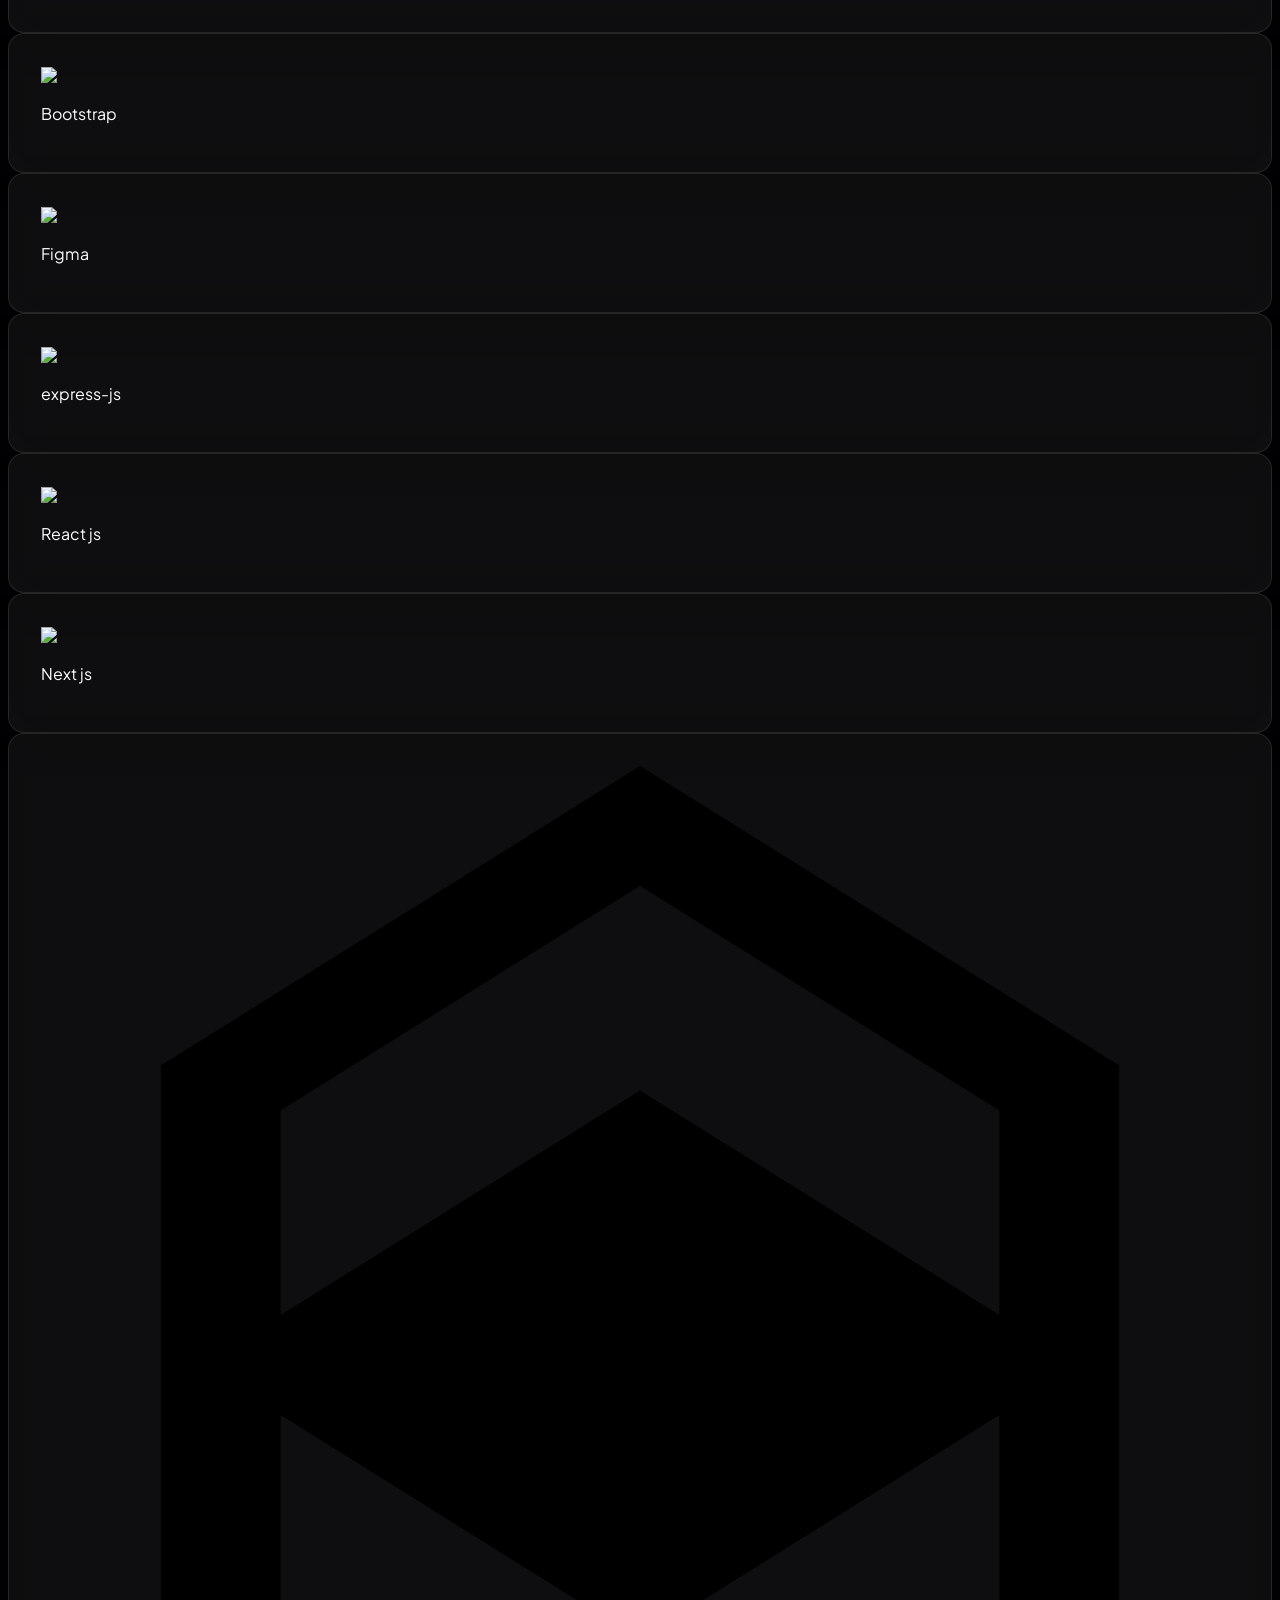
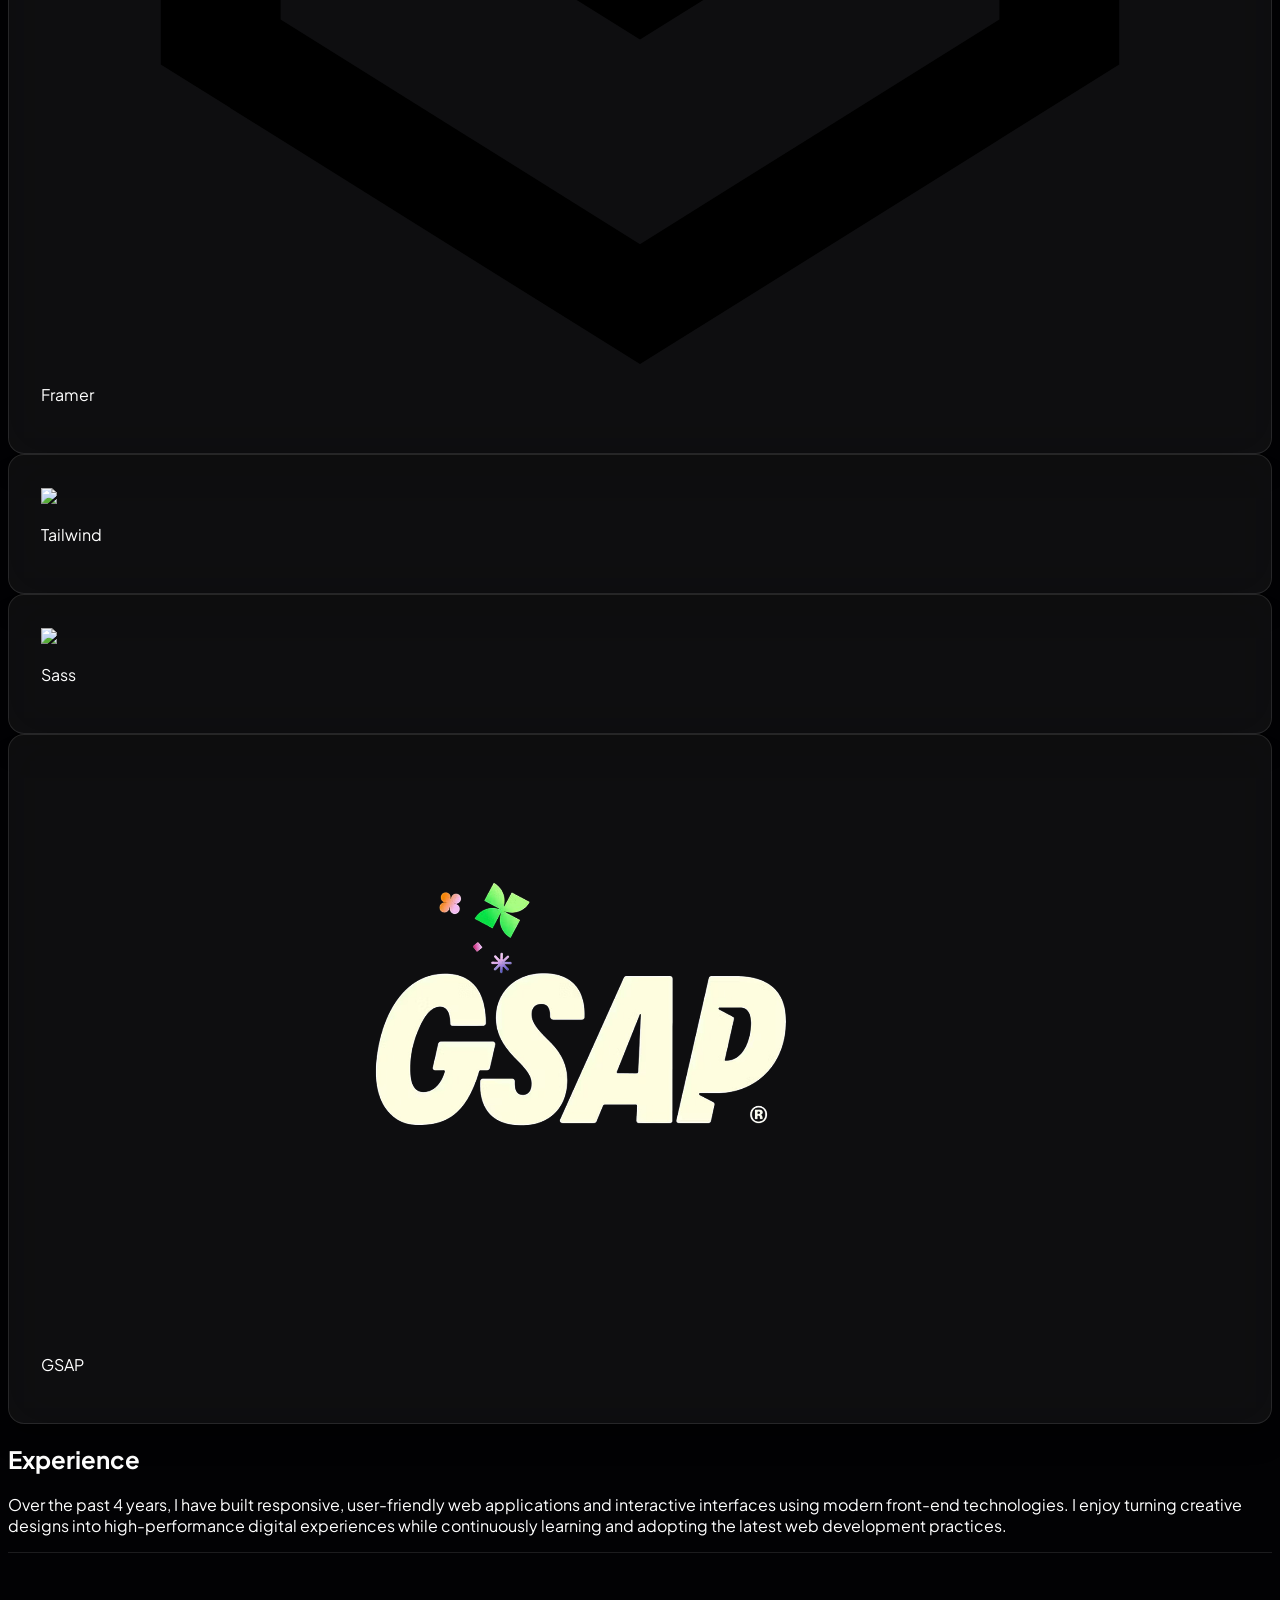
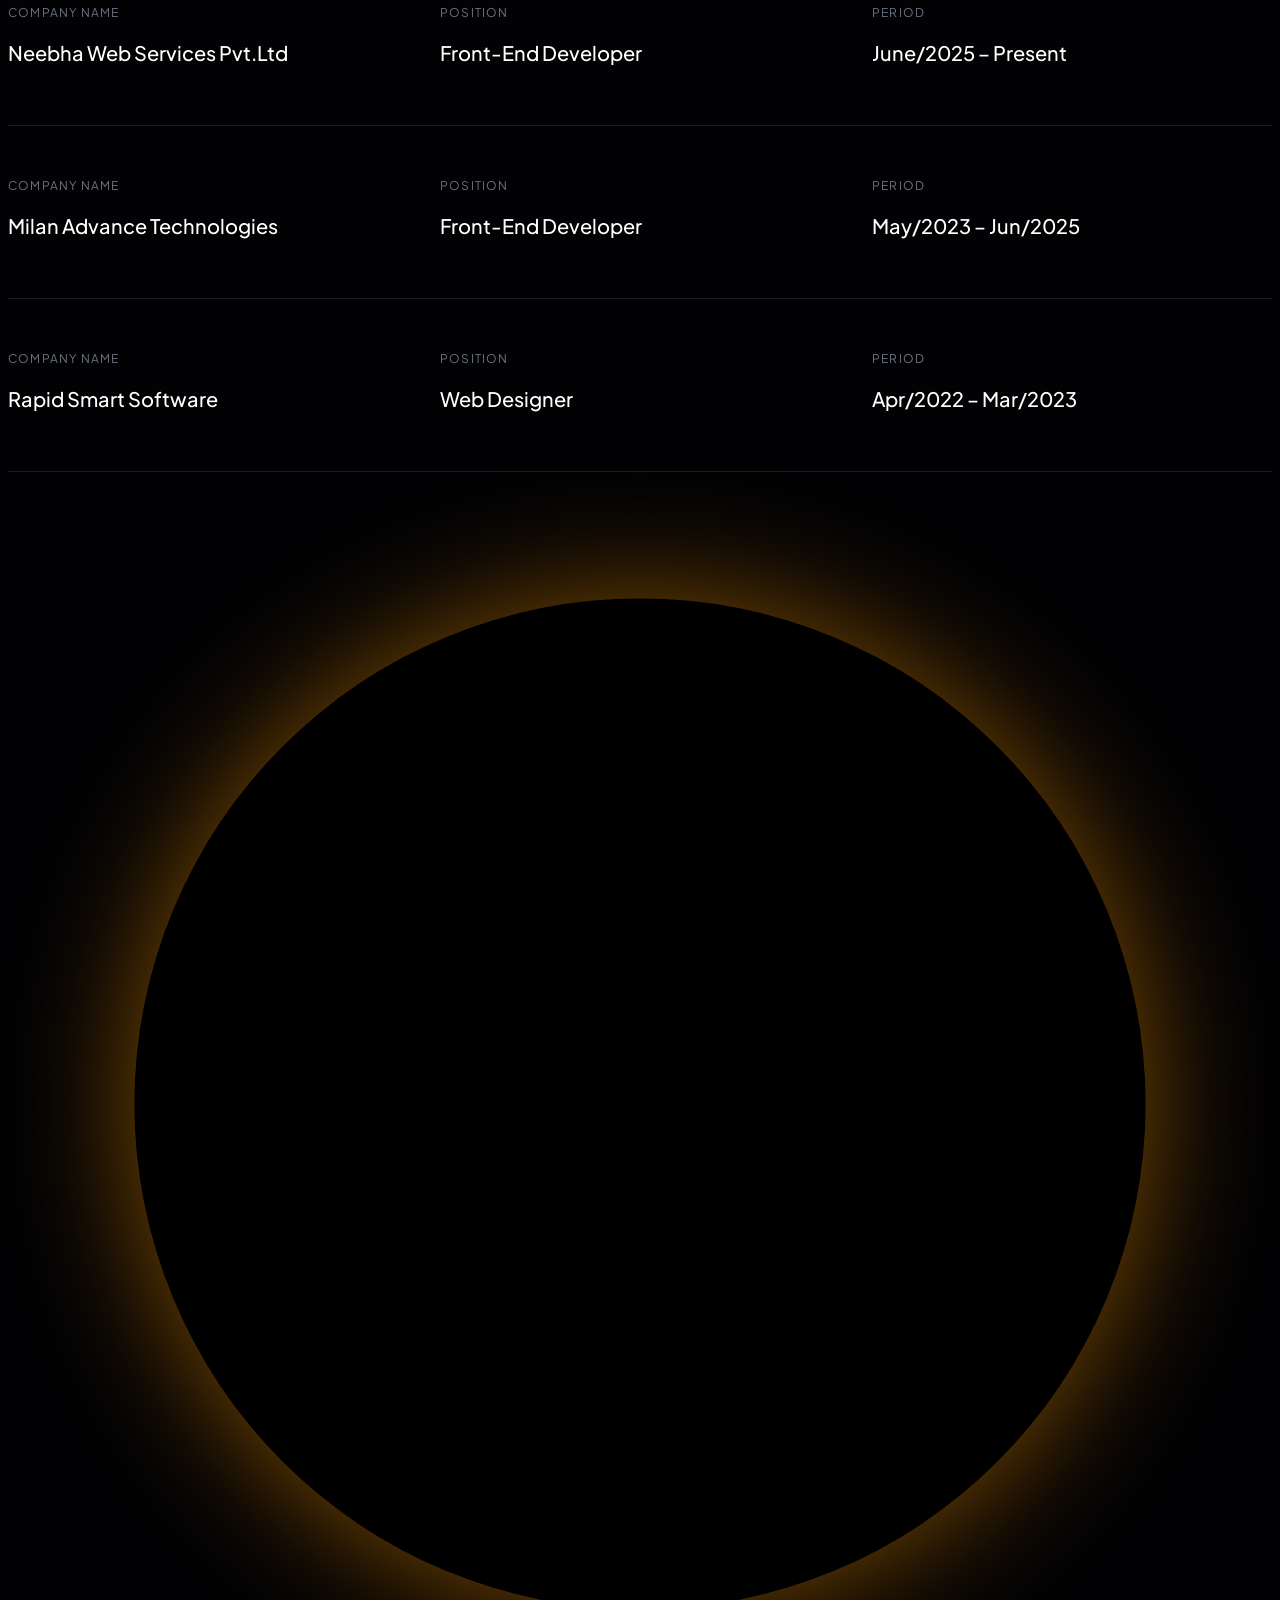
==== commit 6371c074: "Initial portfolio project" ====
--- a/index.html
+++ b/index.html
@@ -213,7 +213,7 @@
         </div>
 
         <div
-          class="md:col-span-12 py-12 relative top-[100px] md:z-0 z-10 md:top-[100px] top-[200px] reveal"
+          class="md:col-span-12 py-12 relative top-[100px] md:z-0 z-10 md:top-[100px] top-[220px] reveal"
         >
           <h1
             id="hero-title"
@@ -228,7 +228,7 @@
           class="md:col-span-6 flex flex-col gap-6 reveal md:pt-0 pt-[150px]"
         >
           <div
-            class="z-10 text-[10px] md:text-[16px] font-bold text-white pt-2 md:pt-0 md:text-white/80 md:leading-relaxed"
+            class="text-[10px] md:text-[16px] font-bold text-white md:text-white/80 md:leading-relaxed"
           >
             Frontend Developer | React.js & Next.js Building <br />
             scalable responsive and high-performance web <br />
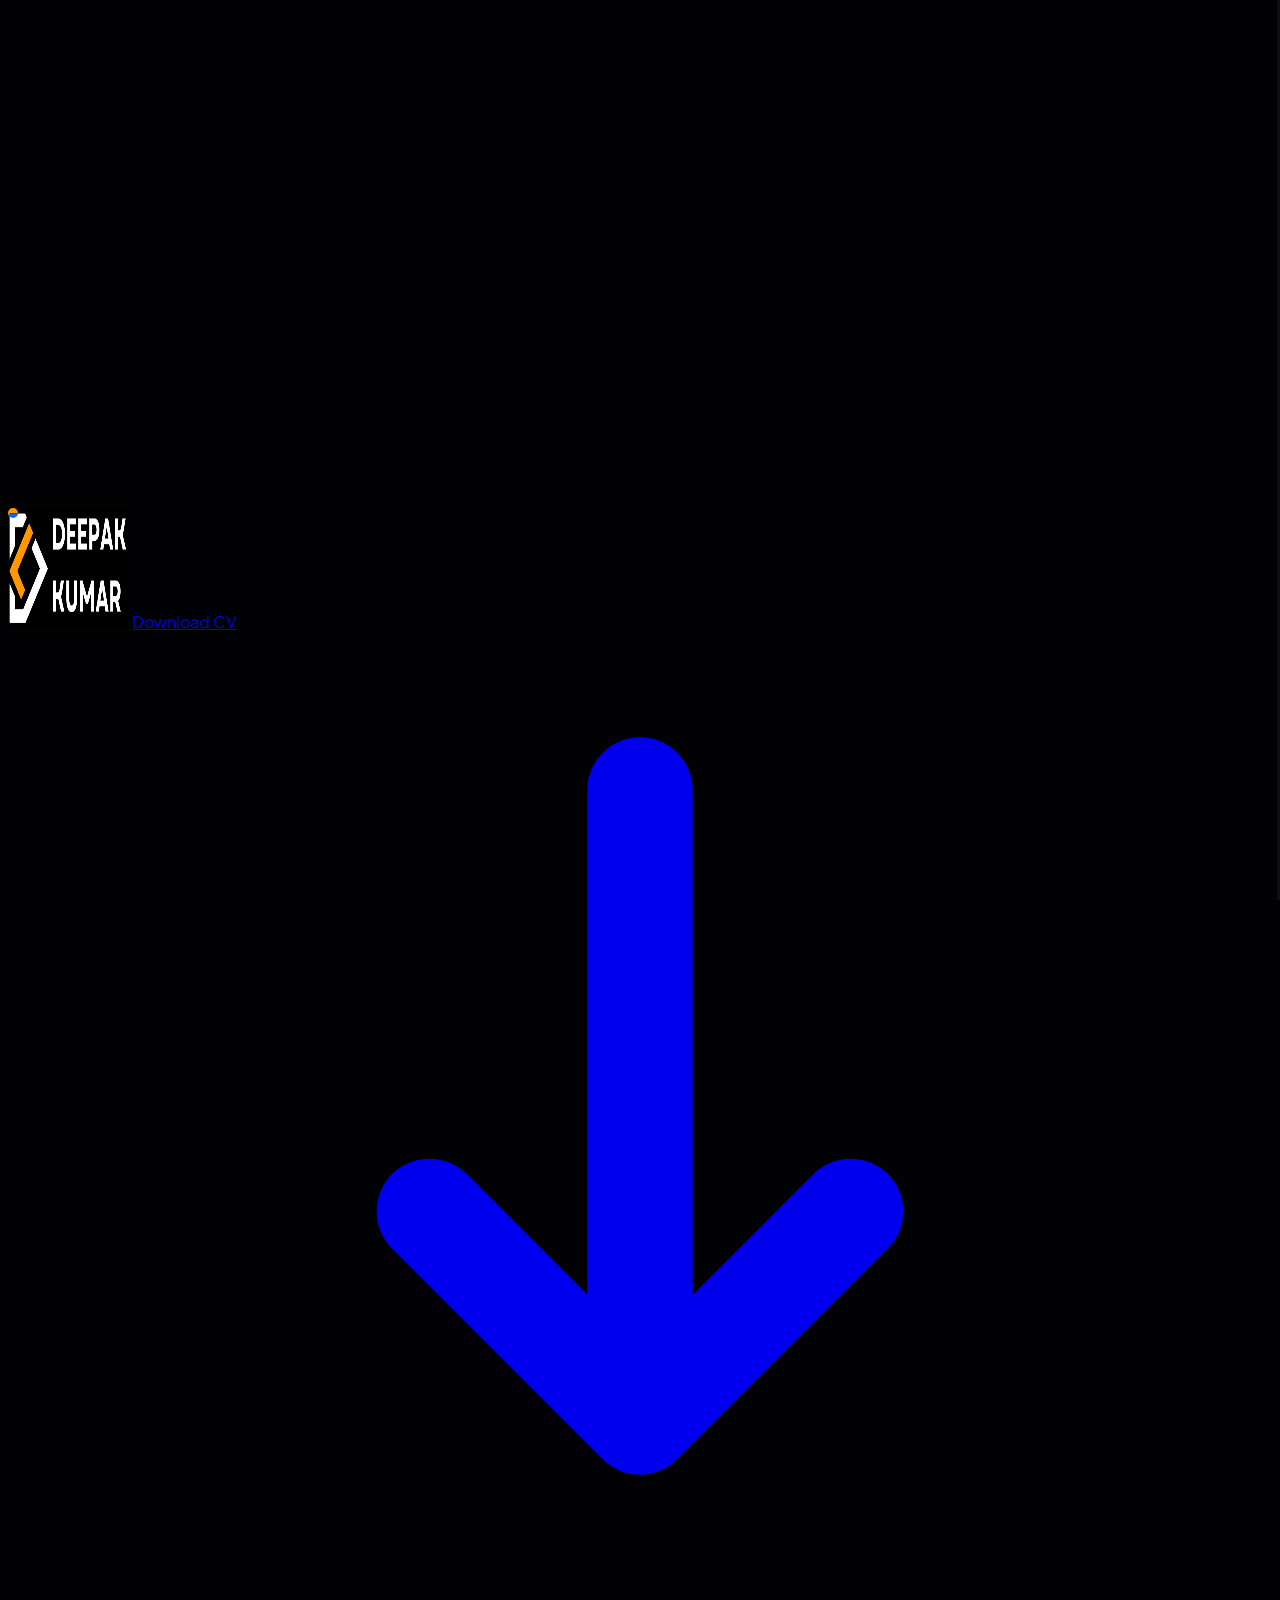
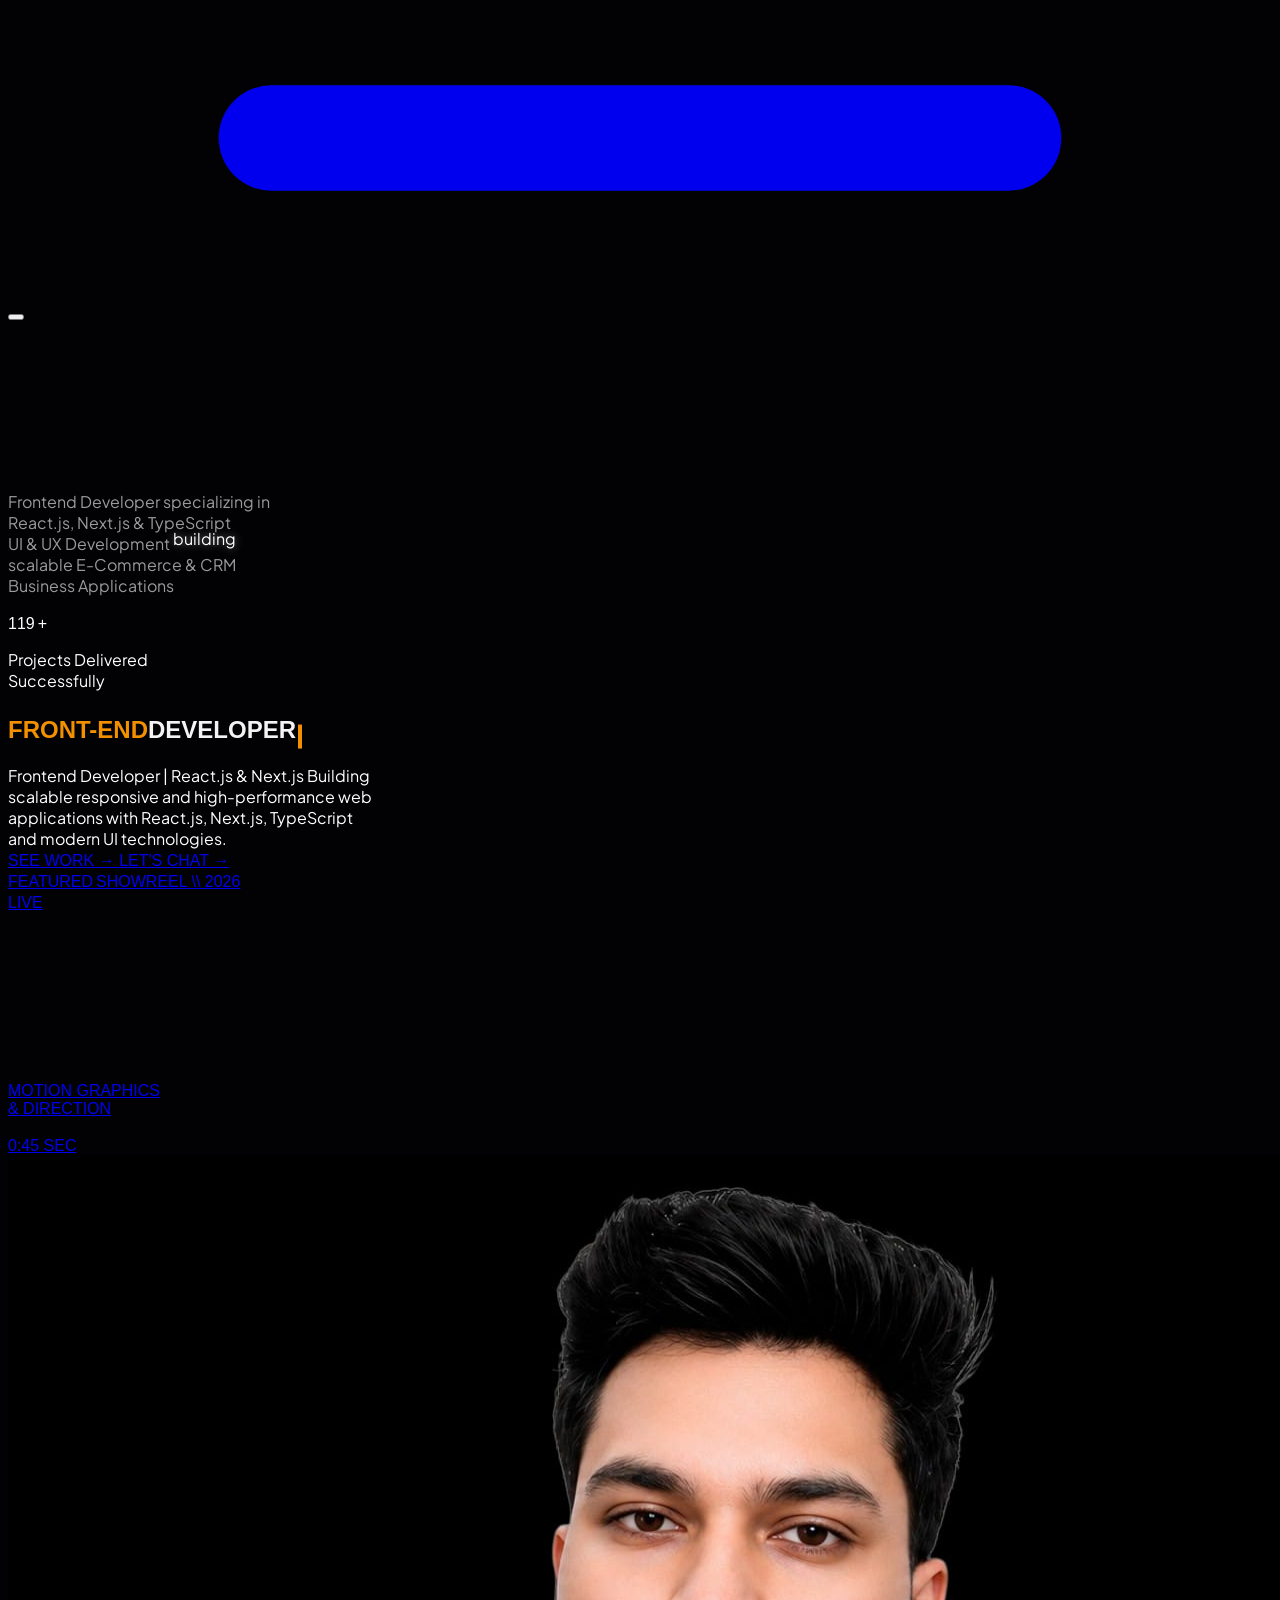
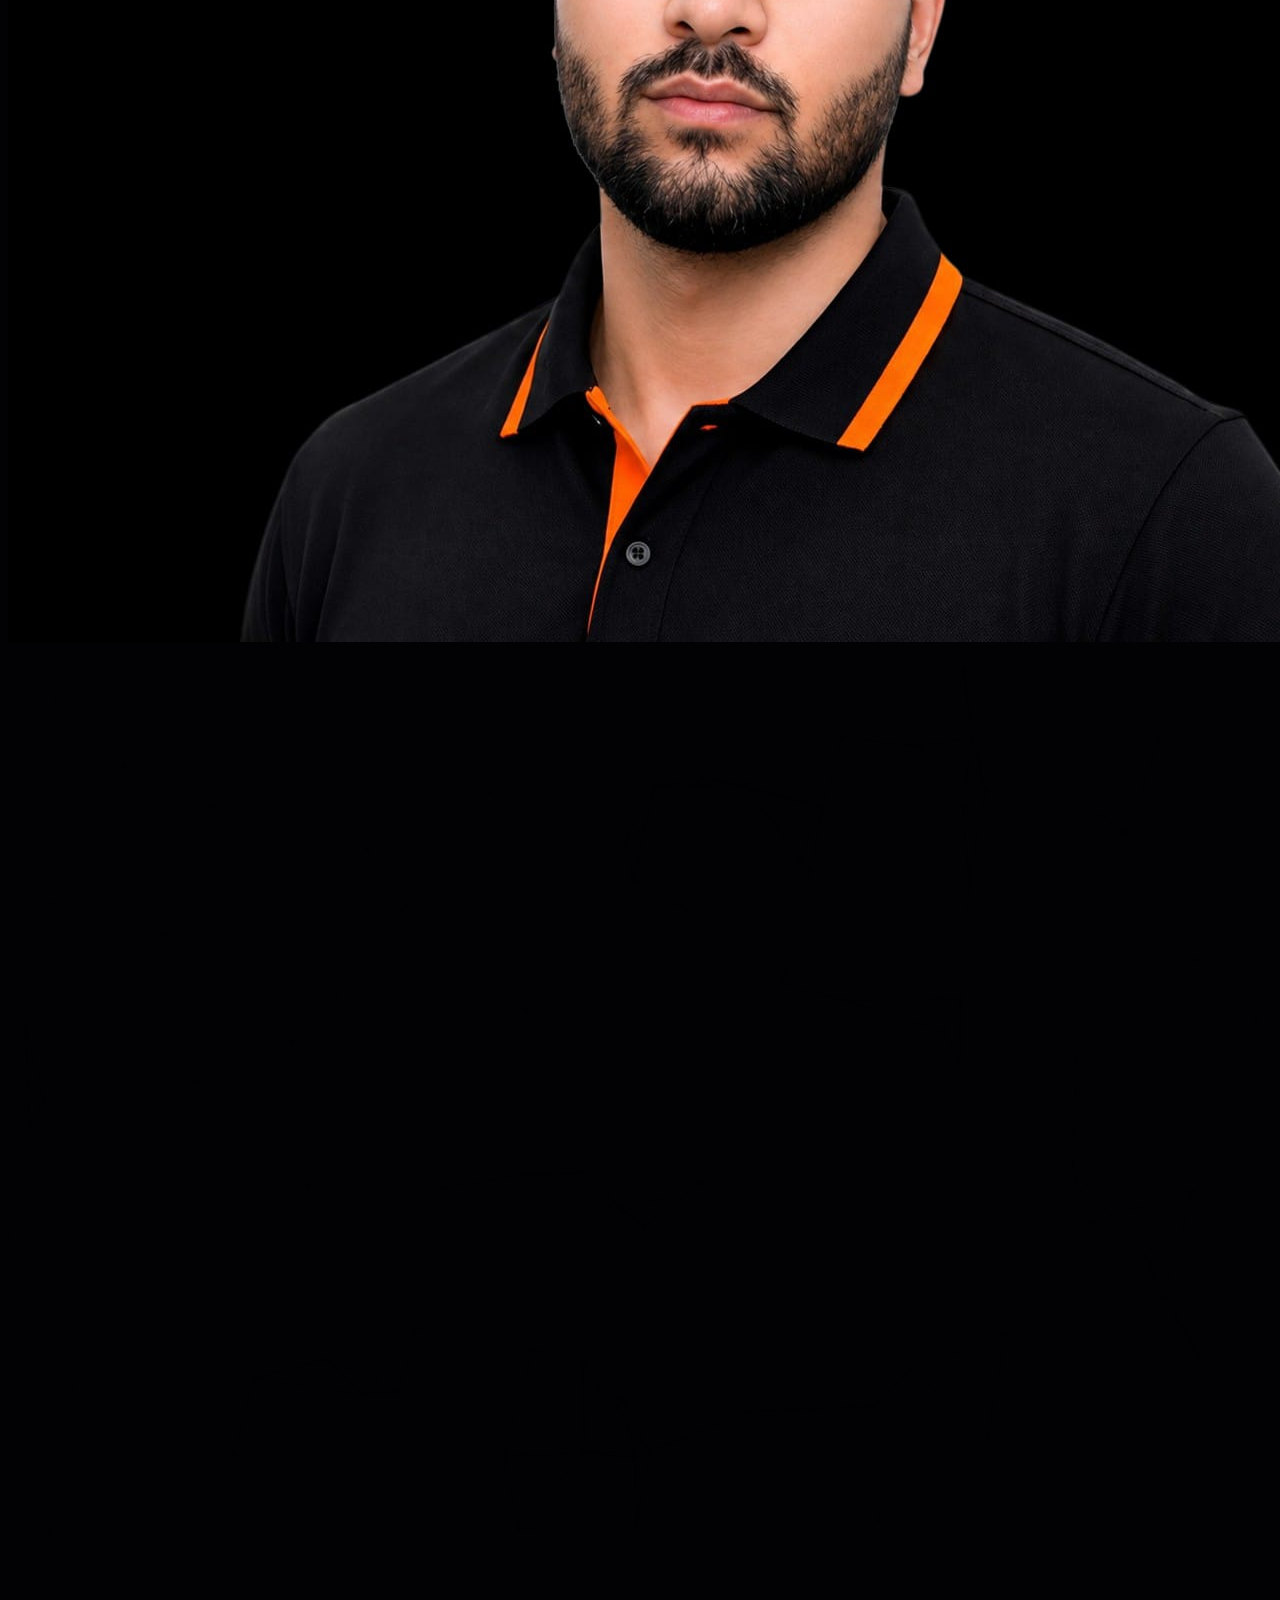
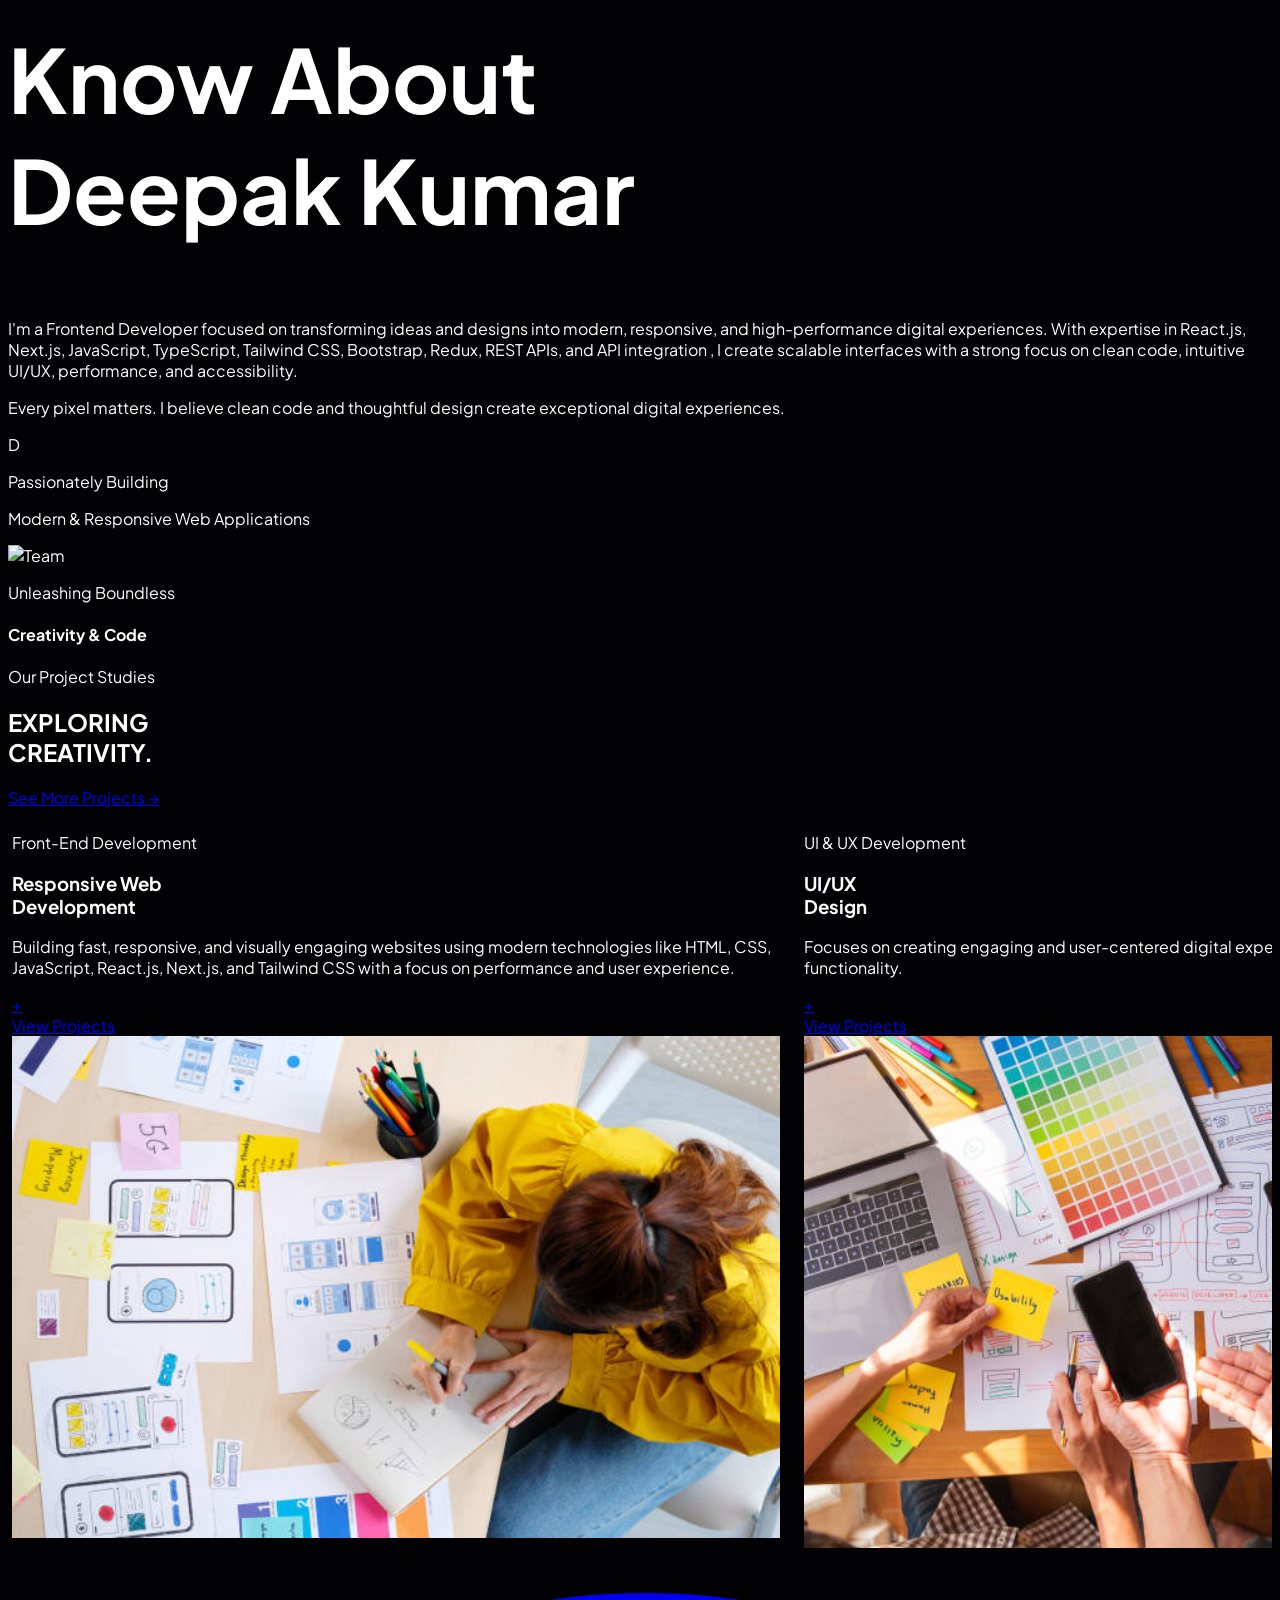
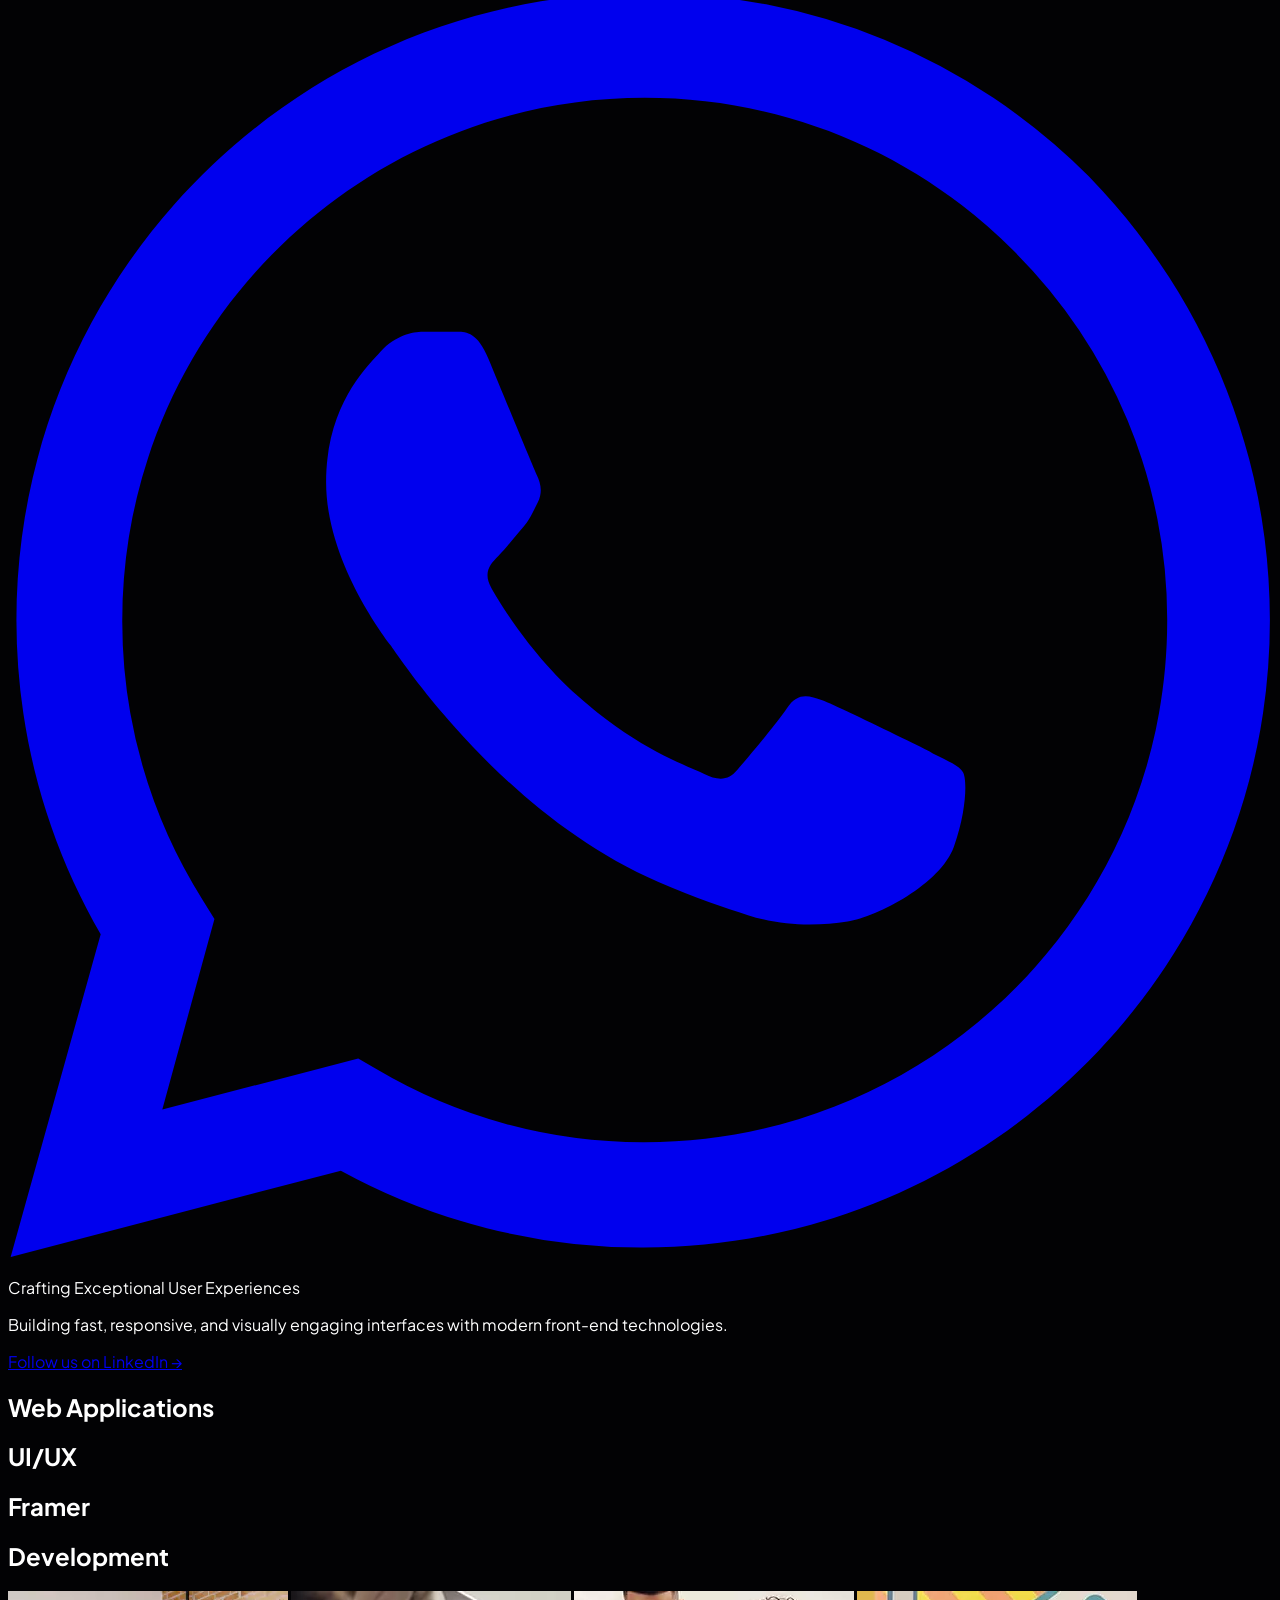
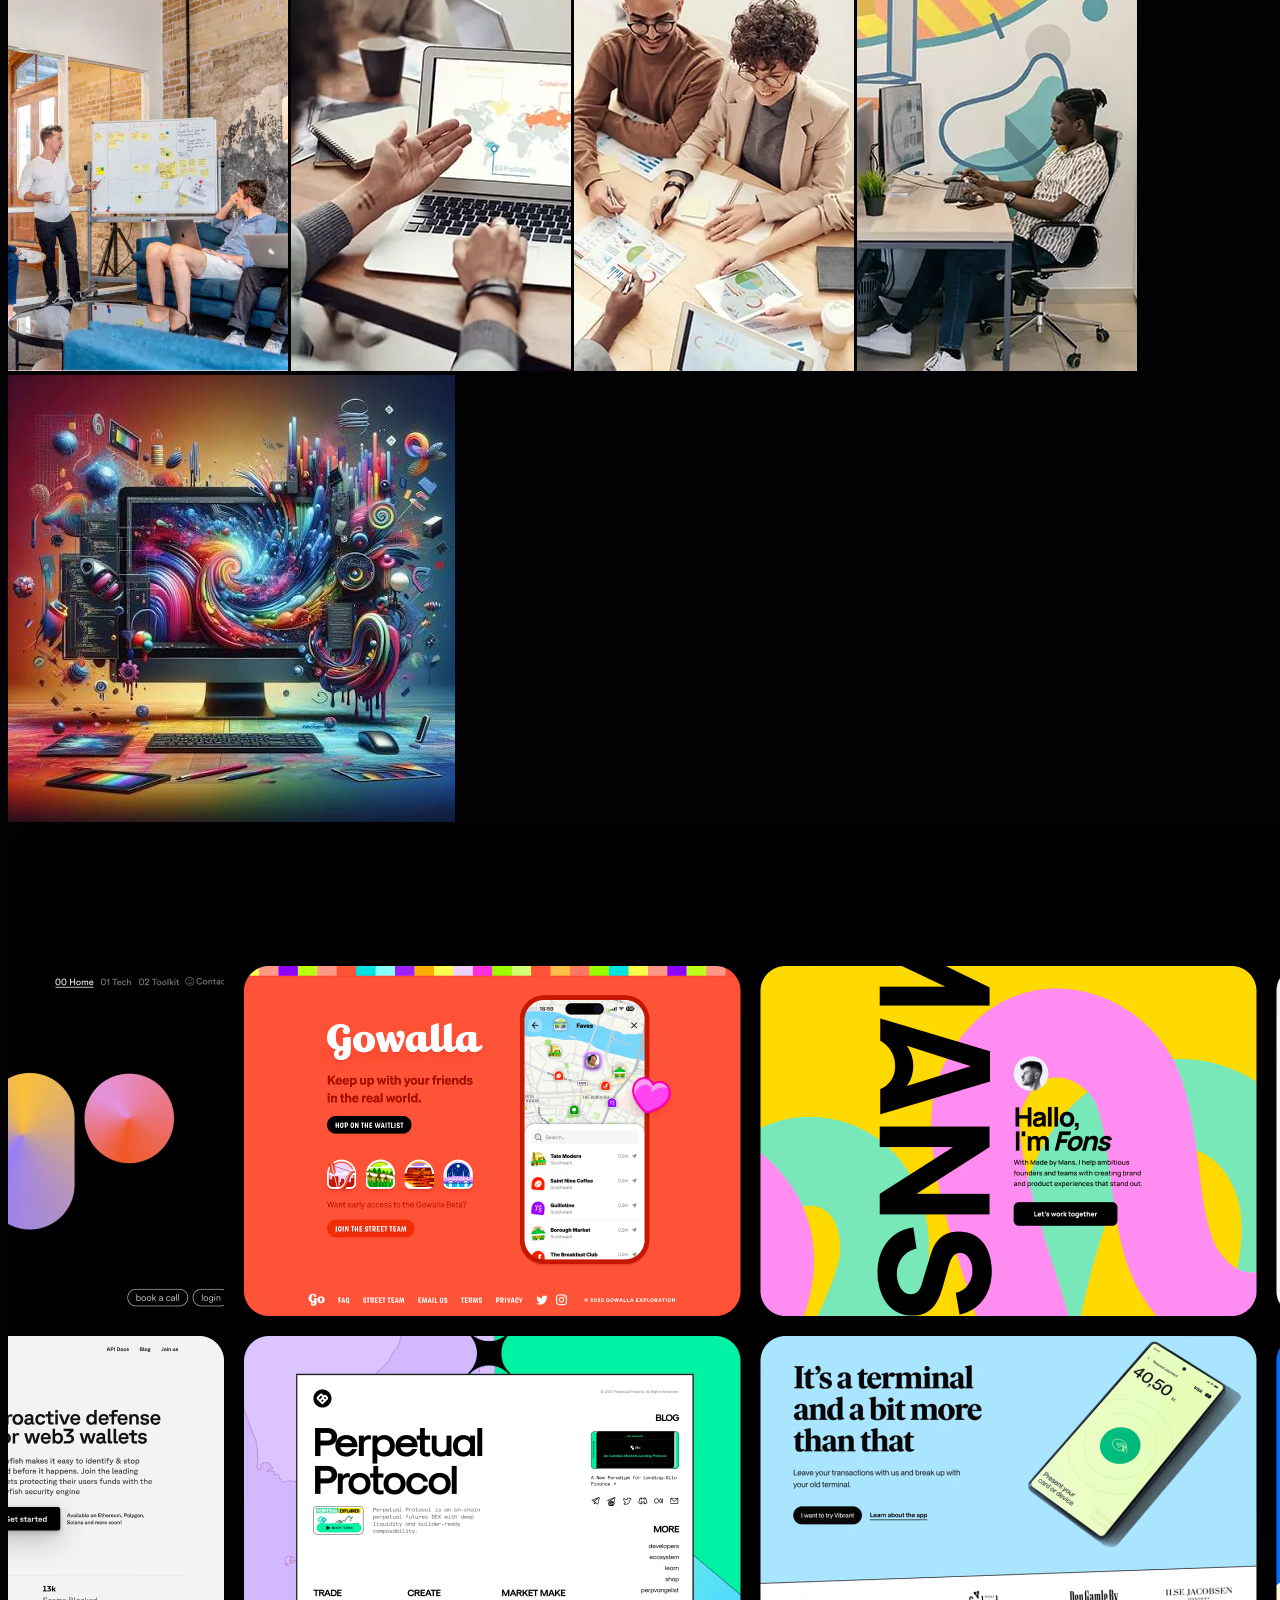
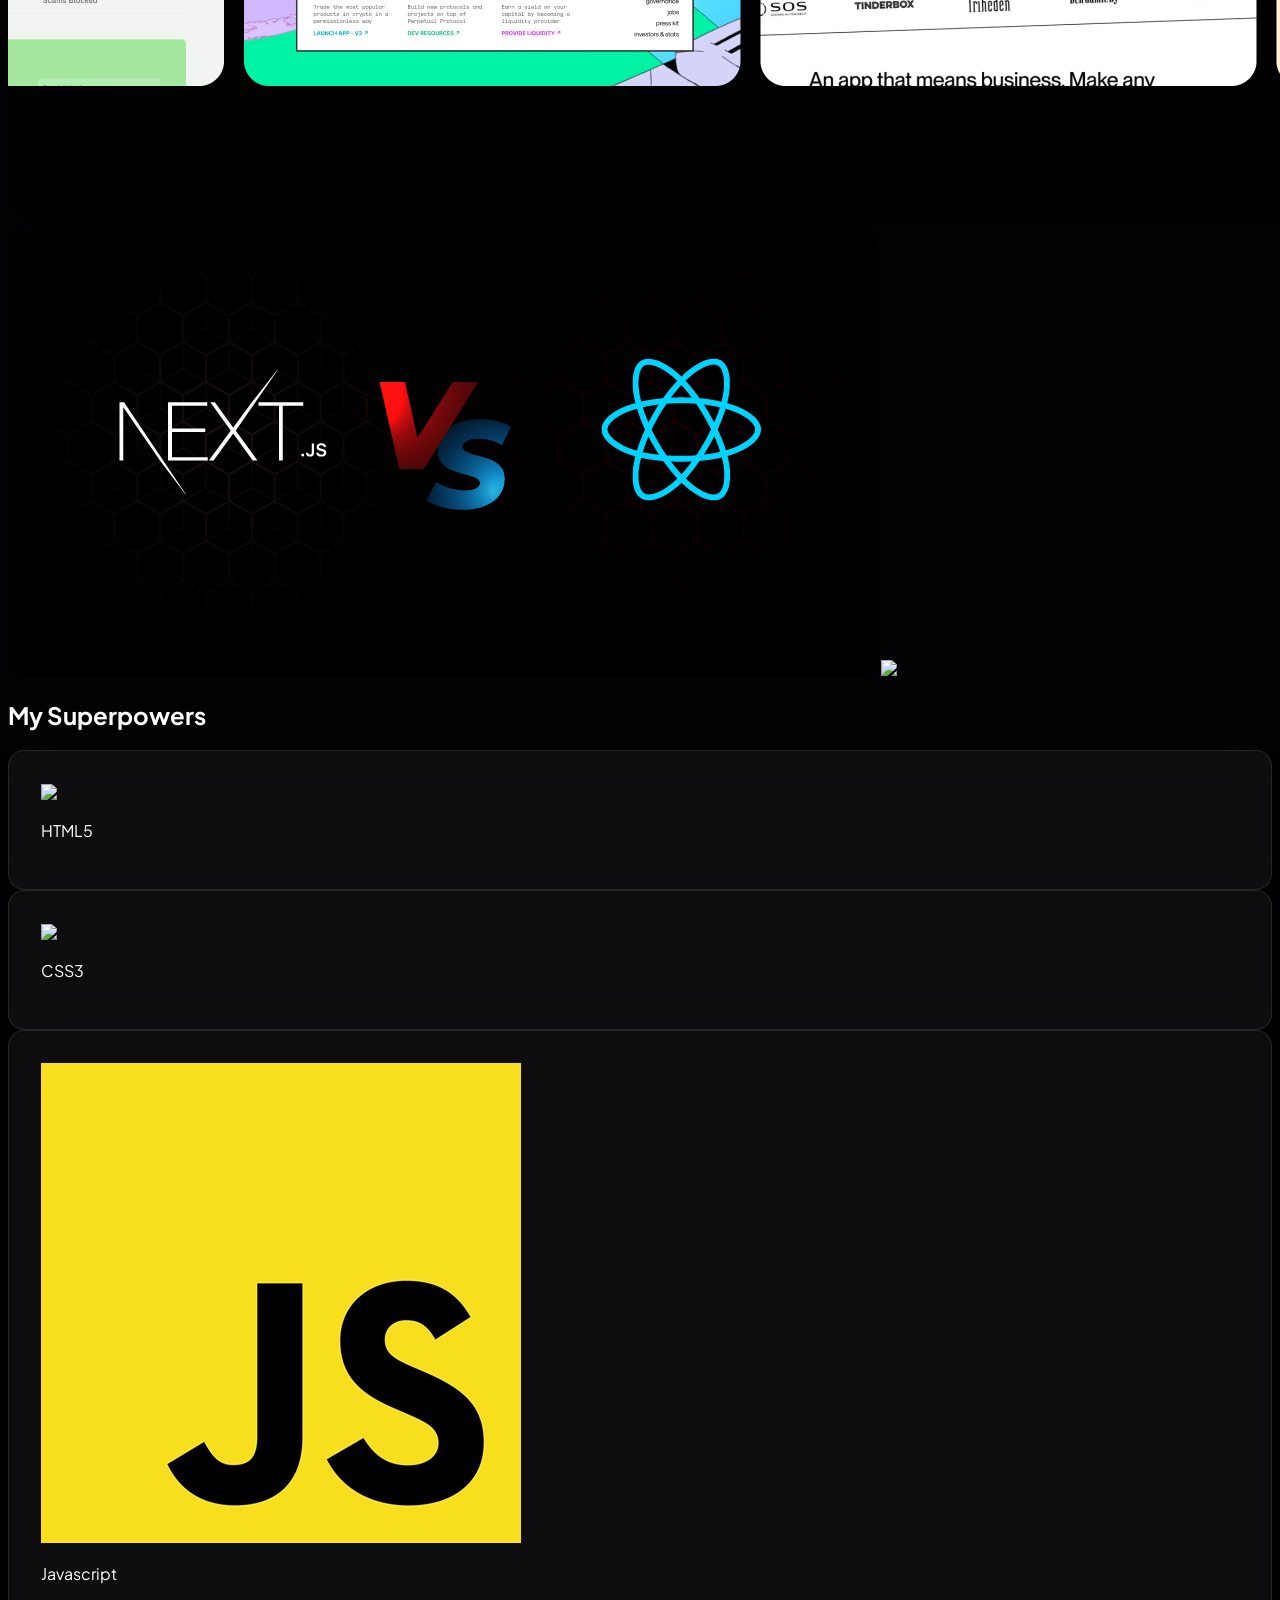
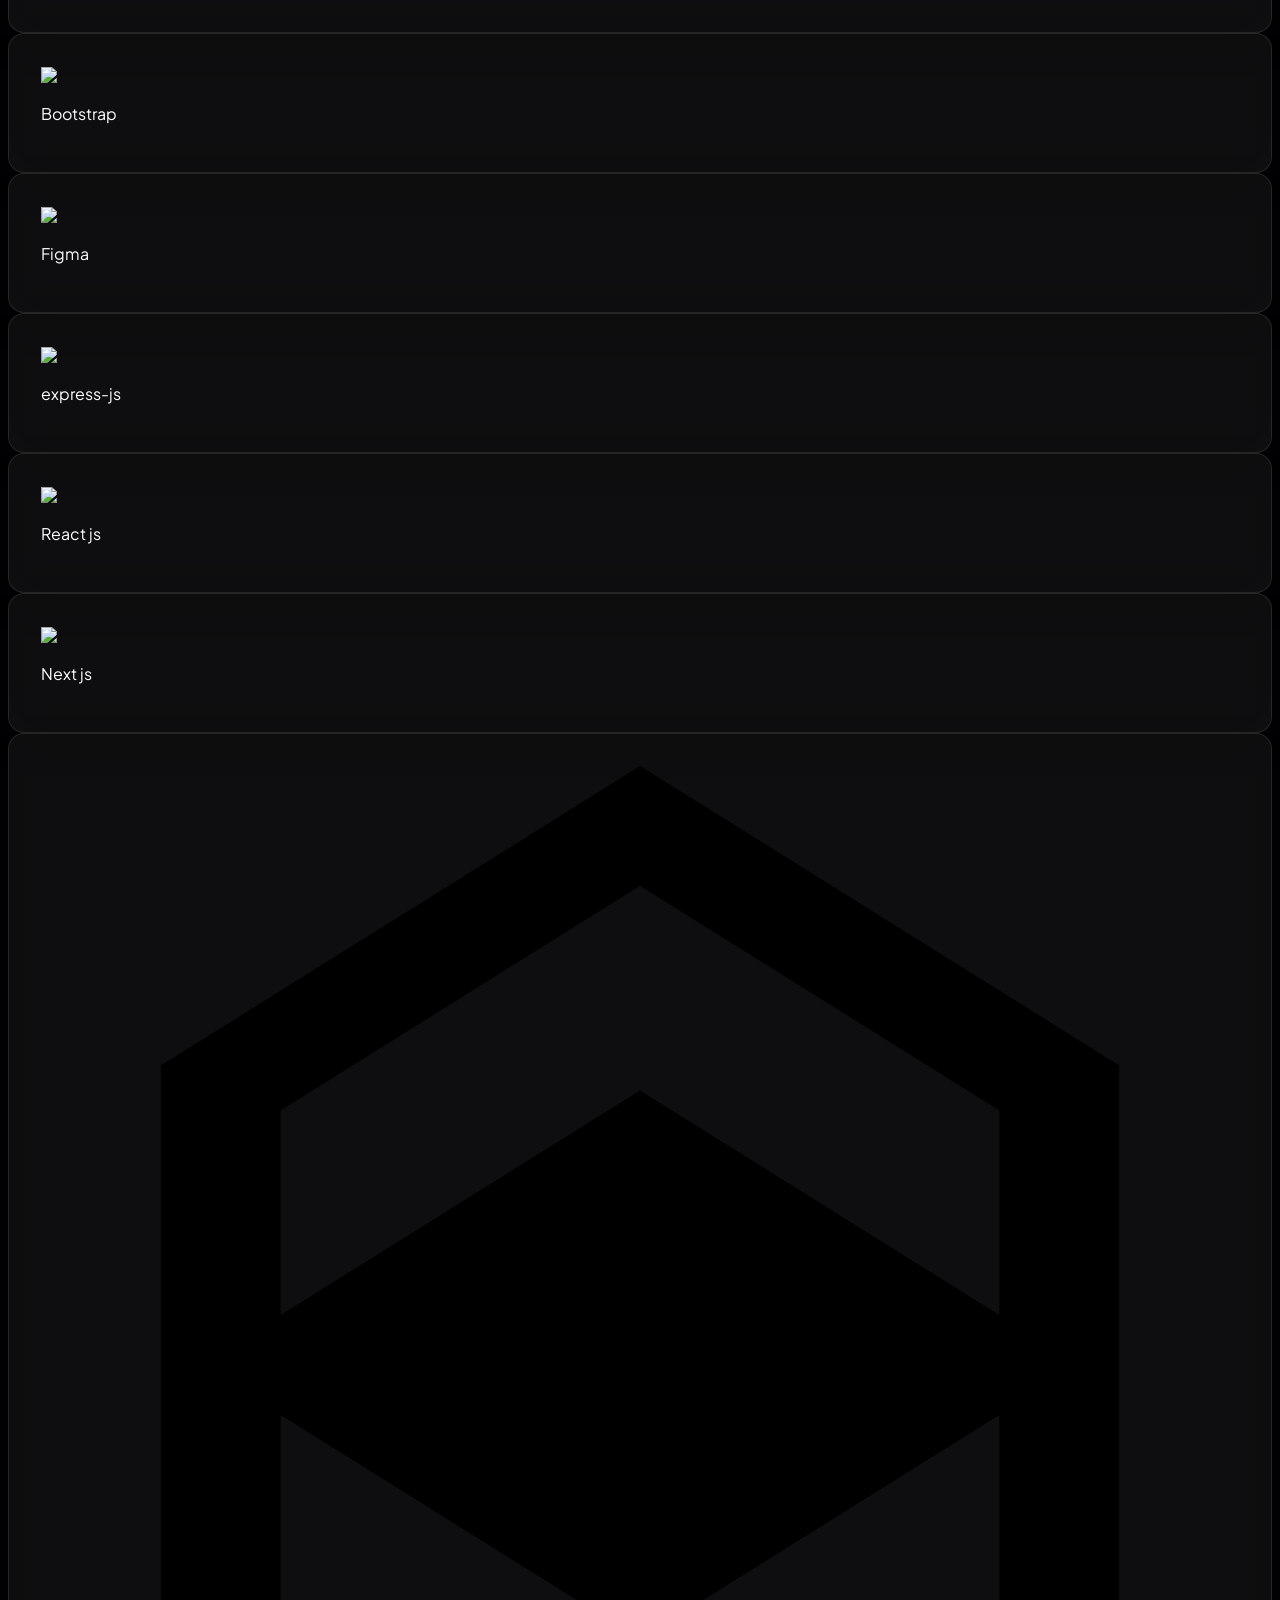
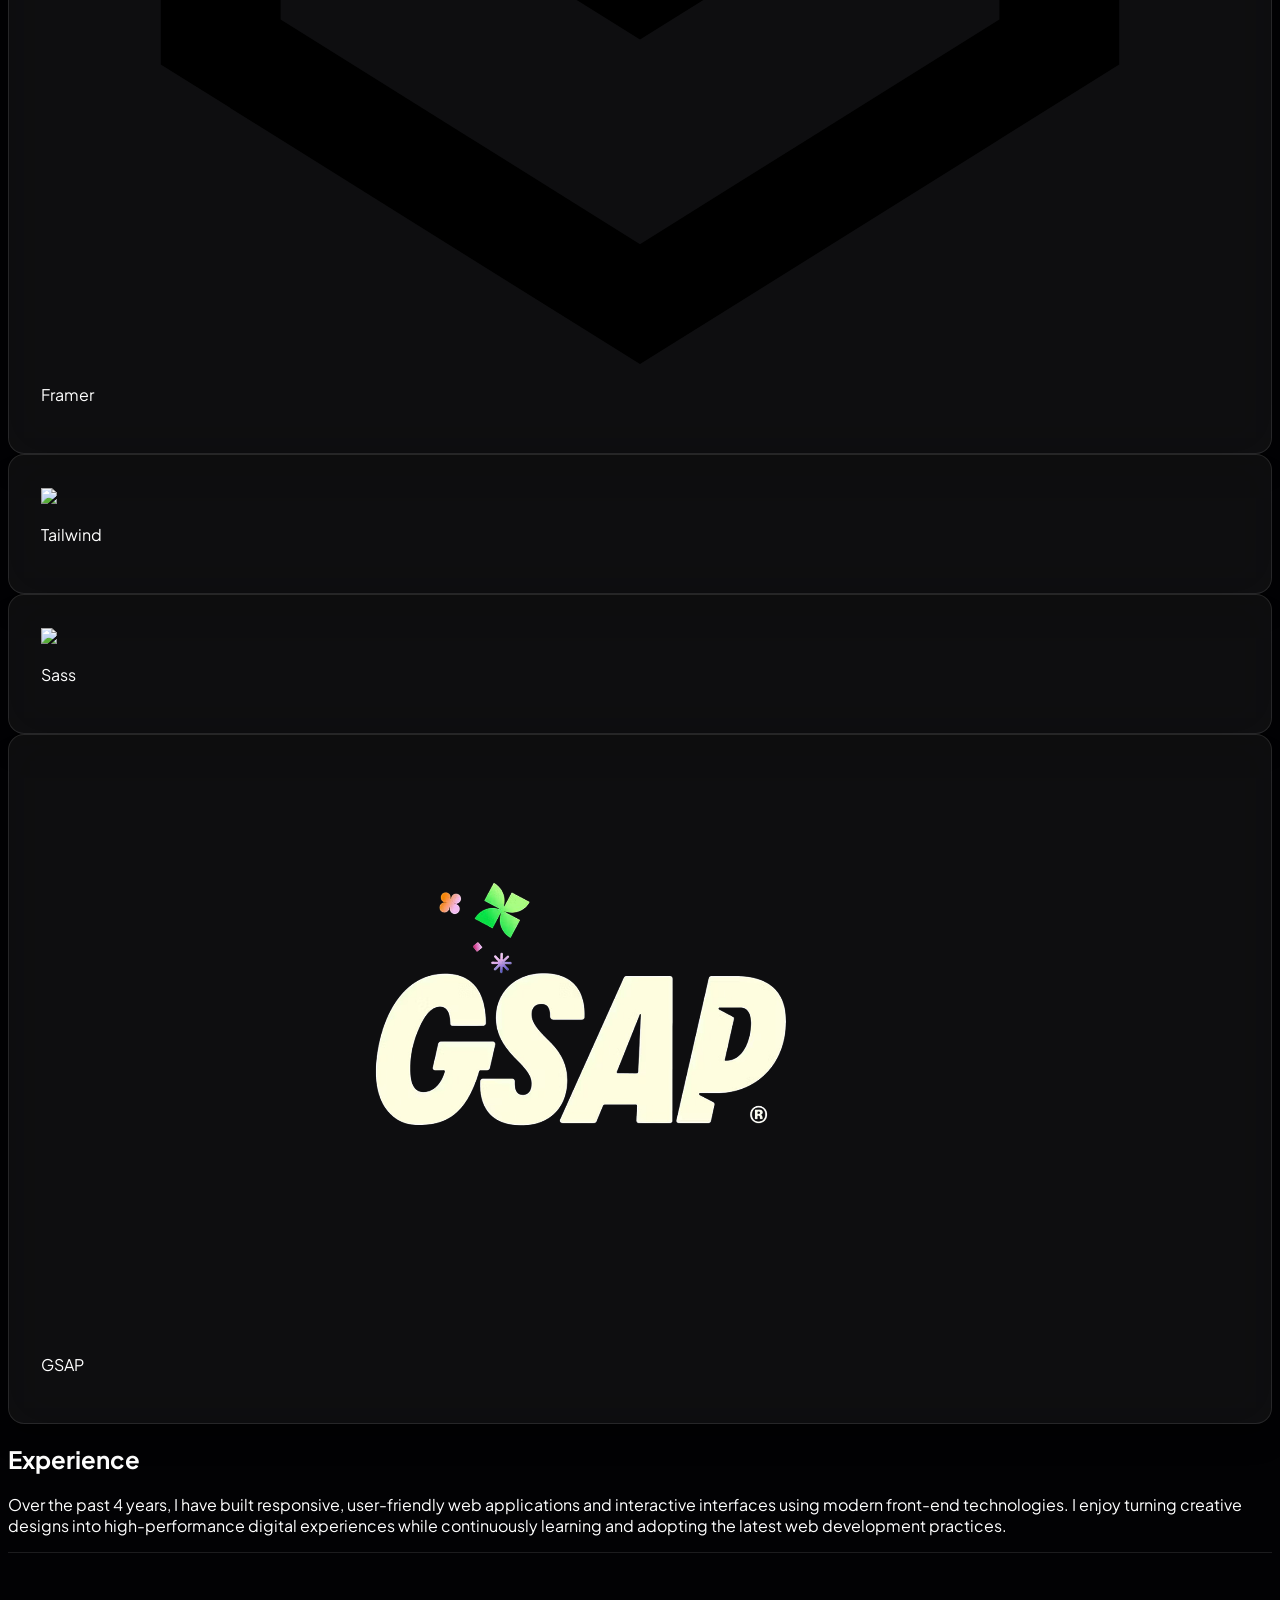
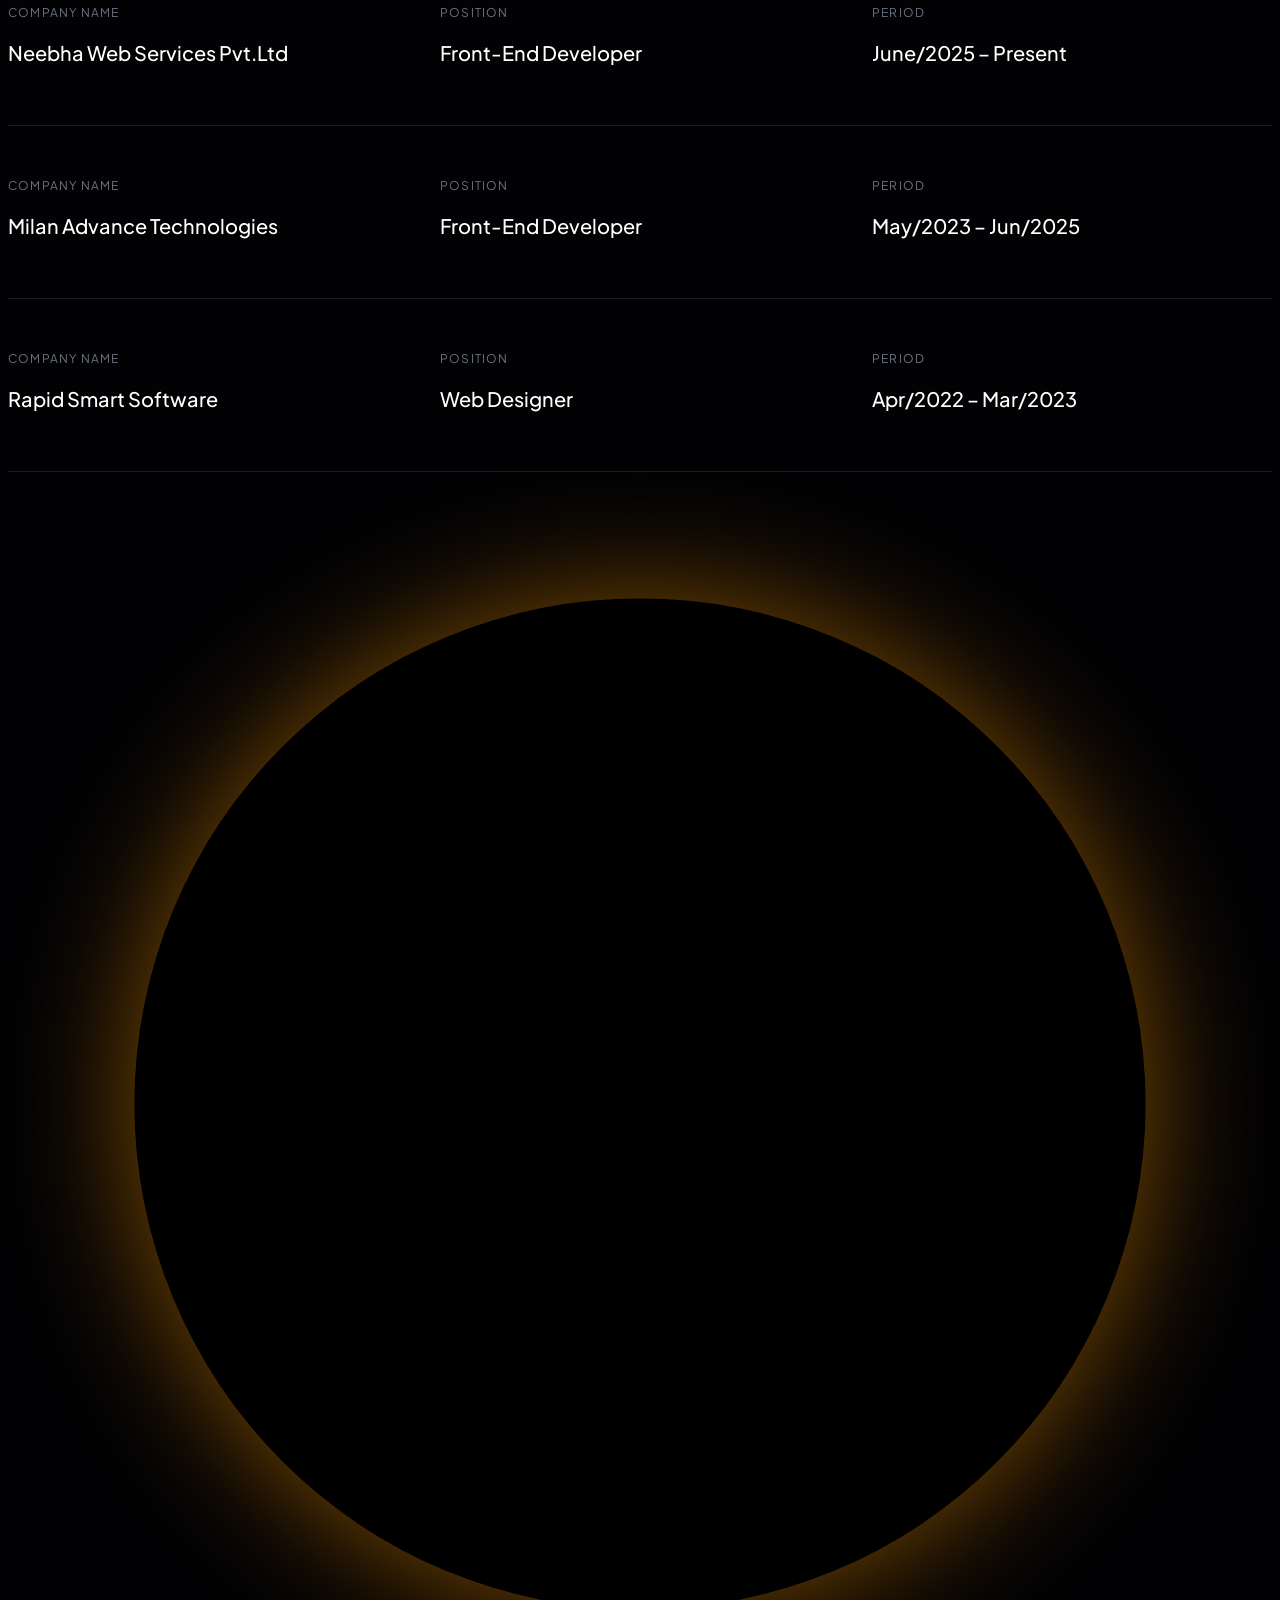
==== commit 9b43fe80: "Initial portfolio project" ====
--- a/index.html
+++ b/index.html
@@ -225,7 +225,7 @@
         </div>
 
         <div
-          class="md:col-span-6 flex flex-col gap-6 reveal md:pt-0 pt-[150px]"
+          class="z-10 md:col-span-6 flex flex-col gap-6 reveal md:pt-0 pt-[150px]"
         >
           <div
             class="text-[10px] md:text-[16px] font-bold text-white md:text-white/80 md:leading-relaxed"
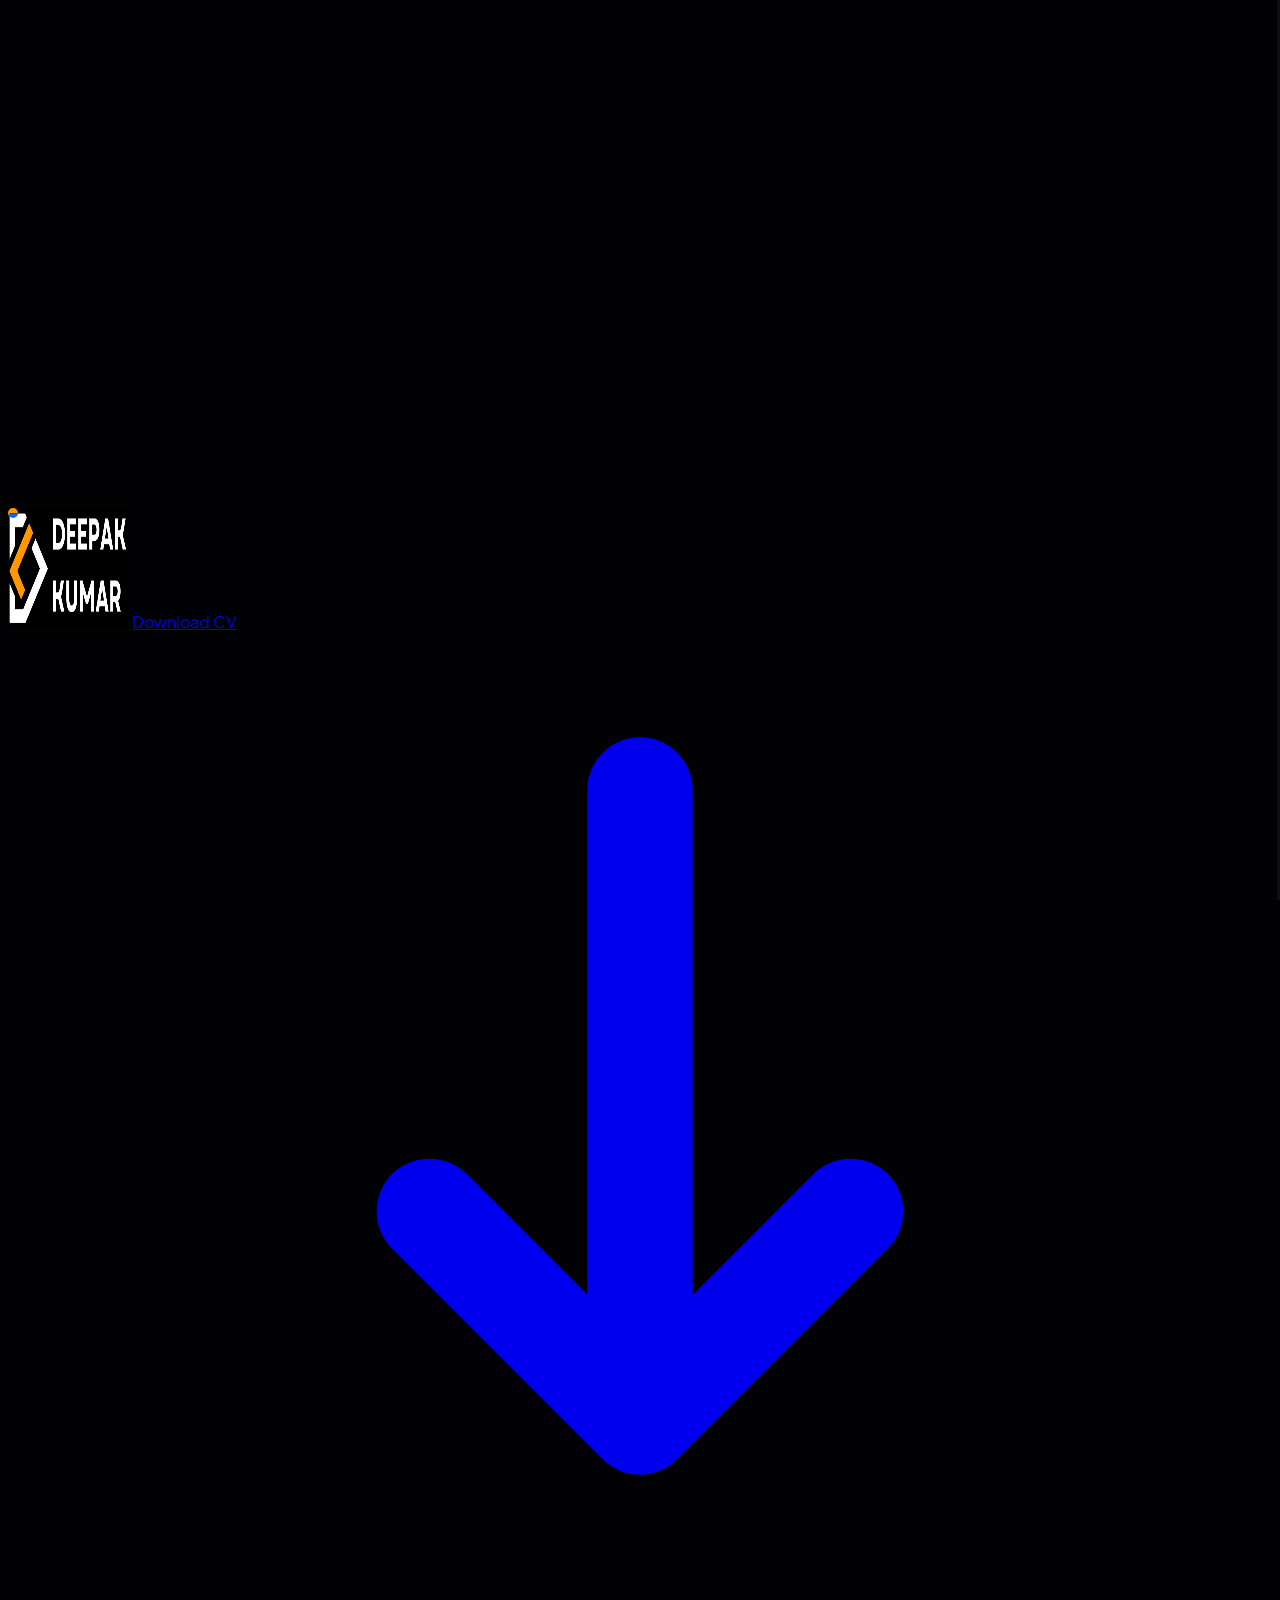
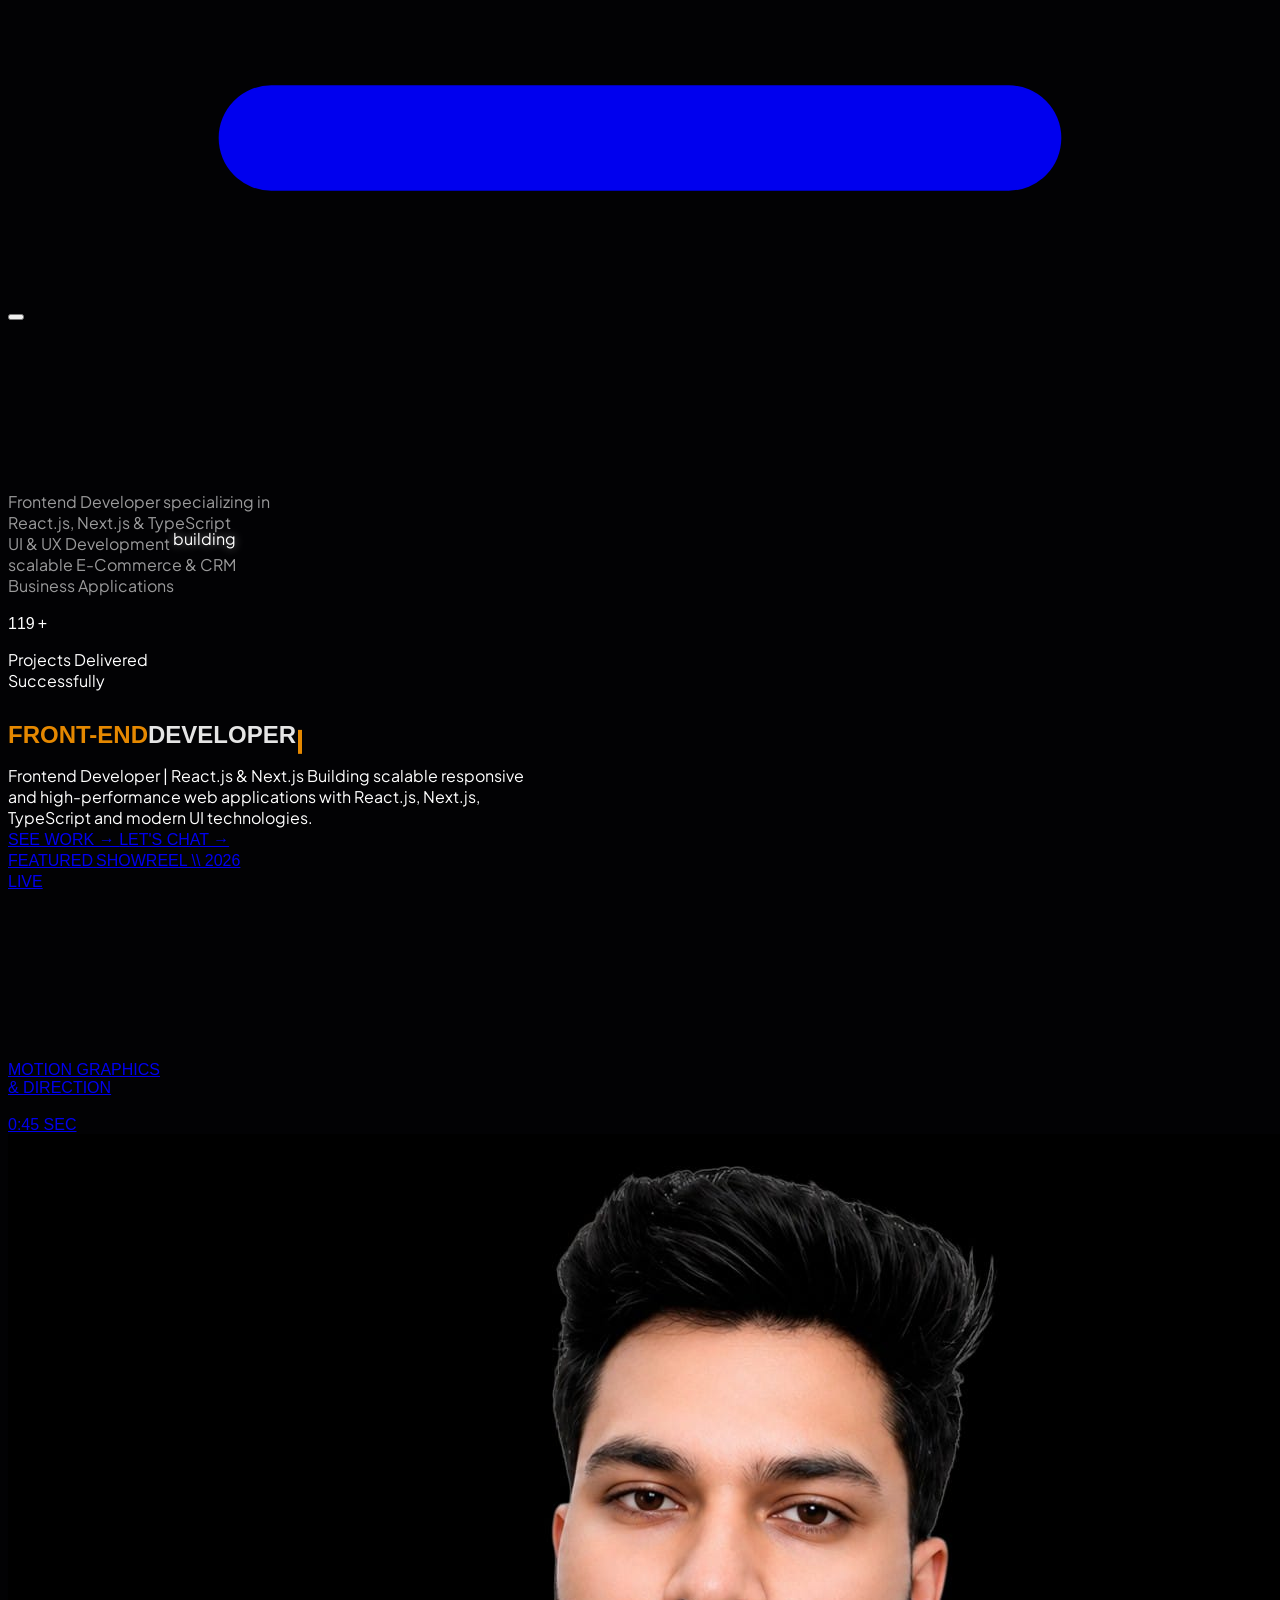
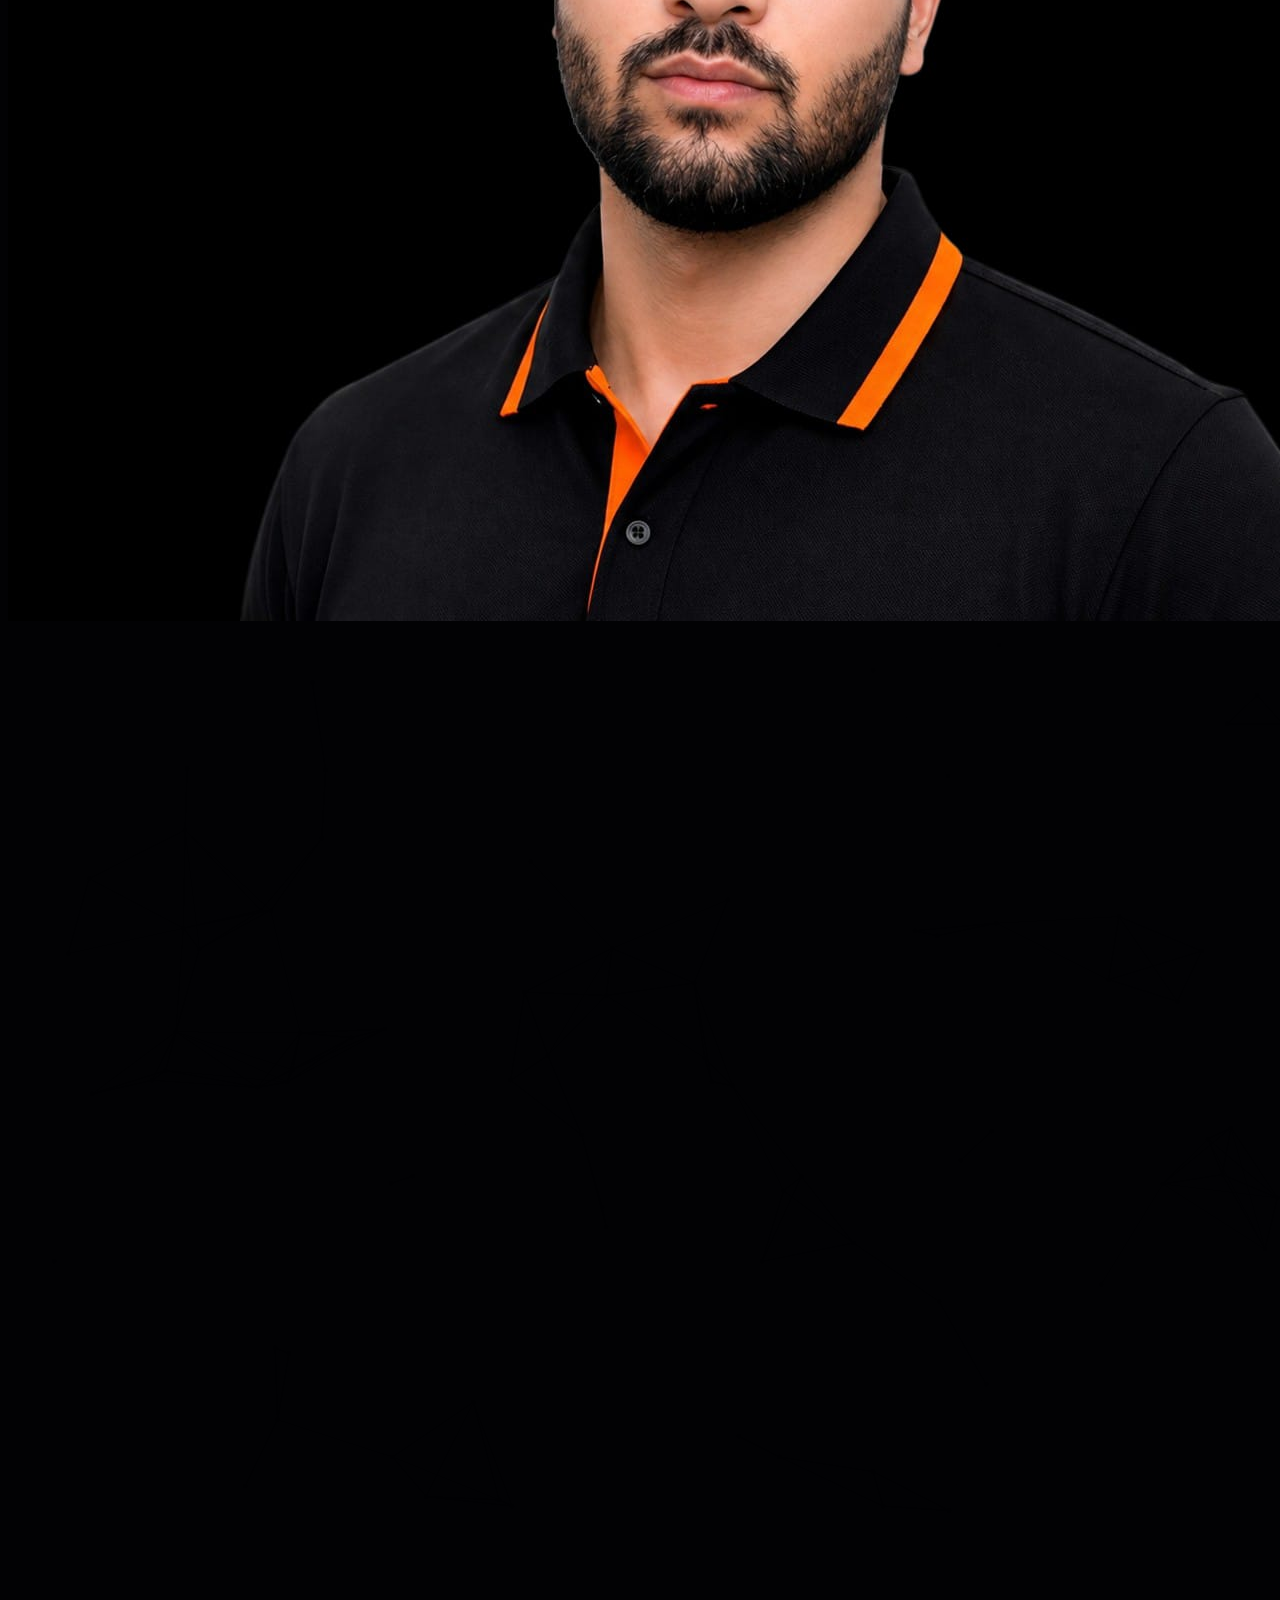
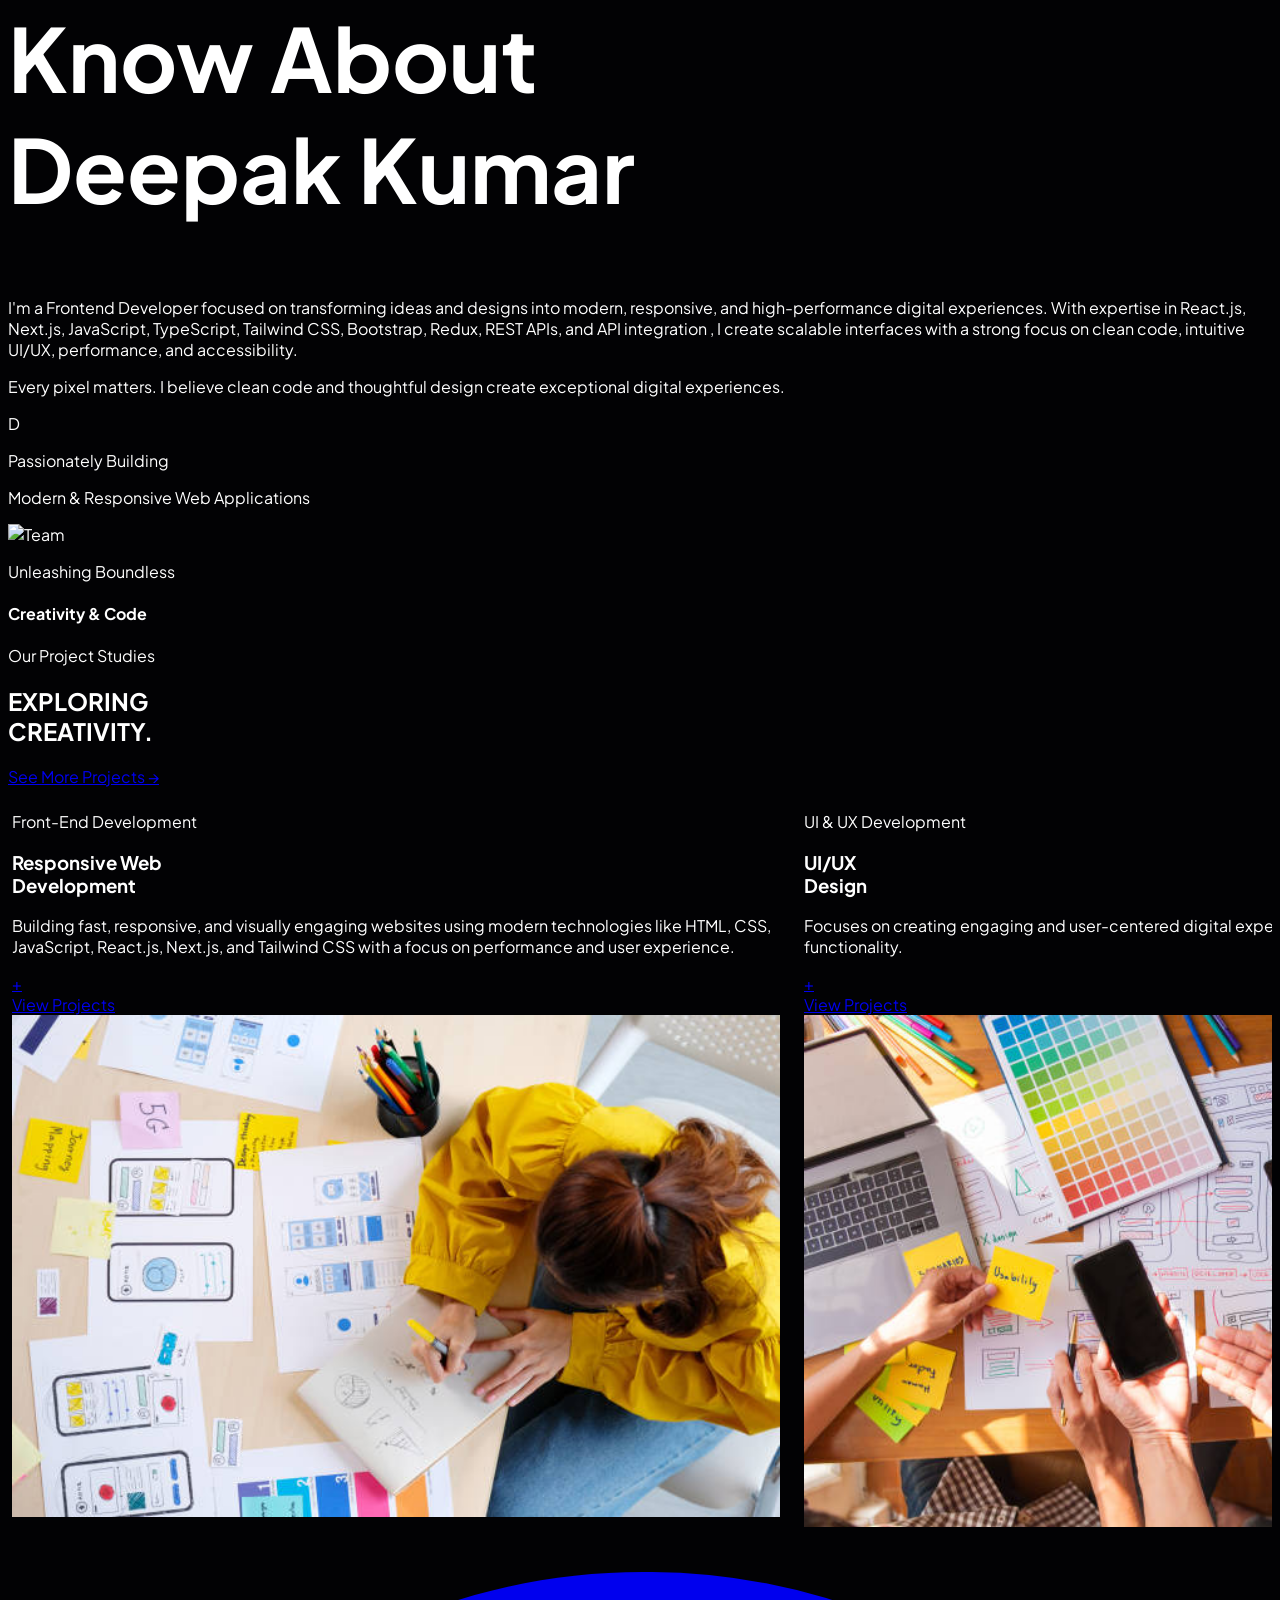
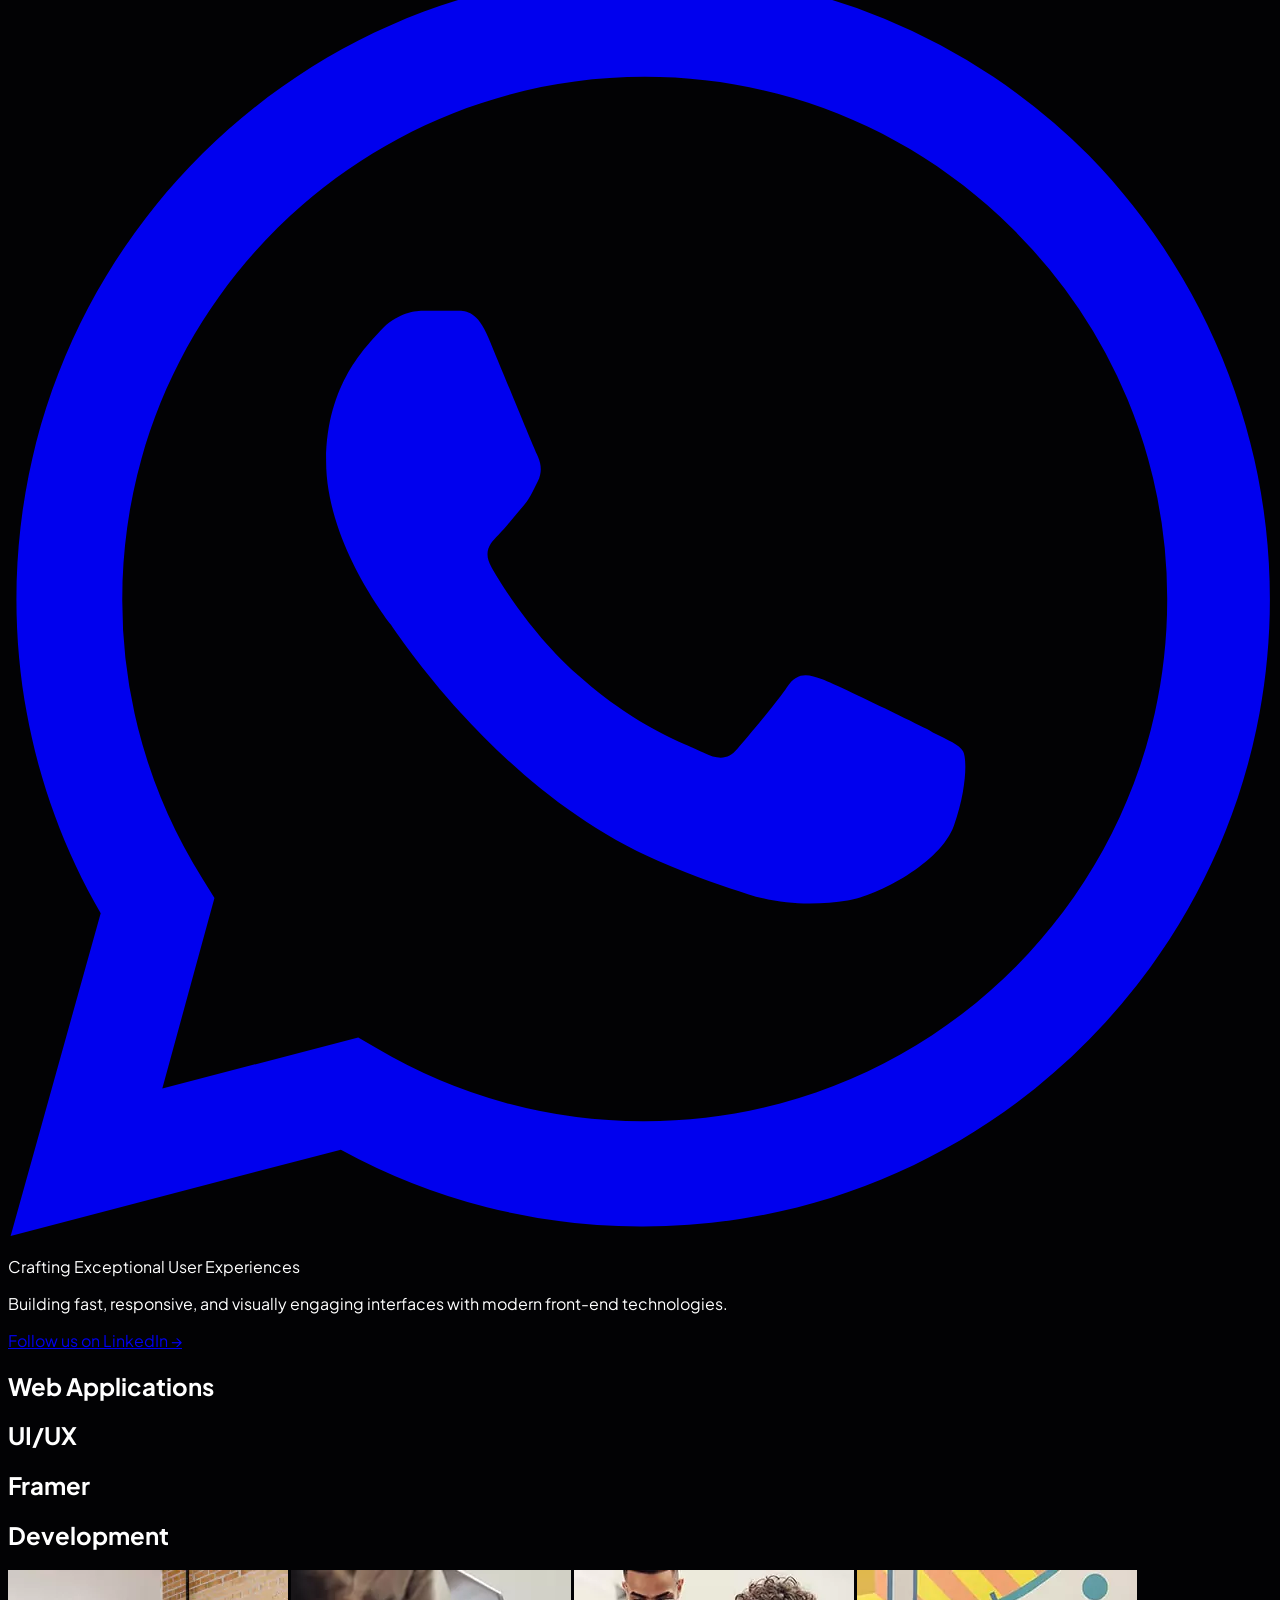
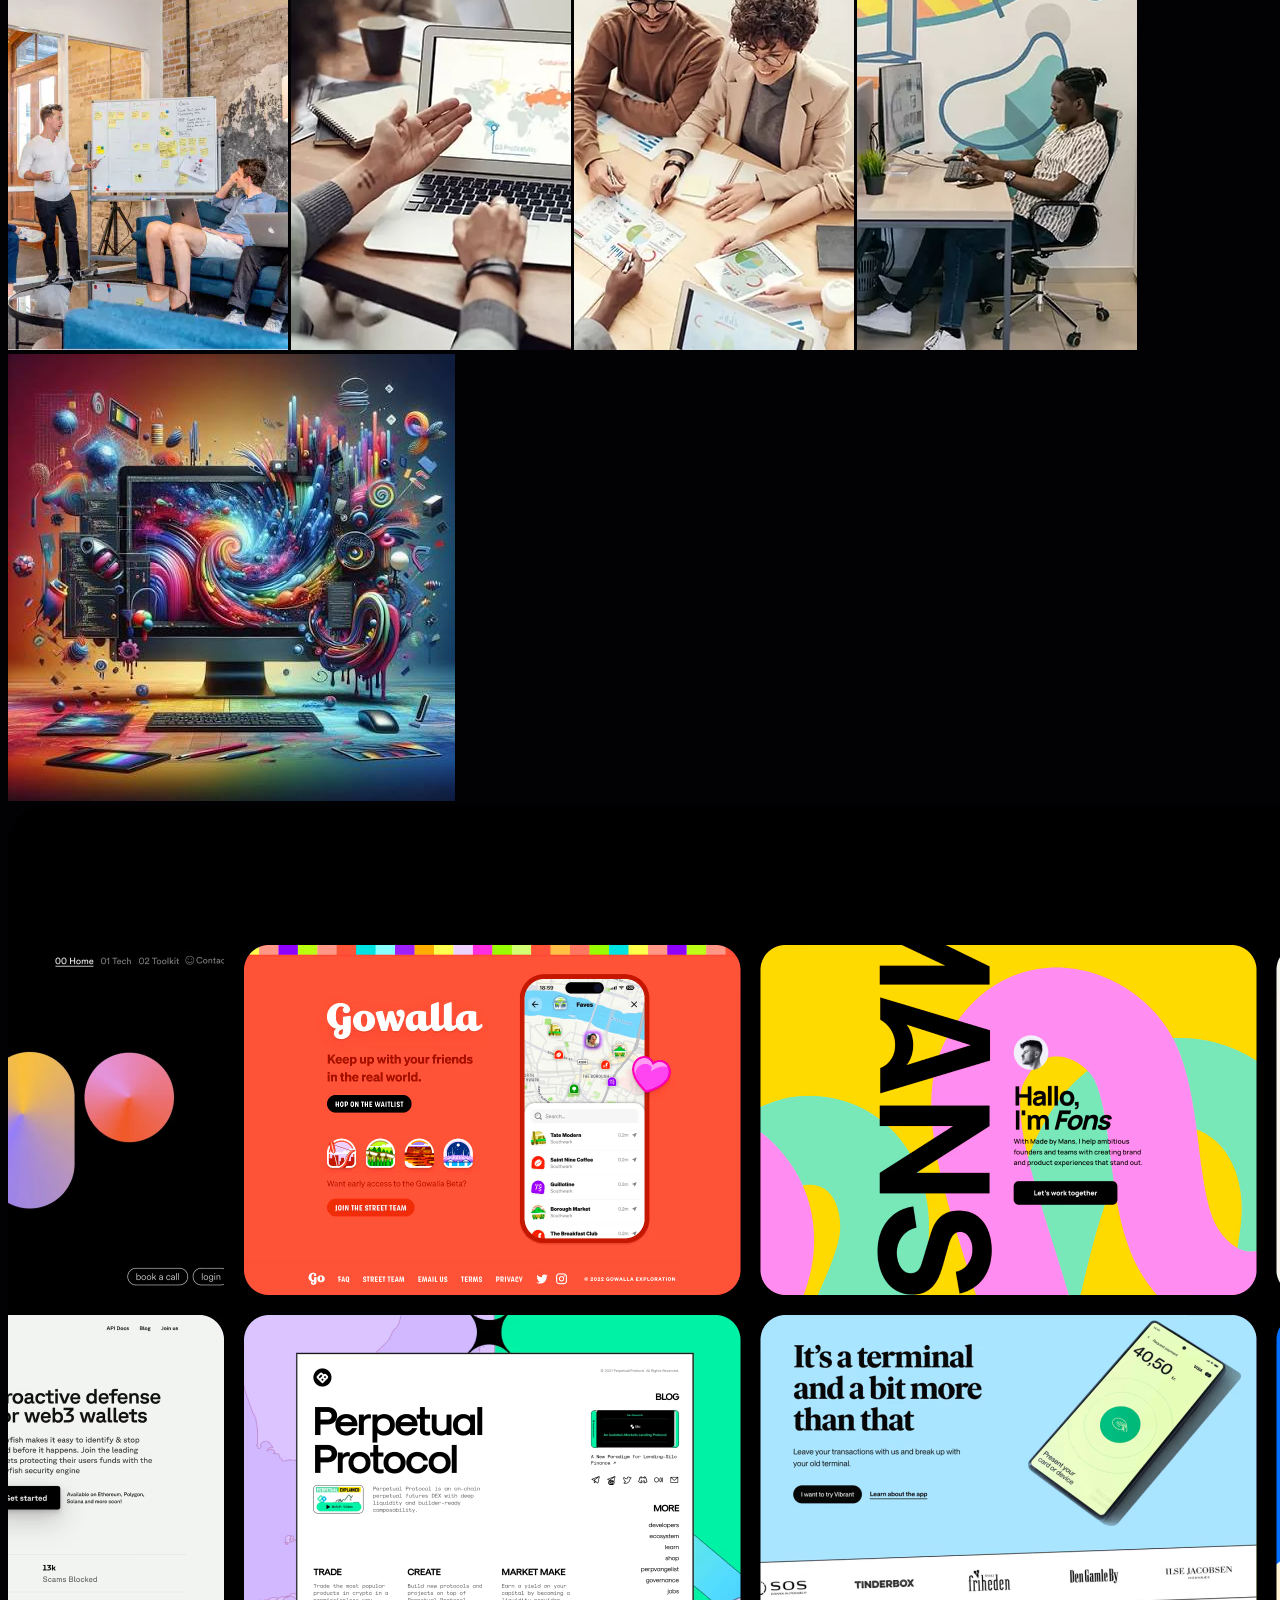
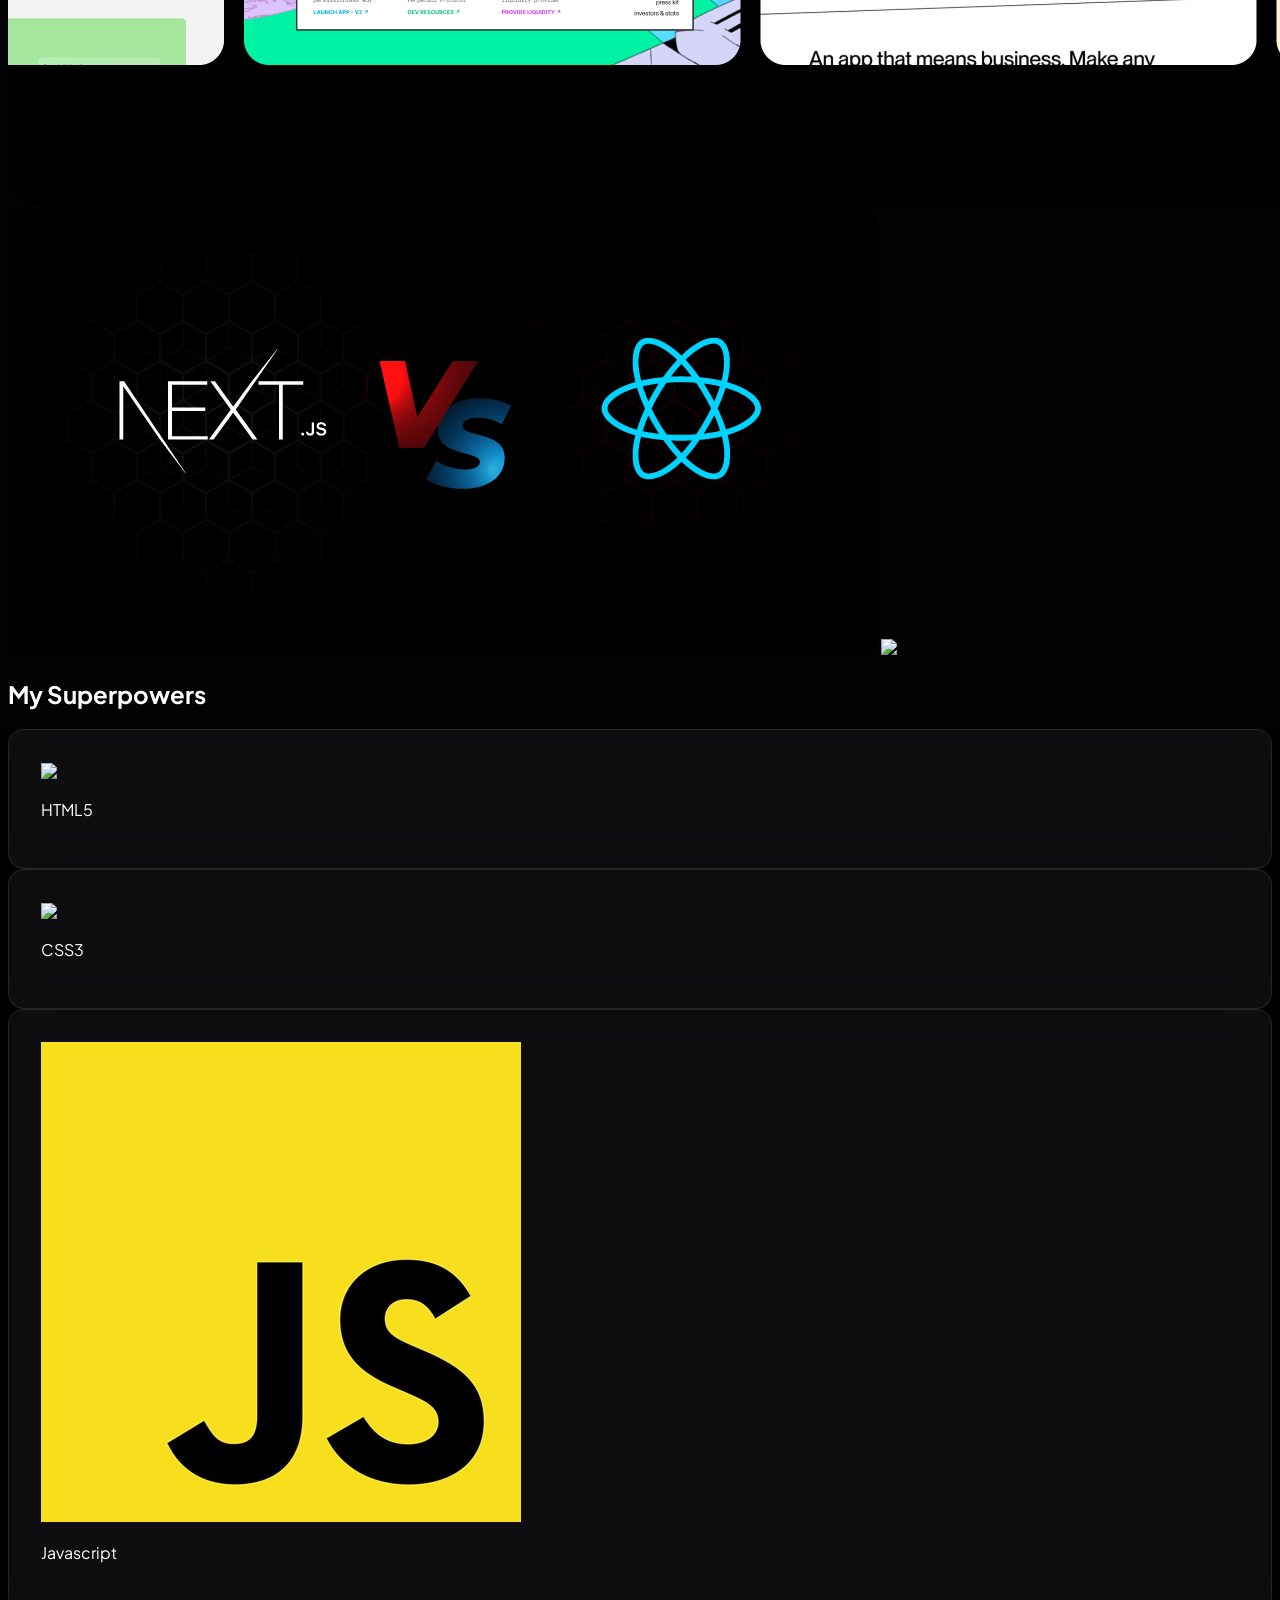
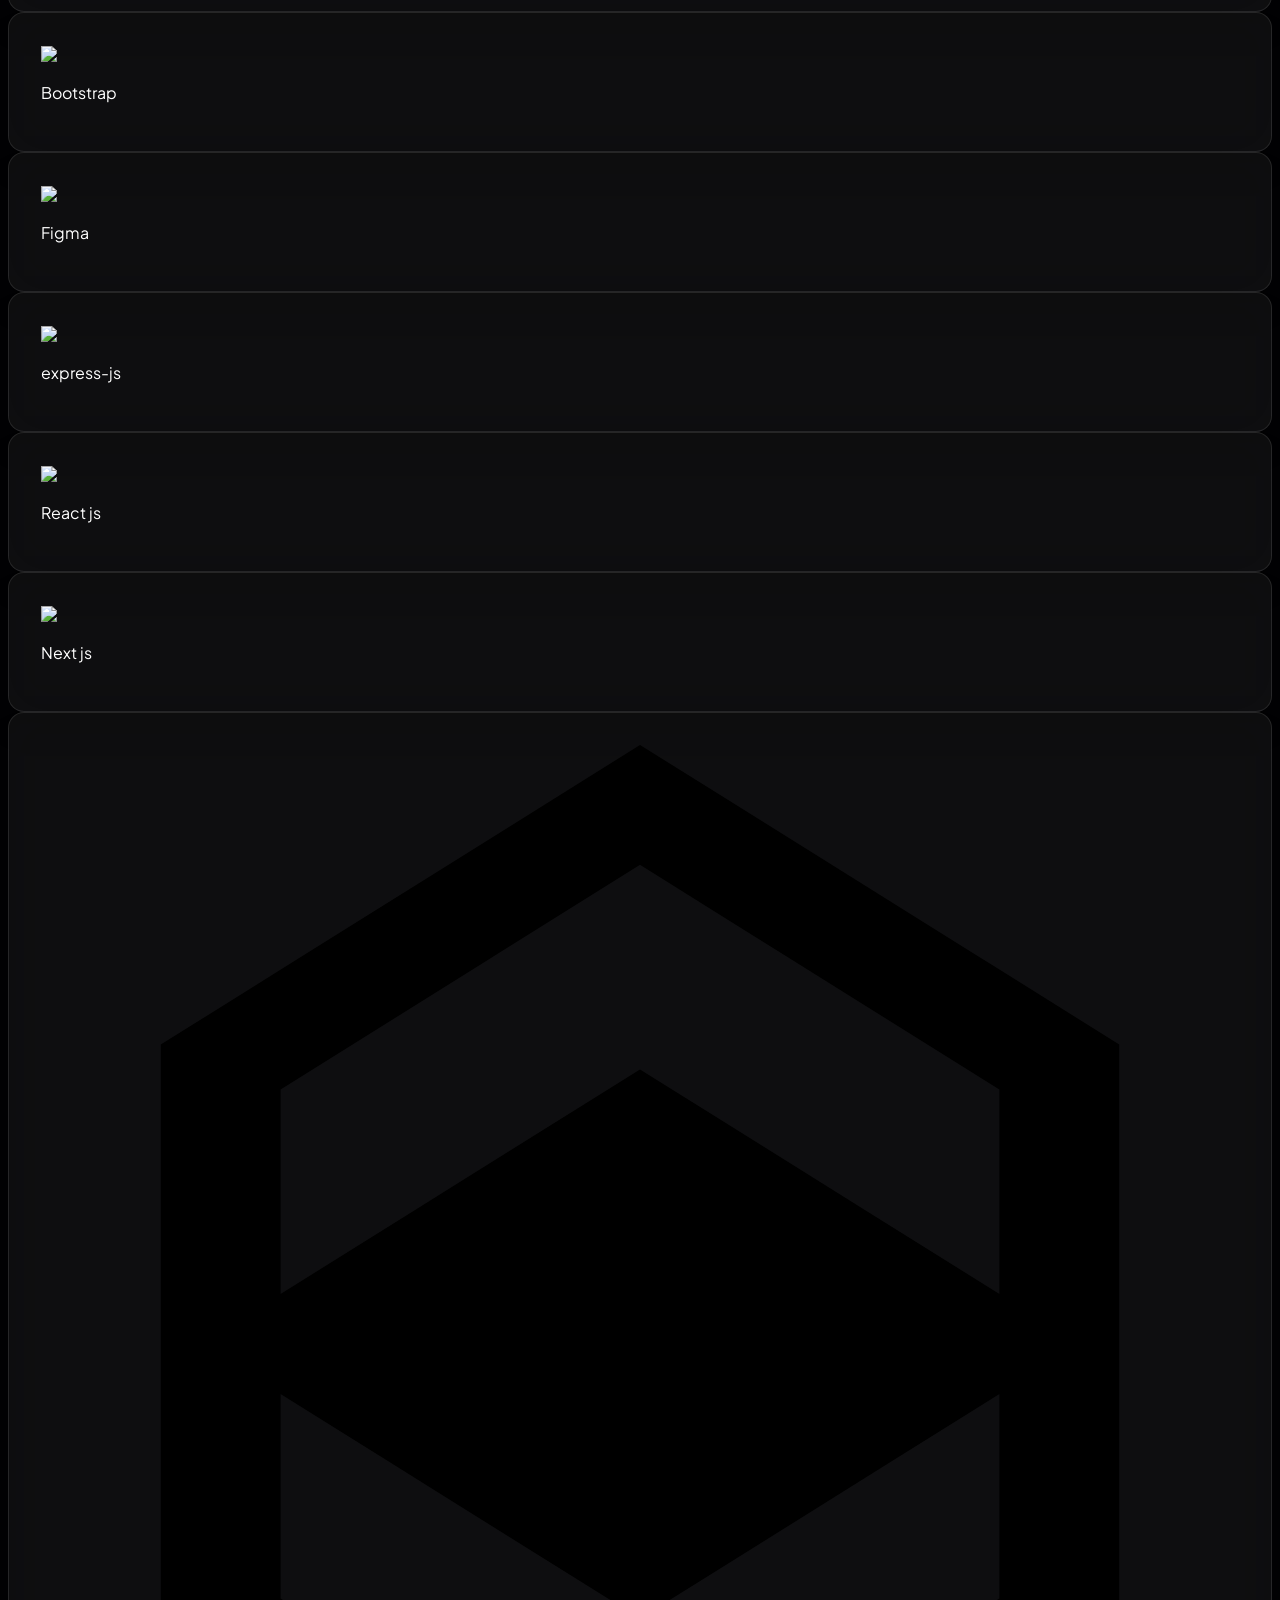
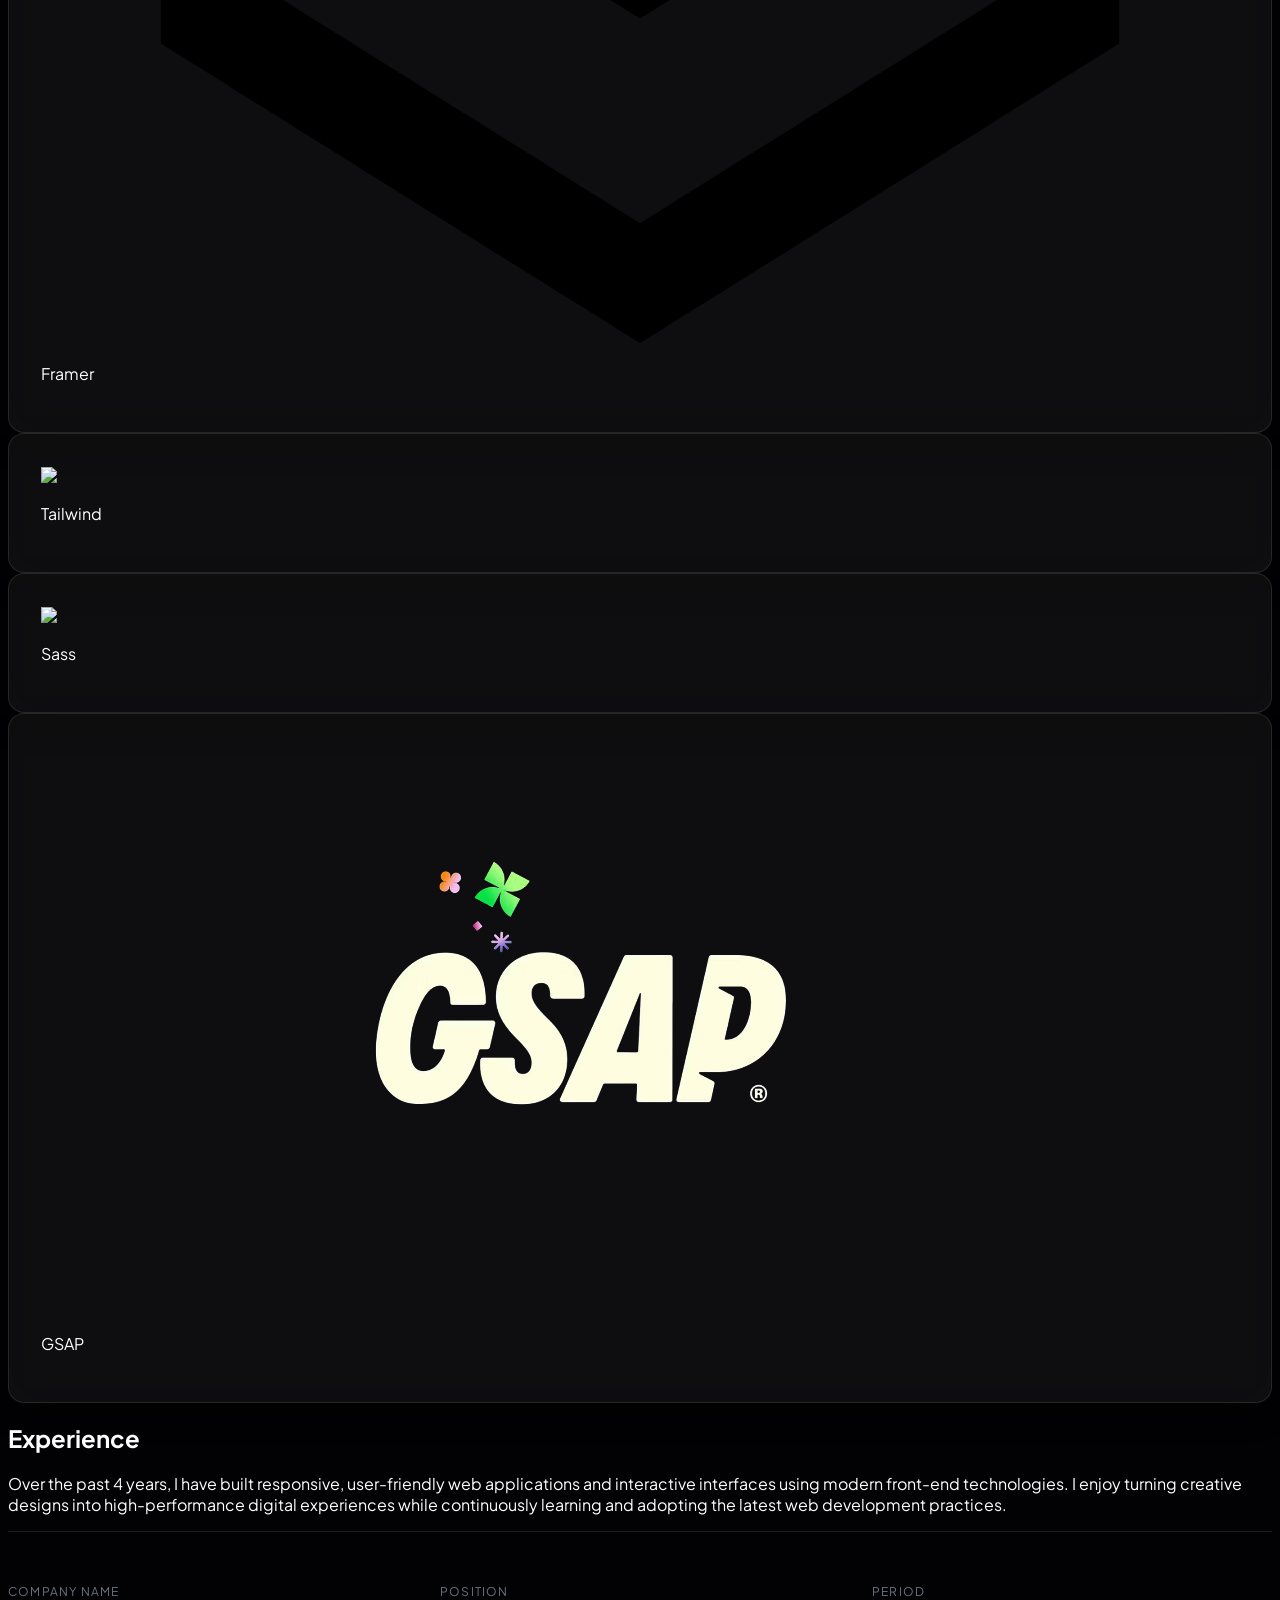
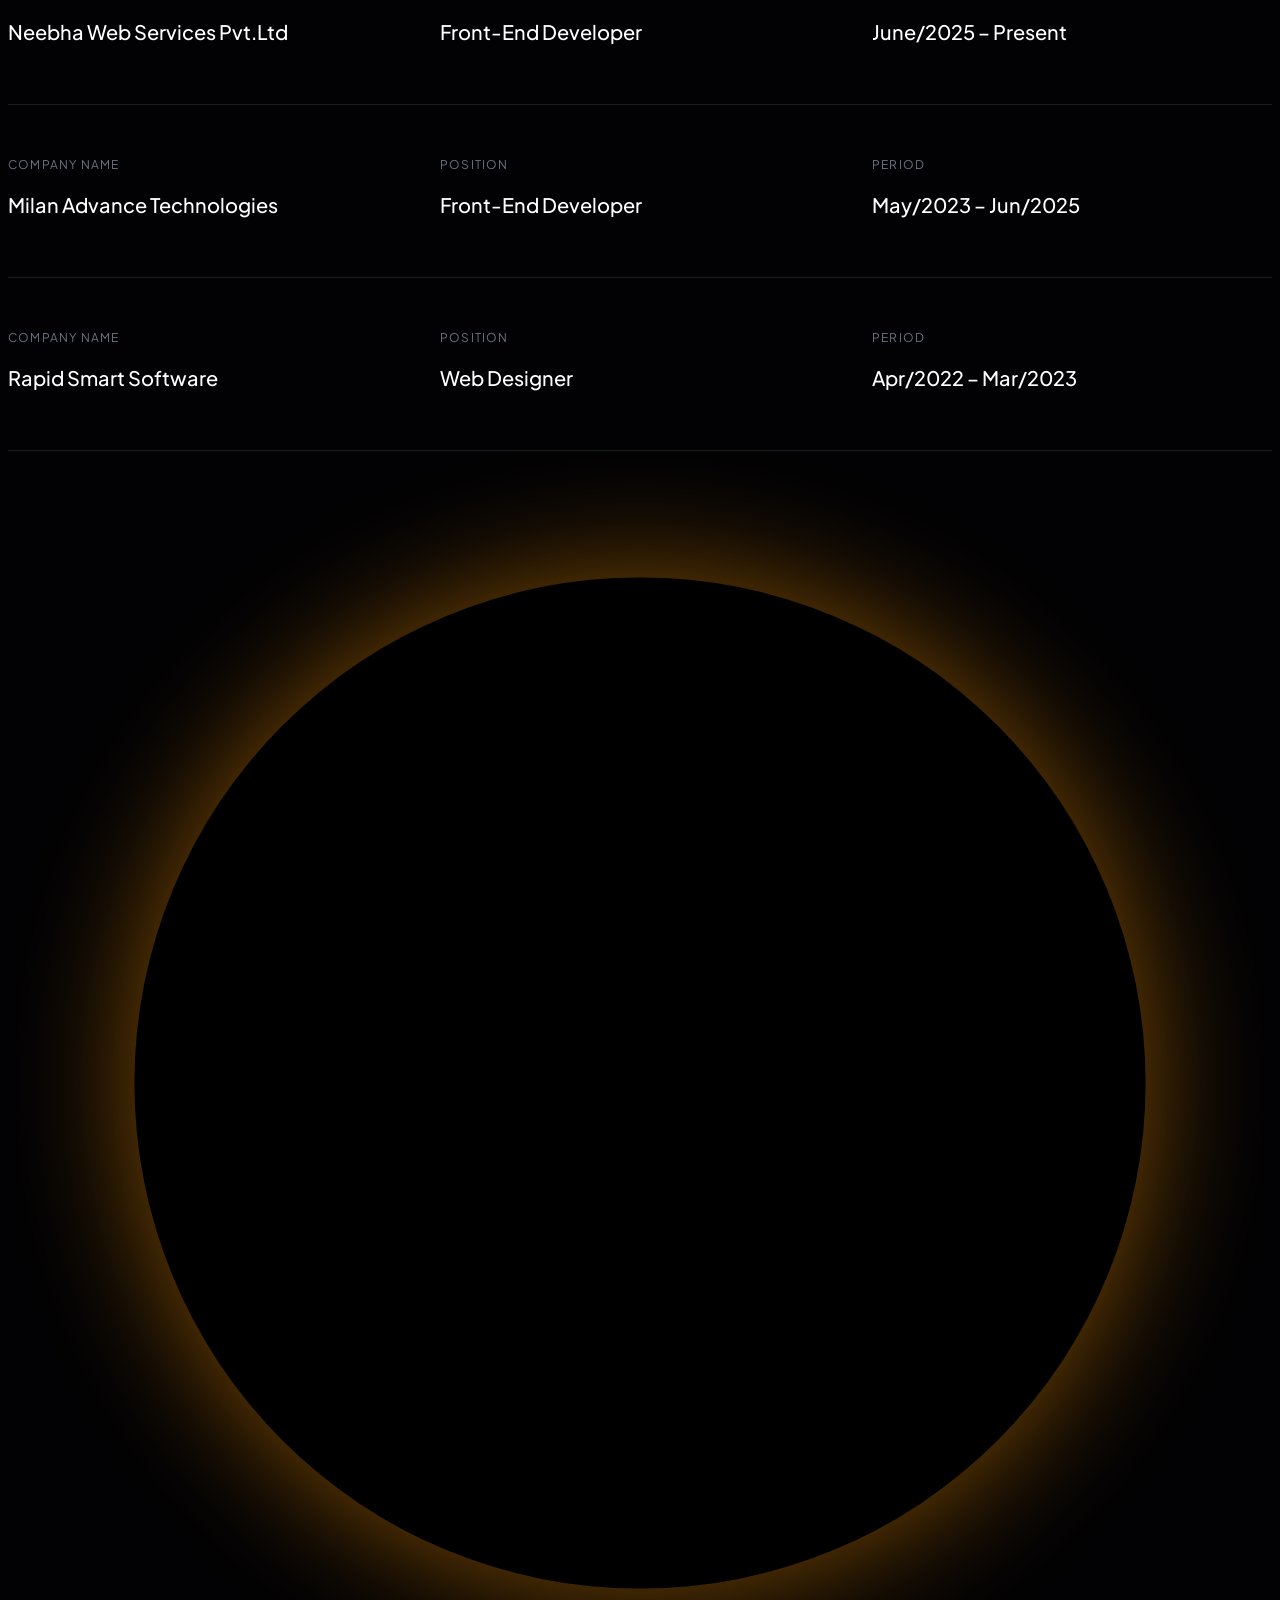
==== commit 59ab289b: "Initial portfolio project" ====
--- a/index.html
+++ b/index.html
@@ -230,9 +230,9 @@
           <div
             class="text-[10px] md:text-[16px] font-bold text-white md:text-white/80 md:leading-relaxed"
           >
-            Frontend Developer | React.js & Next.js Building <br />
-            scalable responsive and high-performance web <br />
-            applications with React.js, Next.js, TypeScript <br />and modern UI
+            Frontend Developer | React.js & Next.js Building 
+            scalable responsive<br /> and high-performance web 
+            applications with React.js, Next.js, <br /> TypeScript and modern UI
             technologies.
           </div>
 
